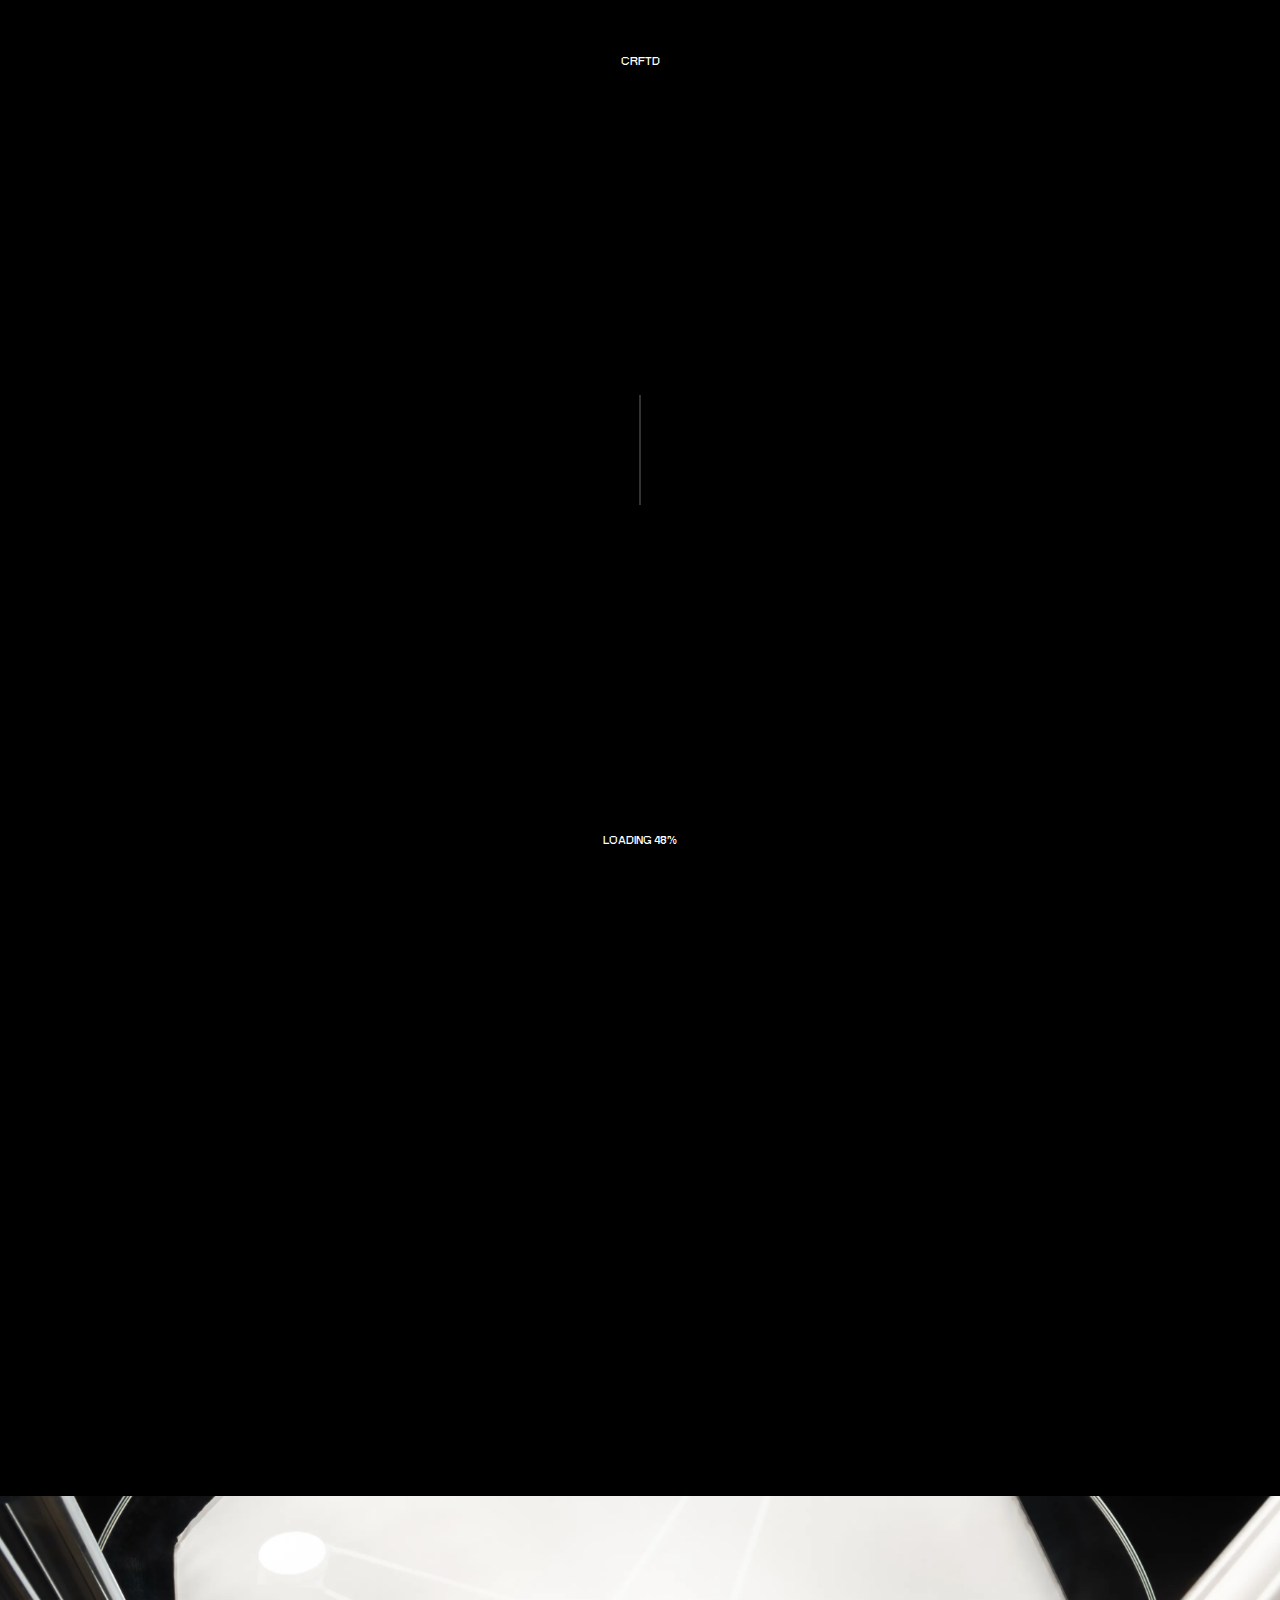
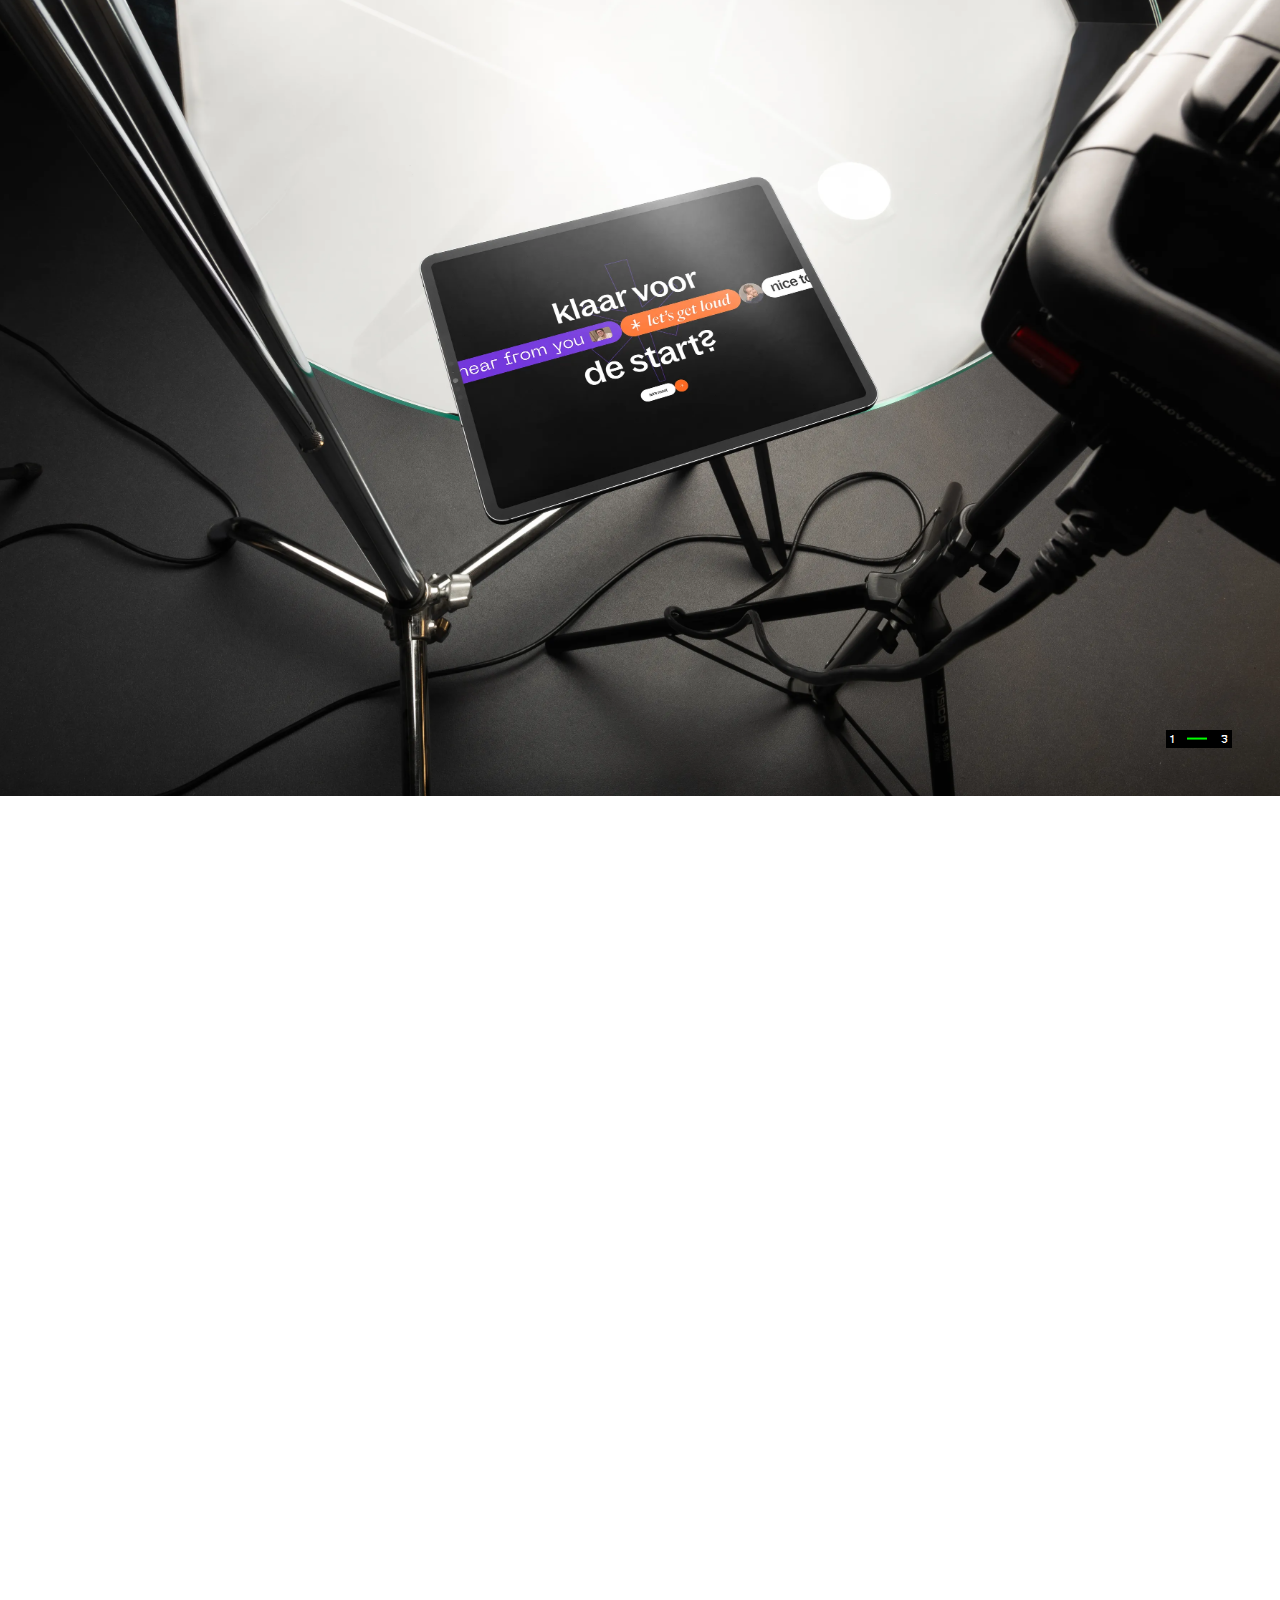
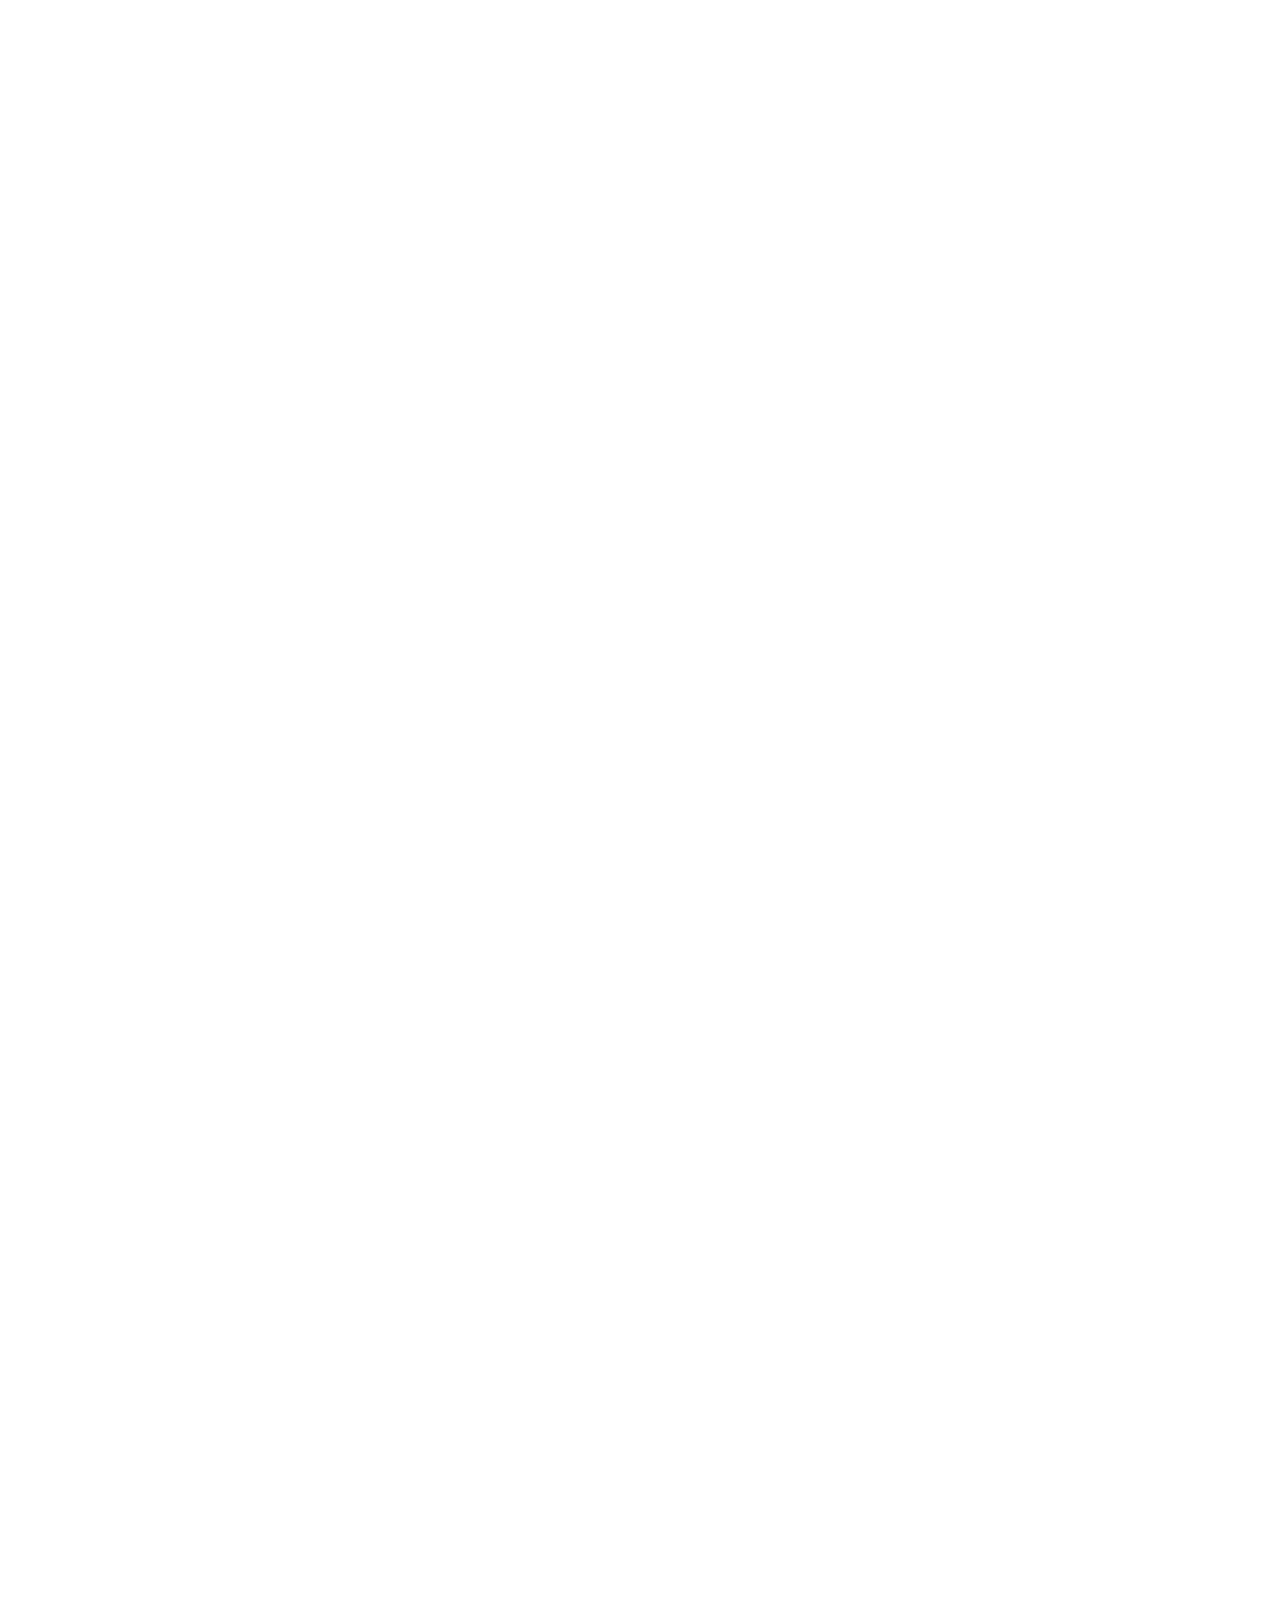
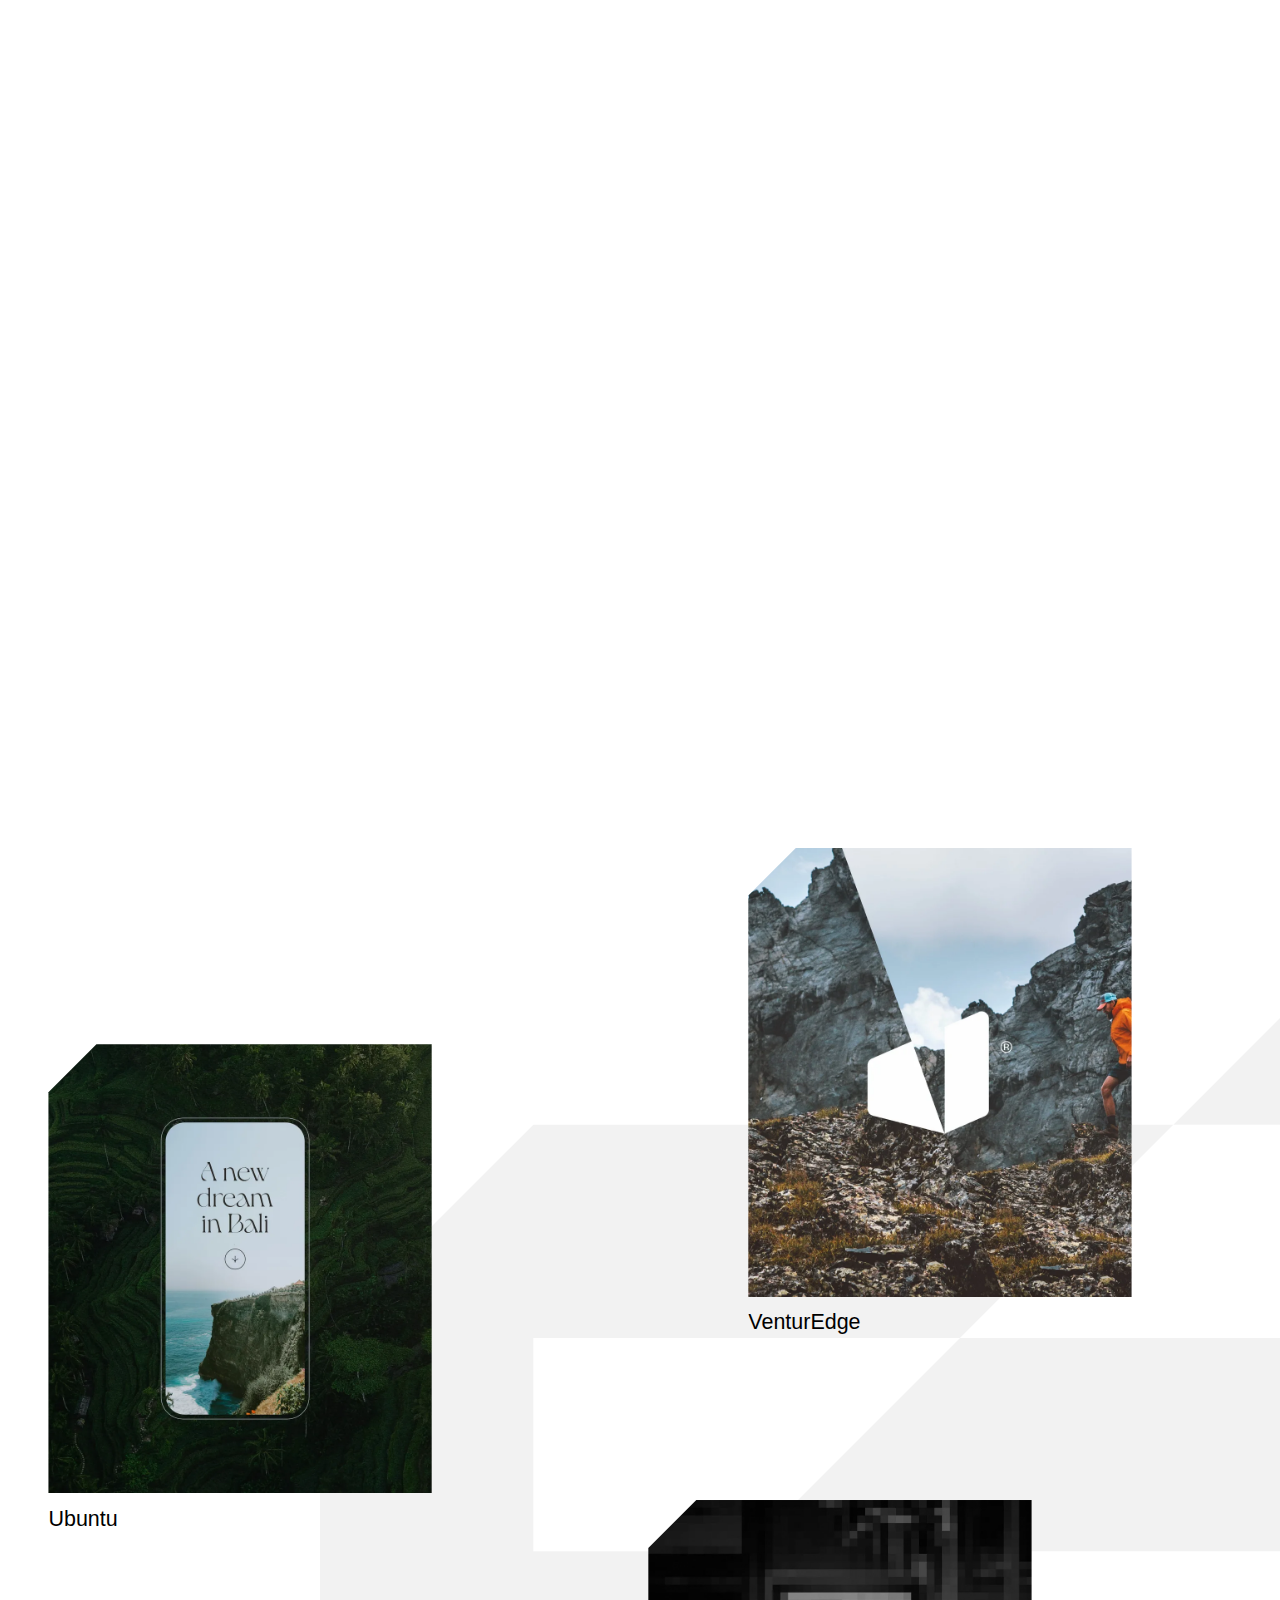
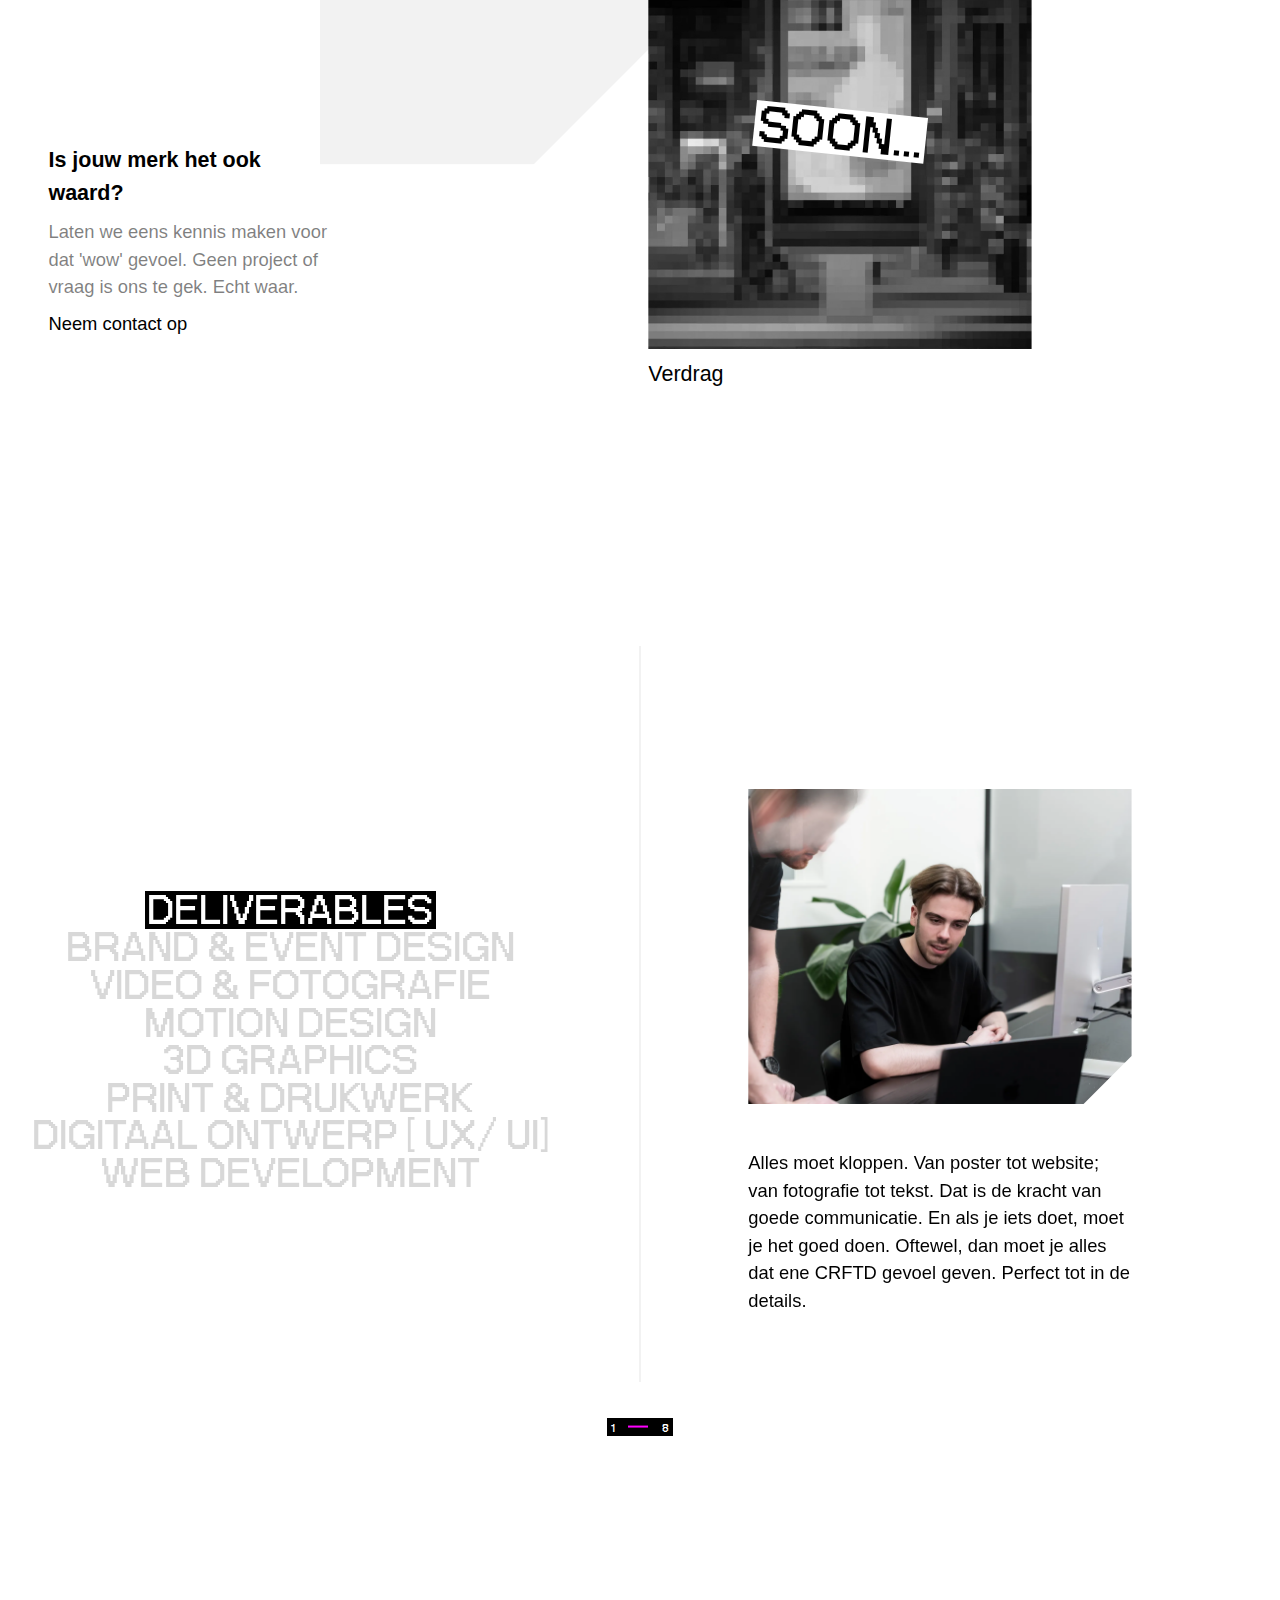
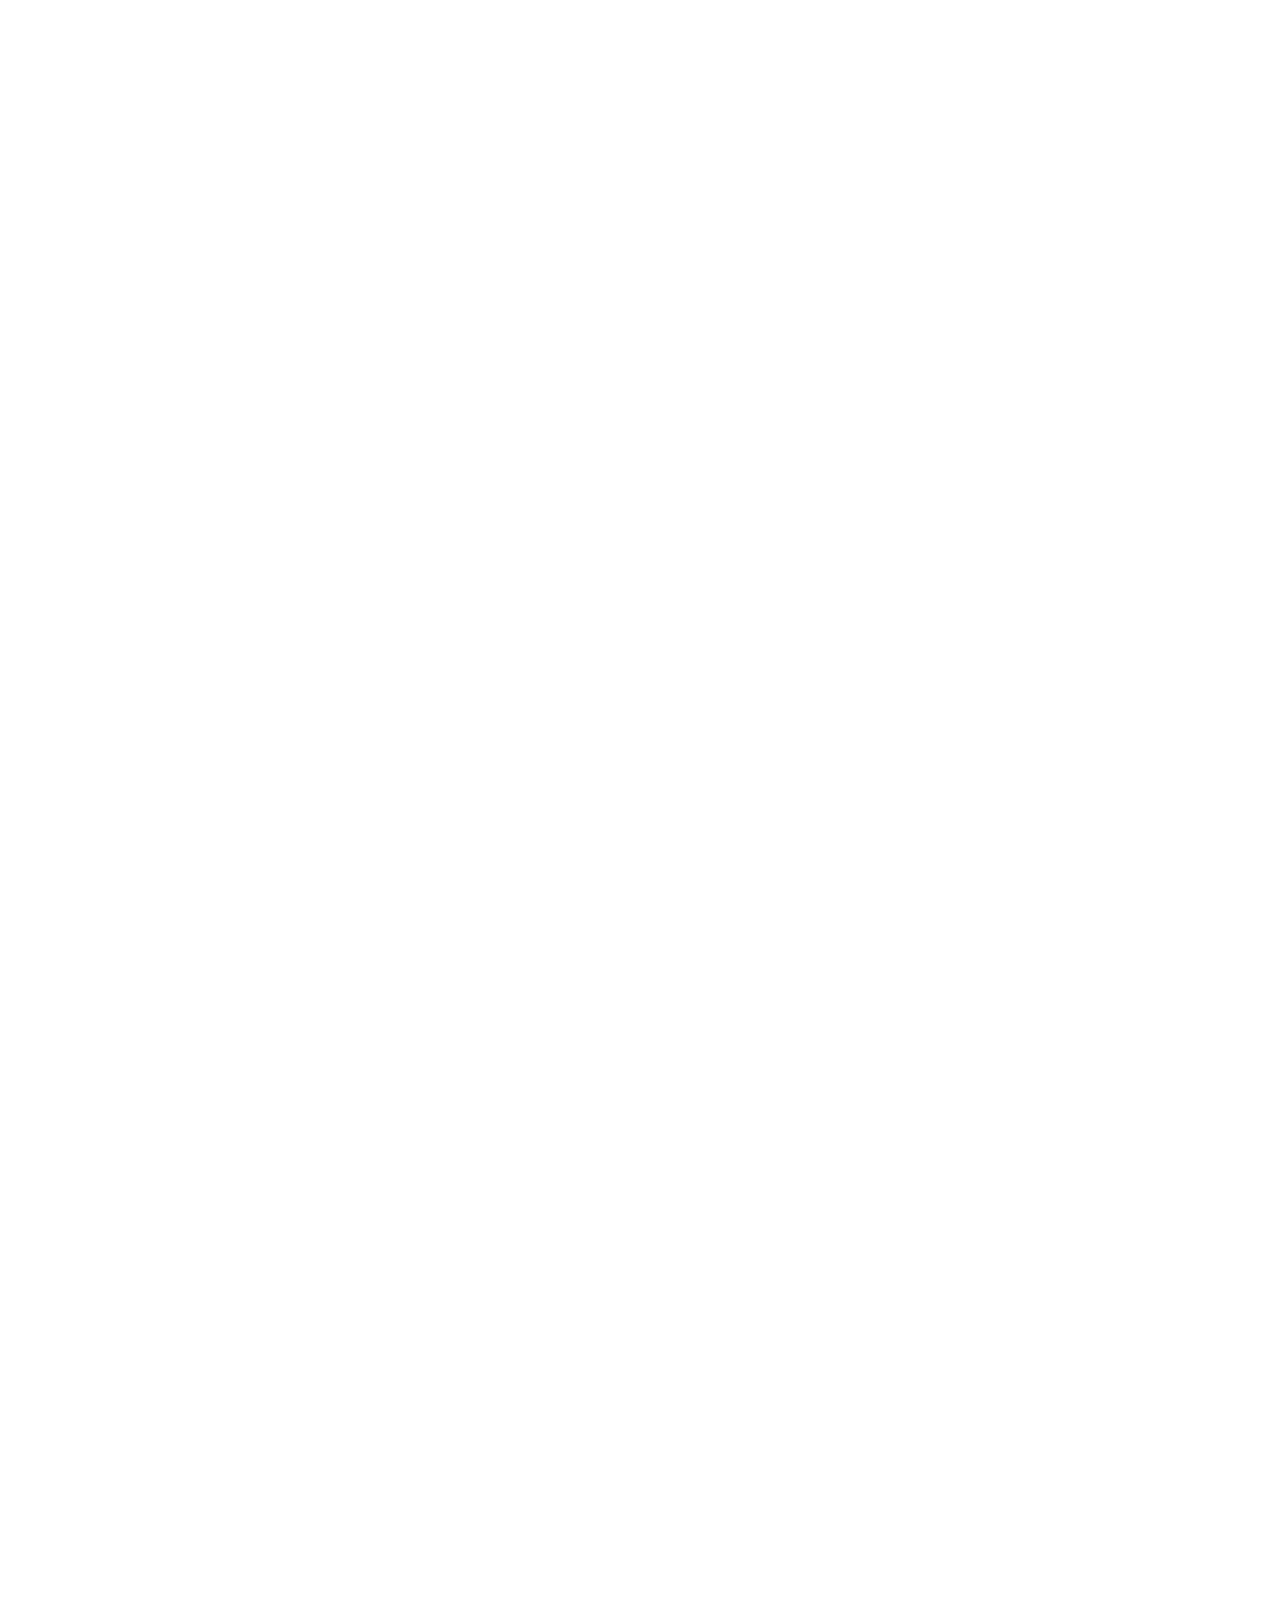
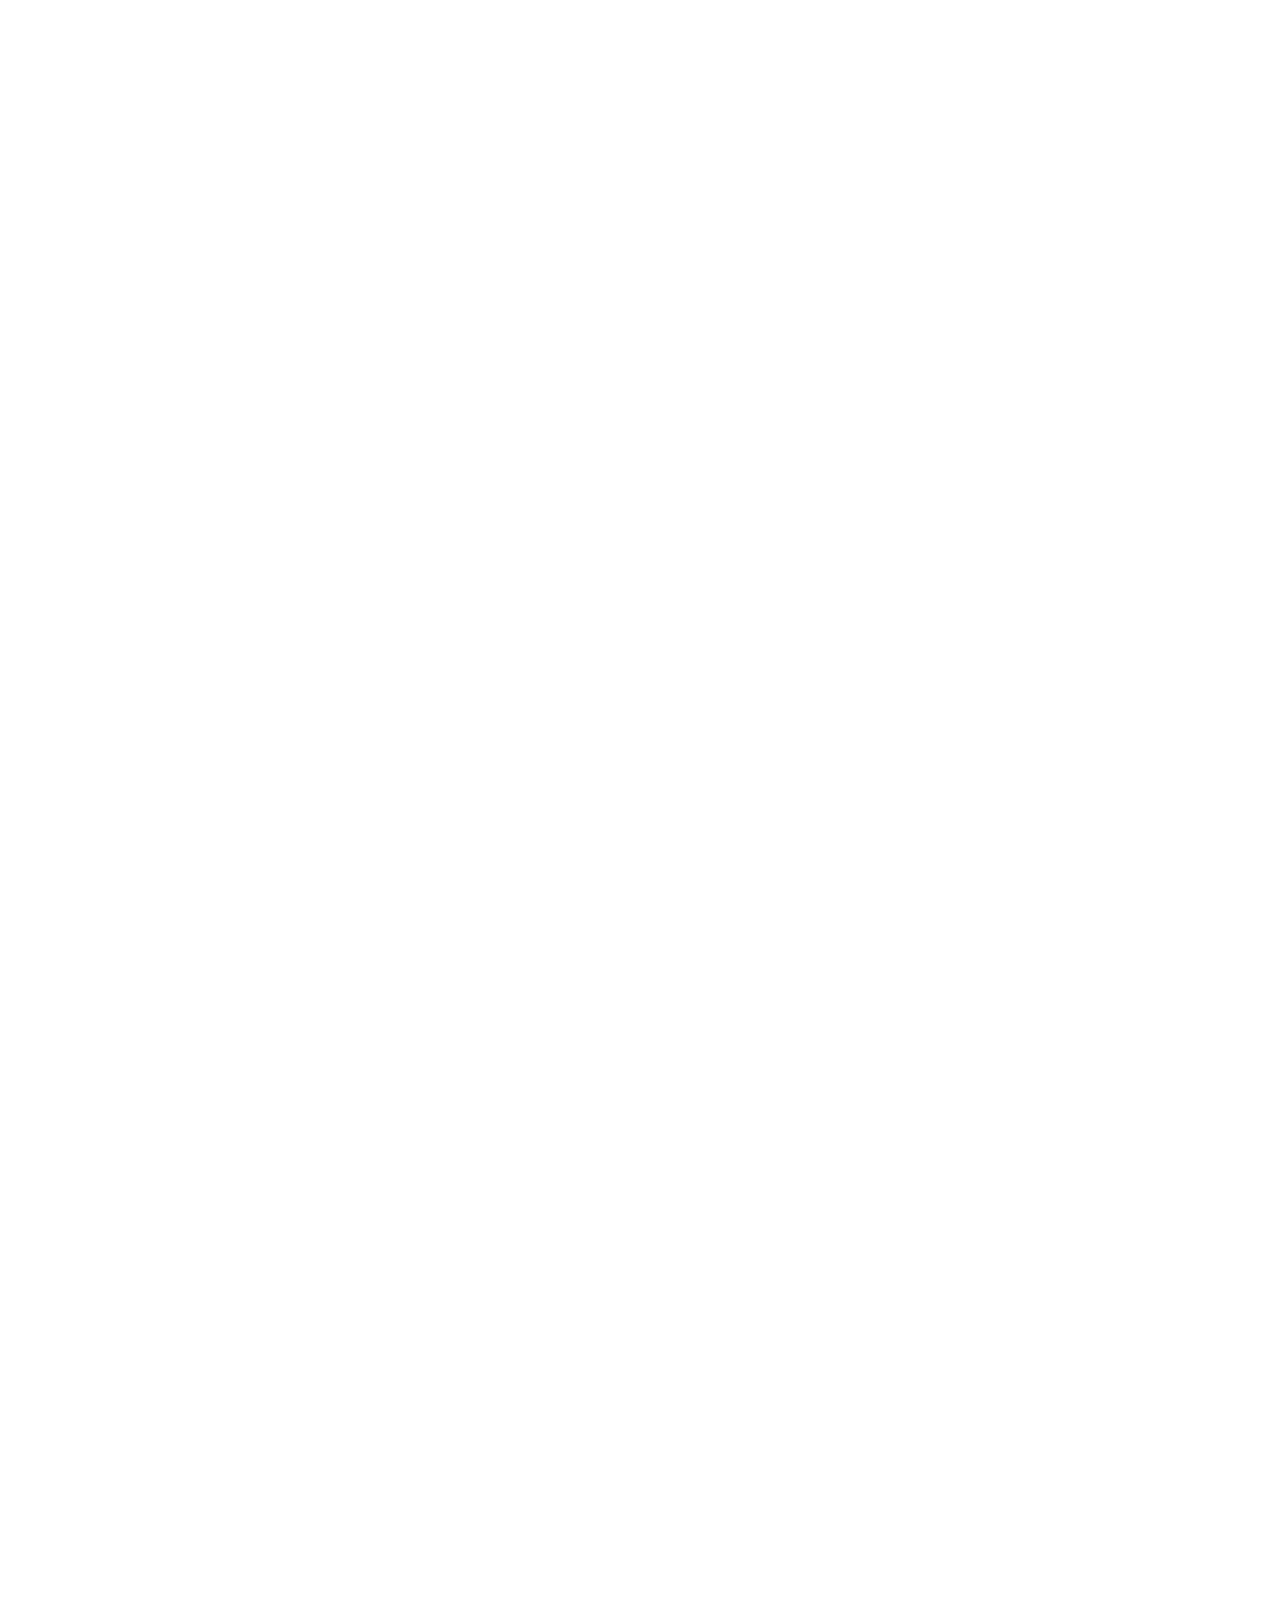
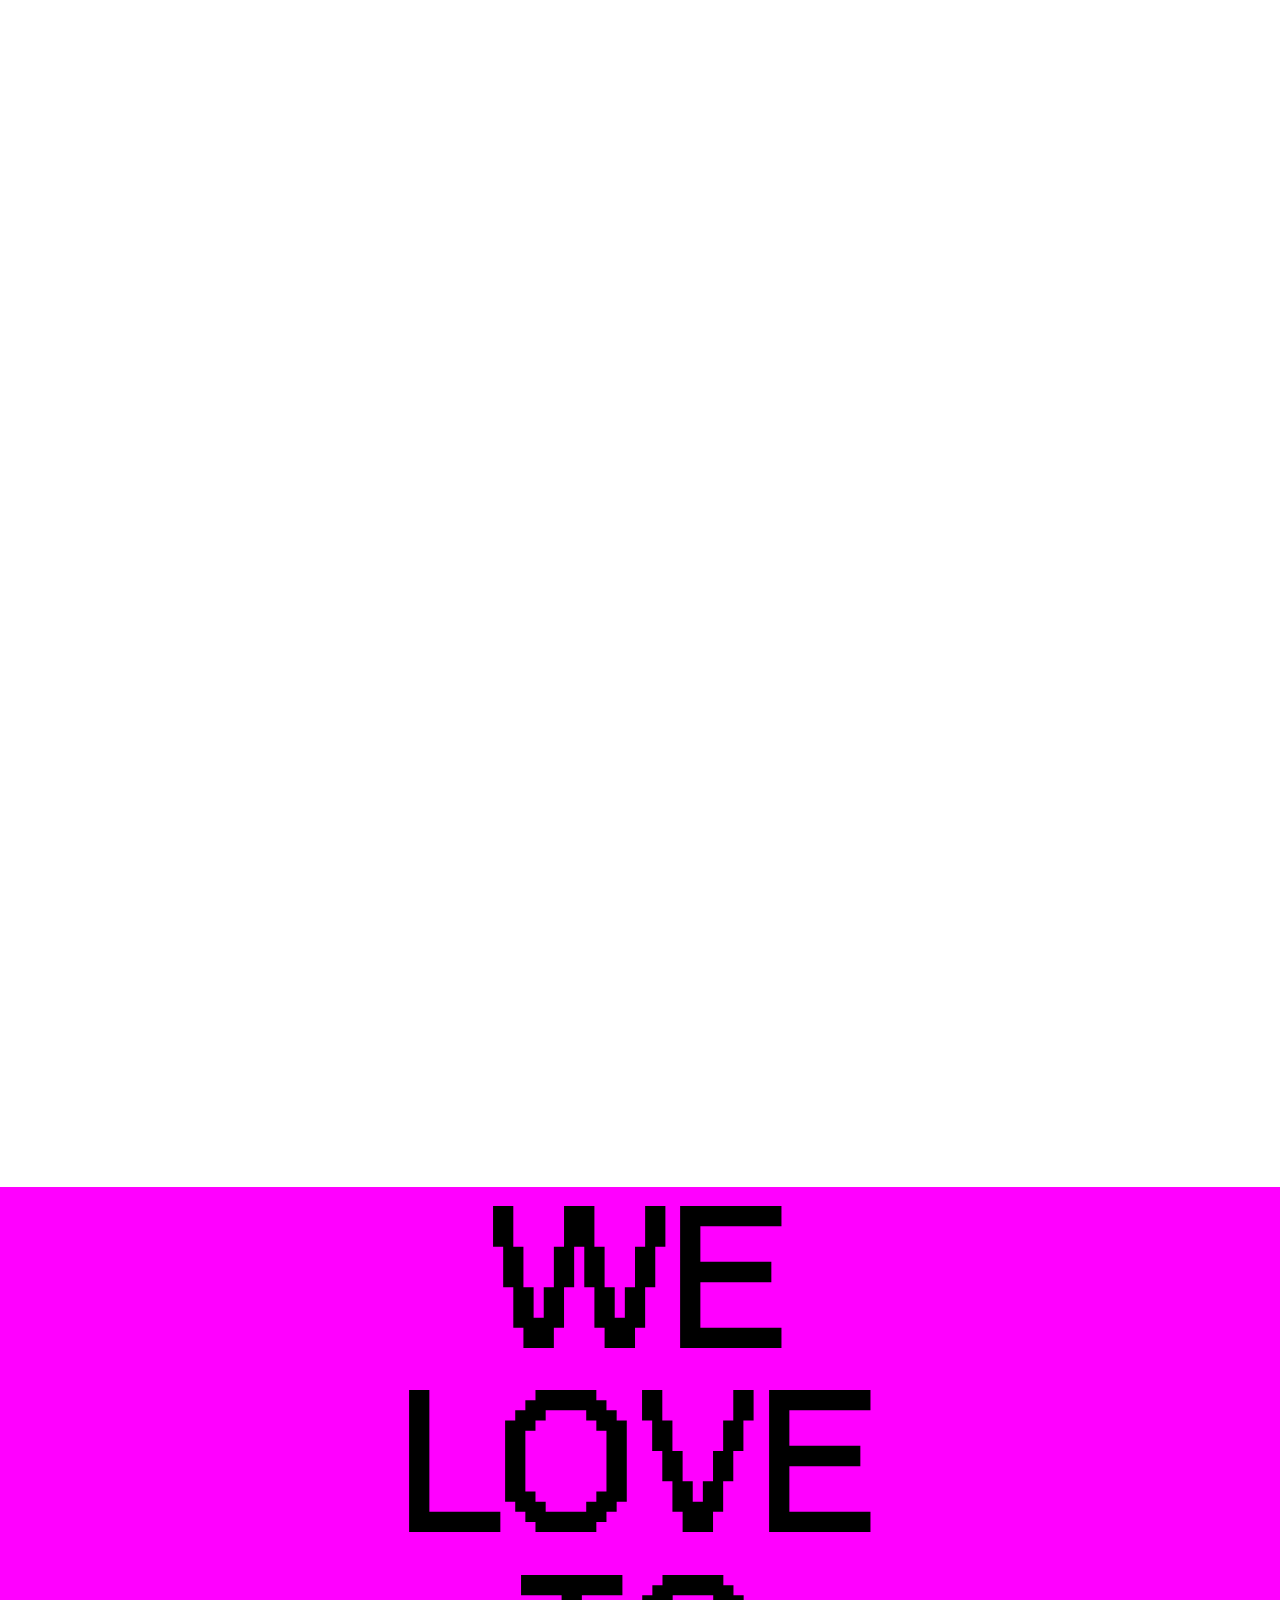
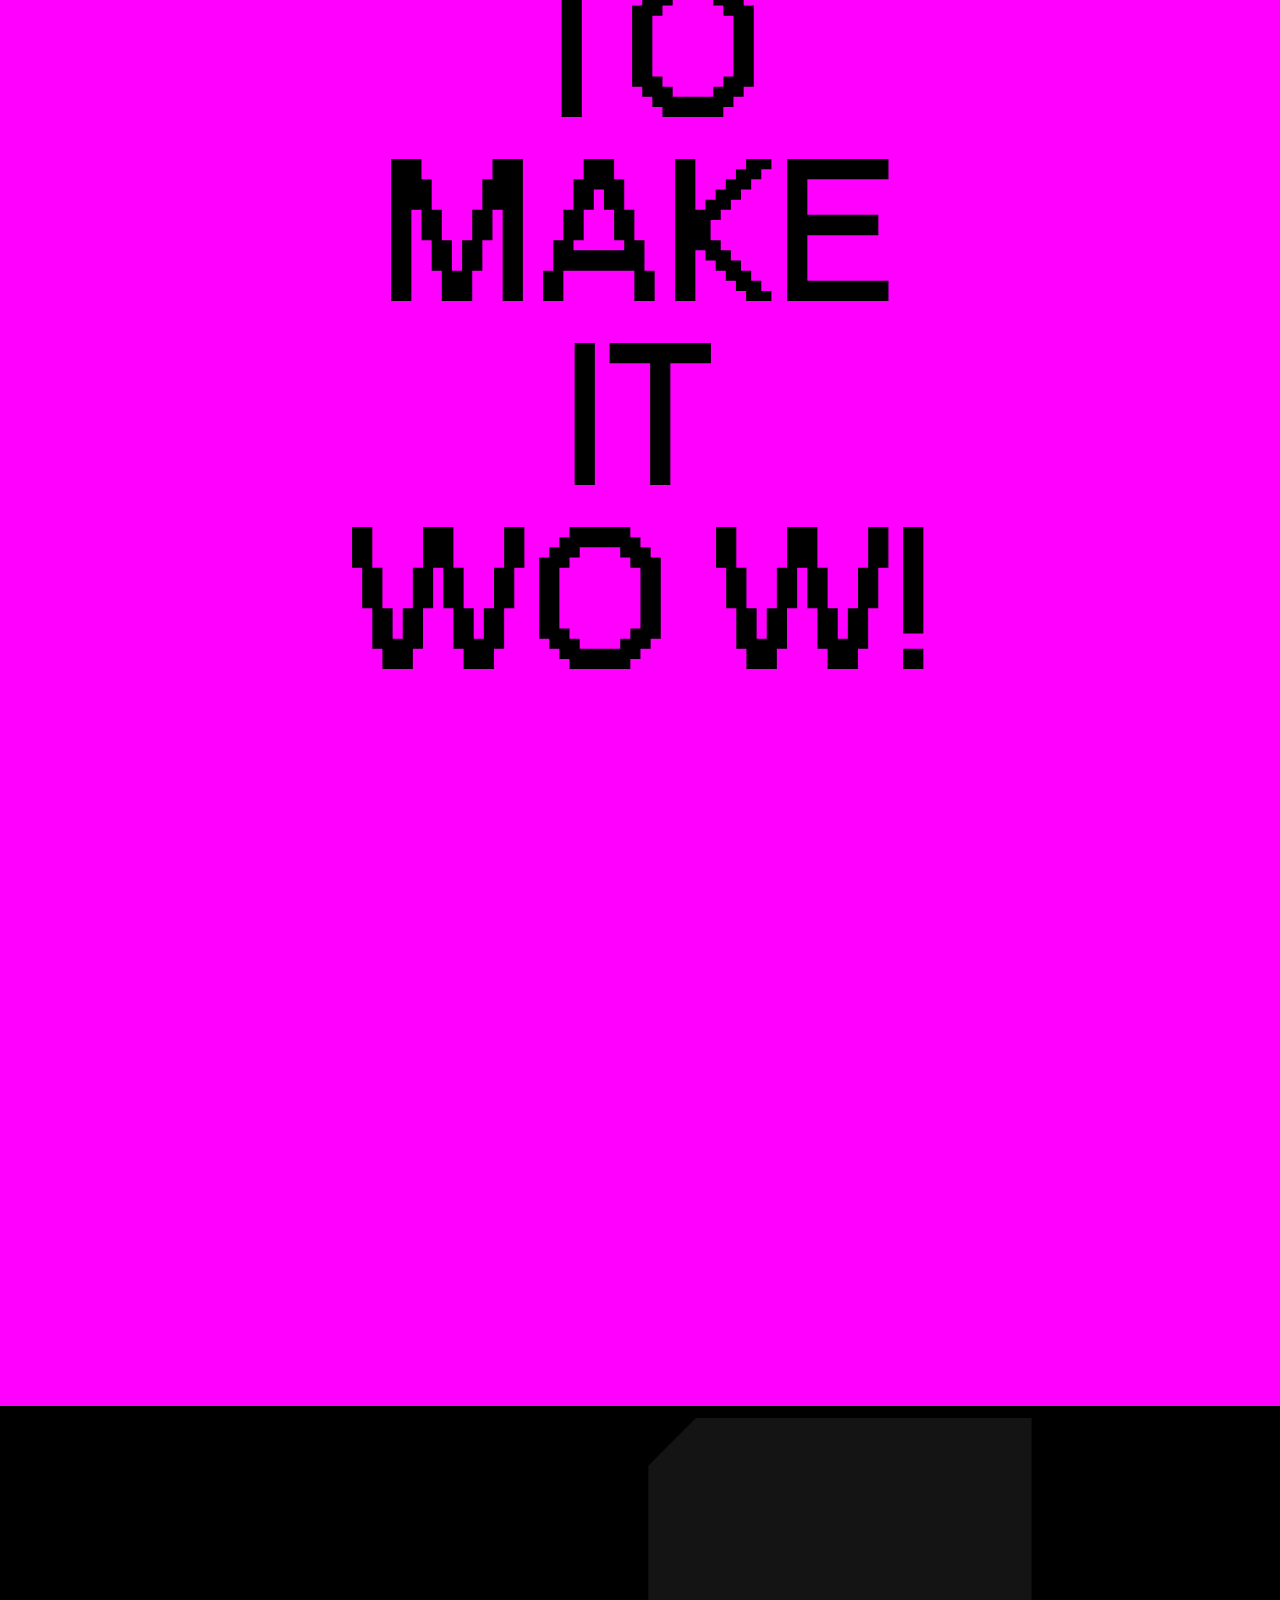
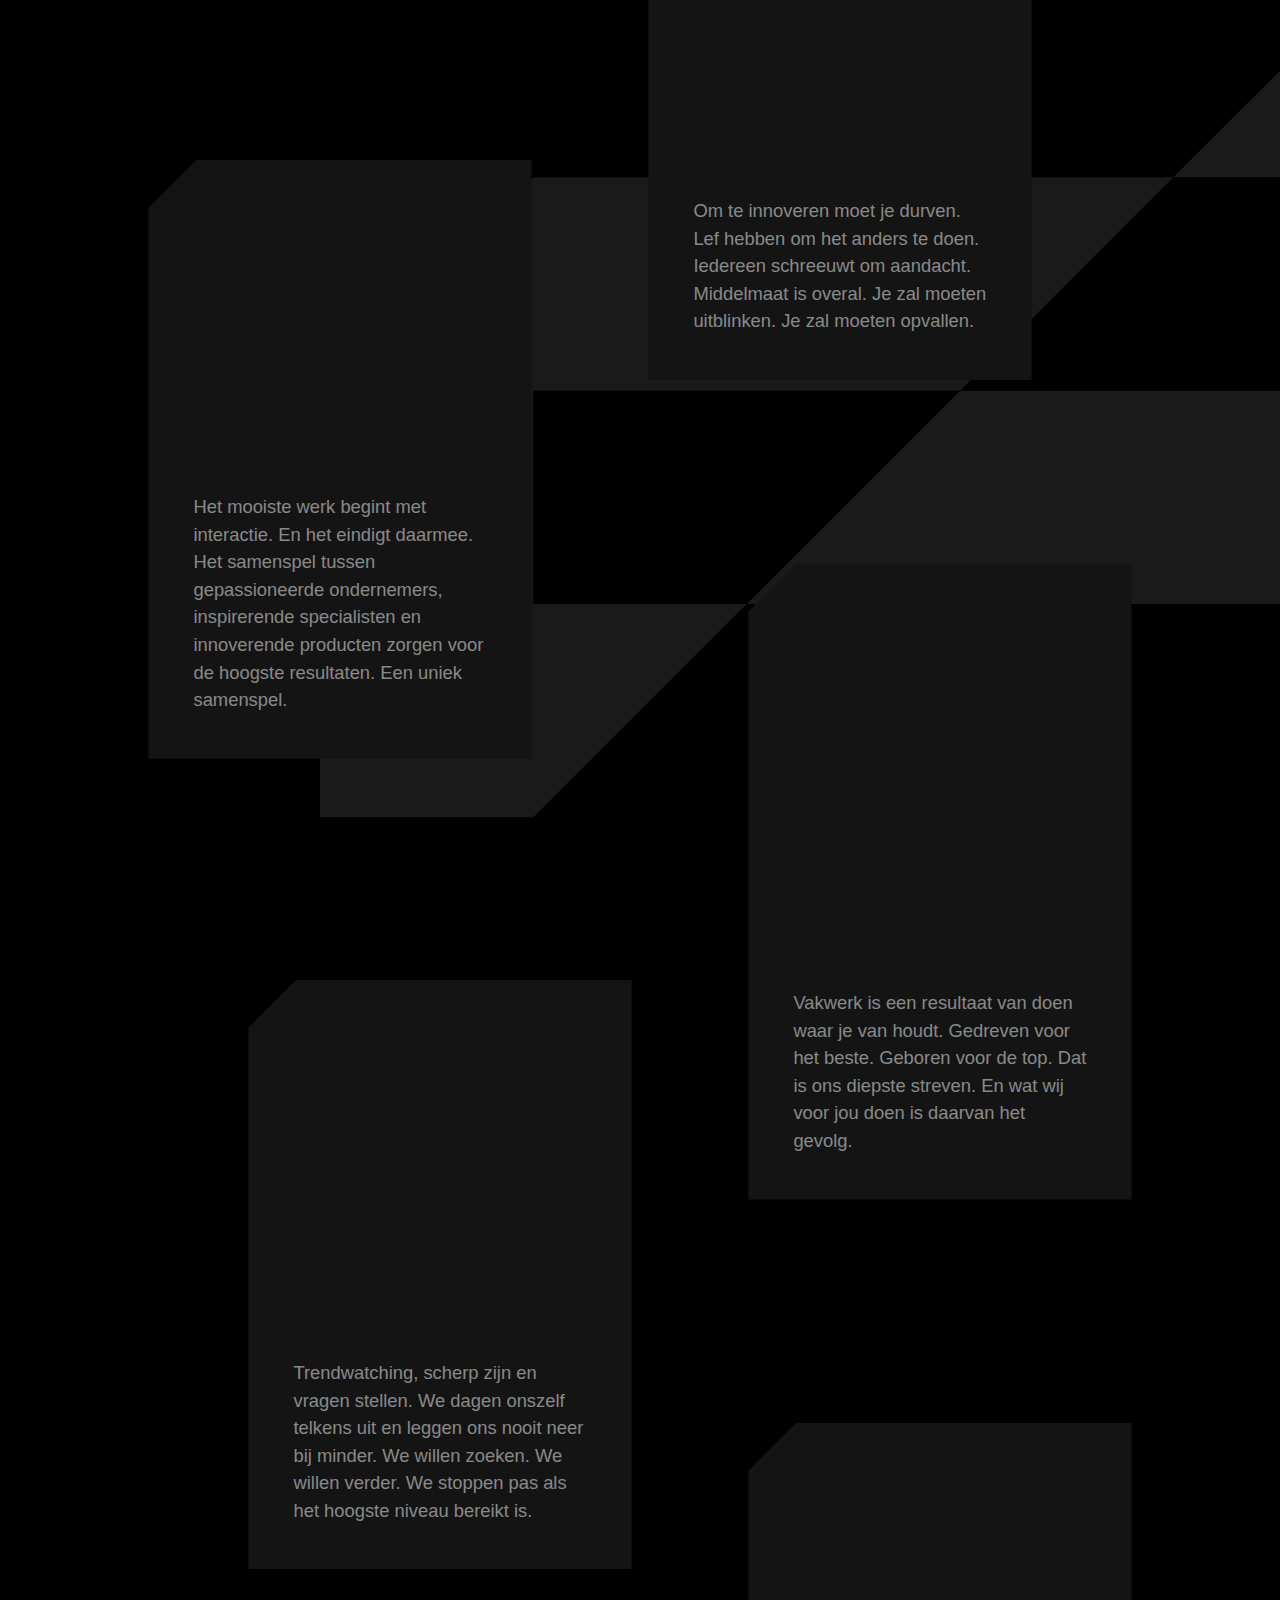
==== index.html @ ea227ff4 "first commit" ====
<!doctype html>
<html lang="nl" dir="ltr">

<head>
    <meta charset="utf-8" />
    <link rel="apple-touch-icon" sizes="180x180" href="./apple-touch-icon.png" />
    <link rel="icon" type="image/png" sizes="32x32" href="./favicon-32x32.png" />
    <link rel="icon" type="image/png" sizes="16x16" href="./favicon-16x16.png" />
    <link rel="manifest" href="./site.webmanifest" />
    <meta name="viewport" content="width=device-width, initial-scale=1" />
    <meta name="google-site-verification" content="JKqy3btdm1ldWCUQr496xWceFy8QjWAJX7ejB0Wadzo" />
    <link href="./_app/immutable/assets/0.gJ67KABk.css" rel="stylesheet">
    <link href="./_app/immutable/assets/2.BmrytFrW.css" rel="stylesheet">
    <link href="./_app/immutable/assets/index.CCahpbvf.css" rel="stylesheet">
    <title>CRFTD — Creatieve studio voor branding, websites en event design</title>
    <!-- HEAD_svelte-1bgrjj_START -->
    <meta name="theme-color" content="#000000">
    <link rel="preload" href="/_app/immutable/assets/neuebit-bold.QpQ09kGo.woff2" crossorigin="anonymous" as="font"
        type="font/woff2">
    <link rel="preload" href="/_app/immutable/assets/neuebit-regular.D8rwfQVM.woff2" crossorigin="anonymous" as="font"
        type="font/woff2">
    <link rel="preload" href="/_app/immutable/assets/tt-hoves-variable.CnSdG8-U.woff2" crossorigin="anonymous" as="font"
        type="font/woff2">
    <!-- HEAD_svelte-1bgrjj_END -->
    <!-- HEAD_svelte-djwtu5_START -->
    <link rel="alternate" hreflang="nl" href="https://www.crftd.nl/">
    <link rel="alternate" hreflang="en" href="https://www.crftd.nl/en">
    <!-- HEAD_svelte-djwtu5_END -->
    <!-- HEAD_svelte-1be2ygj_START -->
    <meta name="description"
        content="Maatwerk branding, innovatieve websites en verbluffend event design. CRFTD is the new kid on the block. Altijd perfect. Altijd van het hoogste niveau.">
    <meta property="og:type" content="website">
    <meta property="og:title" content="CRFTD — Creatieve studio voor branding, websites en event design">
    <meta property="og:description"
        content="Maatwerk branding, innovatieve websites en verbluffend event design. CRFTD is the new kid on the block. Altijd perfect. Altijd van het hoogste niveau.">
    <meta property="og:url" content="https://www.crftd.nl">
    <meta property="og:image" content="/opengraph/crftd-og-image.png">
    <meta property="og:site_name" content="CRFTD">
    <link rel="canonical" href="https://www.crftd.nl">
    <meta name="robots" content="index, follow">
    <meta name="author" content="CRFTD">
    <!-- HEAD_svelte-1be2ygj_END -->
</head>

<body class="bg-black" data-sveltekit-preload-data="hover">
    <div style="display: contents">
        <div
            class="module-preloader fixed inset-0 z-50 flex flex-col items-center justify-between bg-black py-fluid-xl text-white hover:cursor-wait svelte-pyk35b">
            <p class="title-xs fouc" data-svelte-h="svelte-14s6p12">CRFTD</p>
            <div
                class="loading fouc relative h-fluid-3xl w-0.5 overflow-hidden bg-white/20 before:absolute before:inset-0 before:bottom-0 before:translate-y-full before:bg-green svelte-pyk35b">
            </div>
            <p class="title-xs fouc">
                Loading <span data-svelte-h="svelte-17num87">0</span>
                %
            </p>
        </div>
        <canvas class="pointer-events-none fixed inset-0 z-50 h-screen w-screen mix-blend-difference"></canvas>
        <header class="module-navigation fouc pointer-events-none fixed top-fluid-l-xl z-40 w-full">
            <div class="container relative flex justify-end">
                <div class="pointer-events-auto">
                    <button class="ui-label-px-s relative flex items-center gap-x-fluid-2xs bg-green px-2 py-1.5">
                        <p class="max-l:hidden" data-svelte-h="svelte-1nch10z">Menu</p>
                        <div class="module-hamburger-icon flex h-[0.5625rem] w-6 items-center">
                            <div class="absolute h-0.5 w-6 bg-black transition-transform duration-300 ease-in-out"
                                style="transform: translateY(-2px);"></div>
                            <div class="absolute h-0.5 w-4 bg-black transition-transform duration-300 ease-in-out"
                                style="transform: translateY(2px);"></div>
                        </div>
                    </button>
                </div>
            </div>
        </header>
        <div class="module-canvas fouc pointer-events-none fixed -z-[1] h-lvh w-full">
            <canvas class="svelte-o3oskp"></canvas>
        </div>



        <section
            class="module-splash h-svh bg-gradient-to-b from-transparent via-transparent to-black/60 pb-fluid-l-xl text-white svelte-1w6gcc6"
            id="crftd">
            <div class="container content-grid h-full">
                <div class="col-span-full flex flex-col justify-end gap-y-fluid-6xl l:col-span-5">
                    <div class="flex items-center gap-fluid-s">
                        <div class="h-6 w-0.5 bg-green"></div>
                        <p class="title-xs uppercase">
                            <span class="mr-fluid-2xs" data-svelte-h="svelte-1cix38g">·</span>
                            Scroll en ontdek<span class="ml-fluid-2xs" data-svelte-h="svelte-fa9dq2">·</span>
                        </p>
                    </div>
                    <div>
                        <div class="mb-fluid-l l:hidden">
                            <div class="module-title-base flex flex-col gap-y-[0.16em]"
                                aria-label="Merk identiteiten Event design Digital experiences">
                                <span class="relative z-0 w-fit px-[0.04em] fouc title-xs       text-black">
                                    <span class="absolute inset-0 -z-10 bg-white"></span>
                                    <!-- HTML_TAG_START -->
                                    Merk identiteiten
                                    <!-- HTML_TAG_END -->
                                </span>
                                <span class="relative z-0 w-fit px-[0.04em] fouc title-xs       text-black">
                                    <span class="absolute inset-0 -z-10 bg-white"></span>
                                    <!-- HTML_TAG_START -->
                                    Event design
                                    <!-- HTML_TAG_END -->
                                </span>
                                <span class="relative z-0 w-fit px-[0.04em] fouc title-xs       text-black">
                                    <span class="absolute inset-0 -z-10 bg-white"></span>
                                    <!-- HTML_TAG_START -->
                                    Digital experiences
                                    <!-- HTML_TAG_END -->
                                </span>
                            </div>
                        </div>
                        <svg fill="#ffffff" xmlns="http://www.w3.org/2000/svg" viewBox="0 0 1083 364">
                            <g>
                                <path
                                    d="M0 232.801C0 159.823 52.8284 101.618 128.97 101.618C187.494 101.618 236.518 134.535 250.792 195.122L197.501 207.997C190.837 175.565 164.181 155.039 130.399 155.039C87.0942 155.039 57.6009 188.904 57.6009 232.801C57.6009 276.698 88.0619 310.563 130.883 310.563C164.665 310.563 191.321 290.522 197.985 258.09L251.275 270.965C237.002 331.552 187.978 363.984 129.454 363.984C51.8826 363.984 0.022015 305.779 0.022015 232.801">
                                </path>
                                <path
                                    d="M294.057 152.849V357.789H349.293V156.811H393.691L442.533 107.993H349.293V107.813H339.114L294.057 152.849Z">
                                </path>
                                <path
                                    d="M542.567 107.813V75.3808C542.567 57.7207 549.715 49.1441 567.31 49.1441H608.24V0H566.364C518.308 0 486.418 21.9374 486.418 74.8957V107.813H442.629V157.42H486.418V357.767H542.567V157.42H558.842L608.416 107.813H542.589H542.567Z">
                                </path>
                                <path
                                    d="M674.347 282.898V157.447H608.367V107.84H677.669V37.7063H730.959V107.84H801.382V157.447H730.959V282.435C730.959 300.095 738.085 307.723 755.217 307.723H798.523V357.816H754.734C706.194 357.816 674.303 335.878 674.303 282.92">
                                </path>
                                <path
                                    d="M829.96 232.801C829.96 158.39 878.016 101.617 945.118 101.617C989.369 101.617 1010.79 125.473 1021.74 139.782H1026.03V0H1082.18V357.789H1026.98V328.201H1022.69C1012.22 341.077 991.766 363.984 948.461 363.984C881.359 363.984 829.96 308.645 829.96 232.801ZM1027.44 233.286C1027.44 183.679 995.549 154.576 957.016 154.576C918.484 154.576 886.593 187.008 886.593 233.286C886.593 279.564 918.484 311.533 957.5 311.533C999.86 311.533 1027.46 275.75 1027.46 233.286">
                                </path>
                            </g>
                        </svg>
                    </div>
                    <h1 class="svelte-1w6gcc6">CRFTD — Creatieve studio voor branding, websites en event design</h1>
                </div>
                <div class="col-span-6 col-start-7 flex flex-col justify-end max-l:hidden">
                    <div class="module-title-base flex flex-col gap-y-[0.16em]"
                        aria-label="Merk identiteiten Event design Digital experiences">
                        <span class="relative z-0 w-fit px-[0.04em] fouc title-xs       text-black">
                            <span class="absolute inset-0 -z-10 bg-white"></span>
                            <!-- HTML_TAG_START -->
                            Merk identiteiten
                            <!-- HTML_TAG_END -->
                        </span>
                        <span class="relative z-0 w-fit px-[0.04em] fouc title-xs       text-black">
                            <span class="absolute inset-0 -z-10 bg-white"></span>
                            <!-- HTML_TAG_START -->
                            Event design
                            <!-- HTML_TAG_END -->
                        </span>
                        <span class="relative z-0 w-fit px-[0.04em] fouc title-xs       text-black">
                            <span class="absolute inset-0 -z-10 bg-white"></span>
                            <!-- HTML_TAG_START -->
                            Digital experiences
                            <!-- HTML_TAG_END -->
                        </span>
                    </div>
                </div>
            </div>
        </section>



        <section class="module-introduction bg-black/60 pb-fluid-3xl-6xl pt-fluid-2xl-4xl text-white">
            <div class="container content-grid">
                <div class="col-span-full flex flex-col gap-y-fluid-xs-s l:col-span-8">
                    <h2 class="module-title-base flex flex-col gap-y-[0.16em]" aria-label="Introductie">
                        <span class="relative z-0 w-fit px-[0.04em] fouc title-xs        text-white">
                            <span class="absolute inset-0 -z-10  bg-black"></span>
                            <!-- HTML_TAG_START -->
                            Introductie
                            <!-- HTML_TAG_END -->
                        </span>
                    </h2>
                    <p class="body-xl">CRFTD is dé creative studio voor branding, websites en event design van
                        uitzonderlijk niveau. Geen middelmaat, want middelmaat is saai. Daarom geloven wij in maatwerk.
                        Dat ene 'wow' gevoel. Dat is wie wij zijn. Dat is waar wij in geloven.</p>
                </div>
            </div>
        </section>



        <section class="module-what relative h-[400vh] bg-white">
            <div class="slide-wrapper sticky top-0 h-screen">
                <div class="slide absolute inset-0 flex flex-col justify-between pb-fluid-l-xl pt-fluid-xl">
                    <div class="image-wrapper absolute inset-0 overflow-hidden">
                        <img src="/_app/immutable/assets/websites___digitale_experiences.B1sZ8mkX.webp"
                            alt="Websites &amp; digitale experiences visual" class="h-full w-full object-cover">
                    </div>
                    <div class="container content-grid">
                        <p class="col-span-4 l:col-span-2">
                        <div class="module-title-base flex flex-col gap-y-[0.16em]" aria-label="Wat we doen">
                            <span class="relative z-0 w-fit px-[0.04em] fouc title-xs        text-white">
                                <span class="absolute inset-0 -z-10  bg-black"></span>
                                <!-- HTML_TAG_START -->
                                Wat we doen
                                <!-- HTML_TAG_END -->
                            </span>
                        </div>
                        </p>
                        <p class="col-span-8 l:col-span-2">
                        <div class="module-title-base flex flex-col gap-y-[0.16em]"
                            aria-label="Interactivity UX/UI Immersive Copy &amp; visual 3d &amp; motion graphics">
                            <span class="relative z-0 w-fit px-[0.04em] fouc title-xs        text-white">
                                <span class="absolute inset-0 -z-10  bg-black"></span>
                                <!-- HTML_TAG_START -->
                                Interactivity
                                <!-- HTML_TAG_END -->
                            </span>
                            <span class="relative z-0 w-fit px-[0.04em] fouc title-xs        text-white">
                                <span class="absolute inset-0 -z-10  bg-black"></span>
                                <!-- HTML_TAG_START -->
                                UX/UI
                                <!-- HTML_TAG_END -->
                            </span>
                            <span class="relative z-0 w-fit px-[0.04em] fouc title-xs        text-white">
                                <span class="absolute inset-0 -z-10  bg-black"></span>
                                <!-- HTML_TAG_START -->
                                Immersive
                                <!-- HTML_TAG_END -->
                            </span>
                            <span class="relative z-0 w-fit px-[0.04em] fouc title-xs        text-white">
                                <span class="absolute inset-0 -z-10  bg-black"></span>
                                <!-- HTML_TAG_START -->
                                Copy & visual
                                <!-- HTML_TAG_END -->
                            </span>
                            <span class="relative z-0 w-fit px-[0.04em] fouc title-xs        text-white">
                                <span class="absolute inset-0 -z-10  bg-black"></span>
                                <!-- HTML_TAG_START -->
                                3d & motion graphics
                                <!-- HTML_TAG_END -->
                            </span>
                        </div>
                        </p>
                    </div>
                    <div
                        class="container relative flex flex-col gap-y-fluid-xs l:flex-row l:items-end l:justify-between">
                        <div class="module-title-base flex flex-col gap-y-[0.16em]"
                            aria-label="Websites &amp; digitale experiences">
                            <span class="relative z-0 w-fit px-[0.04em] fouc      title-2xl   text-white">
                                <span class="absolute inset-0 -z-10  bg-black"></span>
                                <!-- HTML_TAG_START -->
                                Websites
                                <!-- HTML_TAG_END -->
                            </span>
                            <span class="relative z-0 w-fit px-[0.04em] fouc      title-2xl   text-white">
                                <span class="absolute inset-0 -z-10  bg-black"></span>
                                <!-- HTML_TAG_START -->
                                &digitale
                                <!-- HTML_TAG_END -->
                            </span>
                            <span class="relative z-0 w-fit px-[0.04em] fouc      title-2xl   text-white">
                                <span class="absolute inset-0 -z-10  bg-black"></span>
                                <!-- HTML_TAG_START -->
                                experiences
                                <!-- HTML_TAG_END -->
                            </span>
                        </div>
                        <div class="title-xs flex w-fit items-center gap-x-fluid-xs bg-black p-[0.2em] text-white ">
                            <p>1</p>
                            <div class="h-0.5 w-5 -translate-y-[0.025em] bg-green"></div>
                            <p>3</p>
                        </div>
                    </div>
                </div>
                <div class="slide absolute inset-0 flex flex-col justify-between pb-fluid-l-xl pt-fluid-xl">
                    <div class="image-wrapper absolute inset-0 overflow-hidden">
                        <img src="/_app/immutable/assets/brand_identity.CnEmY61n.webp" alt="Brand identity visual"
                            class="h-full w-full object-cover">
                    </div>
                    <div class="container content-grid">
                        <p class="col-span-4 l:col-span-2">
                        <div class="module-title-base flex flex-col gap-y-[0.16em]" aria-label="Wat we doen">
                            <span class="relative z-0 w-fit px-[0.04em] fouc title-xs        text-white">
                                <span class="absolute inset-0 -z-10  bg-black"></span>
                                <!-- HTML_TAG_START -->
                                Wat we doen
                                <!-- HTML_TAG_END -->
                            </span>
                        </div>
                        </p>
                        <p class="col-span-8 l:col-span-2">
                        <div class="module-title-base flex flex-col gap-y-[0.16em]"
                            aria-label="Logo design Printwork Brand books Motion design 3d &amp; motion graphics">
                            <span class="relative z-0 w-fit px-[0.04em] fouc title-xs        text-white">
                                <span class="absolute inset-0 -z-10  bg-black"></span>
                                <!-- HTML_TAG_START -->
                                Logo design
                                <!-- HTML_TAG_END -->
                            </span>
                            <span class="relative z-0 w-fit px-[0.04em] fouc title-xs        text-white">
                                <span class="absolute inset-0 -z-10  bg-black"></span>
                                <!-- HTML_TAG_START -->
                                Printwork
                                <!-- HTML_TAG_END -->
                            </span>
                            <span class="relative z-0 w-fit px-[0.04em] fouc title-xs        text-white">
                                <span class="absolute inset-0 -z-10  bg-black"></span>
                                <!-- HTML_TAG_START -->
                                Brand books
                                <!-- HTML_TAG_END -->
                            </span>
                            <span class="relative z-0 w-fit px-[0.04em] fouc title-xs        text-white">
                                <span class="absolute inset-0 -z-10  bg-black"></span>
                                <!-- HTML_TAG_START -->
                                Motion design
                                <!-- HTML_TAG_END -->
                            </span>
                            <span class="relative z-0 w-fit px-[0.04em] fouc title-xs        text-white">
                                <span class="absolute inset-0 -z-10  bg-black"></span>
                                <!-- HTML_TAG_START -->
                                3d & motion graphics
                                <!-- HTML_TAG_END -->
                            </span>
                        </div>
                        </p>
                    </div>
                    <div
                        class="container relative flex flex-col gap-y-fluid-xs l:flex-row l:items-end l:justify-between">
                        <div class="module-title-base flex flex-col gap-y-[0.16em]" aria-label="Brand identity">
                            <span class="relative z-0 w-fit px-[0.04em] fouc      title-2xl   text-white">
                                <span class="absolute inset-0 -z-10  bg-black"></span>
                                <!-- HTML_TAG_START -->
                                Brand
                                <!-- HTML_TAG_END -->
                            </span>
                            <span class="relative z-0 w-fit px-[0.04em] fouc      title-2xl   text-white">
                                <span class="absolute inset-0 -z-10  bg-black"></span>
                                <!-- HTML_TAG_START -->
                                identity
                                <!-- HTML_TAG_END -->
                            </span>
                        </div>
                        <div class="title-xs flex w-fit items-center gap-x-fluid-xs bg-black p-[0.2em] text-white ">
                            <p>2</p>
                            <div class="h-0.5 w-5 -translate-y-[0.025em] bg-green"></div>
                            <p>3</p>
                        </div>
                    </div>
                </div>
                <div class="slide absolute inset-0 flex flex-col justify-between pb-fluid-l-xl pt-fluid-xl">
                    <div class="image-wrapper absolute inset-0 overflow-hidden">
                        <video
                            src="https://player.vimeo.com/progressive_redirect/playback/1018430310/rendition/2160p/file.mp4?loc=external&amp;signature=ce6ac0e2266000c9b5441fd0cf27fb4d88e05614239421c40e6a60dc869e18e4"
                            class="h-full w-full object-cover" autoplay muted playsinline loop></video>
                    </div>
                    <div class="container content-grid">
                        <p class="col-span-4 l:col-span-2">
                        <div class="module-title-base flex flex-col gap-y-[0.16em]" aria-label="Wat we doen">
                            <span class="relative z-0 w-fit px-[0.04em] fouc title-xs        text-white">
                                <span class="absolute inset-0 -z-10  bg-black"></span>
                                <!-- HTML_TAG_START -->
                                Wat we doen
                                <!-- HTML_TAG_END -->
                            </span>
                        </div>
                        </p>
                        <p class="col-span-8 l:col-span-2">
                        <div class="module-title-base flex flex-col gap-y-[0.16em]"
                            aria-label="Logo design Experiential Storytelling Motion design Thematic consistency">
                            <span class="relative z-0 w-fit px-[0.04em] fouc title-xs        text-white">
                                <span class="absolute inset-0 -z-10  bg-black"></span>
                                <!-- HTML_TAG_START -->
                                Logo design
                                <!-- HTML_TAG_END -->
                            </span>
                            <span class="relative z-0 w-fit px-[0.04em] fouc title-xs        text-white">
                                <span class="absolute inset-0 -z-10  bg-black"></span>
                                <!-- HTML_TAG_START -->
                                Experiential
                                <!-- HTML_TAG_END -->
                            </span>
                            <span class="relative z-0 w-fit px-[0.04em] fouc title-xs        text-white">
                                <span class="absolute inset-0 -z-10  bg-black"></span>
                                <!-- HTML_TAG_START -->
                                Storytelling
                                <!-- HTML_TAG_END -->
                            </span>
                            <span class="relative z-0 w-fit px-[0.04em] fouc title-xs        text-white">
                                <span class="absolute inset-0 -z-10  bg-black"></span>
                                <!-- HTML_TAG_START -->
                                Motion design
                                <!-- HTML_TAG_END -->
                            </span>
                            <span class="relative z-0 w-fit px-[0.04em] fouc title-xs        text-white">
                                <span class="absolute inset-0 -z-10  bg-black"></span>
                                <!-- HTML_TAG_START -->
                                Thematic consistency
                                <!-- HTML_TAG_END -->
                            </span>
                        </div>
                        </p>
                    </div>
                    <div
                        class="container relative flex flex-col gap-y-fluid-xs l:flex-row l:items-end l:justify-between">
                        <div class="module-title-base flex flex-col gap-y-[0.16em]" aria-label="Event design">
                            <span class="relative z-0 w-fit px-[0.04em] fouc      title-2xl   text-white">
                                <span class="absolute inset-0 -z-10  bg-black"></span>
                                <!-- HTML_TAG_START -->
                                Event
                                <!-- HTML_TAG_END -->
                            </span>
                            <span class="relative z-0 w-fit px-[0.04em] fouc      title-2xl   text-white">
                                <span class="absolute inset-0 -z-10  bg-black"></span>
                                <!-- HTML_TAG_START -->
                                design
                                <!-- HTML_TAG_END -->
                            </span>
                        </div>
                        <div class="title-xs flex w-fit items-center gap-x-fluid-xs bg-black p-[0.2em] text-white ">
                            <p>3</p>
                            <div class="h-0.5 w-5 -translate-y-[0.025em] bg-green"></div>
                            <p>3</p>
                        </div>
                    </div>
                </div>
            </div>
        </section>



        <section class="module-expertise bg-white pt-fluid-3xl-4xl text-black" id="expertise">
            <div class="container content-grid">
                <div class="col-span-full flex flex-col gap-y-fluid-xs-s l:col-span-8">
                    <h2 class="module-title-base flex flex-col gap-y-[0.16em]" aria-label="Onze expertise">
                        <span class="relative z-0 w-fit px-[0.04em] fouc title-xs        text-white">
                            <span class="absolute inset-0 -z-10  bg-black"></span>
                            <!-- HTML_TAG_START -->
                            Onze expertise
                            <!-- HTML_TAG_END -->
                        </span>
                    </h2>
                    <p class="body-xl">Waar wij goed in zijn? Branding, design en websites. Maar dat roept iedereen.
                        Klopt. De expertise zit hem in perfectie. Uitblinken op de top van ons kunnen. Want eerlijk is
                        eerlijk, het kan altijd nóg beter.</p>
                </div>
            </div>
        </section>


        <section class="module-work relative overflow-hidden bg-white pb-fluid-3xl-6xl pt-fluid-2xl-6xl" id="work">
            <div
                class="pointer-events-none absolute bottom-1/4 w-full scale-200 fill-black/5 l:bottom-0 l:right-0 l:translate-x-1/4 l:scale-100">
                <svg xmlns="http://www.w3.org/2000/svg" viewBox="0 0 1620 1080">
                    <path d="m1350 0-270 270h540V0Z"></path>
                    <path d="M270 270 0 540v540h270l270-270H270V540h540l270-270Z"></path>
                    <path d="m540 810 270-270h540v270Z"></path>
                </svg>
            </div>
            <div class="container content-grid gap-y-fluid-2xl l:gap-y-0">
                <div class="col-span-full flex flex-col gap-y-fluid-2xl-5xl l:col-span-4">
                    <h2 class="module-title-base flex flex-col gap-y-[0.16em]" aria-label="Een selectie van ons werk">
                        <span class="relative z-0 w-fit px-[0.04em] fouc   title-m      text-white">
                            <span class="absolute inset-0 -z-10  bg-black"></span>
                            <!-- HTML_TAG_START -->
                            Een selectie
                            <!-- HTML_TAG_END -->
                        </span>
                        <span class="relative z-0 w-fit px-[0.04em] fouc   title-m      text-white">
                            <span class="absolute inset-0 -z-10  bg-black"></span>
                            <!-- HTML_TAG_START -->
                            van ons werk
                            <!-- HTML_TAG_END -->
                        </span>
                    </h2>
                    <button class="clipped-corner-top-left-m group relative flex flex-col gap-y-fluid-2xs">
                        <img src="/_app/immutable/assets/ubuntu_hero.Bvs7Bp0R.webp" alt="Ubuntu hero"
                            class="aspect-[29/34] h-full w-full object-cover">
                        <div class="flex flex-col items-start gap-y-fluid-2xs">
                            <p class="body-l">Ubuntu</p>
                            <div class="module-title-base flex flex-col gap-y-[0.16em]"
                                aria-label="Digitale experience">
                                <span class="relative z-0 w-fit px-[0.04em] fouc title-xs        text-white">
                                    <span class="absolute inset-0 -z-10  bg-black"></span>
                                    <!-- HTML_TAG_START -->
                                    Digitale experience
                                    <!-- HTML_TAG_END -->
                                </span>
                            </div>
                        </div>
                    </button>
                    <div class="clipped-corner-top-left-m fixed z-20 hidden">
                        <img src="/_app/immutable/assets/ubuntu_hero.Bvs7Bp0R.webp" alt="Ubuntu hero"
                            class="h-full w-full object-cover">
                    </div>
                </div>
                <div class="col-span-full l:col-span-4 l:col-start-8">
                    <button class="clipped-corner-top-left-m group relative flex flex-col gap-y-fluid-2xs">
                        <img src="/_app/immutable/assets/venturedge_hero.QYNgp7N7.webp" alt="VenturEdge hero"
                            class="aspect-[29/34] h-full w-full object-cover">
                        <div class="flex flex-col items-start gap-y-fluid-2xs">
                            <p class="body-l">VenturEdge</p>
                            <div class="module-title-base flex flex-col gap-y-[0.16em]" aria-label="Brand identity">
                                <span class="relative z-0 w-fit px-[0.04em] fouc title-xs        text-white">
                                    <span class="absolute inset-0 -z-10  bg-black"></span>
                                    <!-- HTML_TAG_START -->
                                    Brand identity
                                    <!-- HTML_TAG_END -->
                                </span>
                            </div>
                        </div>
                    </button>
                    <div class="clipped-corner-top-left-m fixed z-20 hidden">
                        <img src="/_app/immutable/assets/venturedge_hero.QYNgp7N7.webp" alt="VenturEdge hero"
                            class="h-full w-full object-cover">
                    </div>
                </div>
                <div
                    class="order-1 col-span-full flex flex-col justify-end gap-y-fluid-2xs l:order-none l:col-span-3 l:pb-fluid-2xl">
                    <p class="body-l font-semibold">Is jouw merk het ook waard?</p>
                    <p class="body-m text-black/50">Laten we eens kennis maken voor dat 'wow' gevoel. Geen project of
                        vraag is ons te gek. Echt waar.</p>
                    <a href="/#contact" class="button-variable w-fit body-m">Neem contact op</a>
                </div>
                <div class="col-span-full l:col-span-4 l:col-start-7 l:-mt-fluid-xl">
                    <button
                        class="clipped-corner-top-left-m group relative flex flex-col gap-y-fluid-2xs cursor-default">
                        <img src="/_app/immutable/assets/verdrag_hero.DwHEYj7R.webp" alt="Verdrag hero"
                            class="aspect-[29/34] h-full w-full object-cover grayscale">
                        <div
                            class="absolute left-1/2 top-1/2 -translate-x-1/2 -translate-y-full rotate-6 transition-transform duration-200 ease-in-out group-hover:scale-105">
                            <div class="module-title-base flex flex-col gap-y-[0.16em]" aria-label="Soon...">
                                <span class="relative z-0 w-fit px-[0.04em]      title-xl   text-black">
                                    <span class="absolute inset-0 -z-10 bg-white"></span>
                                    <!-- HTML_TAG_START -->
                                    Soon...
                                    <!-- HTML_TAG_END -->
                                </span>
                            </div>
                        </div>
                        <div class="flex flex-col items-start gap-y-fluid-2xs">
                            <p class="body-l">Verdrag</p>
                            <div class="module-title-base flex flex-col gap-y-[0.16em]" aria-label="Event design">
                                <span class="relative z-0 w-fit px-[0.04em] fouc title-xs        text-white">
                                    <span class="absolute inset-0 -z-10  bg-black"></span>
                                    <!-- HTML_TAG_START -->
                                    Event design
                                    <!-- HTML_TAG_END -->
                                </span>
                            </div>
                        </div>
                    </button>
                    <div class="clipped-corner-top-left-m fixed z-20 hidden">
                        <img src="/_app/immutable/assets/verdrag_hero.DwHEYj7R.webp" alt="Verdrag hero"
                            class="h-full w-full object-cover">
                    </div>
                </div>
            </div>
        </section>


        <section
            class="module-deliverables relative -mb-[130lvh] h-[700vh] overflow-clip bg-white text-black l:-mb-[140lvh] svelte-1f8l6ar"
            id="deliverables">
            <div class="fouc sticky top-0 flex h-screen pb-fluid-l pt-fluid-2xl l:py-fluid-xl">
                <div class="container content-grid items-center gap-y-0 svelte-1f8l6ar">
                    <div
                        class="relative flex h-[13vh] w-fit items-center gap-x-fluid-3xs before:absolute before:inset-0 before:bg-white l:col-span-5 l:h-fit l:w-auto l:flex-col l:justify-center l:before:-left-[10vw] l:before:-right-[10vw]">
                        <h2 class="module-title-base flex flex-col gap-y-[0.16em]" aria-label="Deliverables">
                            <button
                                class="relative z-0 w-fit px-[0.04em] whitespace-nowrap opacity-15 transition-opacity duration-300 ease-in-out hover:opacity-100     title-l    text-black">
                                <!-- HTML_TAG_START -->
                                Deliverables
                                <!-- HTML_TAG_END -->
                            </button>
                        </h2>
                        <h3 class="module-title-base flex flex-col gap-y-[0.16em]"
                            aria-label="Brand &amp; event design">
                            <button
                                class="relative z-0 w-fit px-[0.04em] whitespace-nowrap opacity-15 transition-opacity duration-300 ease-in-out hover:opacity-100     title-l    text-black">
                                <!-- HTML_TAG_START -->
                                Brand & event design
                                <!-- HTML_TAG_END -->
                            </button>
                        </h3>
                        <h3 class="module-title-base flex flex-col gap-y-[0.16em]" aria-label="Video &amp; fotografie">
                            <button
                                class="relative z-0 w-fit px-[0.04em] whitespace-nowrap opacity-15 transition-opacity duration-300 ease-in-out hover:opacity-100     title-l    text-black">
                                <!-- HTML_TAG_START -->
                                Video & fotografie
                                <!-- HTML_TAG_END -->
                            </button>
                        </h3>
                        <h3 class="module-title-base flex flex-col gap-y-[0.16em]" aria-label="Motion design">
                            <button
                                class="relative z-0 w-fit px-[0.04em] whitespace-nowrap opacity-15 transition-opacity duration-300 ease-in-out hover:opacity-100     title-l    text-black">
                                <!-- HTML_TAG_START -->
                                Motion design
                                <!-- HTML_TAG_END -->
                            </button>
                        </h3>
                        <h3 class="module-title-base flex flex-col gap-y-[0.16em]" aria-label="3D graphics">
                            <button
                                class="relative z-0 w-fit px-[0.04em] whitespace-nowrap opacity-15 transition-opacity duration-300 ease-in-out hover:opacity-100     title-l    text-black">
                                <!-- HTML_TAG_START -->
                                3D graphics
                                <!-- HTML_TAG_END -->
                            </button>
                        </h3>
                        <h3 class="module-title-base flex flex-col gap-y-[0.16em]" aria-label="Print &amp; drukwerk">
                            <button
                                class="relative z-0 w-fit px-[0.04em] whitespace-nowrap opacity-15 transition-opacity duration-300 ease-in-out hover:opacity-100     title-l    text-black">
                                <!-- HTML_TAG_START -->
                                Print & drukwerk
                                <!-- HTML_TAG_END -->
                            </button>
                        </h3>
                        <h3 class="module-title-base flex flex-col gap-y-[0.16em]"
                            aria-label="Digitaal ontwerp &lt;span class='bracket'>[&lt;/span>UX&lt;span class='slash'>/&lt;/span>UI&lt;span class='bracket'>]&lt;/span>">
                            <button
                                class="relative z-0 w-fit px-[0.04em] whitespace-nowrap opacity-15 transition-opacity duration-300 ease-in-out hover:opacity-100     title-l    text-black">
                                <!-- HTML_TAG_START -->
                                Digitaal ontwerp <span class='bracket'>[</span>
                                UX<span class='slash'>/</span>
                                UI<span class='bracket'>]</span>
                                <!-- HTML_TAG_END -->
                            </button>
                        </h3>
                        <h3 class="module-title-base flex flex-col gap-y-[0.16em]" aria-label="Web development">
                            <button
                                class="relative z-0 w-fit px-[0.04em] whitespace-nowrap opacity-15 transition-opacity duration-300 ease-in-out hover:opacity-100     title-l    text-black">
                                <!-- HTML_TAG_START -->
                                Web development
                                <!-- HTML_TAG_END -->
                            </button>
                        </h3>
                        <span class="pointer-events-none absolute top-0 bg-white mix-blend-difference"></span>
                    </div>
                    <div
                        class="col-span-full l:col-span-2 l:col-start-6 l:flex l:h-full l:flex-col l:items-center l:gap-y-fluid-l">
                        <div
                            class="progressbar relative h-0.5 w-full bg-black/5 before:absolute before:inset-0 before:bg-black l:h-full l:w-0.5 svelte-1f8l6ar">
                        </div>
                        <div
                            class="title-xs flex w-fit items-center gap-x-fluid-xs bg-black p-[0.2em] text-white hidden l:flex">
                            <p>1</p>
                            <div class="h-0.5 w-5 -translate-y-[0.025em]  bg-pink"></div>
                            <p>8</p>
                        </div>
                    </div>
                    <div class="col-span-full flex flex-col justify-center gap-y-fluid-m-xl l:col-span-4 l:col-start-8">
                        <div class="clipped-corner-bottom-right-m h-[27vh] overflow-hidden l:h-[35vh]">
                            <img src="/_app/immutable/assets/deliverables.L86lOfi8.webp" alt="Deliverables visual"
                                class="h-full w-full object-cover">
                            <img src="/_app/immutable/assets/brand_event_design.BrTMXGgs.webp"
                                alt="Brand &amp; event design visual" class="h-full w-full object-cover">
                            <img src="/_app/immutable/assets/video___fotografie.BpvdXD3K.webp"
                                alt="Video &amp; fotografie visual" class="h-full w-full object-cover">
                            <video
                                src="https://player.vimeo.com/progressive_redirect/playback/1019786186/rendition/2160p/file.mp4?loc=external&amp;signature=39ff7b8063177ed0c5b8e4d91ce058e66881367450025418442107a23ff55ff0"
                                class="h-full w-full object-cover" autoplay muted playsinline loop></video>
                            <video
                                src="https://player.vimeo.com/progressive_redirect/playback/1019546358/rendition/1080p/file.mp4?loc=external&amp;signature=bc83ac939822a8f6ccb629c0f5f1b22dff4cdb263b07b49717e6469d664b4615"
                                class="h-full w-full object-cover" autoplay muted playsinline loop></video>
                            <img src="/_app/immutable/assets/print___drukwerk.CvVJUq6u.webp"
                                alt="Print &amp; drukwerk visual" class="h-full w-full object-cover">
                            <img src="/_app/immutable/assets/digitaal_ontwerp.CQhPBQmD.webp"
                                alt="Digitaal ontwerp [UX/UI] visual" class="h-full w-full object-cover">
                            <img src="/_app/immutable/assets/web_development.DJc6aDC0.webp" alt="Web development visual"
                                class="h-full w-full object-cover">
                        </div>
                        <div class="body-m relative h-[144px]">
                            <p class="absolute">
                                <!-- HTML_TAG_START -->
                                Alles moet kloppen. Van poster tot website; van fotografie tot tekst. Dat is de kracht
                                van goede communicatie. En als je iets doet, moet je het goed doen. Oftewel, dan moet je
                                alles dat ene CRFTD gevoel geven. Perfect tot in de details.
                                <!-- HTML_TAG_END -->
                            </p>
                            <p class="absolute">
                                <!-- HTML_TAG_START -->
                                Jouw merk verdient een podium. Of het nu gaat om een bedrijf of een event, we vertalen
                                jouw visie naar een unieke uitstraling die indruk maakt. Van logo tot signing en van
                                print tot digitaal. Samen bouwen we een beleving die blijft hangen.
                                <!-- HTML_TAG_END -->
                            </p>
                            <p class="absolute">
                                <!-- HTML_TAG_START -->
                                Beelden vertellen verhalen. Wij zorgen dat jouw verhaal spreekt met fotografie en video
                                die authentiek en krachtig zijn. Van portretten die verbinden tot promotievideo’s die
                                overtuigen: elk beeld krijgt een eigen stem.
                                <!-- HTML_TAG_END -->
                            </p>
                            <p class="absolute">
                                <!-- HTML_TAG_START -->
                                Een digitale wereld is een bewegende wereld. Alles beweegt. Alles is dynamisch. Tijd om
                                jouw merk te laten bewegen. Letterlijk bewegen. Met motion design maken we logo
                                animaties, visuele effecten en bewegende graphics.
                                <!-- HTML_TAG_END -->
                            </p>
                            <p class="absolute">
                                <!-- HTML_TAG_START -->
                                Productvisualisaties, architectonische modelleringen of levensechte impressies? Een
                                beeld zegt meer dan duizend woorden. Zo platgetrapt als wat. Maar nog steeds waar. Het
                                vertelt precies wat het moet vertellen.
                                <!-- HTML_TAG_END -->
                            </p>
                            <p class="absolute">
                                <!-- HTML_TAG_START -->
                                Dat is toch old-school? Wacht even. Onderschat de kracht niet. In een wereld vol
                                digitale prikkels wint fysiek drukwerk aan waarde. Het is tastbaar, blijft hangen en
                                maakt een blijvende indruk.
                                <!-- HTML_TAG_END -->
                            </p>
                            <p class="absolute">
                                <!-- HTML_TAG_START -->
                                Een website ontwerpen is makkelijk. Een goede website ontwerpen is een uitdaging. Want
                                goed is de combinatie van de juiste flow in het juiste jasje. Websites met het 'wow'
                                gevoel zijn een gevolg van deze essentiële combinatie. Gestroomlijnd en verbluffend.
                                <!-- HTML_TAG_END -->
                            </p>
                            <p class="absolute">
                                <!-- HTML_TAG_START -->
                                We bouwen niet zomaar websites. Dat snap je ondertussen wel. Met de juiste bewegingen en
                                interacties maken we digitale meesterwerken. Innovatie staat centraal, en we blijven de
                                lat hoger leggen.
                                <!-- HTML_TAG_END -->
                            </p>
                        </div>
                    </div>
                    <div class="col-span-full flex justify-center l:hidden">
                        <div class="title-xs flex w-fit items-center gap-x-fluid-xs bg-black p-[0.2em] text-white ">
                            <p>1</p>
                            <div class="h-0.5 w-5 -translate-y-[0.025em]  bg-pink"></div>
                            <p>8</p>
                        </div>
                    </div>
                </div>
            </div>
        </section>



        <div class="pointer-events-none relative -mb-1 h-[30lvh] bg-pink l:h-[40lvh]"></div>
        
        <section class="module-wow relative overflow-hidden bg-pink">
            <div class="relative">
                <div class="z-40">
                    <div class="absolute left-1/2 top-0 -translate-x-1/2">
                        <div class="module-title-base flex flex-col gap-y-[0.16em] items-center"
                            aria-label="We love to make it wow!">
                            <span class="relative z-0 w-fit px-[0.04em]        title-3xl text-black">
                                <!-- HTML_TAG_START -->
                                We
                                <!-- HTML_TAG_END -->
                            </span>
                            <span class="relative z-0 w-fit px-[0.04em]        title-3xl text-black">
                                <!-- HTML_TAG_START -->
                                love
                                <!-- HTML_TAG_END -->
                            </span>
                            <span class="relative z-0 w-fit px-[0.04em]        title-3xl text-black">
                                <!-- HTML_TAG_START -->
                                to
                                <!-- HTML_TAG_END -->
                            </span>
                            <span class="relative z-0 w-fit px-[0.04em]        title-3xl text-black">
                                <!-- HTML_TAG_START -->
                                make
                                <!-- HTML_TAG_END -->
                            </span>
                            <span class="relative z-0 w-fit px-[0.04em]        title-3xl text-black">
                                <!-- HTML_TAG_START -->
                                it
                                <!-- HTML_TAG_END -->
                            </span>
                            <span class="relative z-0 w-fit px-[0.04em]        title-3xl text-black">
                                <!-- HTML_TAG_START -->
                                w<span id="wooooow">o</span>
                                w!
                                <!-- HTML_TAG_END -->
                            </span>
                        </div>
                    </div>
                    <div class="module-title-base flex flex-col gap-y-[0.16em] items-center"
                        aria-label="We love to make it wow!">
                        <span class="relative z-0 w-fit px-[0.04em]        title-3xl  text-white">
                            <span class="absolute inset-0 -z-10  bg-black"></span>
                            <!-- HTML_TAG_START -->
                            We
                            <!-- HTML_TAG_END -->
                        </span>
                        <span class="relative z-0 w-fit px-[0.04em]        title-3xl  text-white">
                            <span class="absolute inset-0 -z-10  bg-black"></span>
                            <!-- HTML_TAG_START -->
                            love
                            <!-- HTML_TAG_END -->
                        </span>
                        <span class="relative z-0 w-fit px-[0.04em]        title-3xl  text-white">
                            <span class="absolute inset-0 -z-10  bg-black"></span>
                            <!-- HTML_TAG_START -->
                            to
                            <!-- HTML_TAG_END -->
                        </span>
                        <span class="relative z-0 w-fit px-[0.04em]        title-3xl  text-white">
                            <span class="absolute inset-0 -z-10  bg-black"></span>
                            <!-- HTML_TAG_START -->
                            make
                            <!-- HTML_TAG_END -->
                        </span>
                        <span class="relative z-0 w-fit px-[0.04em]        title-3xl  text-white">
                            <span class="absolute inset-0 -z-10  bg-black"></span>
                            <!-- HTML_TAG_START -->
                            it
                            <!-- HTML_TAG_END -->
                        </span>
                        <span class="relative z-0 w-fit px-[0.04em]        title-3xl  text-white">
                            <span class="absolute inset-0 -z-10  bg-black"></span>
                            <!-- HTML_TAG_START -->
                            w<span id="wooooow">o</span>
                            w!
                            <!-- HTML_TAG_END -->
                        </span>
                    </div>
                </div>
            </div>
        </section>
        <div
            class="pointer-events-none relative z-20 -mb-[40lvh] -mt-1 h-[40lvh] rotate-180 bg-pink l:-mb-[60lvh] l:h-[80lvh]">
        </div>


        <section class="module-vision relative z-10 bg-black pb-fluid-2xl-6xl pt-fluid-3xl-4xl text-white" id="vision">
            <div class="container content-grid">
                <div class="col-span-full flex flex-col gap-y-fluid-xs-s l:col-span-8">
                    <h2 class="module-title-base flex flex-col gap-y-[0.16em]" aria-label="Onze visie">
                        <span class="relative z-0 w-fit px-[0.04em] fouc title-xs       text-black">
                            <span class="absolute inset-0 -z-10 bg-white"></span>
                            <!-- HTML_TAG_START -->
                            Onze visie
                            <!-- HTML_TAG_END -->
                        </span>
                    </h2>
                    <p class="body-xl">De vraag beantwoorden is één, dat overtreffen is de kunst. En dat is precies de
                        visie van CRFTD. Iedereen maakt branding. Iedereen maakt websites. Maar slechts weinig
                        overstijgen de middelmaat. Echt uitblinken.</p>
                </div>
            </div>
        </section>


        <section class="module-principles relative z-10 overflow-hidden bg-black pb-fluid-3xl-6xl text-white">
            <div
                class="pointer-events-none absolute top-1/2 w-full -translate-y-1/2 scale-200 fill-white/10 l:right-0 l:top-fluid-4xl l:translate-x-1/4 l:translate-y-0 l:scale-100">
                <svg xmlns="http://www.w3.org/2000/svg" viewBox="0 0 1620 1080">
                    <path d="m1350 0-270 270h540V0Z"></path>
                    <path d="M270 270 0 540v540h270l270-270H270V540h540l270-270Z"></path>
                    <path d="m540 810 270-270h540v270Z"></path>
                </svg>
            </div>
            <div class="container content-grid relative gap-y-fluid-2xl l:gap-y-0">
                <div class="col-span-full l:col-span-2">
                    <h2 class="module-title-base flex flex-col gap-y-[0.16em]" aria-label="Onze principes">
                        <span class="relative z-0 w-fit px-[0.04em] fouc   title-m     text-black">
                            <span class="absolute inset-0 -z-10 bg-white"></span>
                            <!-- HTML_TAG_START -->
                            Onze
                            <!-- HTML_TAG_END -->
                        </span>
                        <span class="relative z-0 w-fit px-[0.04em] fouc   title-m     text-black">
                            <span class="absolute inset-0 -z-10 bg-white"></span>
                            <!-- HTML_TAG_START -->
                            principes
                            <!-- HTML_TAG_END -->
                        </span>
                    </h2>
                </div>
                <div class="col-span-full l:col-span-4 l:col-start-7">
                    <div
                        class="clipped-corner-top-left-m flex flex-col gap-y-fluid-3xl-4xl bg-darkgrey p-fluid-m-xl pt-fluid-xl-2xl">
                        <div class="flex flex-col gap-y-fluid-s">
                            <div class="module-title-base flex flex-col gap-y-[0.16em]" aria-label="01">
                                <span class="relative z-0 w-fit px-[0.04em] fouc  title-s      text-black">
                                    <span class="absolute inset-0 -z-10    bg-pink"></span>
                                    <!-- HTML_TAG_START -->
                                    01
                                    <!-- HTML_TAG_END -->
                                </span>
                            </div>
                            <div class="module-title-base flex flex-col gap-y-[0.16em]"
                                aria-label="Opvallen doe je met lef">
                                <span class="relative z-0 w-fit px-[0.04em] fouc     title-xl    text-white">
                                    <!-- HTML_TAG_START -->
                                    Opvallen doe je met lef
                                    <!-- HTML_TAG_END -->
                                </span>
                            </div>
                        </div>
                        <p class="body-m text-white/50">Om te innoveren moet je durven. Lef hebben om het anders te
                            doen. Iedereen schreeuwt om aandacht. Middelmaat is overal. Je zal moeten uitblinken. Je zal
                            moeten opvallen.</p>
                    </div>
                </div>
                <div class="col-span-full l:col-span-4 l:col-start-2 l:-mt-fluid-6xl">
                    <div
                        class="clipped-corner-top-left-m flex flex-col gap-y-fluid-3xl-4xl bg-darkgrey p-fluid-m-xl pt-fluid-xl-2xl">
                        <div class="flex flex-col gap-y-fluid-s">
                            <div class="module-title-base flex flex-col gap-y-[0.16em]" aria-label="02">
                                <span class="relative z-0 w-fit px-[0.04em] fouc  title-s      text-black">
                                    <span class="absolute inset-0 -z-10    bg-pink"></span>
                                    <!-- HTML_TAG_START -->
                                    02
                                    <!-- HTML_TAG_END -->
                                </span>
                            </div>
                            <div class="module-title-base flex flex-col gap-y-[0.16em]" aria-label="Samenspel = key">
                                <span class="relative z-0 w-fit px-[0.04em] fouc     title-xl    text-white">
                                    <!-- HTML_TAG_START -->
                                    Samenspel = key
                                    <!-- HTML_TAG_END -->
                                </span>
                            </div>
                        </div>
                        <p class="body-m text-white/50">Het mooiste werk begint met interactie. En het eindigt daarmee.
                            Het samenspel tussen gepassioneerde ondernemers, inspirerende specialisten en innoverende
                            producten zorgen voor de hoogste resultaten. Een uniek samenspel.</p>
                    </div>
                </div>
                <div class="col-span-full l:col-span-4 l:col-start-8 l:mt-fluid-5xl">
                    <div
                        class="clipped-corner-top-left-m flex flex-col gap-y-fluid-3xl-4xl bg-darkgrey p-fluid-m-xl pt-fluid-xl-2xl">
                        <div class="flex flex-col gap-y-fluid-s">
                            <div class="module-title-base flex flex-col gap-y-[0.16em]" aria-label="03">
                                <span class="relative z-0 w-fit px-[0.04em] fouc  title-s      text-black">
                                    <span class="absolute inset-0 -z-10    bg-pink"></span>
                                    <!-- HTML_TAG_START -->
                                    03
                                    <!-- HTML_TAG_END -->
                                </span>
                            </div>
                            <div class="module-title-base flex flex-col gap-y-[0.16em]"
                                aria-label="Echt vakwerk is geen toeval">
                                <span class="relative z-0 w-fit px-[0.04em] fouc     title-xl    text-white">
                                    <!-- HTML_TAG_START -->
                                    Echt vakwerk is geen toeval
                                    <!-- HTML_TAG_END -->
                                </span>
                            </div>
                        </div>
                        <p class="body-m text-white/50">Vakwerk is een resultaat van doen waar je van houdt. Gedreven
                            voor het beste. Geboren voor de top. Dat is ons diepste streven. En wat wij voor jou doen is
                            daarvan het gevolg.</p>
                    </div>
                </div>
                <div class="col-span-full l:col-span-4 l:col-start-3 l:-mt-fluid-6xl">
                    <div
                        class="clipped-corner-top-left-m flex flex-col gap-y-fluid-3xl-4xl bg-darkgrey p-fluid-m-xl pt-fluid-xl-2xl">
                        <div class="flex flex-col gap-y-fluid-s">
                            <div class="module-title-base flex flex-col gap-y-[0.16em]" aria-label="04">
                                <span class="relative z-0 w-fit px-[0.04em] fouc  title-s      text-black">
                                    <span class="absolute inset-0 -z-10    bg-pink"></span>
                                    <!-- HTML_TAG_START -->
                                    04
                                    <!-- HTML_TAG_END -->
                                </span>
                            </div>
                            <div class="module-title-base flex flex-col gap-y-[0.16em]"
                                aria-label="Nieuws&amp;shy;gierig zijn is een must">
                                <span class="relative z-0 w-fit px-[0.04em] fouc     title-xl    text-white">
                                    <!-- HTML_TAG_START -->
                                    Nieuws &shy;gierig zijn is een must
                                    <!-- HTML_TAG_END -->
                                </span>
                            </div>
                        </div>
                        <p class="body-m text-white/50">Trendwatching, scherp zijn en vragen stellen. We dagen onszelf
                            telkens uit en leggen ons nooit neer bij minder. We willen zoeken. We willen verder. We
                            stoppen pas als het hoogste niveau bereikt is.</p>
                    </div>
                </div>
                <div
                    class="order-1 col-span-full flex flex-col justify-end gap-y-fluid-2xs l:order-none l:col-span-2 l:col-start-1 l:pb-fluid-m-xl">
                    <p class="body-l font-semibold">Onze principes in de praktijk?</p>
                    <p class="body-m text-white/50">Laten we jouw merk ook op de kaart zetten.</p>
                    <a href="/#contact" class="button-variable w-fit body-m">Neem contact op</a>
                </div>
                <div class="col-span-full l:col-span-4 l:col-start-8 l:-mt-fluid-4xl">
                    <div
                        class="clipped-corner-top-left-m flex flex-col gap-y-fluid-3xl-4xl bg-darkgrey p-fluid-m-xl pt-fluid-xl-2xl">
                        <div class="flex flex-col gap-y-fluid-s">
                            <div class="module-title-base flex flex-col gap-y-[0.16em]" aria-label="05">
                                <span class="relative z-0 w-fit px-[0.04em] fouc  title-s      text-black">
                                    <span class="absolute inset-0 -z-10    bg-pink"></span>
                                    <!-- HTML_TAG_START -->
                                    05
                                    <!-- HTML_TAG_END -->
                                </span>
                            </div>
                            <div class="module-title-base flex flex-col gap-y-[0.16em]"
                                aria-label="De 'WOW' is geen eindstation">
                                <span class="relative z-0 w-fit px-[0.04em] fouc     title-xl    text-white">
                                    <!-- HTML_TAG_START -->
                                    De 'WOW' is geen eindstation
                                    <!-- HTML_TAG_END -->
                                </span>
                            </div>
                        </div>
                        <p class="body-m text-white/50">Je zou denken dat het 'wow' gevoel het einde is. Fout. Het is
                            pas het begin. De lat ligt hoog. Zo hoog dat we pas gaan slapen als het 'wow' is. Maar wel
                            met één ding in ons achterhoofd: morgen moet de 'wow' overtroffen worden.</p>
                    </div>
                </div>
            </div>
        </section>


        <section class="module-studio relative overflow-hidden bg-purple pb-fluid-2xl pt-fluid-3xl-4xl text-black"
            id="studio">
            <div
                class="absolute bottom-1/4 w-full scale-200 fill-black/10 l:bottom-0 l:right-0 l:translate-x-1/4 l:scale-100">
                <svg xmlns="http://www.w3.org/2000/svg" viewBox="0 0 1620 1080">
                    <path d="m1350 0-270 270h540V0Z"></path>
                    <path d="M270 270 0 540v540h270l270-270H270V540h540l270-270Z"></path>
                    <path d="m540 810 270-270h540v270Z"></path>
                </svg>
            </div>
            <div class="container content-grid relative gap-y-0">
                <div class="col-span-full mb-fluid-2xl-6xl flex flex-col gap-y-fluid-xs-s l:col-span-8">
                    <h2 class="module-title-base flex flex-col gap-y-[0.16em]" aria-label="Studio">
                        <span class="relative z-0 w-fit px-[0.04em] fouc title-xs        text-white">
                            <span class="absolute inset-0 -z-10  bg-black"></span>
                            <!-- HTML_TAG_START -->
                            Studio
                            <!-- HTML_TAG_END -->
                        </span>
                    </h2>
                    <p class="body-xl">CRFTD is de new kid on the block. Geen troep. Geen middelmaat. Alleen het beste
                        is goed genoeg. En dat realiseren wij met een geselecteerd netwerk van creatieve makers. En je
                        snapt het al; dat zijn allemaal mensen met dezelfde drive en met hetzelfde doel. Het moet 'wow'
                        zijn.</p>
                </div>
                <div class="clipped-corner-top-left-m col-span-full mb-fluid-2xl-4xl aspect-[10/7] l:col-span-7"
                    data-svelte-h="svelte-1djo8y7">
                    <img class="h-full w-full object-cover" src="/_app/immutable/assets/crftd_studio_1.CaTq-zB0.webp"
                        alt="Foto van CRFTD team">
                </div>
                <div
                    class="col-span-8 flex flex-col items-end justify-end gap-y-fluid-3xs-2xs l:col-span-3 l:col-start-10">
                    <div class="clipped-corner-top-left-s aspect-4/5" data-svelte-h="svelte-1nfndf6">
                        <img class="h-full w-full object-cover"
                            src="/_app/immutable/assets/crftd_studio_2.CDjrd-1n.webp" alt="Portret van Olav Sajtos">
                    </div>
                    <p class="body-m" data-svelte-h="svelte-w0v7k3">Olav Sajtos</p>
                    <div class="module-title-base flex flex-col gap-y-[0.16em]" aria-label="Creation Manager">
                        <span class="relative z-0 w-fit px-[0.04em] fouc title-xs        text-white">
                            <span class="absolute inset-0 -z-10  bg-black"></span>
                            <!-- HTML_TAG_START -->
                            Creation Manager
                            <!-- HTML_TAG_END -->
                        </span>
                    </div>
                </div>
                <div class="col-span-full mt-fluid-2xl-6xl">
                    <h2 class="module-title-base flex flex-col gap-y-[0.16em]" aria-label="Music we crft to">
                        <span class="relative z-0 w-fit px-[0.04em] fouc   title-m     text-black">
                            <span class="absolute inset-0 -z-10 bg-white"></span>
                            <!-- HTML_TAG_START -->
                            Music we
                            <!-- HTML_TAG_END -->
                        </span>
                        <span class="relative z-0 w-fit px-[0.04em] fouc   title-m     text-black">
                            <span class="absolute inset-0 -z-10 bg-white"></span>
                            <!-- HTML_TAG_START -->
                            crft to
                            <!-- HTML_TAG_END -->
                        </span>
                    </h2>
                </div>
            </div>
        </section>



        <section class="module-music relative overflow-hidden bg-black py-fluid-l-xl text-white">
            <div class="pointer-events-none absolute inset-0 -translate-x-1/4 -translate-y-1/4"></div>
            <div class="container relative">
                <div class="flex justify-between">
                    <div class="flex items-center gap-x-3">
                        <div class="flex items-center gap-x-0.75 l:mt-0.25 l:gap-x-1">
                            <div class="h-0.75 w-0.5 bg-white l:h-1"></div>
                            <div class="h-0.75 w-0.5 bg-white l:h-1"></div>
                            <div class="h-0.75 w-0.5 bg-white l:h-1"></div>
                            <div class="h-0.75 w-0.5 bg-white l:h-1"></div>
                            <div class="h-0.75 w-0.5 bg-white l:h-1"></div>
                        </div>
                        <button class="ui-label-px-s" data-svelte-h="svelte-1535d92">Sound off</button>
                    </div>
                    <a class="ui-label-px-s group text-white/50" target="_blank" rel="noopener noreferrer">
                        SRC <span class="text-white group-hover:underline" data-svelte-h="svelte-1x4vqkz">YouTube</span>
                        <svg xmlns="http://www.w3.org/2000/svg" viewBox="0 0 12 10"
                            class="absolute -right-0.5 top-0 h-fluid-2xs translate-x-full -rotate-45 fill-white transition-all duration-200 ease-in-out group-hover:-right-1 group-hover:-top-0.5">
                            <path d="M9.226 5.996h-9V4.073h9z" />
                            <path fill-rule="evenodd"
                                d="m11.225 5.022.002-.002-.03-.029-1.385-1.33-.006.005L6.583.593l-1.415 1.36L8.386 5.02 5.168 8.087l1.414 1.36 3.224-3.073.007.006z"
                                clip-rule="evenodd" />
                        </svg>
                    </a>
                </div>
                <div class="my-fluid-4xl flex flex-col items-center l:my-fluid-3xl">
                    <span class="pointer-events-none absolute top-0 bg-black"></span>
                    <div class="module-title-base flex flex-col gap-y-[0.16em]"
                        aria-label="DJ HEARTSTRING - Don't stop">
                        <button
                            class="relative z-0 w-fit px-[0.04em] whitespace-nowrap opacity-25 transition-opacity duration-300 ease-in-out hover:opacity-100 !opacity-100   title-m      text-white">
                            <!-- HTML_TAG_START -->
                            DJ HEARTSTRING - Don't stop
                            <!-- HTML_TAG_END -->
                        </button>
                    </div>
                    <div class="module-title-base flex flex-col gap-y-[0.16em]" aria-label="Flume - Some minds">
                        <button
                            class="relative z-0 w-fit px-[0.04em] whitespace-nowrap opacity-25 transition-opacity duration-300 ease-in-out hover:opacity-100    title-m      text-white">
                            <!-- HTML_TAG_START -->
                            Flume - Some minds
                            <!-- HTML_TAG_END -->
                        </button>
                    </div>
                    <div class="module-title-base flex flex-col gap-y-[0.16em]" aria-label="Sven Vath - We are">
                        <button
                            class="relative z-0 w-fit px-[0.04em] whitespace-nowrap opacity-25 transition-opacity duration-300 ease-in-out hover:opacity-100    title-m      text-white">
                            <!-- HTML_TAG_START -->
                            Sven Vath - We are
                            <!-- HTML_TAG_END -->
                        </button>
                    </div>
                    <div class="module-title-base flex flex-col gap-y-[0.16em]" aria-label="BAYNK - Water">
                        <button
                            class="relative z-0 w-fit px-[0.04em] whitespace-nowrap opacity-25 transition-opacity duration-300 ease-in-out hover:opacity-100    title-m      text-white">
                            <!-- HTML_TAG_START -->
                            BAYNK - Water
                            <!-- HTML_TAG_END -->
                        </button>
                    </div>
                    <div class="module-title-base flex flex-col gap-y-[0.16em]" aria-label="Roxy Dekker - Sugardaddy">
                        <button
                            class="relative z-0 w-fit px-[0.04em] whitespace-nowrap opacity-25 transition-opacity duration-300 ease-in-out hover:opacity-100    title-m      text-white">
                            <!-- HTML_TAG_START -->
                            Roxy Dekker - Sugardaddy
                            <!-- HTML_TAG_END -->
                        </button>
                    </div>
                    <div class="module-title-base flex flex-col gap-y-[0.16em]" aria-label="Emmit Fenn - Who dat">
                        <button
                            class="relative z-0 w-fit px-[0.04em] whitespace-nowrap opacity-25 transition-opacity duration-300 ease-in-out hover:opacity-100    title-m      text-white">
                            <!-- HTML_TAG_START -->
                            Emmit Fenn - Who dat
                            <!-- HTML_TAG_END -->
                        </button>
                    </div>
                    <div class="module-title-base flex flex-col gap-y-[0.16em]" aria-label="Post Malone - Chemical">
                        <button
                            class="relative z-0 w-fit px-[0.04em] whitespace-nowrap opacity-25 transition-opacity duration-300 ease-in-out hover:opacity-100    title-m      text-white">
                            <!-- HTML_TAG_START -->
                            Post Malone - Chemical
                            <!-- HTML_TAG_END -->
                        </button>
                    </div>
                    <div class="module-title-base flex flex-col gap-y-[0.16em]" aria-label="RUFUS DU SOL - On my knees">
                        <button
                            class="relative z-0 w-fit px-[0.04em] whitespace-nowrap opacity-25 transition-opacity duration-300 ease-in-out hover:opacity-100    title-m      text-white">
                            <!-- HTML_TAG_START -->
                            RUFUS DU SOL - On my knees
                            <!-- HTML_TAG_END -->
                        </button>
                    </div>
                    <div class="module-title-base flex flex-col gap-y-[0.16em]" aria-label="Mac Miller - Self care">
                        <button
                            class="relative z-0 w-fit px-[0.04em] whitespace-nowrap opacity-25 transition-opacity duration-300 ease-in-out hover:opacity-100    title-m      text-white">
                            <!-- HTML_TAG_START -->
                            Mac Miller - Self care
                            <!-- HTML_TAG_END -->
                        </button>
                    </div>
                    <div class="module-title-base flex flex-col gap-y-[0.16em]" aria-label="A$AP Rocky - Tailor Swif">
                        <button
                            class="relative z-0 w-fit px-[0.04em] whitespace-nowrap opacity-25 transition-opacity duration-300 ease-in-out hover:opacity-100    title-m      text-white">
                            <!-- HTML_TAG_START -->
                            A$AP Rocky - Tailor Swif
                            <!-- HTML_TAG_END -->
                        </button>
                    </div>
                    <div class="module-title-base flex flex-col gap-y-[0.16em]" aria-label="Mall Grab - Love reigns">
                        <button
                            class="relative z-0 w-fit px-[0.04em] whitespace-nowrap opacity-25 transition-opacity duration-300 ease-in-out hover:opacity-100    title-m      text-white">
                            <!-- HTML_TAG_START -->
                            Mall Grab - Love reigns
                            <!-- HTML_TAG_END -->
                        </button>
                    </div>
                    <span class="pointer-events-none absolute top-0 bg-white mix-blend-difference"></span>
                </div>
                <div class="ui-label-px-s flex justify-between">
                    <p>00:00</p>
                    <p>00:00</p>
                </div>
            </div>
            <div class="absolute bottom-0 left-0 h-0.5 w-0 bg-green"></div>
        </section>


        <section class="module-contact pb-fluid-2xl-6xl pt-fluid-3xl-4xl text-white" id="contact">
            <div class="container content-grid gap-y-fluid-2xl-4xl">
                <div class="col-span-full flex flex-col gap-y-fluid-xs-s l:col-span-8">
                    <h2 class="module-title-base flex flex-col gap-y-[0.16em]" aria-label="Contact">
                        <span class="relative z-0 w-fit px-[0.04em] fouc title-xs       text-black">
                            <span class="absolute inset-0 -z-10 bg-white"></span>
                            <!-- HTML_TAG_START -->
                            Contact
                            <!-- HTML_TAG_END -->
                        </span>
                    </h2>
                    <p class="body-xl">
                        Tijd voor het hoogste niveau? Wacht niet langer. Vul het formulier in. Of <a
                            href="https://wa.me/+31626218714" target="_blank" rel="noopener noreferrer"
                            class="button-external-link w-fit transition-colors duration-200 ease-in-out hover:text-green text-white/50">app</a>
                        ons, dat is helemaal snel. Laten we gave shit maken.
                    </p>
                </div>
                <div class="col-span-full l:col-span-5">
                    <form method="POST" class="flex flex-col gap-y-fluid-xl text-white" novalidate>
                        <div>
                            <p class="ui-label mb-fluid-s">Diensten:</p>
                            <div class="flex flex-wrap gap-fluid-2xs text-white/25">
                                <input class="hidden" id="Brand design" name="tag" type="checkbox" value="Brand design">
                                <label
                                    class="ui-label-px-m cursor-pointer border px-[0.25em] pb-[3px] pt-[5px] transition-colors duration-200 ease-in-out hover:text-white l:px-[0.3125em] l:pb-[6px] l:pt-[7px]"
                                    for="Brand design">
                                    <!-- HTML_TAG_START -->
                                    Brand design
                                    <!-- HTML_TAG_END -->
                                </label>
                                <input class="hidden" id="Event design" name="tag" type="checkbox" value="Event design">
                                <label
                                    class="ui-label-px-m cursor-pointer border px-[0.25em] pb-[3px] pt-[5px] transition-colors duration-200 ease-in-out hover:text-white l:px-[0.3125em] l:pb-[6px] l:pt-[7px]"
                                    for="Event design">
                                    <!-- HTML_TAG_START -->
                                    Event design
                                    <!-- HTML_TAG_END -->
                                </label>
                                <input class="hidden" id="Digitaal ontwerp [UX/UI]" name="tag" type="checkbox"
                                    value="Digitaal ontwerp [UX/UI]">
                                <label
                                    class="ui-label-px-m cursor-pointer border px-[0.25em] pb-[3px] pt-[5px] transition-colors duration-200 ease-in-out hover:text-white l:px-[0.3125em] l:pb-[6px] l:pt-[7px]"
                                    for="Digitaal ontwerp [UX/UI]">
                                    <!-- HTML_TAG_START -->
                                    Digitaal ontwerp <span class='bracket'>[</span>
                                    UX<span class='slash'>/</span>
                                    UI<span class='bracket'>]</span>
                                    <!-- HTML_TAG_END -->
                                </label>
                                <input class="hidden" id="Web development" name="tag" type="checkbox"
                                    value="Web development">
                                <label
                                    class="ui-label-px-m cursor-pointer border px-[0.25em] pb-[3px] pt-[5px] transition-colors duration-200 ease-in-out hover:text-white l:px-[0.3125em] l:pb-[6px] l:pt-[7px]"
                                    for="Web development">
                                    <!-- HTML_TAG_START -->
                                    Web development
                                    <!-- HTML_TAG_END -->
                                </label>
                                <input class="hidden" id="Print &amp; drukwerk" name="tag" type="checkbox"
                                    value="Print &amp; drukwerk">
                                <label
                                    class="ui-label-px-m cursor-pointer border px-[0.25em] pb-[3px] pt-[5px] transition-colors duration-200 ease-in-out hover:text-white l:px-[0.3125em] l:pb-[6px] l:pt-[7px]"
                                    for="Print &amp; drukwerk">
                                    <!-- HTML_TAG_START -->
                                    Print & drukwerk
                                    <!-- HTML_TAG_END -->
                                </label>
                                <input class="hidden" id="3D graphics" name="tag" type="checkbox" value="3D graphics">
                                <label
                                    class="ui-label-px-m cursor-pointer border px-[0.25em] pb-[3px] pt-[5px] transition-colors duration-200 ease-in-out hover:text-white l:px-[0.3125em] l:pb-[6px] l:pt-[7px]"
                                    for="3D graphics">
                                    <!-- HTML_TAG_START -->
                                    3D graphics
                                    <!-- HTML_TAG_END -->
                                </label>
                                <input class="hidden" id="Video &amp; fotografie" name="tag" type="checkbox"
                                    value="Video &amp; fotografie">
                                <label
                                    class="ui-label-px-m cursor-pointer border px-[0.25em] pb-[3px] pt-[5px] transition-colors duration-200 ease-in-out hover:text-white l:px-[0.3125em] l:pb-[6px] l:pt-[7px]"
                                    for="Video &amp; fotografie">
                                    <!-- HTML_TAG_START -->
                                    Video & fotografie
                                    <!-- HTML_TAG_END -->
                                </label>
                                <input class="hidden" id="Motion design" name="tag" type="checkbox"
                                    value="Motion design">
                                <label
                                    class="ui-label-px-m cursor-pointer border px-[0.25em] pb-[3px] pt-[5px] transition-colors duration-200 ease-in-out hover:text-white l:px-[0.3125em] l:pb-[6px] l:pt-[7px]"
                                    for="Motion design">
                                    <!-- HTML_TAG_START -->
                                    Motion design
                                    <!-- HTML_TAG_END -->
                                </label>
                            </div>
                        </div>
                        <div class="ui-label flex flex-col gap-y-fluid-m">
                            <input name="name" placeholder="Naam" type="text"
                                class="rounded-none border-0 border-b-[1px] bg-transparent pb-[1.4em] pt-[1.25em] placeholder-white/25 outline-none transition-all duration-200 ease-in-out focus:border-white focus:pl-fluid-2xs border-white/25"
                                value="">
                            <input name="email" placeholder="Emailadres" type="email"
                                class="rounded-none border-0 border-b-[1px] bg-transparent pb-[1.4em] pt-[1.25em] placeholder-white/25 outline-none transition-all duration-200 ease-in-out focus:border-white focus:pl-fluid-2xs border-white/25"
                                value="">
                            <input name="details" placeholder="Details (optioneel)" type="text"
                                class="rounded-none border-0 border-b-[1px] bg-transparent pb-[1.4em] pt-[1.25em] placeholder-white/25 outline-none transition-all duration-200 ease-in-out focus:border-white focus:pl-fluid-2xs border-white/25"
                                value="">
                            <input type="hidden" value="">
                            <button
                                class="button-base ui-label relative border p-[1em] pt-[0.9em] transition-all duration-200 ease-in-out hover:bg-transparent border-darkgrey bg-darkgrey text-white/25 hover:text-white place-self-end"
                                role="button" tabindex="0">Versturen</button>
                        </div>
                    </form>
                </div>
            </div>
        </section>


        <footer class="module-footer relative pb-fluid-l-xl text-white">
            <div class="container content-grid gap-0 l:gap-y-fluid-xl">
                <div class="order-2 col-span-full l:order-1 l:col-span-5 max-l:mb-fluid-2xl">
                    <a class="button-base " href="/" role="button" tabindex="0">
                        <svg fill="#ffffff" xmlns="http://www.w3.org/2000/svg" viewBox="0 0 1083 364">
                            <g>
                                <path
                                    d="M0 232.801C0 159.823 52.8284 101.618 128.97 101.618C187.494 101.618 236.518 134.535 250.792 195.122L197.501 207.997C190.837 175.565 164.181 155.039 130.399 155.039C87.0942 155.039 57.6009 188.904 57.6009 232.801C57.6009 276.698 88.0619 310.563 130.883 310.563C164.665 310.563 191.321 290.522 197.985 258.09L251.275 270.965C237.002 331.552 187.978 363.984 129.454 363.984C51.8826 363.984 0.022015 305.779 0.022015 232.801">
                                </path>
                                <path
                                    d="M294.057 152.849V357.789H349.293V156.811H393.691L442.533 107.993H349.293V107.813H339.114L294.057 152.849Z">
                                </path>
                                <path
                                    d="M542.567 107.813V75.3808C542.567 57.7207 549.715 49.1441 567.31 49.1441H608.24V0H566.364C518.308 0 486.418 21.9374 486.418 74.8957V107.813H442.629V157.42H486.418V357.767H542.567V157.42H558.842L608.416 107.813H542.589H542.567Z">
                                </path>
                                <path
                                    d="M674.347 282.898V157.447H608.367V107.84H677.669V37.7063H730.959V107.84H801.382V157.447H730.959V282.435C730.959 300.095 738.085 307.723 755.217 307.723H798.523V357.816H754.734C706.194 357.816 674.303 335.878 674.303 282.92">
                                </path>
                                <path
                                    d="M829.96 232.801C829.96 158.39 878.016 101.617 945.118 101.617C989.369 101.617 1010.79 125.473 1021.74 139.782H1026.03V0H1082.18V357.789H1026.98V328.201H1022.69C1012.22 341.077 991.766 363.984 948.461 363.984C881.359 363.984 829.96 308.645 829.96 232.801ZM1027.44 233.286C1027.44 183.679 995.549 154.576 957.016 154.576C918.484 154.576 886.593 187.008 886.593 233.286C886.593 279.564 918.484 311.533 957.5 311.533C999.86 311.533 1027.46 275.75 1027.46 233.286">
                                </path>
                            </g>
                        </svg>
                    </a>
                </div>
                <div
                    class="order-1 col-span-full flex flex-col justify-end l:order-2 l:col-span-6 l:col-start-7 max-l:mb-fluid-xl">
                    <div class="module-title-base flex flex-col gap-y-[0.16em]"
                        aria-label="Merk identiteiten Event design Digital experiences">
                        <span class="relative z-0 w-fit px-[0.04em] fouc title-xs       text-black">
                            <span class="absolute inset-0 -z-10 bg-white"></span>
                            <!-- HTML_TAG_START -->
                            Merk identiteiten
                            <!-- HTML_TAG_END -->
                        </span>
                        <span class="relative z-0 w-fit px-[0.04em] fouc title-xs       text-black">
                            <span class="absolute inset-0 -z-10 bg-white"></span>
                            <!-- HTML_TAG_START -->
                            Event design
                            <!-- HTML_TAG_END -->
                        </span>
                        <span class="relative z-0 w-fit px-[0.04em] fouc title-xs       text-black">
                            <span class="absolute inset-0 -z-10 bg-white"></span>
                            <!-- HTML_TAG_START -->
                            Digital experiences
                            <!-- HTML_TAG_END -->
                        </span>
                    </div>
                </div>
                <div
                    class="body-s order-3 col-span-full flex items-end justify-between l:col-span-6 max-l:mb-fluid-l-xl">
                    <p>
                        <span></span>
                        <!-- HTML_TAG_START -->
                        ©
                        <span class='l:hidden'>
                            <br>
                        </span>
                        Alle rechten voorbehouden
                        <!-- HTML_TAG_END -->
                    </p>
                    <button
                        class="button-scroll-to-top group flex items-center gap-x-fluid-3xs text-white/50 transition-colors duration-200 ease-in-out hover:text-green l:hidden">
                        Back to top
                        <svg xmlns="http://www.w3.org/2000/svg" viewBox="0 0 11 16"
                            class="w-fluid-2xs  fill-white/50 transition-all duration-200 ease-in-out group-hover:-translate-y-0.5 group-hover:fill-green">
                            <path d="M6.403 2v14H4.48V2z" />
                            <path fill-rule="evenodd"
                                d="M10.854 5.644 5.427 0 0 5.644l1.36 1.414 4.067-4.23 4.067 4.23z"
                                clip-rule="evenodd" />
                        </svg>
                    </button>
                </div>
                <div class="body-s order-4 col-span-full flex justify-between l:col-span-6 l:col-start-7">
                    <button
                        class="button-scroll-to-top group flex items-center gap-x-fluid-3xs text-white/50 transition-colors duration-200 ease-in-out hover:text-green max-l:hidden">
                        Back to top
                        <svg xmlns="http://www.w3.org/2000/svg" viewBox="0 0 11 16"
                            class="w-fluid-2xs  fill-white/50 transition-all duration-200 ease-in-out group-hover:-translate-y-0.5 group-hover:fill-green">
                            <path d="M6.403 2v14H4.48V2z" />
                            <path fill-rule="evenodd"
                                d="M10.854 5.644 5.427 0 0 5.644l1.36 1.414 4.067-4.23 4.067 4.23z"
                                clip-rule="evenodd" />
                        </svg>
                    </button>
                    <ul
                        class="flex gap-x-fluid-m border-white/15 text-white/50 max-l:w-full max-l:justify-between max-l:border-t-[1px] max-l:pt-fluid-l-xl">
                        <li>
                            <a href="https://www.linkedin.com/company/crftd-nl/" target="_blank"
                                rel="noopener noreferrer"
                                class="button-external-link w-fit transition-colors duration-200 ease-in-out hover:text-green ">LinkedIn</a>
                        </li>
                        <li>
                            <a href="https://www.instagram.com/crftd.nl/" target="_blank" rel="noopener noreferrer"
                                class="button-external-link w-fit transition-colors duration-200 ease-in-out hover:text-green ">Instagram</a>
                        </li>
                        <li>
                            <button class="button-base transition-colors duration-200 ease-in-out hover:text-green"
                                role="button" tabindex="0">Disclaimer</button>
                        </li>
                    </ul>
                </div>
            </div>
        </footer>


        <div id="awwwards" style="position: fixed; transform: translateY(-50%); top: 50%; right: 0" class="fouc z-30">
            <a href="https://www.awwwards.com/sites/crftd" target="_blank">
                <svg width="53.08" height="171.358">
                    <path class="js-color-bg" fill="white" d="M0 0h53.08v171.358H0z"></path>
                    <g class="js-color-text" fill="black">
                        <path
                            d="M20.047 153.665v-1.9h3.888v-4.093h-3.888v-1.9h10.231v1.9h-4.59v4.093h4.59v1.9zM29.898 142.236c-.331.565-.784.997-1.359 1.294s-1.222.446-1.944.446c-.721 0-1.369-.149-1.943-.446a3.316 3.316 0 0 1-1.36-1.294c-.331-.564-.497-1.232-.497-2.002s.166-1.438.497-2.002a3.316 3.316 0 0 1 1.36-1.294c.574-.297 1.223-.445 1.943-.445.723 0 1.369.148 1.944.445a3.307 3.307 0 0 1 1.359 1.294c.331.564.497 1.232.497 2.002s-.166 1.438-.497 2.002m-1.703-3.347c-.435-.33-.967-.496-1.601-.496-.633 0-1.166.166-1.601.496-.433.332-.649.78-.649 1.346 0 .564.217 1.013.649 1.345.435.331.968.497 1.601.497.634 0 1.166-.166 1.601-.497.435-.332.649-.78.649-1.345.001-.566-.214-1.014-.649-1.346M22.911 134.852v-1.813h1.186a3.335 3.335 0 0 1-.951-1.009 2.423 2.423 0 0 1-.352-1.271c0-.682.19-1.229.57-1.645.381-.413.932-.621 1.652-.621h5.262v1.812h-4.721c-.419 0-.727.096-.921.285-.195.19-.292.447-.292.769 0 .302.115.58.35.833.234.254.577.458 1.03.613.454.156.993.234 1.616.234h2.938v1.813h-7.367zM29.898 125.136a3.314 3.314 0 0 1-1.359 1.294c-.575.297-1.222.445-1.944.445-.721 0-1.369-.148-1.943-.445a3.322 3.322 0 0 1-1.36-1.294c-.331-.565-.497-1.232-.497-2.002 0-.771.166-1.438.497-2.003a3.313 3.313 0 0 1 1.36-1.293c.574-.297 1.223-.446 1.943-.446.723 0 1.369.149 1.944.446s1.028.728 1.359 1.293.497 1.232.497 2.003c.001.769-.166 1.436-.497 2.002m-1.703-3.347c-.435-.331-.967-.497-1.601-.497-.633 0-1.166.166-1.601.497-.433.331-.649.778-.649 1.345 0 .564.217 1.013.649 1.344.435.332.968.498 1.601.498.634 0 1.166-.166 1.601-.498.435-.331.649-.779.649-1.344.001-.567-.214-1.014-.649-1.345M22.911 117.75v-1.812h1.199c-.419-.265-.742-.586-.972-.966s-.345-.784-.345-1.213c0-.272.05-.569.146-.892l1.682.336a1.429 1.429 0 0 0-.205.76c0 .576.261 1.048.783 1.418.521.37 1.342.557 2.461.557h2.617v1.812h-7.366zM29.812 111.252c-.391.511-.857.851-1.403 1.016l-.776-1.446c.381-.138.68-.329.893-.577.215-.249.321-.544.321-.885a1.2 1.2 0 0 0-.168-.658c-.112-.175-.294-.263-.548-.263-.225 0-.406.105-.548.313-.142.21-.291.534-.446.973-.019.068-.058.17-.117.307-.224.565-.506 1.004-.848 1.315-.34.313-.779.467-1.314.467-.381 0-.727-.102-1.039-.306a2.185 2.185 0 0 1-.744-.84 2.554 2.554 0 0 1-.279-1.207c0-.497.105-.949.314-1.359.211-.408.506-.725.886-.949l.993 1.082c-.43.292-.644.686-.644 1.184a.84.84 0 0 0 .154.504.471.471 0 0 0 .401.212c.176 0 .338-.103.49-.307.15-.205.334-.604.547-1.199.205-.564.474-1.001.805-1.308.332-.308.756-.46 1.271-.46.721 0 1.299.229 1.732.687s.65 1.057.65 1.797c.001.759-.194 1.396-.583 1.907M35.481 17.006l-4.782 14.969h-3.266l-2.584-9.682-2.584 9.682h-3.268l-4.782-14.969h3.713l2.673 10.276 2.525-10.276h3.445l2.524 10.276 2.674-10.276zM37.978 27.163c1.426 0 2.496 1.068 2.496 2.495 0 1.425-1.07 2.495-2.496 2.495-1.425 0-2.494-1.07-2.494-2.495-.001-1.427 1.069-2.495 2.494-2.495">
                        </path>
                    </g>
                </svg>
            </a>
        </div>


        <script>
            {
                __sveltekit_bzmbjt = {
                    base: new URL(".", location).pathname.slice(0, -1)
                };

                const element = document.currentScript.parentElement;

                const data = [null, {
                    "type": "data",
                    "data": null,
                    "uses": {}
                }];

                Promise.all([import("./_app/immutable/entry/start.D0kgK8lS.js"), 
                import("./_app/immutable/entry/app.DWdnLew-.js")]).then(([kit, app]) => {
                    kit.start(app, element, {
                        node_ids: [0, 2],
                        data,
                        form: null,
                        error: null
                    });
                }
                );
            }
        </script>
    </div>
</body>

</html>
---- _app/immutable/assets/0.gJ67KABk.css ----
.module-preloader.svelte-pyk35b .loading.svelte-pyk35b:before {
    transform: translateY(var(--preloaderProgress))
}

*,:before,:after {
    --tw-border-spacing-x: 0;
    --tw-border-spacing-y: 0;
    --tw-translate-x: 0;
    --tw-translate-y: 0;
    --tw-rotate: 0;
    --tw-skew-x: 0;
    --tw-skew-y: 0;
    --tw-scale-x: 1;
    --tw-scale-y: 1;
    --tw-pan-x: ;
    --tw-pan-y: ;
    --tw-pinch-zoom: ;
    --tw-scroll-snap-strictness: proximity;
    --tw-gradient-from-position: ;
    --tw-gradient-via-position: ;
    --tw-gradient-to-position: ;
    --tw-ordinal: ;
    --tw-slashed-zero: ;
    --tw-numeric-figure: ;
    --tw-numeric-spacing: ;
    --tw-numeric-fraction: ;
    --tw-ring-inset: ;
    --tw-ring-offset-width: 0px;
    --tw-ring-offset-color: #fff;
    --tw-ring-color: rgb(59 130 246 / .5);
    --tw-ring-offset-shadow: 0 0 #0000;
    --tw-ring-shadow: 0 0 #0000;
    --tw-shadow: 0 0 #0000;
    --tw-shadow-colored: 0 0 #0000;
    --tw-blur: ;
    --tw-brightness: ;
    --tw-contrast: ;
    --tw-grayscale: ;
    --tw-hue-rotate: ;
    --tw-invert: ;
    --tw-saturate: ;
    --tw-sepia: ;
    --tw-drop-shadow: ;
    --tw-backdrop-blur: ;
    --tw-backdrop-brightness: ;
    --tw-backdrop-contrast: ;
    --tw-backdrop-grayscale: ;
    --tw-backdrop-hue-rotate: ;
    --tw-backdrop-invert: ;
    --tw-backdrop-opacity: ;
    --tw-backdrop-saturate: ;
    --tw-backdrop-sepia: ;
    --tw-contain-size: ;
    --tw-contain-layout: ;
    --tw-contain-paint: ;
    --tw-contain-style:
}

::backdrop {
    --tw-border-spacing-x: 0;
    --tw-border-spacing-y: 0;
    --tw-translate-x: 0;
    --tw-translate-y: 0;
    --tw-rotate: 0;
    --tw-skew-x: 0;
    --tw-skew-y: 0;
    --tw-scale-x: 1;
    --tw-scale-y: 1;
    --tw-pan-x: ;
    --tw-pan-y: ;
    --tw-pinch-zoom: ;
    --tw-scroll-snap-strictness: proximity;
    --tw-gradient-from-position: ;
    --tw-gradient-via-position: ;
    --tw-gradient-to-position: ;
    --tw-ordinal: ;
    --tw-slashed-zero: ;
    --tw-numeric-figure: ;
    --tw-numeric-spacing: ;
    --tw-numeric-fraction: ;
    --tw-ring-inset: ;
    --tw-ring-offset-width: 0px;
    --tw-ring-offset-color: #fff;
    --tw-ring-color: rgb(59 130 246 / .5);
    --tw-ring-offset-shadow: 0 0 #0000;
    --tw-ring-shadow: 0 0 #0000;
    --tw-shadow: 0 0 #0000;
    --tw-shadow-colored: 0 0 #0000;
    --tw-blur: ;
    --tw-brightness: ;
    --tw-contrast: ;
    --tw-grayscale: ;
    --tw-hue-rotate: ;
    --tw-invert: ;
    --tw-saturate: ;
    --tw-sepia: ;
    --tw-drop-shadow: ;
    --tw-backdrop-blur: ;
    --tw-backdrop-brightness: ;
    --tw-backdrop-contrast: ;
    --tw-backdrop-grayscale: ;
    --tw-backdrop-hue-rotate: ;
    --tw-backdrop-invert: ;
    --tw-backdrop-opacity: ;
    --tw-backdrop-saturate: ;
    --tw-backdrop-sepia: ;
    --tw-contain-size: ;
    --tw-contain-layout: ;
    --tw-contain-paint: ;
    --tw-contain-style:
}

*,:before,:after {
    box-sizing: border-box;
    border-width: 0;
    border-style: solid;
    border-color: currentColor
}

:before,:after {
    --tw-content: ""
}

html,:host {
    line-height: 1.5;
    -webkit-text-size-adjust: 100%;
    -moz-tab-size: 4;
    -o-tab-size: 4;
    tab-size: 4;
    font-family: Hoves,sans-serif;
    font-feature-settings: normal;
    font-variation-settings: normal;
    -webkit-tap-highlight-color: transparent
}

body {
    margin: 0;
    line-height: inherit
}

hr {
    height: 0;
    color: inherit;
    border-top-width: 1px
}

abbr:where([title]) {
    -webkit-text-decoration: underline dotted;
    text-decoration: underline dotted
}

h1,h2,h3,h4,h5,h6 {
    font-size: inherit;
    font-weight: inherit
}

a {
    color: inherit;
    text-decoration: inherit
}

b,strong {
    font-weight: bolder
}

code,kbd,samp,pre {
    font-family: ui-monospace,SFMono-Regular,Menlo,Monaco,Consolas,Liberation Mono,Courier New,monospace;
    font-feature-settings: normal;
    font-variation-settings: normal;
    font-size: 1em
}

small {
    font-size: 80%
}

sub,sup {
    font-size: 75%;
    line-height: 0;
    position: relative;
    vertical-align: baseline
}

sub {
    bottom: -.25em
}

sup {
    top: -.5em
}

table {
    text-indent: 0;
    border-color: inherit;
    border-collapse: collapse
}

button,input,optgroup,select,textarea {
    font-family: inherit;
    font-feature-settings: inherit;
    font-variation-settings: inherit;
    font-size: 100%;
    font-weight: inherit;
    line-height: inherit;
    letter-spacing: inherit;
    color: inherit;
    margin: 0;
    padding: 0
}

button,select {
    text-transform: none
}

button,input:where([type=button]),input:where([type=reset]),input:where([type=submit]) {
    -webkit-appearance: button;
    background-color: transparent;
    background-image: none
}

:-moz-focusring {
    outline: auto
}

:-moz-ui-invalid {
    box-shadow: none
}

progress {
    vertical-align: baseline
}

::-webkit-inner-spin-button,::-webkit-outer-spin-button {
    height: auto
}

[type=search] {
    -webkit-appearance: textfield;
    outline-offset: -2px
}

::-webkit-search-decoration {
    -webkit-appearance: none
}

::-webkit-file-upload-button {
    -webkit-appearance: button;
    font: inherit
}

summary {
    display: list-item
}

blockquote,dl,dd,h1,h2,h3,h4,h5,h6,hr,figure,p,pre {
    margin: 0
}

fieldset {
    margin: 0;
    padding: 0
}

legend {
    padding: 0
}

ol,ul,menu {
    list-style: none;
    margin: 0;
    padding: 0
}

dialog {
    padding: 0
}

textarea {
    resize: vertical
}

input::-moz-placeholder,textarea::-moz-placeholder {
    opacity: 1;
    color: #9ca3af
}

input::placeholder,textarea::placeholder {
    opacity: 1;
    color: #9ca3af
}

button,[role=button] {
    cursor: pointer
}

:disabled {
    cursor: default
}

img,svg,video,canvas,audio,iframe,embed,object {
    display: block;
    vertical-align: middle
}

img,video {
    max-width: 100%;
    height: auto
}

[hidden] {
    display: none
}

:root {
    --fluid-min-width: 375;
    --fluid-max-width: 1920;
    --fluid-screen: 100vw;
    --fluid-bp: calc((var(--fluid-screen) - var(--fluid-min-width) / 16 * 1rem) / (var(--fluid-max-width) - var(--fluid-min-width)));
    --f-0-min: 16;
    --f-0-max: 20;
    --fc-3xs-multiplier: .25;
    --fc-3xs-min: (var(--fc-s-min) * var(--fc-3xs-multiplier));
    --fc-3xs-max: (var(--fc-s-max) * var(--fc-3xs-multiplier));
    --fc-2xs-multiplier: .5;
    --fc-2xs-min: (var(--fc-s-min) * var(--fc-2xs-multiplier));
    --fc-2xs-max: (var(--fc-s-max) * var(--fc-2xs-multiplier));
    --fc-xs-multiplier: .75;
    --fc-xs-min: (var(--fc-s-min) * var(--fc-xs-multiplier));
    --fc-xs-max: (var(--fc-s-max) * var(--fc-xs-multiplier));
    --fc-s-multiplier: 1;
    --fc-s-min: (var(--f-0-min, 16));
    --fc-s-max: (var(--f-0-max, 20));
    --fc-m-multiplier: 1.5;
    --fc-m-min: (var(--fc-s-min) * var(--fc-m-multiplier));
    --fc-m-max: (var(--fc-s-max) * var(--fc-m-multiplier));
    --fc-l-multiplier: 2;
    --fc-l-min: (var(--fc-s-min) * var(--fc-l-multiplier));
    --fc-l-max: (var(--fc-s-max) * var(--fc-l-multiplier));
    --fc-xl-multiplier: 3;
    --fc-xl-min: (var(--fc-s-min) * var(--fc-xl-multiplier));
    --fc-xl-max: (var(--fc-s-max) * var(--fc-xl-multiplier));
    --fc-2xl-multiplier: 4;
    --fc-2xl-min: (var(--fc-s-min) * var(--fc-2xl-multiplier));
    --fc-2xl-max: (var(--fc-s-max) * var(--fc-2xl-multiplier));
    --fc-2-5xl-multiplier: 5;
    --fc-2-5xl-min: (var(--fc-s-min) * var(--fc-2-5xl-multiplier));
    --fc-2-5xl-max: (var(--fc-s-max) * var(--fc-2-5xl-multiplier));
    --fc-3xl-multiplier: 6;
    --fc-3xl-min: (var(--fc-s-min) * var(--fc-3xl-multiplier));
    --fc-3xl-max: (var(--fc-s-max) * var(--fc-3xl-multiplier));
    --fc-4xl-multiplier: 8;
    --fc-4xl-min: (var(--fc-s-min) * var(--fc-4xl-multiplier));
    --fc-4xl-max: (var(--fc-s-max) * var(--fc-4xl-multiplier));
    --fc-5xl-multiplier: 10;
    --fc-5xl-min: (var(--fc-s-min) * var(--fc-5xl-multiplier));
    --fc-5xl-max: (var(--fc-s-max) * var(--fc-5xl-multiplier));
    --fc-6xl-multiplier: 12;
    --fc-6xl-min: (var(--fc-s-min) * var(--fc-6xl-multiplier));
    --fc-6xl-max: (var(--fc-s-max) * var(--fc-6xl-multiplier));
    --space-3xs: calc(((var(--fc-3xs-min) / 16) * 1rem) + (var(--fc-3xs-max) - var(--fc-3xs-min)) * var(--fluid-bp));
    --space-2xs: calc(((var(--fc-2xs-min) / 16) * 1rem) + (var(--fc-2xs-max) - var(--fc-2xs-min)) * var(--fluid-bp));
    --space-xs: calc(((var(--fc-xs-min) / 16) * 1rem) + (var(--fc-xs-max) - var(--fc-xs-min)) * var(--fluid-bp));
    --space-s: calc(((var(--fc-s-min) / 16) * 1rem) + (var(--fc-s-max) - var(--fc-s-min)) * var(--fluid-bp));
    --space-m: calc(((var(--fc-m-min) / 16) * 1rem) + (var(--fc-m-max) - var(--fc-m-min)) * var(--fluid-bp));
    --space-l: calc(((var(--fc-l-min) / 16) * 1rem) + (var(--fc-l-max) - var(--fc-l-min)) * var(--fluid-bp));
    --space-xl: calc(((var(--fc-xl-min) / 16) * 1rem) + (var(--fc-xl-max) - var(--fc-xl-min)) * var(--fluid-bp));
    --space-2xl: calc(((var(--fc-2xl-min) / 16) * 1rem) + (var(--fc-2xl-max) - var(--fc-2xl-min)) * var(--fluid-bp));
    --space-2-5xl: calc(((var(--fc-2-5xl-min) / 16) * 1rem) + (var(--fc-2-5xl-max) - var(--fc-2-5xl-min)) * var(--fluid-bp));
    --space-3xl: calc(((var(--fc-3xl-min) / 16) * 1rem) + (var(--fc-3xl-max) - var(--fc-3xl-min)) * var(--fluid-bp));
    --space-4xl: calc(((var(--fc-4xl-min) / 16) * 1rem) + (var(--fc-4xl-max) - var(--fc-4xl-min)) * var(--fluid-bp));
    --space-5xl: calc(((var(--fc-5xl-min) / 16) * 1rem) + (var(--fc-5xl-max) - var(--fc-5xl-min)) * var(--fluid-bp));
    --space-6xl: calc(((var(--fc-6xl-min) / 16) * 1rem) + (var(--fc-6xl-max) - var(--fc-6xl-min)) * var(--fluid-bp));
    --space-3xs-2xs: calc(((var(--fc-3xs-min) / 16) * 1rem) + (var(--fc-2xs-max) - var(--fc-3xs-min)) * var(--fluid-bp));
    --space-2xs-xs: calc(((var(--fc-2xs-min) / 16) * 1rem) + (var(--fc-xs-max) - var(--fc-2xs-min)) * var(--fluid-bp));
    --space-xs-s: calc(((var(--fc-xs-min) / 16) * 1rem) + (var(--fc-s-max) - var(--fc-xs-min)) * var(--fluid-bp));
    --space-s-m: calc(((var(--fc-s-min) / 16) * 1rem) + (var(--fc-m-max) - var(--fc-s-min)) * var(--fluid-bp));
    --space-m-l: calc(((var(--fc-m-min) / 16) * 1rem) + (var(--fc-l-max) - var(--fc-m-min)) * var(--fluid-bp));
    --space-l-xl: calc(((var(--fc-l-min) / 16) * 1rem) + (var(--fc-xl-max) - var(--fc-l-min)) * var(--fluid-bp));
    --space-xl-2xl: calc(((var(--fc-xl-min) / 16) * 1rem) + (var(--fc-2xl-max) - var(--fc-xl-min)) * var(--fluid-bp));
    --space-2xl-2-5xl: calc(((var(--fc-2xl-min) / 16) * 1rem) + (var(--fc-2-5xl-max) - var(--fc-2xl-min)) * var(--fluid-bp));
    --space-2-5xl-3xl: calc(((var(--fc-2-5xl-min) / 16) * 1rem) + (var(--fc-3xl-max) - var(--fc-2-5xl-min)) * var(--fluid-bp));
    --space-3xl-4xl: calc(((var(--fc-3xl-min) / 16) * 1rem) + (var(--fc-4xl-max) - var(--fc-3xl-min)) * var(--fluid-bp));
    --space-4xl-5xl: calc(((var(--fc-4xl-min) / 16) * 1rem) + (var(--fc-5xl-max) - var(--fc-4xl-min)) * var(--fluid-bp));
    --space-5xl-6xl: calc(((var(--fc-5xl-min) / 16) * 1rem) + (var(--fc-6xl-max) - var(--fc-5xl-min)) * var(--fluid-bp));
    --space-3xs-xs: calc(((var(--fc-3xs-min) / 16) * 1rem) + (var(--fc-xs-max) - var(--fc-3xs-min)) * var(--fluid-bp));
    --space-2xs-s: calc(((var(--fc-2xs-min) / 16) * 1rem) + (var(--fc-s-max) - var(--fc-2xs-min)) * var(--fluid-bp));
    --space-xs-m: calc(((var(--fc-xs-min) / 16) * 1rem) + (var(--fc-m-max) - var(--fc-xs-min)) * var(--fluid-bp));
    --space-s-l: calc(((var(--fc-s-min) / 16) * 1rem) + (var(--fc-l-max) - var(--fc-s-min)) * var(--fluid-bp));
    --space-m-xl: calc(((var(--fc-m-min) / 16) * 1rem) + (var(--fc-xl-max) - var(--fc-m-min)) * var(--fluid-bp));
    --space-l-2xl: calc(((var(--fc-l-min) / 16) * 1rem) + (var(--fc-2xl-max) - var(--fc-l-min)) * var(--fluid-bp));
    --space-xl-2-5xl: calc(((var(--fc-xl-min) / 16) * 1rem) + (var(--fc-2-5xl-max) - var(--fc-xl-min)) * var(--fluid-bp));
    --space-2xl-3xl: calc(((var(--fc-2xl-min) / 16) * 1rem) + (var(--fc-3xl-max) - var(--fc-2xl-min)) * var(--fluid-bp));
    --space-2-5xl-4xl: calc(((var(--fc-2-5xl-min) / 16) * 1rem) + (var(--fc-4xl-max) - var(--fc-2-5xl-min)) * var(--fluid-bp));
    --space-3xl-5xl: calc(((var(--fc-3xl-min) / 16) * 1rem) + (var(--fc-5xl-max) - var(--fc-3xl-min)) * var(--fluid-bp));
    --space-4xl-6xl: calc(((var(--fc-4xl-min) / 16) * 1rem) + (var(--fc-6xl-max) - var(--fc-4xl-min)) * var(--fluid-bp));
    --space-3xs-s: calc(((var(--fc-3xs-min) / 16) * 1rem) + (var(--fc-s-max) - var(--fc-3xs-min)) * var(--fluid-bp));
    --space-2xs-m: calc(((var(--fc-2xs-min) / 16) * 1rem) + (var(--fc-m-max) - var(--fc-2xs-min)) * var(--fluid-bp));
    --space-xs-l: calc(((var(--fc-xs-min) / 16) * 1rem) + (var(--fc-l-max) - var(--fc-xs-min)) * var(--fluid-bp));
    --space-s-xl: calc(((var(--fc-s-min) / 16) * 1rem) + (var(--fc-xl-max) - var(--fc-s-min)) * var(--fluid-bp));
    --space-m-2xl: calc(((var(--fc-m-min) / 16) * 1rem) + (var(--fc-2xl-max) - var(--fc-m-min)) * var(--fluid-bp));
    --space-l-2-5xl: calc(((var(--fc-l-min) / 16) * 1rem) + (var(--fc-2-5xl-max) - var(--fc-l-min)) * var(--fluid-bp));
    --space-xl-3xl: calc(((var(--fc-xl-min) / 16) * 1rem) + (var(--fc-3xl-max) - var(--fc-xl-min)) * var(--fluid-bp));
    --space-2xl-4xl: calc(((var(--fc-2xl-min) / 16) * 1rem) + (var(--fc-4xl-max) - var(--fc-2xl-min)) * var(--fluid-bp));
    --space-2-5xl-5xl: calc(((var(--fc-2-5xl-min) / 16) * 1rem) + (var(--fc-5xl-max) - var(--fc-2-5xl-min)) * var(--fluid-bp));
    --space-3xl-6xl: calc(((var(--fc-3xl-min) / 16) * 1rem) + (var(--fc-6xl-max) - var(--fc-3xl-min)) * var(--fluid-bp));
    --space-3xs-m: calc(((var(--fc-3xs-min) / 16) * 1rem) + (var(--fc-m-max) - var(--fc-3xs-min)) * var(--fluid-bp));
    --space-2xs-l: calc(((var(--fc-2xs-min) / 16) * 1rem) + (var(--fc-l-max) - var(--fc-2xs-min)) * var(--fluid-bp));
    --space-xs-xl: calc(((var(--fc-xs-min) / 16) * 1rem) + (var(--fc-xl-max) - var(--fc-xs-min)) * var(--fluid-bp));
    --space-s-2xl: calc(((var(--fc-s-min) / 16) * 1rem) + (var(--fc-2xl-max) - var(--fc-s-min)) * var(--fluid-bp));
    --space-m-2-5xl: calc(((var(--fc-m-min) / 16) * 1rem) + (var(--fc-2-5xl-max) - var(--fc-m-min)) * var(--fluid-bp));
    --space-l-3xl: calc(((var(--fc-l-min) / 16) * 1rem) + (var(--fc-3xl-max) - var(--fc-l-min)) * var(--fluid-bp));
    --space-xl-4xl: calc(((var(--fc-xl-min) / 16) * 1rem) + (var(--fc-4xl-max) - var(--fc-xl-min)) * var(--fluid-bp));
    --space-2xl-5xl: calc(((var(--fc-2xl-min) / 16) * 1rem) + (var(--fc-5xl-max) - var(--fc-2xl-min)) * var(--fluid-bp));
    --space-2-5xl-6xl: calc(((var(--fc-2-5xl-min) / 16) * 1rem) + (var(--fc-6xl-max) - var(--fc-2-5xl-min)) * var(--fluid-bp));
    --space-3xs-l: calc(((var(--fc-3xs-min) / 16) * 1rem) + (var(--fc-l-max) - var(--fc-3xs-min)) * var(--fluid-bp));
    --space-2xs-xl: calc(((var(--fc-2xs-min) / 16) * 1rem) + (var(--fc-xl-max) - var(--fc-2xs-min)) * var(--fluid-bp));
    --space-xs-2xl: calc(((var(--fc-xs-min) / 16) * 1rem) + (var(--fc-2xl-max) - var(--fc-xs-min)) * var(--fluid-bp));
    --space-s-2-5xl: calc(((var(--fc-s-min) / 16) * 1rem) + (var(--fc-2-5xl-max) - var(--fc-s-min)) * var(--fluid-bp));
    --space-m-3xl: calc(((var(--fc-m-min) / 16) * 1rem) + (var(--fc-3xl-max) - var(--fc-m-min)) * var(--fluid-bp));
    --space-l-4xl: calc(((var(--fc-l-min) / 16) * 1rem) + (var(--fc-4xl-max) - var(--fc-l-min)) * var(--fluid-bp));
    --space-xl-5xl: calc(((var(--fc-xl-min) / 16) * 1rem) + (var(--fc-5xl-max) - var(--fc-xl-min)) * var(--fluid-bp));
    --space-2xl-6xl: calc(((var(--fc-2xl-min) / 16) * 1rem) + (var(--fc-6xl-max) - var(--fc-2xl-min)) * var(--fluid-bp));
    --container-margin: max(2rem, 1.58rem + 1.81vw)
}

@font-face {
    font-family: Neuebit;
    src: url(./neuebit-bold.QpQ09kGo.woff2) format("woff2");
    font-display: block;
    font-weight: 700
}

@font-face {
    font-family: Neuebit;
    src: url(./neuebit-regular.D8rwfQVM.woff2) format("woff2");
    font-display: block;
    font-weight: 400
}

@font-face {
    font-family: Hoves;
    src: url(./tt-hoves-variable.CnSdG8-U.woff2) format("woff2");
    font-display: block;
    font-weight: 1 1000
}

:root {
    --container-width: calc(100vw - 2 * var(--container-margin));
    --grid-cols: 12;
    --grid-gap: var(--space-xs-s);
    --col-width: calc( (1 / (var(--grid-cols))) * (var(--container-width) - ((var(--grid-cols) - 1) * var(--grid-gap))) );
    text-underline-offset: .2em
}

::-moz-selection {
    --tw-bg-opacity: 1;
    background-color: rgb(0 255 0 / var(--tw-bg-opacity));
    --tw-text-opacity: 1;
    color: rgb(255 255 255 / var(--tw-text-opacity))
}

::selection {
    --tw-bg-opacity: 1;
    background-color: rgb(0 255 0 / var(--tw-bg-opacity));
    --tw-text-opacity: 1;
    color: rgb(255 255 255 / var(--tw-text-opacity))
}

html,body {
    overscroll-behavior: none
}

html {
    -webkit-font-smoothing: antialiased;
    -moz-osx-font-smoothing: grayscale
}

html.lenis {
    height: auto
}

.lenis.lenis-smooth {
    scroll-behavior: auto!important
}

.lenis.lenis-smooth [data-lenis-prevent] {
    overscroll-behavior: contain
}

.lenis.lenis-stopped {
    overflow: hidden
}

.lenis.lenis-scrolling iframe {
    pointer-events: none
}

.container:not(.w-full) {
    margin-left: var(--container-margin);
    margin-right: var(--container-margin)
}

.content-grid {
    gap: var(--grid-gap);
    display: grid;
    grid-template-columns: repeat(12,minmax(0,1fr))
}

.pt-grid-gap {
    padding-top: var(--grid-gap)
}

.pb-grid-gap {
    padding-bottom: var(--grid-gap)
}

.extend-both {
    margin-left: calc(-1 * var(--container-margin));
    margin-right: calc(-1 * var(--container-margin))
}

.title {
    font-family: Neuebit,bitmap;
    font-weight: 700;
    text-transform: uppercase;
    line-height: .64
}

.title-3xl {
    font-family: Neuebit,bitmap;
    font-weight: 700;
    text-transform: uppercase;
    line-height: .64;
    font-size: max(7.5rem,3.25rem + 18.12vw)
}

.title-2xl {
    font-family: Neuebit,bitmap;
    font-weight: 700;
    text-transform: uppercase;
    line-height: .64;
    font-size: max(3.75rem,2.23rem + 6.47vw)
}

.title-xl {
    font-family: Neuebit,bitmap;
    font-weight: 700;
    text-transform: uppercase;
    line-height: .64;
    font-size: max(3.125rem,2.55rem + 2.46vw)
}

.title-l {
    font-family: Neuebit,bitmap;
    font-weight: 700;
    text-transform: uppercase;
    line-height: .64;
    font-size: max(2.25rem,1.66rem + 2.52vw)
}

.title-m {
    font-family: Neuebit,bitmap;
    font-weight: 700;
    text-transform: uppercase;
    line-height: .64;
    font-size: max(1.875rem,1.63rem + 1.04vw)
}

.title-s {
    font-family: Neuebit,bitmap;
    font-weight: 700;
    text-transform: uppercase;
    line-height: .64;
    font-size: max(1.875rem,1.75rem + .52vw)
}

.title-xs {
    font-family: Neuebit,bitmap;
    font-weight: 700;
    text-transform: uppercase;
    line-height: .64;
    font-size: max(1rem,.97rem + .13vw)
}

.body-xl {
    font-size: max(1.5rem,1.2rem + 1.29vw);
    line-height: 1.25
}

.body-l {
    font-size: max(1.125rem,1.03rem + .39vw);
    font-weight: 500;
    line-height: 1.5
}

.body-m {
    font-size: max(1rem,.94rem + .26vw);
    line-height: 1.5
}

.body-s {
    font-size: max(.875rem,.84rem + .13vw);
    line-height: 1.5
}

.ui-label {
    font-size: max(1.125rem,1.09rem + .13vw);
    font-weight: 500;
    line-height: 1
}

.ui-label-px-s {
    font-family: Neuebit,bitmap;
    font-weight: 700;
    text-transform: uppercase;
    line-height: .64;
    font-size: max(1.125rem,1.13rem + 0vw)
}

.ui-label-px-m {
    font-family: Neuebit,bitmap;
    font-weight: 700;
    text-transform: uppercase;
    line-height: .64;
    font-size: max(1.5rem,1.38rem + .52vw)
}

.ui-label-px-l {
    font-family: Neuebit,bitmap;
    font-weight: 700;
    text-transform: uppercase;
    line-height: .64;
    font-size: max(2.875rem,2.88rem + 0vw)
}

.pointer-events-none {
    pointer-events: none
}

.pointer-events-auto {
    pointer-events: auto
}

.visible {
    visibility: visible
}

.fixed {
    position: fixed
}

.absolute {
    position: absolute
}

.relative {
    position: relative
}

.sticky {
    position: sticky
}

.inset-0 {
    top: 0;
    right: 0;
    bottom: 0;
    left: 0
}

.-right-0\.5 {
    right: -.125rem
}

.bottom-0 {
    bottom: 0
}

.bottom-1\/4 {
    bottom: 25%
}

.bottom-fluid-s {
    bottom: var(--space-s)
}

.left-0 {
    left: 0
}

.left-1\/2 {
    left: 50%
}

.left-2 {
    left: .5rem
}

.right-0 {
    right: 0
}

.right-fluid-s {
    right: var(--space-s)
}

.top-0 {
    top: 0
}

.top-1\.5 {
    top: .375rem
}

.top-1\/2 {
    top: 50%
}

.top-fluid-l-xl {
    top: var(--space-l-xl)
}

.-z-10 {
    z-index: -10
}

.-z-\[1\] {
    z-index: -1
}

.z-0 {
    z-index: 0
}

.z-10 {
    z-index: 10
}

.z-20 {
    z-index: 20
}

.z-30 {
    z-index: 30
}

.z-40 {
    z-index: 40
}

.z-50 {
    z-index: 50
}

.order-1 {
    order: 1
}

.order-2 {
    order: 2
}

.order-3 {
    order: 3
}

.order-4 {
    order: 4
}

.col-span-4 {
    grid-column: span 4 / span 4
}

.col-span-6 {
    grid-column: span 6 / span 6
}

.col-span-8 {
    grid-column: span 8 / span 8
}

.col-span-full {
    grid-column: 1 / -1
}

.col-start-7 {
    grid-column-start: 7
}

.my-fluid-4xl {
    margin-top: var(--space-4xl);
    margin-bottom: var(--space-4xl)
}

.-mb-1 {
    margin-bottom: -.25rem
}

.-mb-\[130lvh\] {
    margin-bottom: -130lvh
}

.-mb-\[40lvh\] {
    margin-bottom: -40lvh
}

.-mt-1 {
    margin-top: -.25rem
}

.mb-fluid-2xl-4xl {
    margin-bottom: var(--space-2xl-4xl)
}

.mb-fluid-2xl-5xl {
    margin-bottom: var(--space-2xl-5xl)
}

.mb-fluid-2xl-6xl {
    margin-bottom: var(--space-2xl-6xl)
}

.mb-fluid-l {
    margin-bottom: var(--space-l)
}

.mb-fluid-s {
    margin-bottom: var(--space-s)
}

.ml-fluid-2xs {
    margin-left: var(--space-2xs)
}

.mr-fluid-2xs {
    margin-right: var(--space-2xs)
}

.mt-fluid-2xl-5xl {
    margin-top: var(--space-2xl-5xl)
}

.mt-fluid-2xl-6xl {
    margin-top: var(--space-2xl-6xl)
}

.mt-fluid-l-3xl {
    margin-top: var(--space-l-3xl)
}

.block {
    display: block
}

.flex {
    display: flex
}

.grid {
    display: grid
}

.contents {
    display: contents
}

.hidden {
    display: none
}

.aspect-4\/5 {
    aspect-ratio: 4 / 5
}

.aspect-\[10\/7\] {
    aspect-ratio: 10/7
}

.aspect-\[29\/34\] {
    aspect-ratio: 29/34
}

.h-0 {
    height: 0px
}

.h-0\.5 {
    height: .125rem
}

.h-0\.75 {
    height: .1875rem
}

.h-6 {
    height: 1.5rem
}

.h-\[0\.5625rem\] {
    height: .5625rem
}

.h-\[101\%\] {
    height: 101%
}

.h-\[13vh\] {
    height: 13vh
}

.h-\[144px\] {
    height: 144px
}

.h-\[24vh\] {
    height: 24vh
}

.h-\[27vh\] {
    height: 27vh
}

.h-\[30lvh\] {
    height: 30lvh
}

.h-\[400vh\] {
    height: 400vh
}

.h-\[40lvh\] {
    height: 40lvh
}

.h-\[700vh\] {
    height: 700vh
}

.h-\[80vh\] {
    height: 80vh
}

.h-auto {
    height: auto
}

.h-dvh {
    height: 100dvh
}

.h-fluid-2xs {
    height: var(--space-2xs)
}

.h-fluid-3xl {
    height: var(--space-3xl)
}

.h-full {
    height: 100%
}

.h-lvh {
    height: 100lvh
}

.h-screen {
    height: 100vh
}

.h-svh {
    height: 100svh
}

.w-0 {
    width: 0px
}

.w-0\.5 {
    width: .125rem
}

.w-4 {
    width: 1rem
}

.w-5 {
    width: 1.25rem
}

.w-6 {
    width: 1.5rem
}

.w-\[140vw\] {
    width: 140vw
}

.w-\[60vw\] {
    width: 60vw
}

.w-fit {
    width: -moz-fit-content;
    width: fit-content
}

.w-fluid-2xs {
    width: var(--space-2xs)
}

.w-full {
    width: 100%
}

.w-screen {
    width: 100vw
}

.origin-left {
    transform-origin: left
}

.-translate-x-1\/2 {
    --tw-translate-x: -50%;
    transform: translate(var(--tw-translate-x),var(--tw-translate-y)) rotate(var(--tw-rotate)) skew(var(--tw-skew-x)) skewY(var(--tw-skew-y)) scaleX(var(--tw-scale-x)) scaleY(var(--tw-scale-y))
}

.-translate-x-1\/3 {
    --tw-translate-x: -33.333333%;
    transform: translate(var(--tw-translate-x),var(--tw-translate-y)) rotate(var(--tw-rotate)) skew(var(--tw-skew-x)) skewY(var(--tw-skew-y)) scaleX(var(--tw-scale-x)) scaleY(var(--tw-scale-y))
}

.-translate-x-1\/4 {
    --tw-translate-x: -25%;
    transform: translate(var(--tw-translate-x),var(--tw-translate-y)) rotate(var(--tw-rotate)) skew(var(--tw-skew-x)) skewY(var(--tw-skew-y)) scaleX(var(--tw-scale-x)) scaleY(var(--tw-scale-y))
}

.-translate-y-1\/2 {
    --tw-translate-y: -50%;
    transform: translate(var(--tw-translate-x),var(--tw-translate-y)) rotate(var(--tw-rotate)) skew(var(--tw-skew-x)) skewY(var(--tw-skew-y)) scaleX(var(--tw-scale-x)) scaleY(var(--tw-scale-y))
}

.-translate-y-1\/4 {
    --tw-translate-y: -25%;
    transform: translate(var(--tw-translate-x),var(--tw-translate-y)) rotate(var(--tw-rotate)) skew(var(--tw-skew-x)) skewY(var(--tw-skew-y)) scaleX(var(--tw-scale-x)) scaleY(var(--tw-scale-y))
}

.-translate-y-\[0\.025em\] {
    --tw-translate-y: -.025em;
    transform: translate(var(--tw-translate-x),var(--tw-translate-y)) rotate(var(--tw-rotate)) skew(var(--tw-skew-x)) skewY(var(--tw-skew-y)) scaleX(var(--tw-scale-x)) scaleY(var(--tw-scale-y))
}

.-translate-y-full {
    --tw-translate-y: -100%;
    transform: translate(var(--tw-translate-x),var(--tw-translate-y)) rotate(var(--tw-rotate)) skew(var(--tw-skew-x)) skewY(var(--tw-skew-y)) scaleX(var(--tw-scale-x)) scaleY(var(--tw-scale-y))
}

.translate-x-\[40\%\] {
    --tw-translate-x: 40%;
    transform: translate(var(--tw-translate-x),var(--tw-translate-y)) rotate(var(--tw-rotate)) skew(var(--tw-skew-x)) skewY(var(--tw-skew-y)) scaleX(var(--tw-scale-x)) scaleY(var(--tw-scale-y))
}

.translate-x-full {
    --tw-translate-x: 100%;
    transform: translate(var(--tw-translate-x),var(--tw-translate-y)) rotate(var(--tw-rotate)) skew(var(--tw-skew-x)) skewY(var(--tw-skew-y)) scaleX(var(--tw-scale-x)) scaleY(var(--tw-scale-y))
}

.-rotate-45 {
    --tw-rotate: -45deg;
    transform: translate(var(--tw-translate-x),var(--tw-translate-y)) rotate(var(--tw-rotate)) skew(var(--tw-skew-x)) skewY(var(--tw-skew-y)) scaleX(var(--tw-scale-x)) scaleY(var(--tw-scale-y))
}

.rotate-180 {
    --tw-rotate: 180deg;
    transform: translate(var(--tw-translate-x),var(--tw-translate-y)) rotate(var(--tw-rotate)) skew(var(--tw-skew-x)) skewY(var(--tw-skew-y)) scaleX(var(--tw-scale-x)) scaleY(var(--tw-scale-y))
}

.rotate-6 {
    --tw-rotate: 6deg;
    transform: translate(var(--tw-translate-x),var(--tw-translate-y)) rotate(var(--tw-rotate)) skew(var(--tw-skew-x)) skewY(var(--tw-skew-y)) scaleX(var(--tw-scale-x)) scaleY(var(--tw-scale-y))
}

.scale-200 {
    --tw-scale-x: 2;
    --tw-scale-y: 2;
    transform: translate(var(--tw-translate-x),var(--tw-translate-y)) rotate(var(--tw-rotate)) skew(var(--tw-skew-x)) skewY(var(--tw-skew-y)) scaleX(var(--tw-scale-x)) scaleY(var(--tw-scale-y))
}

.scale-x-0 {
    --tw-scale-x: 0;
    transform: translate(var(--tw-translate-x),var(--tw-translate-y)) rotate(var(--tw-rotate)) skew(var(--tw-skew-x)) skewY(var(--tw-skew-y)) scaleX(var(--tw-scale-x)) scaleY(var(--tw-scale-y))
}

.transform {
    transform: translate(var(--tw-translate-x),var(--tw-translate-y)) rotate(var(--tw-rotate)) skew(var(--tw-skew-x)) skewY(var(--tw-skew-y)) scaleX(var(--tw-scale-x)) scaleY(var(--tw-scale-y))
}

.cursor-default {
    cursor: default
}

.cursor-pointer {
    cursor: pointer
}

.cursor-wait {
    cursor: wait
}

.resize {
    resize: both
}

.grid-cols-4 {
    grid-template-columns: repeat(4,minmax(0,1fr))
}

.flex-col {
    flex-direction: column
}

.flex-wrap {
    flex-wrap: wrap
}

.items-start {
    align-items: flex-start
}

.items-end {
    align-items: flex-end
}

.items-center {
    align-items: center
}

.justify-end {
    justify-content: flex-end
}

.justify-center {
    justify-content: center
}

.justify-between {
    justify-content: space-between
}

.gap-0 {
    gap: 0px
}

.gap-fluid-2xs {
    gap: var(--space-2xs)
}

.gap-fluid-s {
    gap: var(--space-s)
}

.gap-x-0\.75 {
    -moz-column-gap: .1875rem;
    column-gap: .1875rem
}

.gap-x-3 {
    -moz-column-gap: .75rem;
    column-gap: .75rem
}

.gap-x-fluid-2xs {
    -moz-column-gap: var(--space-2xs);
    column-gap: var(--space-2xs)
}

.gap-x-fluid-3xs {
    -moz-column-gap: var(--space-3xs);
    column-gap: var(--space-3xs)
}

.gap-x-fluid-m {
    -moz-column-gap: var(--space-m);
    column-gap: var(--space-m)
}

.gap-x-fluid-xs {
    -moz-column-gap: var(--space-xs);
    column-gap: var(--space-xs)
}

.gap-y-0 {
    row-gap: 0px
}

.gap-y-\[0\.16em\] {
    row-gap: .16em
}

.gap-y-fluid-2xl {
    row-gap: var(--space-2xl)
}

.gap-y-fluid-2xl-4xl {
    row-gap: var(--space-2xl-4xl)
}

.gap-y-fluid-2xl-5xl {
    row-gap: var(--space-2xl-5xl)
}

.gap-y-fluid-2xs {
    row-gap: var(--space-2xs)
}

.gap-y-fluid-3xl-4xl {
    row-gap: var(--space-3xl-4xl)
}

.gap-y-fluid-3xs {
    row-gap: var(--space-3xs)
}

.gap-y-fluid-3xs-2xs {
    row-gap: var(--space-3xs-2xs)
}

.gap-y-fluid-6xl {
    row-gap: var(--space-6xl)
}

.gap-y-fluid-l {
    row-gap: var(--space-l)
}

.gap-y-fluid-m {
    row-gap: var(--space-m)
}

.gap-y-fluid-m-xl {
    row-gap: var(--space-m-xl)
}

.gap-y-fluid-s {
    row-gap: var(--space-s)
}

.gap-y-fluid-xl {
    row-gap: var(--space-xl)
}

.gap-y-fluid-xs {
    row-gap: var(--space-xs)
}

.gap-y-fluid-xs-s {
    row-gap: var(--space-xs-s)
}

.place-self-end {
    place-self: end
}

.overflow-hidden {
    overflow: hidden
}

.overflow-clip {
    overflow: clip
}

.whitespace-nowrap {
    white-space: nowrap
}

.rounded-none {
    border-radius: 0
}

.border {
    border-width: 1px
}

.border-0 {
    border-width: 0px
}

.border-b-\[1px\] {
    border-bottom-width: 1px
}

.\!border-red {
    --tw-border-opacity: 1 !important;
    border-color: rgb(224 36 36 / var(--tw-border-opacity))!important
}

.border-darkgrey {
    --tw-border-opacity: 1;
    border-color: rgb(20 20 20 / var(--tw-border-opacity))
}

.border-green {
    --tw-border-opacity: 1;
    border-color: rgb(0 255 0 / var(--tw-border-opacity))
}

.border-white {
    --tw-border-opacity: 1;
    border-color: rgb(255 255 255 / var(--tw-border-opacity))
}

.border-white\/15 {
    border-color: #ffffff26
}

.border-white\/25 {
    border-color: #ffffff40
}

.bg-black {
    --tw-bg-opacity: 1;
    background-color: rgb(0 0 0 / var(--tw-bg-opacity))
}

.bg-black\/5 {
    background-color: #0000000d
}

.bg-black\/60 {
    background-color: #0009
}

.bg-current {
    background-color: currentColor
}

.bg-darkgrey {
    --tw-bg-opacity: 1;
    background-color: rgb(20 20 20 / var(--tw-bg-opacity))
}

.bg-green {
    --tw-bg-opacity: 1;
    background-color: rgb(0 255 0 / var(--tw-bg-opacity))
}

.bg-pink {
    --tw-bg-opacity: 1;
    background-color: rgb(255 0 255 / var(--tw-bg-opacity))
}

.bg-purple {
    --tw-bg-opacity: 1;
    background-color: rgb(156 145 247 / var(--tw-bg-opacity))
}

.bg-transparent {
    background-color: transparent
}

.bg-venturedge {
    --tw-bg-opacity: 1;
    background-color: rgb(36 39 54 / var(--tw-bg-opacity))
}

.bg-white {
    --tw-bg-opacity: 1;
    background-color: rgb(255 255 255 / var(--tw-bg-opacity))
}

.bg-white\/15 {
    background-color: #ffffff26
}

.bg-white\/20 {
    background-color: #fff3
}

.bg-gradient-to-b {
    background-image: linear-gradient(to bottom,var(--tw-gradient-stops))
}

.from-transparent {
    --tw-gradient-from: transparent var(--tw-gradient-from-position);
    --tw-gradient-to: rgb(0 0 0 / 0) var(--tw-gradient-to-position);
    --tw-gradient-stops: var(--tw-gradient-from), var(--tw-gradient-to)
}

.via-transparent {
    --tw-gradient-to: rgb(0 0 0 / 0) var(--tw-gradient-to-position);
    --tw-gradient-stops: var(--tw-gradient-from), transparent var(--tw-gradient-via-position), var(--tw-gradient-to)
}

.to-black\/60 {
    --tw-gradient-to: rgb(0 0 0 / .6) var(--tw-gradient-to-position)
}

.fill-black\/10 {
    fill: #0000001a
}

.fill-black\/5 {
    fill: #0000000d
}

.fill-white {
    fill: #fff
}

.fill-white\/10 {
    fill: #ffffff1a
}

.fill-white\/50 {
    fill: #ffffff80
}

.object-cover {
    -o-object-fit: cover;
    object-fit: cover
}

.p-\[0\.2em\] {
    padding: .2em
}

.p-\[1em\] {
    padding: 1em
}

.p-fluid-3xs {
    padding: var(--space-3xs)
}

.p-fluid-l-2xl {
    padding: var(--space-l-2xl)
}

.p-fluid-m-xl {
    padding: var(--space-m-xl)
}

.px-2 {
    padding-left: .5rem;
    padding-right: .5rem
}

.px-\[0\.04em\] {
    padding-left: .04em;
    padding-right: .04em
}

.px-\[0\.25em\] {
    padding-left: .25em;
    padding-right: .25em
}

.px-fluid-m {
    padding-left: var(--space-m);
    padding-right: var(--space-m)
}

.py-1\.5 {
    padding-top: .375rem;
    padding-bottom: .375rem
}

.py-\[0\.04em\] {
    padding-top: .04em;
    padding-bottom: .04em
}

.py-fluid-2xl-5xl {
    padding-top: var(--space-2xl-5xl);
    padding-bottom: var(--space-2xl-5xl)
}

.py-fluid-l-xl {
    padding-top: var(--space-l-xl);
    padding-bottom: var(--space-l-xl)
}

.py-fluid-xl {
    padding-top: var(--space-xl);
    padding-bottom: var(--space-xl)
}

.pb-\[1\.4em\] {
    padding-bottom: 1.4em
}

.pb-\[3px\] {
    padding-bottom: 3px
}

.pb-fluid-2xl {
    padding-bottom: var(--space-2xl)
}

.pb-fluid-2xl-2-5xl {
    padding-bottom: var(--space-2xl-2-5xl)
}

.pb-fluid-2xl-6xl {
    padding-bottom: var(--space-2xl-6xl)
}

.pb-fluid-3xl-5xl {
    padding-bottom: var(--space-3xl-5xl)
}

.pb-fluid-3xl-6xl {
    padding-bottom: var(--space-3xl-6xl)
}

.pb-fluid-l {
    padding-bottom: var(--space-l)
}

.pb-fluid-l-xl {
    padding-bottom: var(--space-l-xl)
}

.pl-\[0\.06em\] {
    padding-left: .06em
}

.pr-fluid-xs {
    padding-right: var(--space-xs)
}

.pt-\[0\.9em\] {
    padding-top: .9em
}

.pt-\[1\.25em\] {
    padding-top: 1.25em
}

.pt-\[5px\] {
    padding-top: 5px
}

.pt-fluid-2xl {
    padding-top: var(--space-2xl)
}

.pt-fluid-2xl-4xl {
    padding-top: var(--space-2xl-4xl)
}

.pt-fluid-2xl-5xl {
    padding-top: var(--space-2xl-5xl)
}

.pt-fluid-2xl-6xl {
    padding-top: var(--space-2xl-6xl)
}

.pt-fluid-3xl-4xl {
    padding-top: var(--space-3xl-4xl)
}

.pt-fluid-l-xl {
    padding-top: var(--space-l-xl)
}

.pt-fluid-xl {
    padding-top: var(--space-xl)
}

.pt-fluid-xl-2xl {
    padding-top: var(--space-xl-2xl)
}

.font-semibold {
    font-weight: 600
}

.uppercase {
    text-transform: uppercase
}

.\!text-green {
    --tw-text-opacity: 1 !important;
    color: rgb(0 255 0 / var(--tw-text-opacity))!important
}

.text-black {
    --tw-text-opacity: 1;
    color: rgb(0 0 0 / var(--tw-text-opacity))
}

.text-black\/50 {
    color: #00000080
}

.text-green {
    --tw-text-opacity: 1;
    color: rgb(0 255 0 / var(--tw-text-opacity))
}

.text-white {
    --tw-text-opacity: 1;
    color: rgb(255 255 255 / var(--tw-text-opacity))
}

.text-white\/25 {
    color: #ffffff40
}

.text-white\/50 {
    color: #ffffff80
}

.placeholder-white\/25::-moz-placeholder {
    color: #ffffff40
}

.placeholder-white\/25::placeholder {
    color: #ffffff40
}

.\!opacity-100 {
    opacity: 1!important
}

.opacity-0 {
    opacity: 0
}

.opacity-15 {
    opacity: .15
}

.opacity-25 {
    opacity: .25
}

.opacity-30 {
    opacity: .3
}

.opacity-50 {
    opacity: .5
}

.mix-blend-difference {
    mix-blend-mode: difference
}

.outline-none {
    outline: 2px solid transparent;
    outline-offset: 2px
}

.grayscale {
    --tw-grayscale: grayscale(100%);
    filter: var(--tw-blur) var(--tw-brightness) var(--tw-contrast) var(--tw-grayscale) var(--tw-hue-rotate) var(--tw-invert) var(--tw-saturate) var(--tw-sepia) var(--tw-drop-shadow)
}

.filter {
    filter: var(--tw-blur) var(--tw-brightness) var(--tw-contrast) var(--tw-grayscale) var(--tw-hue-rotate) var(--tw-invert) var(--tw-saturate) var(--tw-sepia) var(--tw-drop-shadow)
}

.transition-all {
    transition-property: all;
    transition-timing-function: cubic-bezier(.4,0,.2,1);
    transition-duration: .15s
}

.transition-colors {
    transition-property: color,background-color,border-color,text-decoration-color,fill,stroke;
    transition-timing-function: cubic-bezier(.4,0,.2,1);
    transition-duration: .15s
}

.transition-opacity {
    transition-property: opacity;
    transition-timing-function: cubic-bezier(.4,0,.2,1);
    transition-duration: .15s
}

.transition-transform {
    transition-property: transform;
    transition-timing-function: cubic-bezier(.4,0,.2,1);
    transition-duration: .15s
}

.duration-200 {
    transition-duration: .2s
}

.duration-300 {
    transition-duration: .3s
}

.ease-in-out {
    transition-timing-function: cubic-bezier(.4,0,.2,1)
}

input:-webkit-autofill,input:-webkit-autofill:hover,input:-webkit-autofill:focus,textarea:-webkit-autofill,textarea:-webkit-autofill:hover,textarea:-webkit-autofill:focus,select:-webkit-autofill,select:-webkit-autofill:hover,select:-webkit-autofill:focus {
    -webkit-text-fill-color: white!important;
    -webkit-box-shadow: 0 0 0px 1000px transparent inset!important;
    background-color: transparent!important;
    -webkit-transition: background-color 5000s ease-in-out 0s;
    transition: background-color 5000s ease-in-out 0s
}

.fouc {
    opacity: 0;
    visibility: hidden
}

.clipped-corner-top-left-m {
    clip-path: polygon(32px 0,100% 0,100% 100%,0 100%,0 32px)
}

@media (min-width: 1024px) {
    .clipped-corner-top-left-m {
        clip-path:polygon(48px 0,100% 0,100% 100%,0 100%,0 48px)
    }
}

.clipped-corner-top-left-s {
    clip-path: polygon(16px 0,100% 0,100% 100%,0 100%,0 16px)
}

@media (min-width: 1024px) {
    .clipped-corner-top-left-s {
        clip-path:polygon(24px 0,100% 0,100% 100%,0 100%,0 24px)
    }
}

.clipped-corner-bottom-right-m {
    clip-path: polygon(100% 0,100% calc(100% - 32px),calc(100% - 32px) 100%,0 100%,0 0)
}

@media (min-width: 1024px) {
    .clipped-corner-bottom-right-m {
        clip-path:polygon(100% 0,100% calc(100% - 48px),calc(100% - 48px) 100%,0 100%,0 0)
    }
}

.clipped-corner-bottom-right-s {
    clip-path: polygon(100% 0,100% calc(100% - 16px),calc(100% - 16px) 100%,0 100%,0 0)
}

@media (min-width: 1024px) {
    .clipped-corner-bottom-right-s {
        clip-path:polygon(100% 0,100% calc(100% - 24px),calc(100% - 24px) 100%,0 100%,0 0)
    }
}

.bracket {
    display: inline-block;
    --tw-translate-y: -.09em;
    transform: translate(var(--tw-translate-x),var(--tw-translate-y)) rotate(var(--tw-rotate)) skew(var(--tw-skew-x)) skewY(var(--tw-skew-y)) scaleX(var(--tw-scale-x)) scaleY(var(--tw-scale-y));
    font-size: .9em
}

.slash {
    display: inline-block;
    --tw-translate-y: .04em;
    transform: translate(var(--tw-translate-x),var(--tw-translate-y)) rotate(var(--tw-rotate)) skew(var(--tw-skew-x)) skewY(var(--tw-skew-y)) scaleX(var(--tw-scale-x)) scaleY(var(--tw-scale-y))
}

img {
    -webkit-user-select: none;
    -moz-user-select: none;
    user-select: none;
    -webkit-user-drag: none;
    -khtml-user-drag: none;
    -moz-user-drag: none;
    -o-user-drag: none;
    user-drag: none
}

@media (min-width: 1024px) {
    .l\:container:not(.w-full) {
        margin-left:var(--container-margin);
        margin-right: var(--container-margin)
    }

    .l\:content-grid {
        gap: var(--grid-gap);
        display: grid;
        grid-template-columns: repeat(12,minmax(0,1fr))
    }

    .l\:extend-r {
        margin-right: calc(-1 * var(--container-margin))
    }
}

.before\:absolute:before {
    content: var(--tw-content);
    position: absolute
}

.before\:inset-0:before {
    content: var(--tw-content);
    top: 0;
    right: 0;
    bottom: 0;
    left: 0
}

.before\:bottom-0:before {
    content: var(--tw-content);
    bottom: 0
}

.before\:translate-y-full:before {
    content: var(--tw-content);
    --tw-translate-y: 100%;
    transform: translate(var(--tw-translate-x),var(--tw-translate-y)) rotate(var(--tw-rotate)) skew(var(--tw-skew-x)) skewY(var(--tw-skew-y)) scaleX(var(--tw-scale-x)) scaleY(var(--tw-scale-y))
}

.before\:bg-black:before {
    content: var(--tw-content);
    --tw-bg-opacity: 1;
    background-color: rgb(0 0 0 / var(--tw-bg-opacity))
}

.before\:bg-green:before {
    content: var(--tw-content);
    --tw-bg-opacity: 1;
    background-color: rgb(0 255 0 / var(--tw-bg-opacity))
}

.before\:bg-white:before {
    content: var(--tw-content);
    --tw-bg-opacity: 1;
    background-color: rgb(255 255 255 / var(--tw-bg-opacity))
}

.hover\:cursor-wait:hover {
    cursor: wait
}

.hover\:bg-transparent:hover {
    background-color: transparent
}

.hover\:text-green:hover {
    --tw-text-opacity: 1;
    color: rgb(0 255 0 / var(--tw-text-opacity))
}

.hover\:text-white:hover {
    --tw-text-opacity: 1;
    color: rgb(255 255 255 / var(--tw-text-opacity))
}

.hover\:underline:hover {
    text-decoration-line: underline
}

.hover\:opacity-100:hover {
    opacity: 1
}

.focus\:border-white:focus {
    --tw-border-opacity: 1;
    border-color: rgb(255 255 255 / var(--tw-border-opacity))
}

.focus\:pl-fluid-2xs:focus {
    padding-left: var(--space-2xs)
}

.group:hover .group-hover\:-right-1 {
    right: -.25rem
}

.group:hover .group-hover\:-top-0\.5 {
    top: -.125rem
}

.group:hover .group-hover\:ml-fluid-2xs {
    margin-left: var(--space-2xs)
}

.group:hover .group-hover\:w-6 {
    width: 1.5rem
}

.group:hover .group-hover\:-translate-y-0\.5 {
    --tw-translate-y: -.125rem;
    transform: translate(var(--tw-translate-x),var(--tw-translate-y)) rotate(var(--tw-rotate)) skew(var(--tw-skew-x)) skewY(var(--tw-skew-y)) scaleX(var(--tw-scale-x)) scaleY(var(--tw-scale-y))
}

.group:hover .group-hover\:scale-105 {
    --tw-scale-x: 1.05;
    --tw-scale-y: 1.05;
    transform: translate(var(--tw-translate-x),var(--tw-translate-y)) rotate(var(--tw-rotate)) skew(var(--tw-skew-x)) skewY(var(--tw-skew-y)) scaleX(var(--tw-scale-x)) scaleY(var(--tw-scale-y))
}

.group:hover .group-hover\:scale-x-100 {
    --tw-scale-x: 1;
    transform: translate(var(--tw-translate-x),var(--tw-translate-y)) rotate(var(--tw-rotate)) skew(var(--tw-skew-x)) skewY(var(--tw-skew-y)) scaleX(var(--tw-scale-x)) scaleY(var(--tw-scale-y))
}

.group:hover .group-hover\:fill-green {
    fill: #0f0
}

.group:hover .group-hover\:underline {
    text-decoration-line: underline
}

@media (min-width: 1024px) {
    .l\:bottom-0 {
        bottom:0
    }

    .l\:right-0 {
        right: 0
    }

    .l\:top-fluid-4xl {
        top: var(--space-4xl)
    }

    .l\:order-1 {
        order: 1
    }

    .l\:order-2 {
        order: 2
    }

    .l\:order-none {
        order: 0
    }

    .l\:col-span-2 {
        grid-column: span 2 / span 2
    }

    .l\:col-span-3 {
        grid-column: span 3 / span 3
    }

    .l\:col-span-4 {
        grid-column: span 4 / span 4
    }

    .l\:col-span-5 {
        grid-column: span 5 / span 5
    }

    .l\:col-span-6 {
        grid-column: span 6 / span 6
    }

    .l\:col-span-7 {
        grid-column: span 7 / span 7
    }

    .l\:col-span-8 {
        grid-column: span 8 / span 8
    }

    .l\:col-start-1 {
        grid-column-start: 1
    }

    .l\:col-start-10 {
        grid-column-start: 10
    }

    .l\:col-start-2 {
        grid-column-start: 2
    }

    .l\:col-start-3 {
        grid-column-start: 3
    }

    .l\:col-start-5 {
        grid-column-start: 5
    }

    .l\:col-start-6 {
        grid-column-start: 6
    }

    .l\:col-start-7 {
        grid-column-start: 7
    }

    .l\:col-start-8 {
        grid-column-start: 8
    }

    .l\:col-start-9 {
        grid-column-start: 9
    }

    .l\:my-fluid-3xl {
        margin-top: var(--space-3xl);
        margin-bottom: var(--space-3xl)
    }

    .l\:-mb-\[140lvh\] {
        margin-bottom: -140lvh
    }

    .l\:-mb-\[60lvh\] {
        margin-bottom: -60lvh
    }

    .l\:-mt-fluid-4xl {
        margin-top: calc(var(--space-4xl) * -1)
    }

    .l\:-mt-fluid-6xl {
        margin-top: calc(var(--space-6xl) * -1)
    }

    .l\:-mt-fluid-xl {
        margin-top: calc(var(--space-xl) * -1)
    }

    .l\:mt-0\.25 {
        margin-top: .0625rem
    }

    .l\:mt-fluid-5xl {
        margin-top: var(--space-5xl)
    }

    .l\:block {
        display: block
    }

    .l\:flex {
        display: flex
    }

    .l\:hidden {
        display: none
    }

    .l\:h-1 {
        height: .25rem
    }

    .l\:h-\[140vh\] {
        height: 140vh
    }

    .l\:h-\[35vh\] {
        height: 35vh
    }

    .l\:h-\[40lvh\] {
        height: 40lvh
    }

    .l\:h-\[80lvh\] {
        height: 80lvh
    }

    .l\:h-fit {
        height: -moz-fit-content;
        height: fit-content
    }

    .l\:h-full {
        height: 100%
    }

    .l\:h-screen {
        height: 100vh
    }

    .l\:w-0\.5 {
        width: .125rem
    }

    .l\:w-\[40vw\] {
        width: 40vw
    }

    .l\:w-auto {
        width: auto
    }

    .l\:translate-x-1\/4 {
        --tw-translate-x: 25%;
        transform: translate(var(--tw-translate-x),var(--tw-translate-y)) rotate(var(--tw-rotate)) skew(var(--tw-skew-x)) skewY(var(--tw-skew-y)) scaleX(var(--tw-scale-x)) scaleY(var(--tw-scale-y))
    }

    .l\:translate-y-0 {
        --tw-translate-y: 0px;
        transform: translate(var(--tw-translate-x),var(--tw-translate-y)) rotate(var(--tw-rotate)) skew(var(--tw-skew-x)) skewY(var(--tw-skew-y)) scaleX(var(--tw-scale-x)) scaleY(var(--tw-scale-y))
    }

    .l\:scale-100 {
        --tw-scale-x: 1;
        --tw-scale-y: 1;
        transform: translate(var(--tw-translate-x),var(--tw-translate-y)) rotate(var(--tw-rotate)) skew(var(--tw-skew-x)) skewY(var(--tw-skew-y)) scaleX(var(--tw-scale-x)) scaleY(var(--tw-scale-y))
    }

    .l\:grid-cols-8 {
        grid-template-columns: repeat(8,minmax(0,1fr))
    }

    .l\:flex-row {
        flex-direction: row
    }

    .l\:flex-col {
        flex-direction: column
    }

    .l\:items-end {
        align-items: flex-end
    }

    .l\:items-center {
        align-items: center
    }

    .l\:justify-center {
        justify-content: center
    }

    .l\:justify-between {
        justify-content: space-between
    }

    .l\:gap-x-1 {
        -moz-column-gap: .25rem;
        column-gap: .25rem
    }

    .l\:gap-y-0 {
        row-gap: 0px
    }

    .l\:gap-y-fluid-l {
        row-gap: var(--space-l)
    }

    .l\:gap-y-fluid-xl {
        row-gap: var(--space-xl)
    }

    .l\:px-\[0\.3125em\] {
        padding-left: .3125em;
        padding-right: .3125em
    }

    .l\:py-fluid-xl {
        padding-top: var(--space-xl);
        padding-bottom: var(--space-xl)
    }

    .l\:pb-\[6px\] {
        padding-bottom: 6px
    }

    .l\:pb-fluid-2xl {
        padding-bottom: var(--space-2xl)
    }

    .l\:pb-fluid-m-xl {
        padding-bottom: var(--space-m-xl)
    }

    .l\:pt-\[7px\] {
        padding-top: 7px
    }

    .l\:before\:-left-\[10vw\]:before {
        content: var(--tw-content);
        left: -10vw
    }

    .l\:before\:-right-\[10vw\]:before {
        content: var(--tw-content);
        right: -10vw
    }
}

@media (max-width: 1023px) {
    .max-l\:left-0 {
        left:0
    }

    .max-l\:mb-fluid-2xl {
        margin-bottom: var(--space-2xl)
    }

    .max-l\:mb-fluid-l-xl {
        margin-bottom: var(--space-l-xl)
    }

    .max-l\:mb-fluid-xl {
        margin-bottom: var(--space-xl)
    }

    .max-l\:hidden {
        display: none
    }

    .max-l\:w-full {
        width: 100%
    }

    .max-l\:-translate-x-\[10\%\] {
        --tw-translate-x: -10%;
        transform: translate(var(--tw-translate-x),var(--tw-translate-y)) rotate(var(--tw-rotate)) skew(var(--tw-skew-x)) skewY(var(--tw-skew-y)) scaleX(var(--tw-scale-x)) scaleY(var(--tw-scale-y))
    }

    .max-l\:-translate-x-\[36\%\] {
        --tw-translate-x: -36%;
        transform: translate(var(--tw-translate-x),var(--tw-translate-y)) rotate(var(--tw-rotate)) skew(var(--tw-skew-x)) skewY(var(--tw-skew-y)) scaleX(var(--tw-scale-x)) scaleY(var(--tw-scale-y))
    }

    .max-l\:scale-200 {
        --tw-scale-x: 2;
        --tw-scale-y: 2;
        transform: translate(var(--tw-translate-x),var(--tw-translate-y)) rotate(var(--tw-rotate)) skew(var(--tw-skew-x)) skewY(var(--tw-skew-y)) scaleX(var(--tw-scale-x)) scaleY(var(--tw-scale-y))
    }

    .max-l\:justify-between {
        justify-content: space-between
    }

    .max-l\:border-t-\[1px\] {
        border-top-width: 1px
    }

    .max-l\:pt-fluid-l-xl {
        padding-top: var(--space-l-xl)
    }
}
---- _app/immutable/assets/2.BmrytFrW.css ----
.module-deliverables.svelte-1f8l6ar.svelte-1f8l6ar {
    --progress: 0%
}

.module-deliverables.svelte-1f8l6ar .content-grid.svelte-1f8l6ar {
    grid-template-rows: auto auto 1fr auto
}

@media (min-width: 1024px) {
    .module-deliverables.svelte-1f8l6ar .content-grid.svelte-1f8l6ar {
        grid-template-rows:auto
    }
}

.module-deliverables.svelte-1f8l6ar .progressbar.svelte-1f8l6ar:before {
    width: var(--progress);
    height: .125rem
}

@media (min-width: 1024px) {
    .module-deliverables.svelte-1f8l6ar .progressbar.svelte-1f8l6ar:before {
        height:var(--progress);
        width: .125rem
    }
}

.module-splash.svelte-1w6gcc6 h1.svelte-1w6gcc6 {
    position: absolute;
    clip: rect(1px,1px,1px,1px);
    clip-path: inset(0px 0px 99.9% 99.9%);
    overflow: hidden;
    height: 1px;
    width: 1px;
    padding: 0;
    border: 0
}
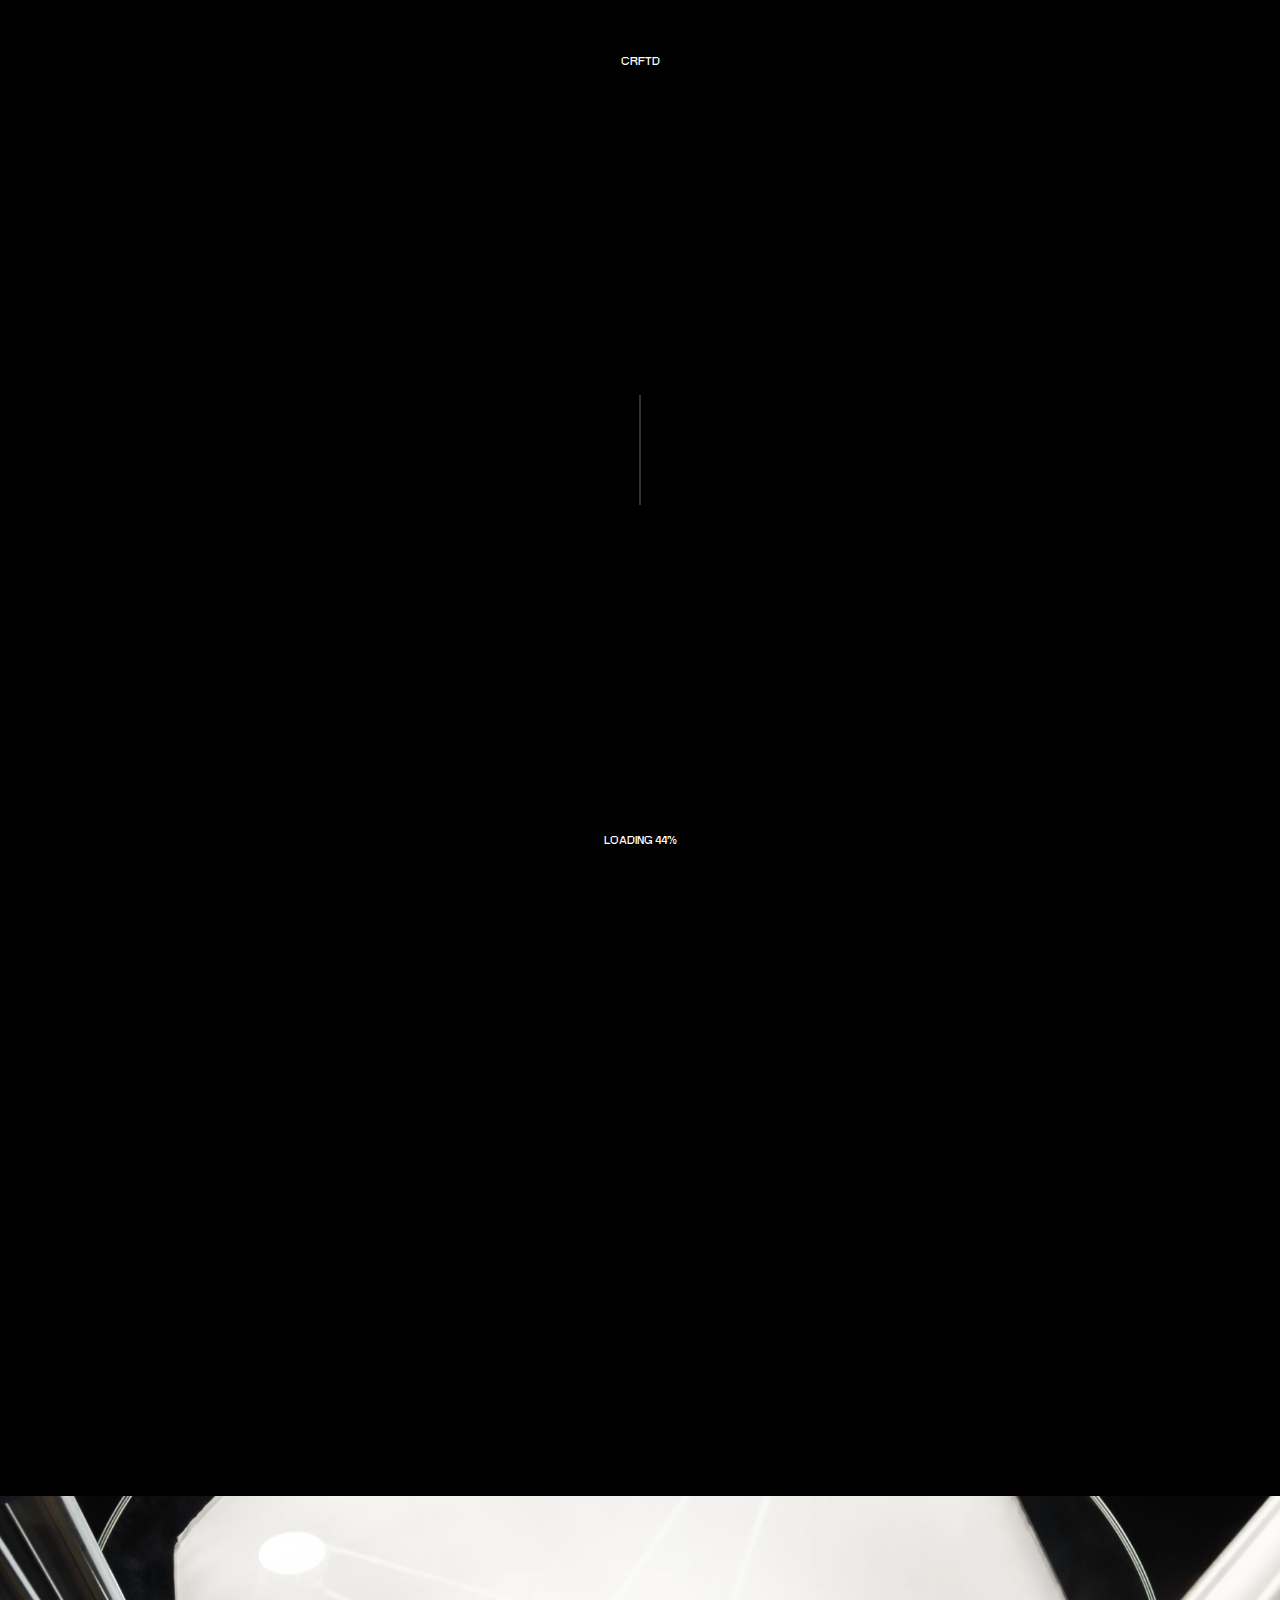
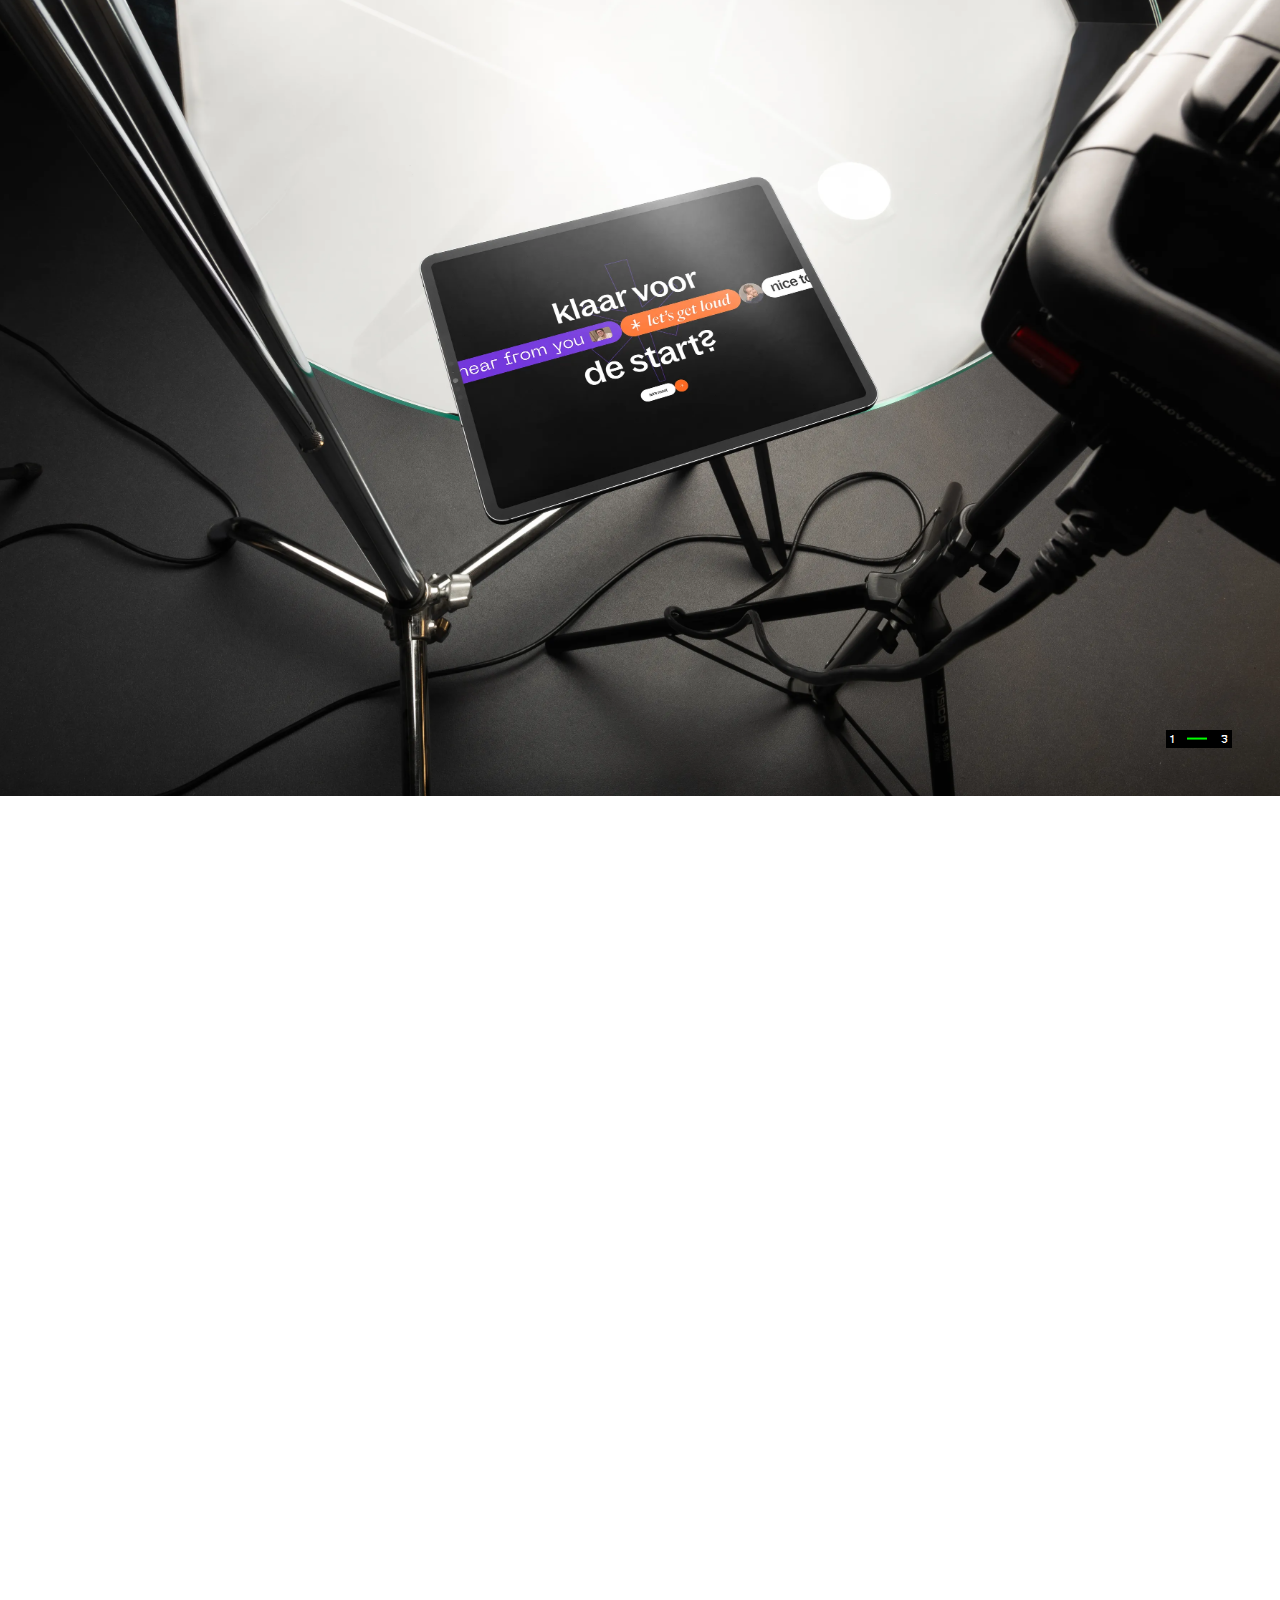
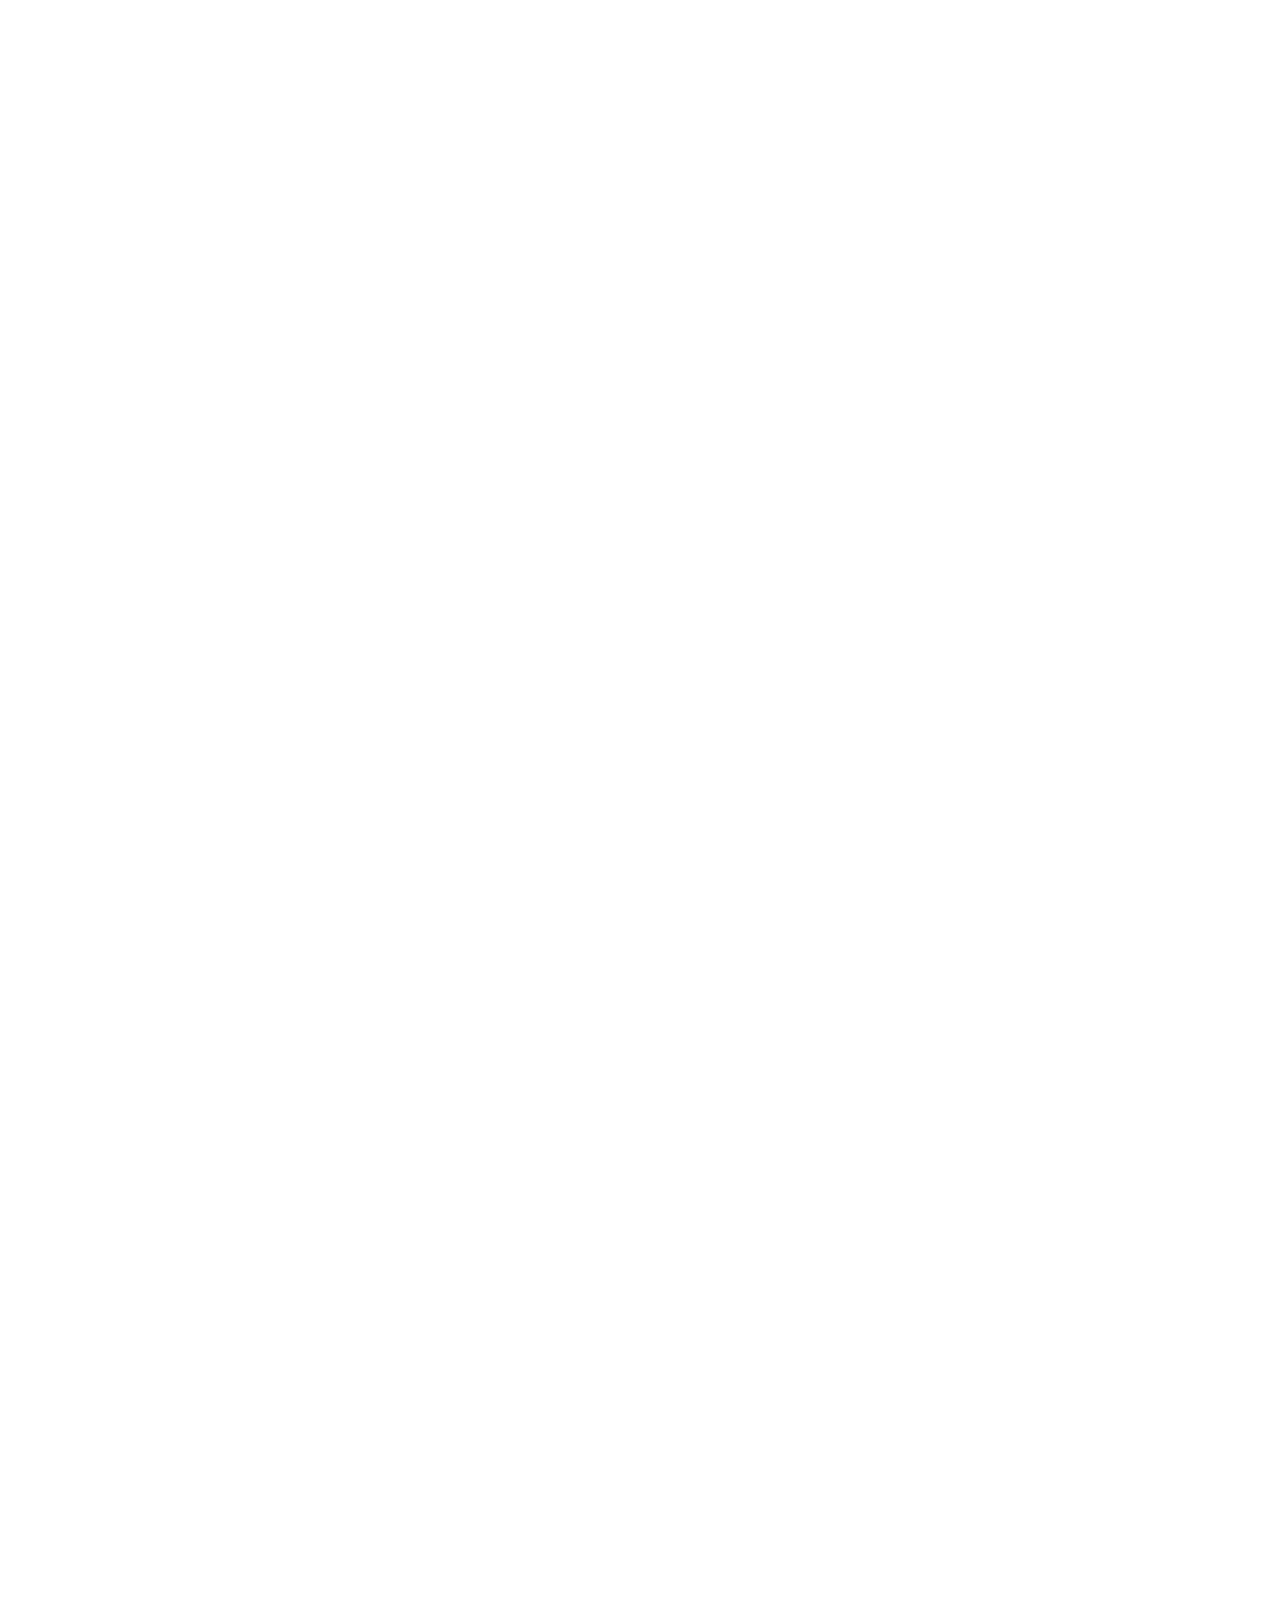
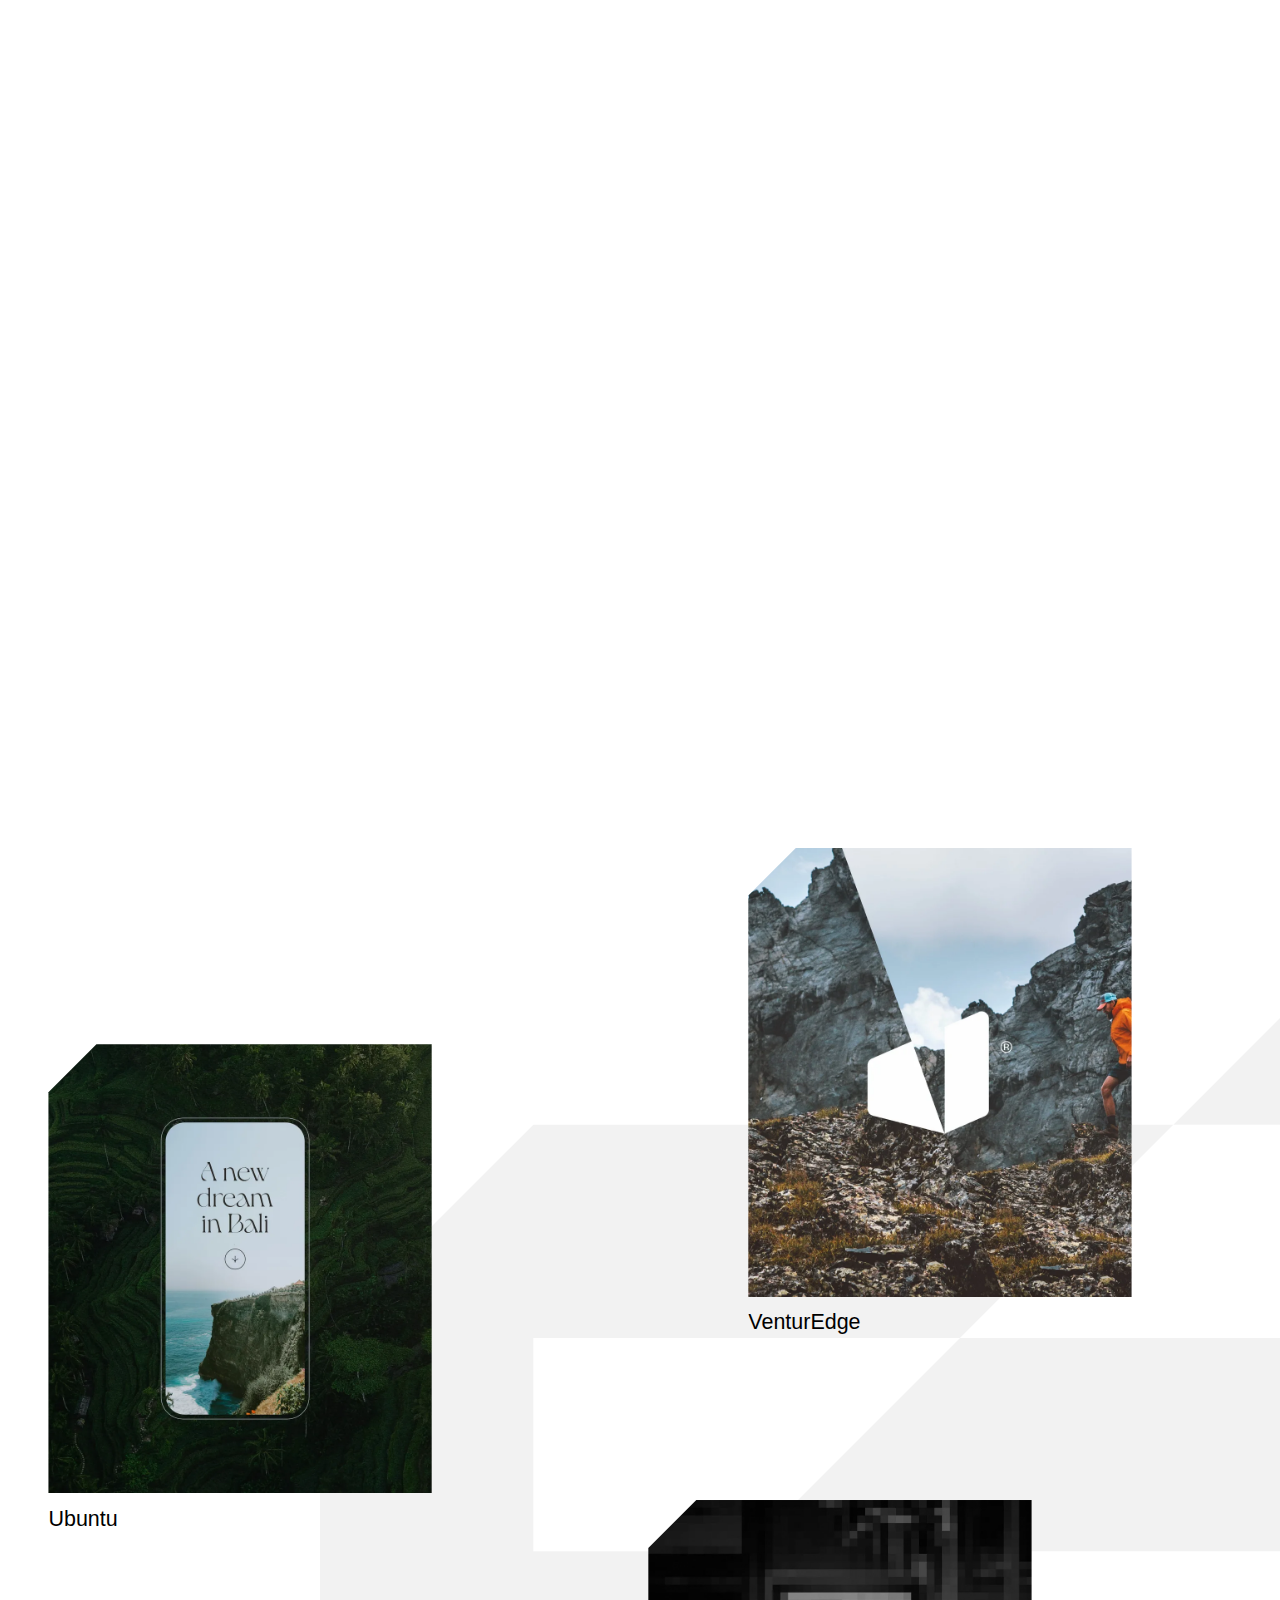
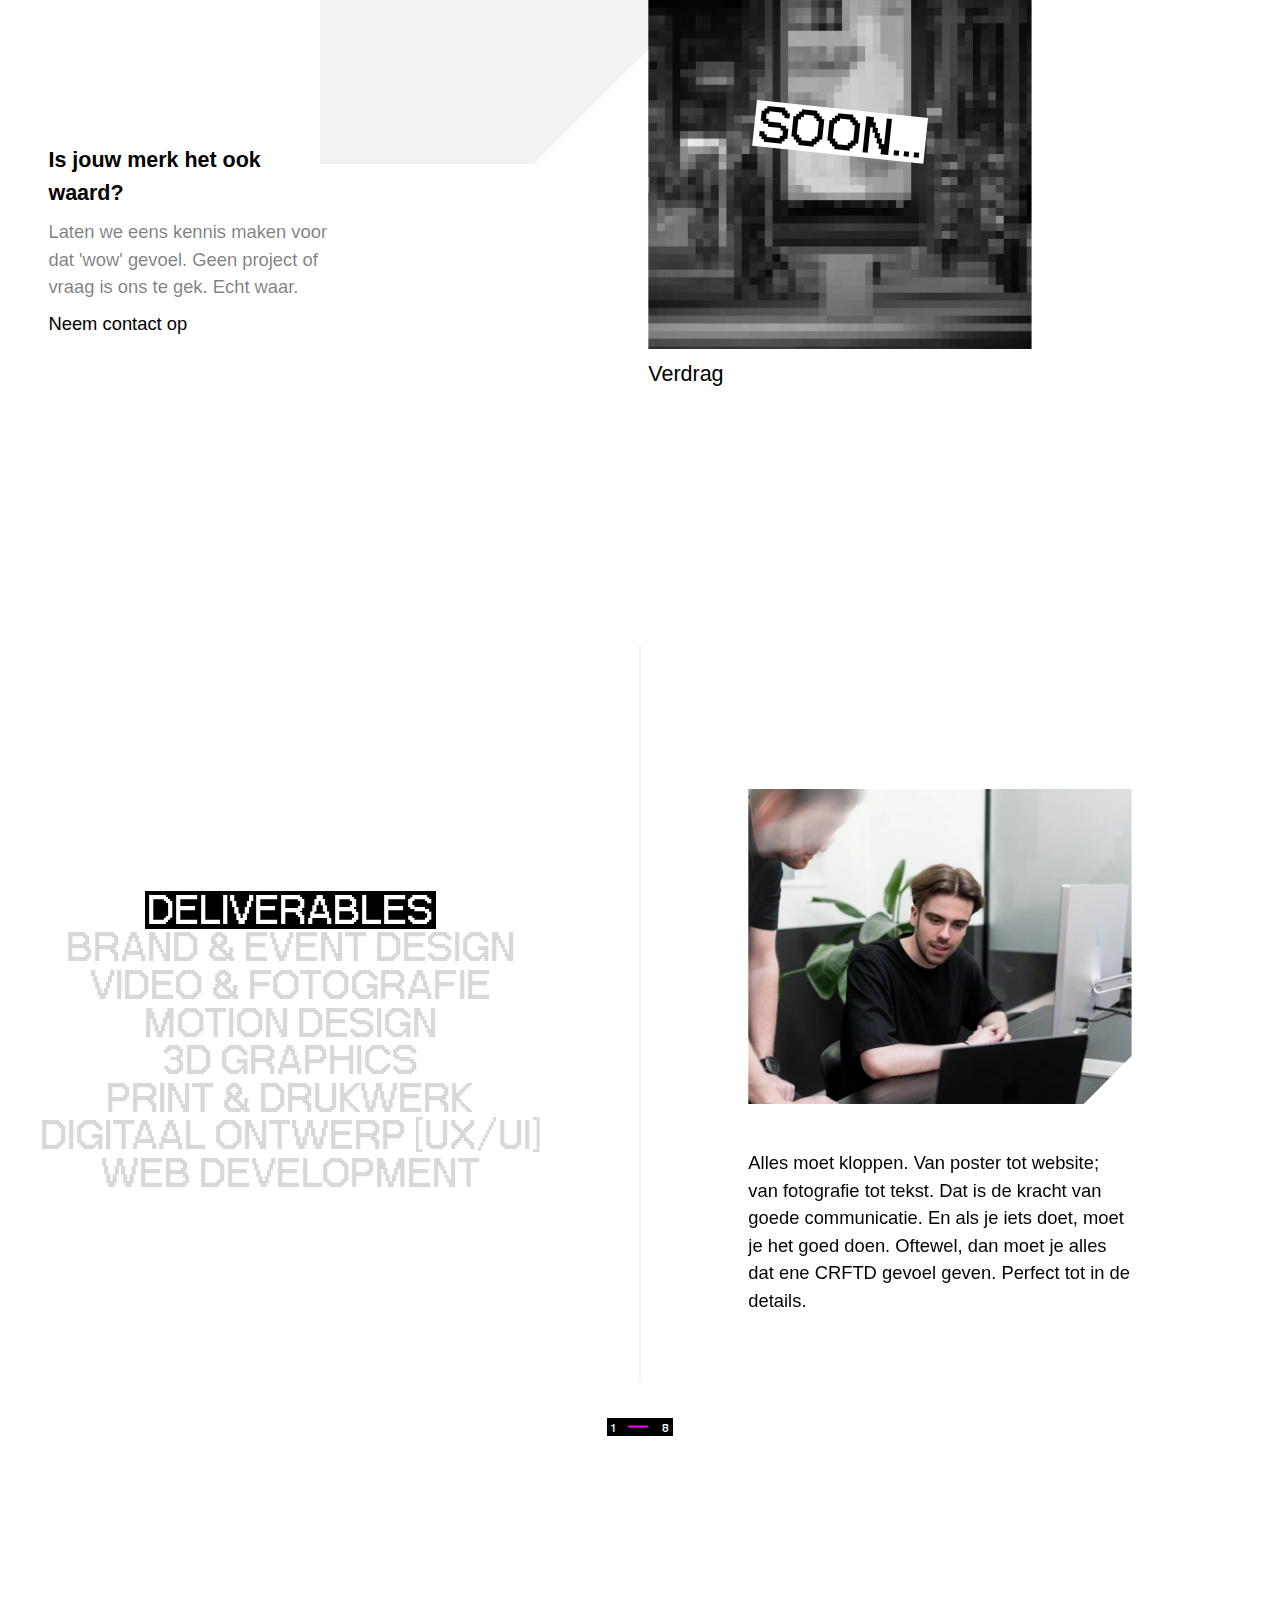
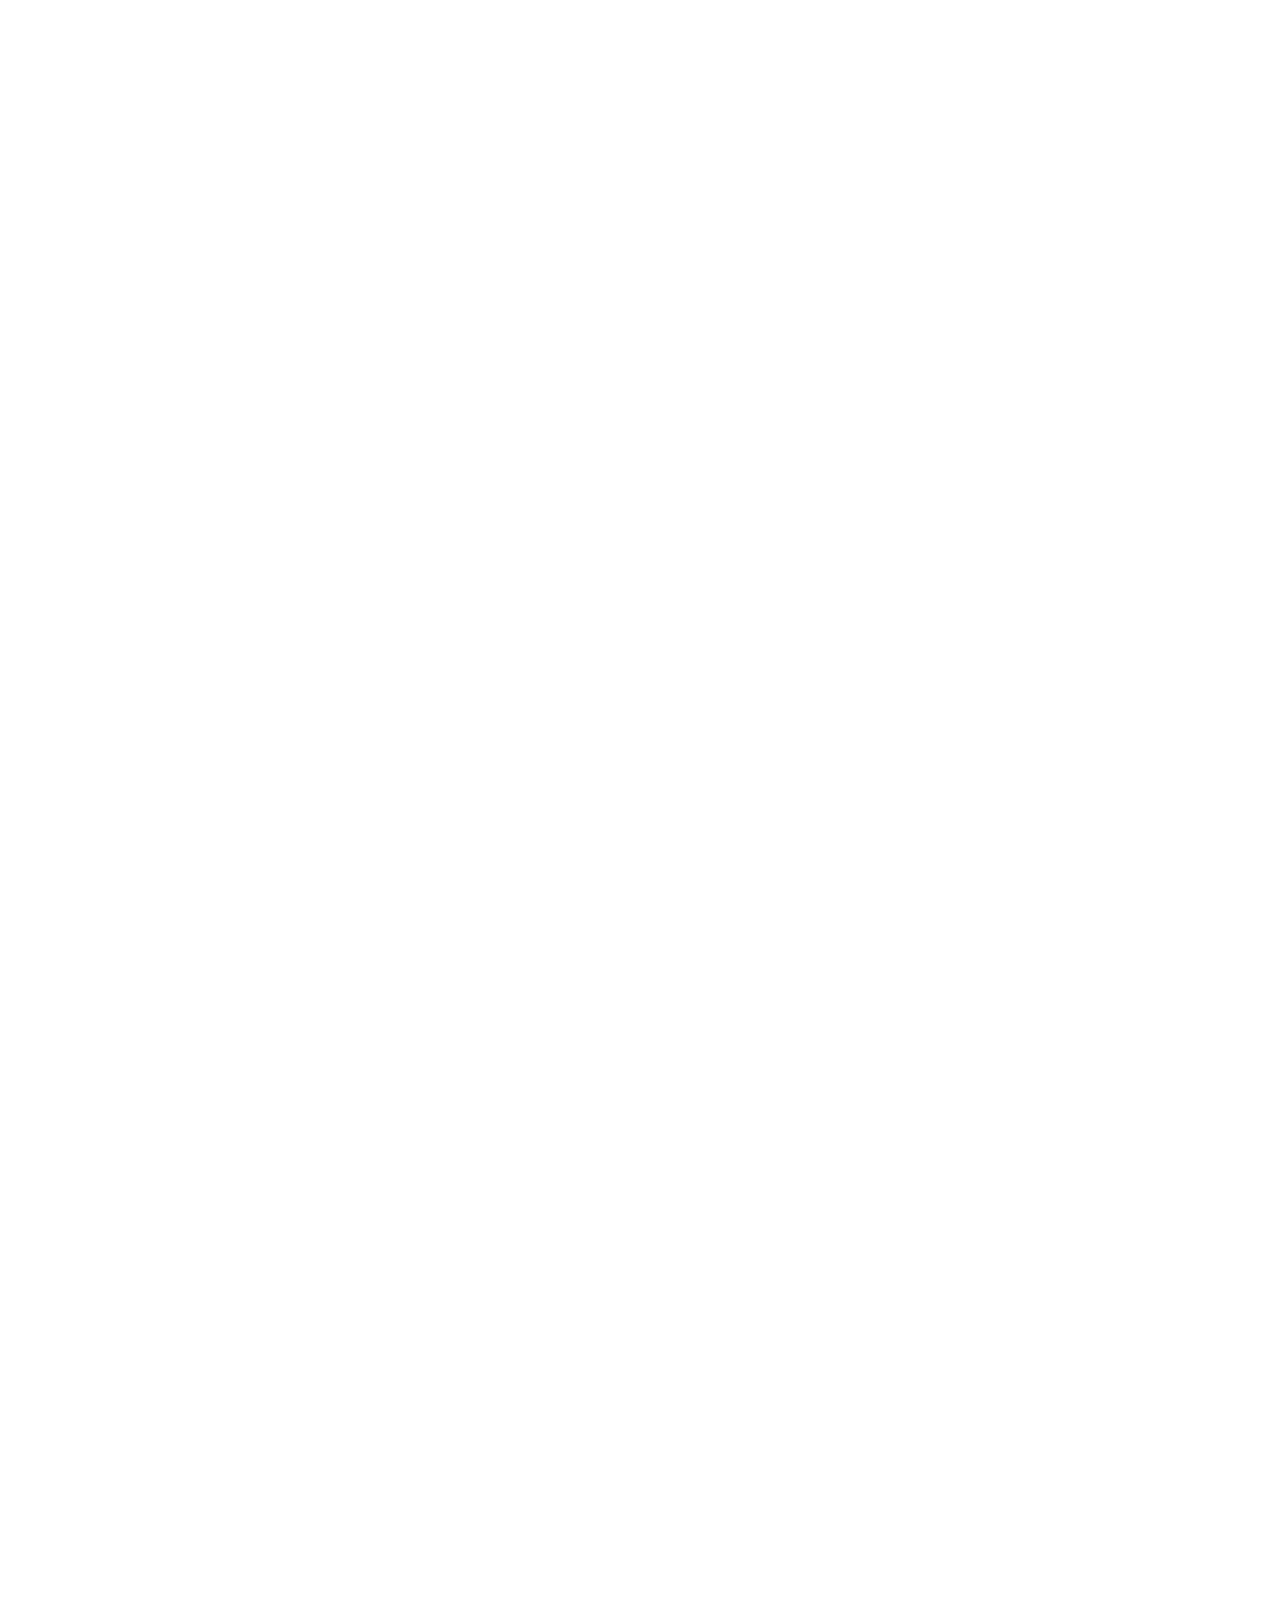
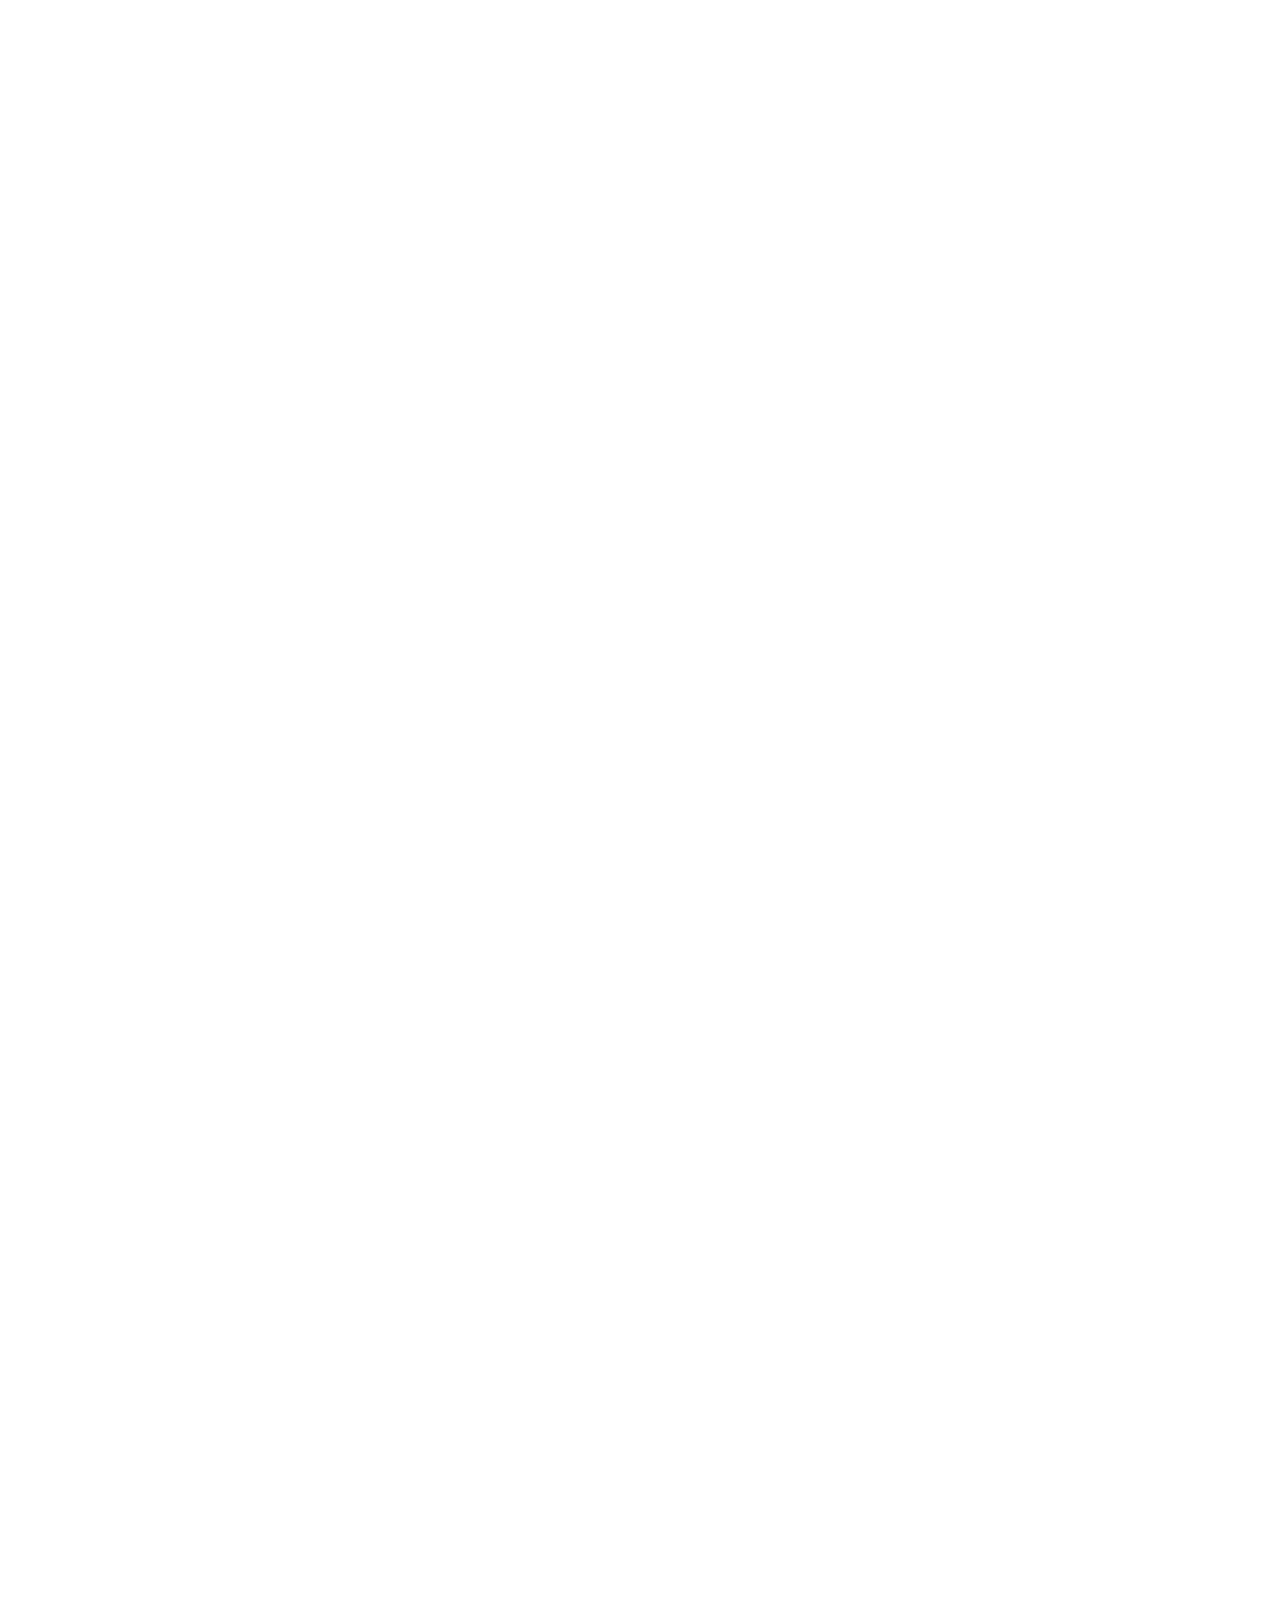
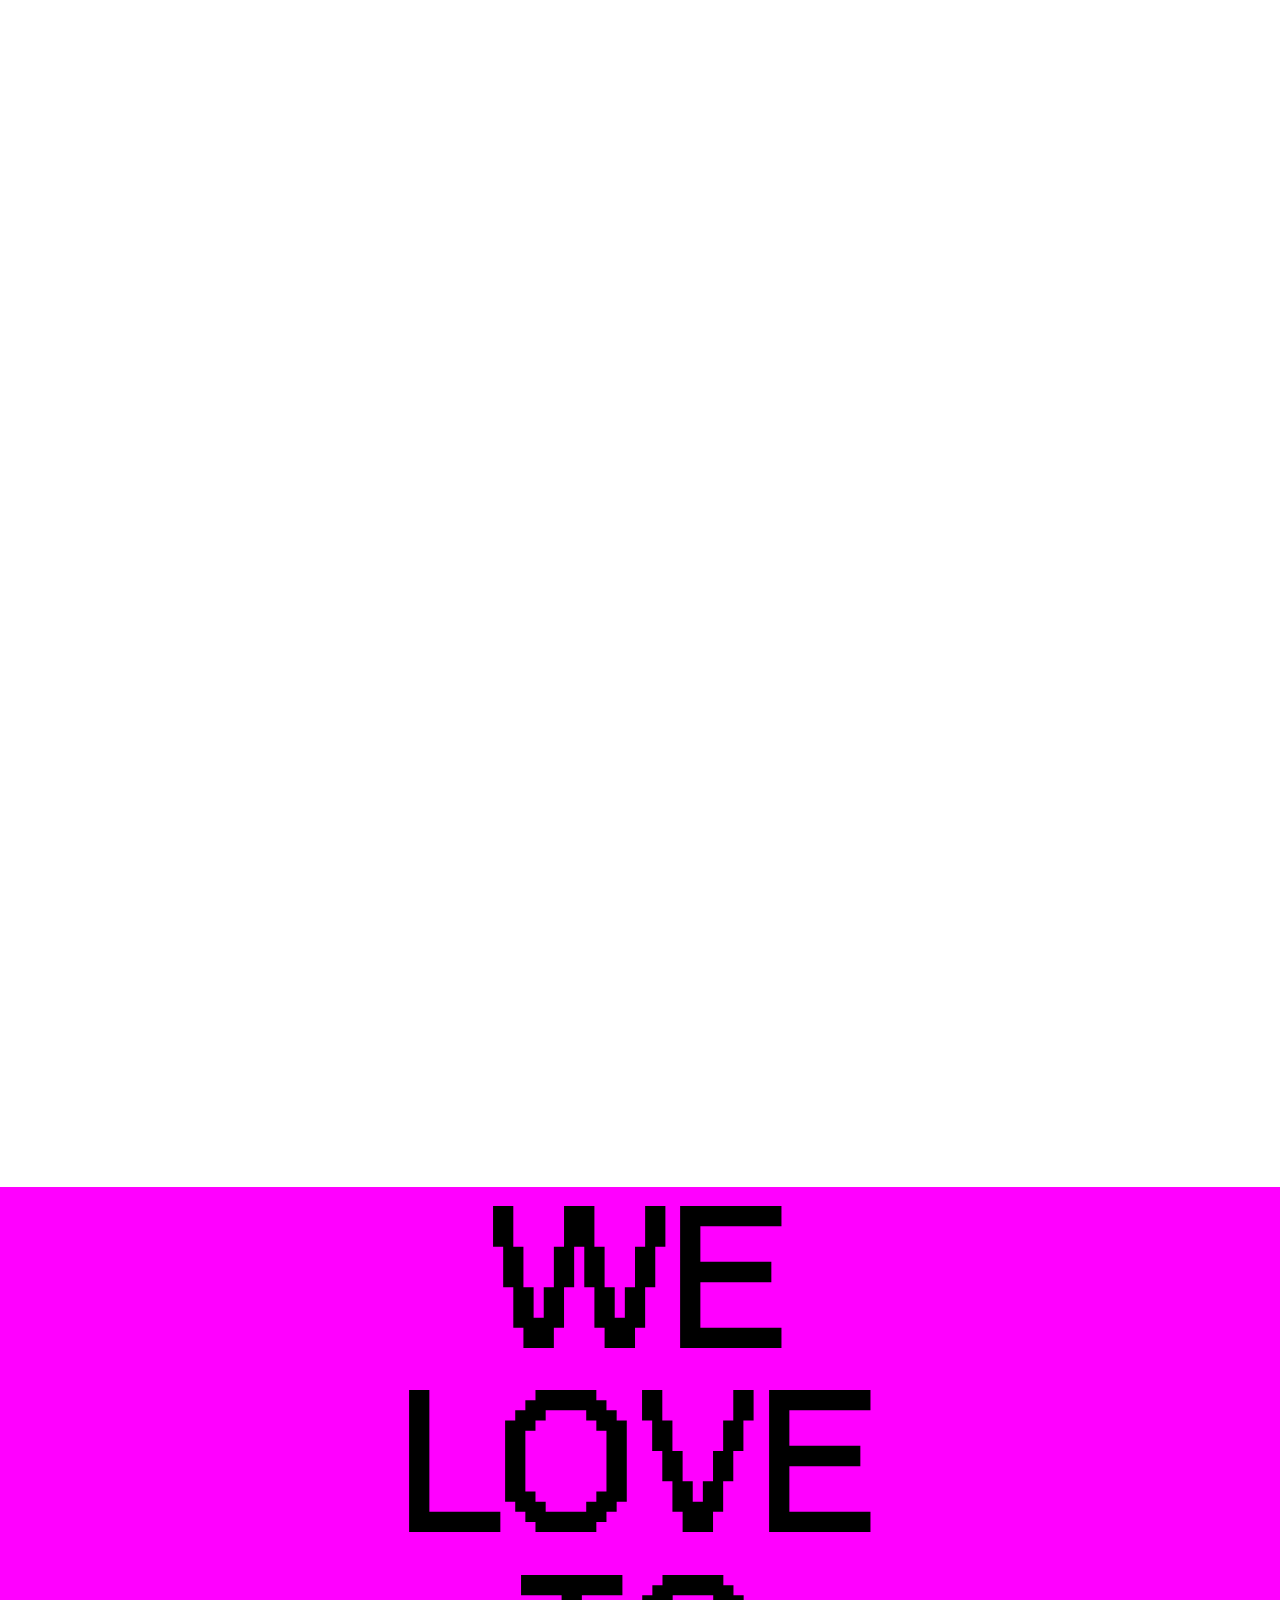
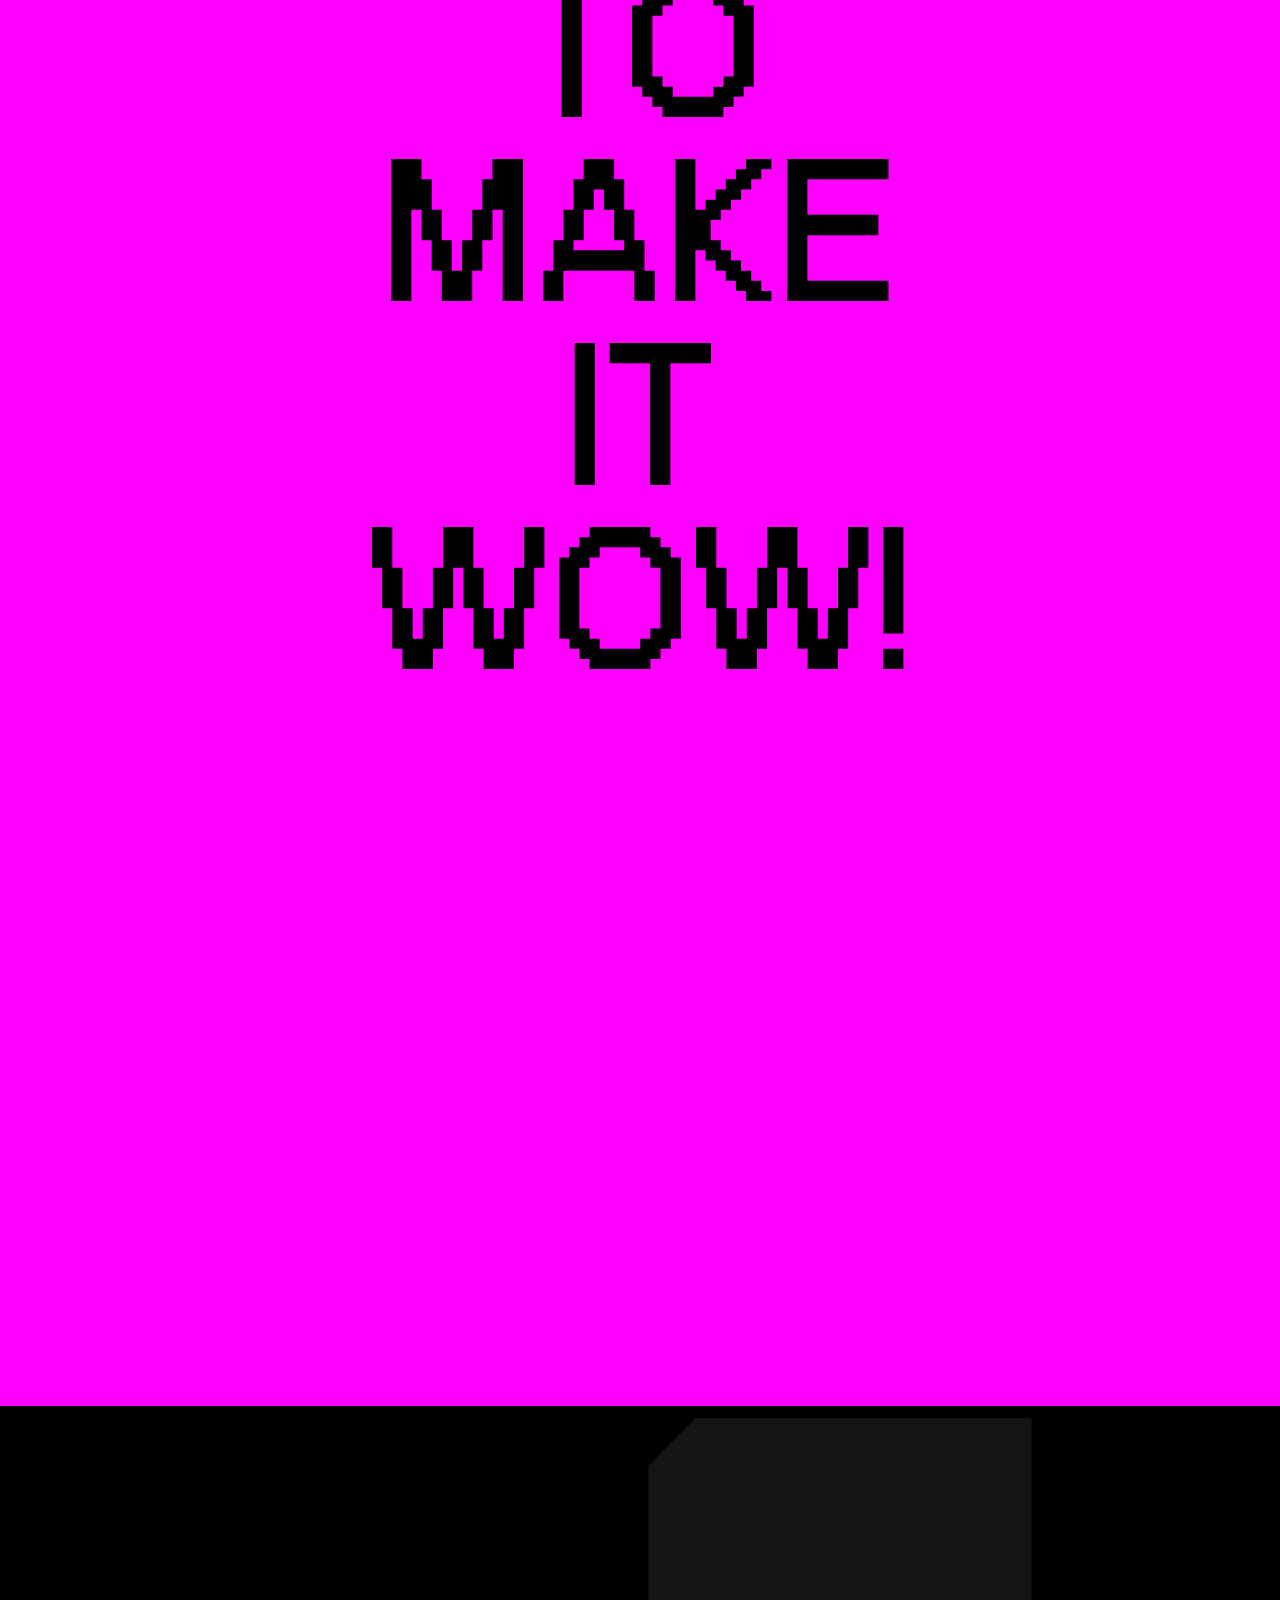
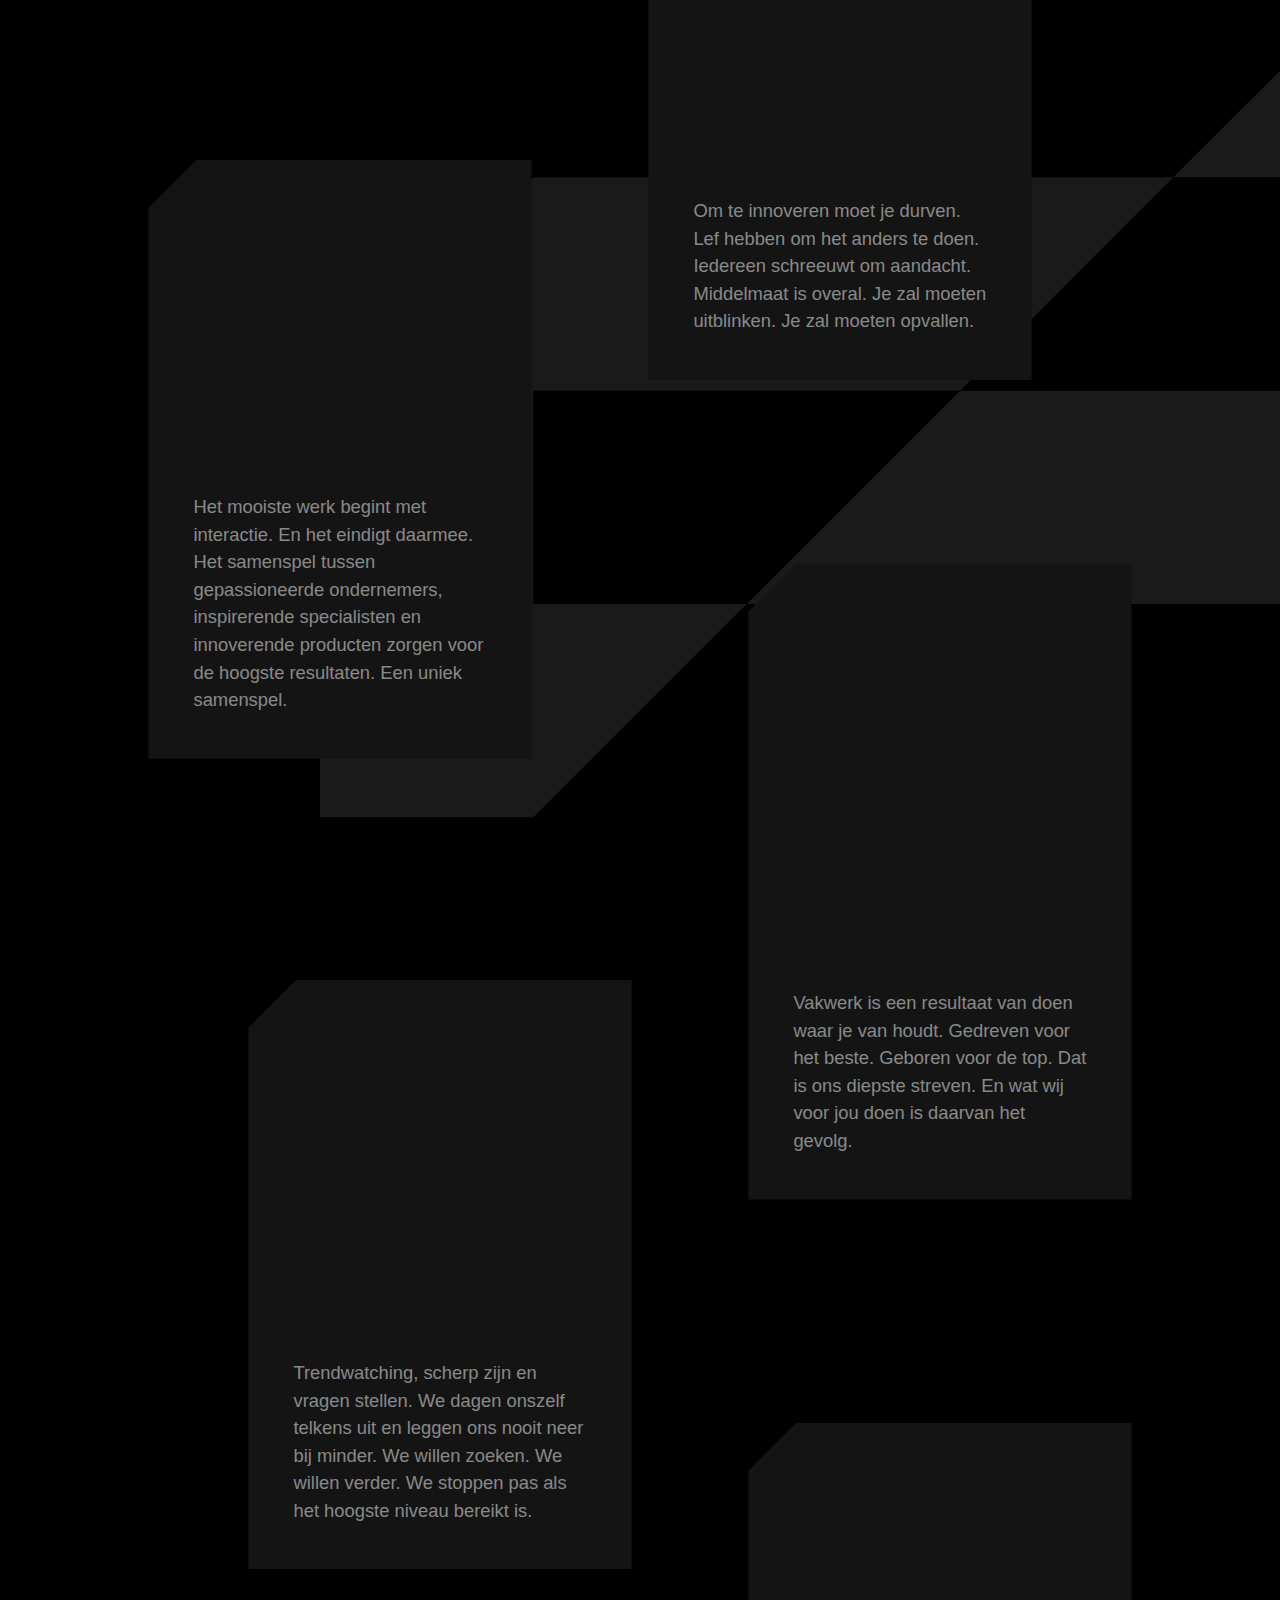
==== commit 67afd058: "new files added" ====
--- a/index.html
+++ b/index.html
@@ -3,47 +3,21 @@
 
 <head>
     <meta charset="utf-8" />
-    <link rel="apple-touch-icon" sizes="180x180" href="./apple-touch-icon.png" />
-    <link rel="icon" type="image/png" sizes="32x32" href="./favicon-32x32.png" />
-    <link rel="icon" type="image/png" sizes="16x16" href="./favicon-16x16.png" />
-    <link rel="manifest" href="./site.webmanifest" />
     <meta name="viewport" content="width=device-width, initial-scale=1" />
-    <meta name="google-site-verification" content="JKqy3btdm1ldWCUQr496xWceFy8QjWAJX7ejB0Wadzo" />
-    <link href="./_app/immutable/assets/0.gJ67KABk.css" rel="stylesheet">
-    <link href="./_app/immutable/assets/2.BmrytFrW.css" rel="stylesheet">
-    <link href="./_app/immutable/assets/index.CCahpbvf.css" rel="stylesheet">
+    <link href="./public/assets/0.gJ67KABk.css" rel="stylesheet">
+    <link href="./public/assets/2.BmrytFrW.css" rel="stylesheet">
+    <link href="./public/assets/index.CCahpbvf.css" rel="stylesheet">
     <title>CRFTD — Creatieve studio voor branding, websites en event design</title>
-    <!-- HEAD_svelte-1bgrjj_START -->
     <meta name="theme-color" content="#000000">
-    <link rel="preload" href="/_app/immutable/assets/neuebit-bold.QpQ09kGo.woff2" crossorigin="anonymous" as="font"
+    <link rel="preload" href="./public/assets/neuebit-bold.QpQ09kGo.woff2" crossorigin="anonymous" as="font"
         type="font/woff2">
-    <link rel="preload" href="/_app/immutable/assets/neuebit-regular.D8rwfQVM.woff2" crossorigin="anonymous" as="font"
-        type="font/woff2">
-    <link rel="preload" href="/_app/immutable/assets/tt-hoves-variable.CnSdG8-U.woff2" crossorigin="anonymous" as="font"
-        type="font/woff2">
-    <!-- HEAD_svelte-1bgrjj_END -->
-    <!-- HEAD_svelte-djwtu5_START -->
     <link rel="alternate" hreflang="nl" href="https://www.crftd.nl/">
     <link rel="alternate" hreflang="en" href="https://www.crftd.nl/en">
-    <!-- HEAD_svelte-djwtu5_END -->
-    <!-- HEAD_svelte-1be2ygj_START -->
-    <meta name="description"
-        content="Maatwerk branding, innovatieve websites en verbluffend event design. CRFTD is the new kid on the block. Altijd perfect. Altijd van het hoogste niveau.">
-    <meta property="og:type" content="website">
-    <meta property="og:title" content="CRFTD — Creatieve studio voor branding, websites en event design">
-    <meta property="og:description"
-        content="Maatwerk branding, innovatieve websites en verbluffend event design. CRFTD is the new kid on the block. Altijd perfect. Altijd van het hoogste niveau.">
-    <meta property="og:url" content="https://www.crftd.nl">
-    <meta property="og:image" content="/opengraph/crftd-og-image.png">
-    <meta property="og:site_name" content="CRFTD">
-    <link rel="canonical" href="https://www.crftd.nl">
-    <meta name="robots" content="index, follow">
-    <meta name="author" content="CRFTD">
-    <!-- HEAD_svelte-1be2ygj_END -->
+
 </head>
 
 <body class="bg-black" data-sveltekit-preload-data="hover">
-    <div style="display: contents">
+    <div class="body-wrapper" style="display: contents">
         <div
             class="module-preloader fixed inset-0 z-50 flex flex-col items-center justify-between bg-black py-fluid-xl text-white hover:cursor-wait svelte-pyk35b">
             <p class="title-xs fouc" data-svelte-h="svelte-14s6p12">CRFTD</p>
@@ -55,7 +29,10 @@
                 %
             </p>
         </div>
+        
         <canvas class="pointer-events-none fixed inset-0 z-50 h-screen w-screen mix-blend-difference"></canvas>
+
+
         <header class="module-navigation fouc pointer-events-none fixed top-fluid-l-xl z-40 w-full">
             <div class="container relative flex justify-end">
                 <div class="pointer-events-auto">
@@ -71,11 +48,11 @@
                 </div>
             </div>
         </header>
+
+
         <div class="module-canvas fouc pointer-events-none fixed -z-[1] h-lvh w-full">
             <canvas class="svelte-o3oskp"></canvas>
         </div>
-
-
 
         <section
             class="module-splash h-svh bg-gradient-to-b from-transparent via-transparent to-black/60 pb-fluid-l-xl text-white svelte-1w6gcc6"
@@ -95,21 +72,21 @@
                                 aria-label="Merk identiteiten Event design Digital experiences">
                                 <span class="relative z-0 w-fit px-[0.04em] fouc title-xs       text-black">
                                     <span class="absolute inset-0 -z-10 bg-white"></span>
-                                    <!-- HTML_TAG_START -->
+                                    
                                     Merk identiteiten
-                                    <!-- HTML_TAG_END -->
+                                   
                                 </span>
                                 <span class="relative z-0 w-fit px-[0.04em] fouc title-xs       text-black">
                                     <span class="absolute inset-0 -z-10 bg-white"></span>
-                                    <!-- HTML_TAG_START -->
+                                    
                                     Event design
-                                    <!-- HTML_TAG_END -->
+                                   
                                 </span>
                                 <span class="relative z-0 w-fit px-[0.04em] fouc title-xs       text-black">
                                     <span class="absolute inset-0 -z-10 bg-white"></span>
-                                    <!-- HTML_TAG_START -->
+                                    
                                     Digital experiences
-                                    <!-- HTML_TAG_END -->
+                                   
                                 </span>
                             </div>
                         </div>
@@ -140,21 +117,21 @@
                         aria-label="Merk identiteiten Event design Digital experiences">
                         <span class="relative z-0 w-fit px-[0.04em] fouc title-xs       text-black">
                             <span class="absolute inset-0 -z-10 bg-white"></span>
-                            <!-- HTML_TAG_START -->
+                            
                             Merk identiteiten
-                            <!-- HTML_TAG_END -->
+                           
                         </span>
                         <span class="relative z-0 w-fit px-[0.04em] fouc title-xs       text-black">
                             <span class="absolute inset-0 -z-10 bg-white"></span>
-                            <!-- HTML_TAG_START -->
+                            
                             Event design
-                            <!-- HTML_TAG_END -->
+                           
                         </span>
                         <span class="relative z-0 w-fit px-[0.04em] fouc title-xs       text-black">
                             <span class="absolute inset-0 -z-10 bg-white"></span>
-                            <!-- HTML_TAG_START -->
+                            
                             Digital experiences
-                            <!-- HTML_TAG_END -->
+                           
                         </span>
                     </div>
                 </div>
@@ -169,9 +146,9 @@
                     <h2 class="module-title-base flex flex-col gap-y-[0.16em]" aria-label="Introductie">
                         <span class="relative z-0 w-fit px-[0.04em] fouc title-xs        text-white">
                             <span class="absolute inset-0 -z-10  bg-black"></span>
-                            <!-- HTML_TAG_START -->
+                            
                             Introductie
-                            <!-- HTML_TAG_END -->
+                           
                         </span>
                     </h2>
                     <p class="body-xl">CRFTD is dé creative studio voor branding, websites en event design van
@@ -182,1247 +159,6 @@
         </section>
 
 
-
-        <section class="module-what relative h-[400vh] bg-white">
-            <div class="slide-wrapper sticky top-0 h-screen">
-                <div class="slide absolute inset-0 flex flex-col justify-between pb-fluid-l-xl pt-fluid-xl">
-                    <div class="image-wrapper absolute inset-0 overflow-hidden">
-                        <img src="/_app/immutable/assets/websites___digitale_experiences.B1sZ8mkX.webp"
-                            alt="Websites &amp; digitale experiences visual" class="h-full w-full object-cover">
-                    </div>
-                    <div class="container content-grid">
-                        <p class="col-span-4 l:col-span-2">
-                        <div class="module-title-base flex flex-col gap-y-[0.16em]" aria-label="Wat we doen">
-                            <span class="relative z-0 w-fit px-[0.04em] fouc title-xs        text-white">
-                                <span class="absolute inset-0 -z-10  bg-black"></span>
-                                <!-- HTML_TAG_START -->
-                                Wat we doen
-                                <!-- HTML_TAG_END -->
-                            </span>
-                        </div>
-                        </p>
-                        <p class="col-span-8 l:col-span-2">
-                        <div class="module-title-base flex flex-col gap-y-[0.16em]"
-                            aria-label="Interactivity UX/UI Immersive Copy &amp; visual 3d &amp; motion graphics">
-                            <span class="relative z-0 w-fit px-[0.04em] fouc title-xs        text-white">
-                                <span class="absolute inset-0 -z-10  bg-black"></span>
-                                <!-- HTML_TAG_START -->
-                                Interactivity
-                                <!-- HTML_TAG_END -->
-                            </span>
-                            <span class="relative z-0 w-fit px-[0.04em] fouc title-xs        text-white">
-                                <span class="absolute inset-0 -z-10  bg-black"></span>
-                                <!-- HTML_TAG_START -->
-                                UX/UI
-                                <!-- HTML_TAG_END -->
-                            </span>
-                            <span class="relative z-0 w-fit px-[0.04em] fouc title-xs        text-white">
-                                <span class="absolute inset-0 -z-10  bg-black"></span>
-                                <!-- HTML_TAG_START -->
-                                Immersive
-                                <!-- HTML_TAG_END -->
-                            </span>
-                            <span class="relative z-0 w-fit px-[0.04em] fouc title-xs        text-white">
-                                <span class="absolute inset-0 -z-10  bg-black"></span>
-                                <!-- HTML_TAG_START -->
-                                Copy & visual
-                                <!-- HTML_TAG_END -->
-                            </span>
-                            <span class="relative z-0 w-fit px-[0.04em] fouc title-xs        text-white">
-                                <span class="absolute inset-0 -z-10  bg-black"></span>
-                                <!-- HTML_TAG_START -->
-                                3d & motion graphics
-                                <!-- HTML_TAG_END -->
-                            </span>
-                        </div>
-                        </p>
-                    </div>
-                    <div
-                        class="container relative flex flex-col gap-y-fluid-xs l:flex-row l:items-end l:justify-between">
-                        <div class="module-title-base flex flex-col gap-y-[0.16em]"
-                            aria-label="Websites &amp; digitale experiences">
-                            <span class="relative z-0 w-fit px-[0.04em] fouc      title-2xl   text-white">
-                                <span class="absolute inset-0 -z-10  bg-black"></span>
-                                <!-- HTML_TAG_START -->
-                                Websites
-                                <!-- HTML_TAG_END -->
-                            </span>
-                            <span class="relative z-0 w-fit px-[0.04em] fouc      title-2xl   text-white">
-                                <span class="absolute inset-0 -z-10  bg-black"></span>
-                                <!-- HTML_TAG_START -->
-                                &digitale
-                                <!-- HTML_TAG_END -->
-                            </span>
-                            <span class="relative z-0 w-fit px-[0.04em] fouc      title-2xl   text-white">
-                                <span class="absolute inset-0 -z-10  bg-black"></span>
-                                <!-- HTML_TAG_START -->
-                                experiences
-                                <!-- HTML_TAG_END -->
-                            </span>
-                        </div>
-                        <div class="title-xs flex w-fit items-center gap-x-fluid-xs bg-black p-[0.2em] text-white ">
-                            <p>1</p>
-                            <div class="h-0.5 w-5 -translate-y-[0.025em] bg-green"></div>
-                            <p>3</p>
-                        </div>
-                    </div>
-                </div>
-                <div class="slide absolute inset-0 flex flex-col justify-between pb-fluid-l-xl pt-fluid-xl">
-                    <div class="image-wrapper absolute inset-0 overflow-hidden">
-                        <img src="/_app/immutable/assets/brand_identity.CnEmY61n.webp" alt="Brand identity visual"
-                            class="h-full w-full object-cover">
-                    </div>
-                    <div class="container content-grid">
-                        <p class="col-span-4 l:col-span-2">
-                        <div class="module-title-base flex flex-col gap-y-[0.16em]" aria-label="Wat we doen">
-                            <span class="relative z-0 w-fit px-[0.04em] fouc title-xs        text-white">
-                                <span class="absolute inset-0 -z-10  bg-black"></span>
-                                <!-- HTML_TAG_START -->
-                                Wat we doen
-                                <!-- HTML_TAG_END -->
-                            </span>
-                        </div>
-                        </p>
-                        <p class="col-span-8 l:col-span-2">
-                        <div class="module-title-base flex flex-col gap-y-[0.16em]"
-                            aria-label="Logo design Printwork Brand books Motion design 3d &amp; motion graphics">
-                            <span class="relative z-0 w-fit px-[0.04em] fouc title-xs        text-white">
-                                <span class="absolute inset-0 -z-10  bg-black"></span>
-                                <!-- HTML_TAG_START -->
-                                Logo design
-                                <!-- HTML_TAG_END -->
-                            </span>
-                            <span class="relative z-0 w-fit px-[0.04em] fouc title-xs        text-white">
-                                <span class="absolute inset-0 -z-10  bg-black"></span>
-                                <!-- HTML_TAG_START -->
-                                Printwork
-                                <!-- HTML_TAG_END -->
-                            </span>
-                            <span class="relative z-0 w-fit px-[0.04em] fouc title-xs        text-white">
-                                <span class="absolute inset-0 -z-10  bg-black"></span>
-                                <!-- HTML_TAG_START -->
-                                Brand books
-                                <!-- HTML_TAG_END -->
-                            </span>
-                            <span class="relative z-0 w-fit px-[0.04em] fouc title-xs        text-white">
-                                <span class="absolute inset-0 -z-10  bg-black"></span>
-                                <!-- HTML_TAG_START -->
-                                Motion design
-                                <!-- HTML_TAG_END -->
-                            </span>
-                            <span class="relative z-0 w-fit px-[0.04em] fouc title-xs        text-white">
-                                <span class="absolute inset-0 -z-10  bg-black"></span>
-                                <!-- HTML_TAG_START -->
-                                3d & motion graphics
-                                <!-- HTML_TAG_END -->
-                            </span>
-                        </div>
-                        </p>
-                    </div>
-                    <div
-                        class="container relative flex flex-col gap-y-fluid-xs l:flex-row l:items-end l:justify-between">
-                        <div class="module-title-base flex flex-col gap-y-[0.16em]" aria-label="Brand identity">
-                            <span class="relative z-0 w-fit px-[0.04em] fouc      title-2xl   text-white">
-                                <span class="absolute inset-0 -z-10  bg-black"></span>
-                                <!-- HTML_TAG_START -->
-                                Brand
-                                <!-- HTML_TAG_END -->
-                            </span>
-                            <span class="relative z-0 w-fit px-[0.04em] fouc      title-2xl   text-white">
-                                <span class="absolute inset-0 -z-10  bg-black"></span>
-                                <!-- HTML_TAG_START -->
-                                identity
-                                <!-- HTML_TAG_END -->
-                            </span>
-                        </div>
-                        <div class="title-xs flex w-fit items-center gap-x-fluid-xs bg-black p-[0.2em] text-white ">
-                            <p>2</p>
-                            <div class="h-0.5 w-5 -translate-y-[0.025em] bg-green"></div>
-                            <p>3</p>
-                        </div>
-                    </div>
-                </div>
-                <div class="slide absolute inset-0 flex flex-col justify-between pb-fluid-l-xl pt-fluid-xl">
-                    <div class="image-wrapper absolute inset-0 overflow-hidden">
-                        <video
-                            src="https://player.vimeo.com/progressive_redirect/playback/1018430310/rendition/2160p/file.mp4?loc=external&amp;signature=ce6ac0e2266000c9b5441fd0cf27fb4d88e05614239421c40e6a60dc869e18e4"
-                            class="h-full w-full object-cover" autoplay muted playsinline loop></video>
-                    </div>
-                    <div class="container content-grid">
-                        <p class="col-span-4 l:col-span-2">
-                        <div class="module-title-base flex flex-col gap-y-[0.16em]" aria-label="Wat we doen">
-                            <span class="relative z-0 w-fit px-[0.04em] fouc title-xs        text-white">
-                                <span class="absolute inset-0 -z-10  bg-black"></span>
-                                <!-- HTML_TAG_START -->
-                                Wat we doen
-                                <!-- HTML_TAG_END -->
-                            </span>
-                        </div>
-                        </p>
-                        <p class="col-span-8 l:col-span-2">
-                        <div class="module-title-base flex flex-col gap-y-[0.16em]"
-                            aria-label="Logo design Experiential Storytelling Motion design Thematic consistency">
-                            <span class="relative z-0 w-fit px-[0.04em] fouc title-xs        text-white">
-                                <span class="absolute inset-0 -z-10  bg-black"></span>
-                                <!-- HTML_TAG_START -->
-                                Logo design
-                                <!-- HTML_TAG_END -->
-                            </span>
-                            <span class="relative z-0 w-fit px-[0.04em] fouc title-xs        text-white">
-                                <span class="absolute inset-0 -z-10  bg-black"></span>
-                                <!-- HTML_TAG_START -->
-                                Experiential
-                                <!-- HTML_TAG_END -->
-                            </span>
-                            <span class="relative z-0 w-fit px-[0.04em] fouc title-xs        text-white">
-                                <span class="absolute inset-0 -z-10  bg-black"></span>
-                                <!-- HTML_TAG_START -->
-                                Storytelling
-                                <!-- HTML_TAG_END -->
-                            </span>
-                            <span class="relative z-0 w-fit px-[0.04em] fouc title-xs        text-white">
-                                <span class="absolute inset-0 -z-10  bg-black"></span>
-                                <!-- HTML_TAG_START -->
-                                Motion design
-                                <!-- HTML_TAG_END -->
-                            </span>
-                            <span class="relative z-0 w-fit px-[0.04em] fouc title-xs        text-white">
-                                <span class="absolute inset-0 -z-10  bg-black"></span>
-                                <!-- HTML_TAG_START -->
-                                Thematic consistency
-                                <!-- HTML_TAG_END -->
-                            </span>
-                        </div>
-                        </p>
-                    </div>
-                    <div
-                        class="container relative flex flex-col gap-y-fluid-xs l:flex-row l:items-end l:justify-between">
-                        <div class="module-title-base flex flex-col gap-y-[0.16em]" aria-label="Event design">
-                            <span class="relative z-0 w-fit px-[0.04em] fouc      title-2xl   text-white">
-                                <span class="absolute inset-0 -z-10  bg-black"></span>
-                                <!-- HTML_TAG_START -->
-                                Event
-                                <!-- HTML_TAG_END -->
-                            </span>
-                            <span class="relative z-0 w-fit px-[0.04em] fouc      title-2xl   text-white">
-                                <span class="absolute inset-0 -z-10  bg-black"></span>
-                                <!-- HTML_TAG_START -->
-                                design
-                                <!-- HTML_TAG_END -->
-                            </span>
-                        </div>
-                        <div class="title-xs flex w-fit items-center gap-x-fluid-xs bg-black p-[0.2em] text-white ">
-                            <p>3</p>
-                            <div class="h-0.5 w-5 -translate-y-[0.025em] bg-green"></div>
-                            <p>3</p>
-                        </div>
-                    </div>
-                </div>
-            </div>
-        </section>
-
-
-
-        <section class="module-expertise bg-white pt-fluid-3xl-4xl text-black" id="expertise">
-            <div class="container content-grid">
-                <div class="col-span-full flex flex-col gap-y-fluid-xs-s l:col-span-8">
-                    <h2 class="module-title-base flex flex-col gap-y-[0.16em]" aria-label="Onze expertise">
-                        <span class="relative z-0 w-fit px-[0.04em] fouc title-xs        text-white">
-                            <span class="absolute inset-0 -z-10  bg-black"></span>
-                            <!-- HTML_TAG_START -->
-                            Onze expertise
-                            <!-- HTML_TAG_END -->
-                        </span>
-                    </h2>
-                    <p class="body-xl">Waar wij goed in zijn? Branding, design en websites. Maar dat roept iedereen.
-                        Klopt. De expertise zit hem in perfectie. Uitblinken op de top van ons kunnen. Want eerlijk is
-                        eerlijk, het kan altijd nóg beter.</p>
-                </div>
-            </div>
-        </section>
-
-
-        <section class="module-work relative overflow-hidden bg-white pb-fluid-3xl-6xl pt-fluid-2xl-6xl" id="work">
-            <div
-                class="pointer-events-none absolute bottom-1/4 w-full scale-200 fill-black/5 l:bottom-0 l:right-0 l:translate-x-1/4 l:scale-100">
-                <svg xmlns="http://www.w3.org/2000/svg" viewBox="0 0 1620 1080">
-                    <path d="m1350 0-270 270h540V0Z"></path>
-                    <path d="M270 270 0 540v540h270l270-270H270V540h540l270-270Z"></path>
-                    <path d="m540 810 270-270h540v270Z"></path>
-                </svg>
-            </div>
-            <div class="container content-grid gap-y-fluid-2xl l:gap-y-0">
-                <div class="col-span-full flex flex-col gap-y-fluid-2xl-5xl l:col-span-4">
-                    <h2 class="module-title-base flex flex-col gap-y-[0.16em]" aria-label="Een selectie van ons werk">
-                        <span class="relative z-0 w-fit px-[0.04em] fouc   title-m      text-white">
-                            <span class="absolute inset-0 -z-10  bg-black"></span>
-                            <!-- HTML_TAG_START -->
-                            Een selectie
-                            <!-- HTML_TAG_END -->
-                        </span>
-                        <span class="relative z-0 w-fit px-[0.04em] fouc   title-m      text-white">
-                            <span class="absolute inset-0 -z-10  bg-black"></span>
-                            <!-- HTML_TAG_START -->
-                            van ons werk
-                            <!-- HTML_TAG_END -->
-                        </span>
-                    </h2>
-                    <button class="clipped-corner-top-left-m group relative flex flex-col gap-y-fluid-2xs">
-                        <img src="/_app/immutable/assets/ubuntu_hero.Bvs7Bp0R.webp" alt="Ubuntu hero"
-                            class="aspect-[29/34] h-full w-full object-cover">
-                        <div class="flex flex-col items-start gap-y-fluid-2xs">
-                            <p class="body-l">Ubuntu</p>
-                            <div class="module-title-base flex flex-col gap-y-[0.16em]"
-                                aria-label="Digitale experience">
-                                <span class="relative z-0 w-fit px-[0.04em] fouc title-xs        text-white">
-                                    <span class="absolute inset-0 -z-10  bg-black"></span>
-                                    <!-- HTML_TAG_START -->
-                                    Digitale experience
-                                    <!-- HTML_TAG_END -->
-                                </span>
-                            </div>
-                        </div>
-                    </button>
-                    <div class="clipped-corner-top-left-m fixed z-20 hidden">
-                        <img src="/_app/immutable/assets/ubuntu_hero.Bvs7Bp0R.webp" alt="Ubuntu hero"
-                            class="h-full w-full object-cover">
-                    </div>
-                </div>
-                <div class="col-span-full l:col-span-4 l:col-start-8">
-                    <button class="clipped-corner-top-left-m group relative flex flex-col gap-y-fluid-2xs">
-                        <img src="/_app/immutable/assets/venturedge_hero.QYNgp7N7.webp" alt="VenturEdge hero"
-                            class="aspect-[29/34] h-full w-full object-cover">
-                        <div class="flex flex-col items-start gap-y-fluid-2xs">
-                            <p class="body-l">VenturEdge</p>
-                            <div class="module-title-base flex flex-col gap-y-[0.16em]" aria-label="Brand identity">
-                                <span class="relative z-0 w-fit px-[0.04em] fouc title-xs        text-white">
-                                    <span class="absolute inset-0 -z-10  bg-black"></span>
-                                    <!-- HTML_TAG_START -->
-                                    Brand identity
-                                    <!-- HTML_TAG_END -->
-                                </span>
-                            </div>
-                        </div>
-                    </button>
-                    <div class="clipped-corner-top-left-m fixed z-20 hidden">
-                        <img src="/_app/immutable/assets/venturedge_hero.QYNgp7N7.webp" alt="VenturEdge hero"
-                            class="h-full w-full object-cover">
-                    </div>
-                </div>
-                <div
-                    class="order-1 col-span-full flex flex-col justify-end gap-y-fluid-2xs l:order-none l:col-span-3 l:pb-fluid-2xl">
-                    <p class="body-l font-semibold">Is jouw merk het ook waard?</p>
-                    <p class="body-m text-black/50">Laten we eens kennis maken voor dat 'wow' gevoel. Geen project of
-                        vraag is ons te gek. Echt waar.</p>
-                    <a href="/#contact" class="button-variable w-fit body-m">Neem contact op</a>
-                </div>
-                <div class="col-span-full l:col-span-4 l:col-start-7 l:-mt-fluid-xl">
-                    <button
-                        class="clipped-corner-top-left-m group relative flex flex-col gap-y-fluid-2xs cursor-default">
-                        <img src="/_app/immutable/assets/verdrag_hero.DwHEYj7R.webp" alt="Verdrag hero"
-                            class="aspect-[29/34] h-full w-full object-cover grayscale">
-                        <div
-                            class="absolute left-1/2 top-1/2 -translate-x-1/2 -translate-y-full rotate-6 transition-transform duration-200 ease-in-out group-hover:scale-105">
-                            <div class="module-title-base flex flex-col gap-y-[0.16em]" aria-label="Soon...">
-                                <span class="relative z-0 w-fit px-[0.04em]      title-xl   text-black">
-                                    <span class="absolute inset-0 -z-10 bg-white"></span>
-                                    <!-- HTML_TAG_START -->
-                                    Soon...
-                                    <!-- HTML_TAG_END -->
-                                </span>
-                            </div>
-                        </div>
-                        <div class="flex flex-col items-start gap-y-fluid-2xs">
-                            <p class="body-l">Verdrag</p>
-                            <div class="module-title-base flex flex-col gap-y-[0.16em]" aria-label="Event design">
-                                <span class="relative z-0 w-fit px-[0.04em] fouc title-xs        text-white">
-                                    <span class="absolute inset-0 -z-10  bg-black"></span>
-                                    <!-- HTML_TAG_START -->
-                                    Event design
-                                    <!-- HTML_TAG_END -->
-                                </span>
-                            </div>
-                        </div>
-                    </button>
-                    <div class="clipped-corner-top-left-m fixed z-20 hidden">
-                        <img src="/_app/immutable/assets/verdrag_hero.DwHEYj7R.webp" alt="Verdrag hero"
-                            class="h-full w-full object-cover">
-                    </div>
-                </div>
-            </div>
-        </section>
-
-
-        <section
-            class="module-deliverables relative -mb-[130lvh] h-[700vh] overflow-clip bg-white text-black l:-mb-[140lvh] svelte-1f8l6ar"
-            id="deliverables">
-            <div class="fouc sticky top-0 flex h-screen pb-fluid-l pt-fluid-2xl l:py-fluid-xl">
-                <div class="container content-grid items-center gap-y-0 svelte-1f8l6ar">
-                    <div
-                        class="relative flex h-[13vh] w-fit items-center gap-x-fluid-3xs before:absolute before:inset-0 before:bg-white l:col-span-5 l:h-fit l:w-auto l:flex-col l:justify-center l:before:-left-[10vw] l:before:-right-[10vw]">
-                        <h2 class="module-title-base flex flex-col gap-y-[0.16em]" aria-label="Deliverables">
-                            <button
-                                class="relative z-0 w-fit px-[0.04em] whitespace-nowrap opacity-15 transition-opacity duration-300 ease-in-out hover:opacity-100     title-l    text-black">
-                                <!-- HTML_TAG_START -->
-                                Deliverables
-                                <!-- HTML_TAG_END -->
-                            </button>
-                        </h2>
-                        <h3 class="module-title-base flex flex-col gap-y-[0.16em]"
-                            aria-label="Brand &amp; event design">
-                            <button
-                                class="relative z-0 w-fit px-[0.04em] whitespace-nowrap opacity-15 transition-opacity duration-300 ease-in-out hover:opacity-100     title-l    text-black">
-                                <!-- HTML_TAG_START -->
-                                Brand & event design
-                                <!-- HTML_TAG_END -->
-                            </button>
-                        </h3>
-                        <h3 class="module-title-base flex flex-col gap-y-[0.16em]" aria-label="Video &amp; fotografie">
-                            <button
-                                class="relative z-0 w-fit px-[0.04em] whitespace-nowrap opacity-15 transition-opacity duration-300 ease-in-out hover:opacity-100     title-l    text-black">
-                                <!-- HTML_TAG_START -->
-                                Video & fotografie
-                                <!-- HTML_TAG_END -->
-                            </button>
-                        </h3>
-                        <h3 class="module-title-base flex flex-col gap-y-[0.16em]" aria-label="Motion design">
-                            <button
-                                class="relative z-0 w-fit px-[0.04em] whitespace-nowrap opacity-15 transition-opacity duration-300 ease-in-out hover:opacity-100     title-l    text-black">
-                                <!-- HTML_TAG_START -->
-                                Motion design
-                                <!-- HTML_TAG_END -->
-                            </button>
-                        </h3>
-                        <h3 class="module-title-base flex flex-col gap-y-[0.16em]" aria-label="3D graphics">
-                            <button
-                                class="relative z-0 w-fit px-[0.04em] whitespace-nowrap opacity-15 transition-opacity duration-300 ease-in-out hover:opacity-100     title-l    text-black">
-                                <!-- HTML_TAG_START -->
-                                3D graphics
-                                <!-- HTML_TAG_END -->
-                            </button>
-                        </h3>
-                        <h3 class="module-title-base flex flex-col gap-y-[0.16em]" aria-label="Print &amp; drukwerk">
-                            <button
-                                class="relative z-0 w-fit px-[0.04em] whitespace-nowrap opacity-15 transition-opacity duration-300 ease-in-out hover:opacity-100     title-l    text-black">
-                                <!-- HTML_TAG_START -->
-                                Print & drukwerk
-                                <!-- HTML_TAG_END -->
-                            </button>
-                        </h3>
-                        <h3 class="module-title-base flex flex-col gap-y-[0.16em]"
-                            aria-label="Digitaal ontwerp &lt;span class='bracket'>[&lt;/span>UX&lt;span class='slash'>/&lt;/span>UI&lt;span class='bracket'>]&lt;/span>">
-                            <button
-                                class="relative z-0 w-fit px-[0.04em] whitespace-nowrap opacity-15 transition-opacity duration-300 ease-in-out hover:opacity-100     title-l    text-black">
-                                <!-- HTML_TAG_START -->
-                                Digitaal ontwerp <span class='bracket'>[</span>
-                                UX<span class='slash'>/</span>
-                                UI<span class='bracket'>]</span>
-                                <!-- HTML_TAG_END -->
-                            </button>
-                        </h3>
-                        <h3 class="module-title-base flex flex-col gap-y-[0.16em]" aria-label="Web development">
-                            <button
-                                class="relative z-0 w-fit px-[0.04em] whitespace-nowrap opacity-15 transition-opacity duration-300 ease-in-out hover:opacity-100     title-l    text-black">
-                                <!-- HTML_TAG_START -->
-                                Web development
-                                <!-- HTML_TAG_END -->
-                            </button>
-                        </h3>
-                        <span class="pointer-events-none absolute top-0 bg-white mix-blend-difference"></span>
-                    </div>
-                    <div
-                        class="col-span-full l:col-span-2 l:col-start-6 l:flex l:h-full l:flex-col l:items-center l:gap-y-fluid-l">
-                        <div
-                            class="progressbar relative h-0.5 w-full bg-black/5 before:absolute before:inset-0 before:bg-black l:h-full l:w-0.5 svelte-1f8l6ar">
-                        </div>
-                        <div
-                            class="title-xs flex w-fit items-center gap-x-fluid-xs bg-black p-[0.2em] text-white hidden l:flex">
-                            <p>1</p>
-                            <div class="h-0.5 w-5 -translate-y-[0.025em]  bg-pink"></div>
-                            <p>8</p>
-                        </div>
-                    </div>
-                    <div class="col-span-full flex flex-col justify-center gap-y-fluid-m-xl l:col-span-4 l:col-start-8">
-                        <div class="clipped-corner-bottom-right-m h-[27vh] overflow-hidden l:h-[35vh]">
-                            <img src="/_app/immutable/assets/deliverables.L86lOfi8.webp" alt="Deliverables visual"
-                                class="h-full w-full object-cover">
-                            <img src="/_app/immutable/assets/brand_event_design.BrTMXGgs.webp"
-                                alt="Brand &amp; event design visual" class="h-full w-full object-cover">
-                            <img src="/_app/immutable/assets/video___fotografie.BpvdXD3K.webp"
-                                alt="Video &amp; fotografie visual" class="h-full w-full object-cover">
-                            <video
-                                src="https://player.vimeo.com/progressive_redirect/playback/1019786186/rendition/2160p/file.mp4?loc=external&amp;signature=39ff7b8063177ed0c5b8e4d91ce058e66881367450025418442107a23ff55ff0"
-                                class="h-full w-full object-cover" autoplay muted playsinline loop></video>
-                            <video
-                                src="https://player.vimeo.com/progressive_redirect/playback/1019546358/rendition/1080p/file.mp4?loc=external&amp;signature=bc83ac939822a8f6ccb629c0f5f1b22dff4cdb263b07b49717e6469d664b4615"
-                                class="h-full w-full object-cover" autoplay muted playsinline loop></video>
-                            <img src="/_app/immutable/assets/print___drukwerk.CvVJUq6u.webp"
-                                alt="Print &amp; drukwerk visual" class="h-full w-full object-cover">
-                            <img src="/_app/immutable/assets/digitaal_ontwerp.CQhPBQmD.webp"
-                                alt="Digitaal ontwerp [UX/UI] visual" class="h-full w-full object-cover">
-                            <img src="/_app/immutable/assets/web_development.DJc6aDC0.webp" alt="Web development visual"
-                                class="h-full w-full object-cover">
-                        </div>
-                        <div class="body-m relative h-[144px]">
-                            <p class="absolute">
-                                <!-- HTML_TAG_START -->
-                                Alles moet kloppen. Van poster tot website; van fotografie tot tekst. Dat is de kracht
-                                van goede communicatie. En als je iets doet, moet je het goed doen. Oftewel, dan moet je
-                                alles dat ene CRFTD gevoel geven. Perfect tot in de details.
-                                <!-- HTML_TAG_END -->
-                            </p>
-                            <p class="absolute">
-                                <!-- HTML_TAG_START -->
-                                Jouw merk verdient een podium. Of het nu gaat om een bedrijf of een event, we vertalen
-                                jouw visie naar een unieke uitstraling die indruk maakt. Van logo tot signing en van
-                                print tot digitaal. Samen bouwen we een beleving die blijft hangen.
-                                <!-- HTML_TAG_END -->
-                            </p>
-                            <p class="absolute">
-                                <!-- HTML_TAG_START -->
-                                Beelden vertellen verhalen. Wij zorgen dat jouw verhaal spreekt met fotografie en video
-                                die authentiek en krachtig zijn. Van portretten die verbinden tot promotievideo’s die
-                                overtuigen: elk beeld krijgt een eigen stem.
-                                <!-- HTML_TAG_END -->
-                            </p>
-                            <p class="absolute">
-                                <!-- HTML_TAG_START -->
-                                Een digitale wereld is een bewegende wereld. Alles beweegt. Alles is dynamisch. Tijd om
-                                jouw merk te laten bewegen. Letterlijk bewegen. Met motion design maken we logo
-                                animaties, visuele effecten en bewegende graphics.
-                                <!-- HTML_TAG_END -->
-                            </p>
-                            <p class="absolute">
-                                <!-- HTML_TAG_START -->
-                                Productvisualisaties, architectonische modelleringen of levensechte impressies? Een
-                                beeld zegt meer dan duizend woorden. Zo platgetrapt als wat. Maar nog steeds waar. Het
-                                vertelt precies wat het moet vertellen.
-                                <!-- HTML_TAG_END -->
-                            </p>
-                            <p class="absolute">
-                                <!-- HTML_TAG_START -->
-                                Dat is toch old-school? Wacht even. Onderschat de kracht niet. In een wereld vol
-                                digitale prikkels wint fysiek drukwerk aan waarde. Het is tastbaar, blijft hangen en
-                                maakt een blijvende indruk.
-                                <!-- HTML_TAG_END -->
-                            </p>
-                            <p class="absolute">
-                                <!-- HTML_TAG_START -->
-                                Een website ontwerpen is makkelijk. Een goede website ontwerpen is een uitdaging. Want
-                                goed is de combinatie van de juiste flow in het juiste jasje. Websites met het 'wow'
-                                gevoel zijn een gevolg van deze essentiële combinatie. Gestroomlijnd en verbluffend.
-                                <!-- HTML_TAG_END -->
-                            </p>
-                            <p class="absolute">
-                                <!-- HTML_TAG_START -->
-                                We bouwen niet zomaar websites. Dat snap je ondertussen wel. Met de juiste bewegingen en
-                                interacties maken we digitale meesterwerken. Innovatie staat centraal, en we blijven de
-                                lat hoger leggen.
-                                <!-- HTML_TAG_END -->
-                            </p>
-                        </div>
-                    </div>
-                    <div class="col-span-full flex justify-center l:hidden">
-                        <div class="title-xs flex w-fit items-center gap-x-fluid-xs bg-black p-[0.2em] text-white ">
-                            <p>1</p>
-                            <div class="h-0.5 w-5 -translate-y-[0.025em]  bg-pink"></div>
-                            <p>8</p>
-                        </div>
-                    </div>
-                </div>
-            </div>
-        </section>
-
-
-
-        <div class="pointer-events-none relative -mb-1 h-[30lvh] bg-pink l:h-[40lvh]"></div>
-        
-        <section class="module-wow relative overflow-hidden bg-pink">
-            <div class="relative">
-                <div class="z-40">
-                    <div class="absolute left-1/2 top-0 -translate-x-1/2">
-                        <div class="module-title-base flex flex-col gap-y-[0.16em] items-center"
-                            aria-label="We love to make it wow!">
-                            <span class="relative z-0 w-fit px-[0.04em]        title-3xl text-black">
-                                <!-- HTML_TAG_START -->
-                                We
-                                <!-- HTML_TAG_END -->
-                            </span>
-                            <span class="relative z-0 w-fit px-[0.04em]        title-3xl text-black">
-                                <!-- HTML_TAG_START -->
-                                love
-                                <!-- HTML_TAG_END -->
-                            </span>
-                            <span class="relative z-0 w-fit px-[0.04em]        title-3xl text-black">
-                                <!-- HTML_TAG_START -->
-                                to
-                                <!-- HTML_TAG_END -->
-                            </span>
-                            <span class="relative z-0 w-fit px-[0.04em]        title-3xl text-black">
-                                <!-- HTML_TAG_START -->
-                                make
-                                <!-- HTML_TAG_END -->
-                            </span>
-                            <span class="relative z-0 w-fit px-[0.04em]        title-3xl text-black">
-                                <!-- HTML_TAG_START -->
-                                it
-                                <!-- HTML_TAG_END -->
-                            </span>
-                            <span class="relative z-0 w-fit px-[0.04em]        title-3xl text-black">
-                                <!-- HTML_TAG_START -->
-                                w<span id="wooooow">o</span>
-                                w!
-                                <!-- HTML_TAG_END -->
-                            </span>
-                        </div>
-                    </div>
-                    <div class="module-title-base flex flex-col gap-y-[0.16em] items-center"
-                        aria-label="We love to make it wow!">
-                        <span class="relative z-0 w-fit px-[0.04em]        title-3xl  text-white">
-                            <span class="absolute inset-0 -z-10  bg-black"></span>
-                            <!-- HTML_TAG_START -->
-                            We
-                            <!-- HTML_TAG_END -->
-                        </span>
-                        <span class="relative z-0 w-fit px-[0.04em]        title-3xl  text-white">
-                            <span class="absolute inset-0 -z-10  bg-black"></span>
-                            <!-- HTML_TAG_START -->
-                            love
-                            <!-- HTML_TAG_END -->
-                        </span>
-                        <span class="relative z-0 w-fit px-[0.04em]        title-3xl  text-white">
-                            <span class="absolute inset-0 -z-10  bg-black"></span>
-                            <!-- HTML_TAG_START -->
-                            to
-                            <!-- HTML_TAG_END -->
-                        </span>
-                        <span class="relative z-0 w-fit px-[0.04em]        title-3xl  text-white">
-                            <span class="absolute inset-0 -z-10  bg-black"></span>
-                            <!-- HTML_TAG_START -->
-                            make
-                            <!-- HTML_TAG_END -->
-                        </span>
-                        <span class="relative z-0 w-fit px-[0.04em]        title-3xl  text-white">
-                            <span class="absolute inset-0 -z-10  bg-black"></span>
-                            <!-- HTML_TAG_START -->
-                            it
-                            <!-- HTML_TAG_END -->
-                        </span>
-                        <span class="relative z-0 w-fit px-[0.04em]        title-3xl  text-white">
-                            <span class="absolute inset-0 -z-10  bg-black"></span>
-                            <!-- HTML_TAG_START -->
-                            w<span id="wooooow">o</span>
-                            w!
-                            <!-- HTML_TAG_END -->
-                        </span>
-                    </div>
-                </div>
-            </div>
-        </section>
-        <div
-            class="pointer-events-none relative z-20 -mb-[40lvh] -mt-1 h-[40lvh] rotate-180 bg-pink l:-mb-[60lvh] l:h-[80lvh]">
-        </div>
-
-
-        <section class="module-vision relative z-10 bg-black pb-fluid-2xl-6xl pt-fluid-3xl-4xl text-white" id="vision">
-            <div class="container content-grid">
-                <div class="col-span-full flex flex-col gap-y-fluid-xs-s l:col-span-8">
-                    <h2 class="module-title-base flex flex-col gap-y-[0.16em]" aria-label="Onze visie">
-                        <span class="relative z-0 w-fit px-[0.04em] fouc title-xs       text-black">
-                            <span class="absolute inset-0 -z-10 bg-white"></span>
-                            <!-- HTML_TAG_START -->
-                            Onze visie
-                            <!-- HTML_TAG_END -->
-                        </span>
-                    </h2>
-                    <p class="body-xl">De vraag beantwoorden is één, dat overtreffen is de kunst. En dat is precies de
-                        visie van CRFTD. Iedereen maakt branding. Iedereen maakt websites. Maar slechts weinig
-                        overstijgen de middelmaat. Echt uitblinken.</p>
-                </div>
-            </div>
-        </section>
-
-
-        <section class="module-principles relative z-10 overflow-hidden bg-black pb-fluid-3xl-6xl text-white">
-            <div
-                class="pointer-events-none absolute top-1/2 w-full -translate-y-1/2 scale-200 fill-white/10 l:right-0 l:top-fluid-4xl l:translate-x-1/4 l:translate-y-0 l:scale-100">
-                <svg xmlns="http://www.w3.org/2000/svg" viewBox="0 0 1620 1080">
-                    <path d="m1350 0-270 270h540V0Z"></path>
-                    <path d="M270 270 0 540v540h270l270-270H270V540h540l270-270Z"></path>
-                    <path d="m540 810 270-270h540v270Z"></path>
-                </svg>
-            </div>
-            <div class="container content-grid relative gap-y-fluid-2xl l:gap-y-0">
-                <div class="col-span-full l:col-span-2">
-                    <h2 class="module-title-base flex flex-col gap-y-[0.16em]" aria-label="Onze principes">
-                        <span class="relative z-0 w-fit px-[0.04em] fouc   title-m     text-black">
-                            <span class="absolute inset-0 -z-10 bg-white"></span>
-                            <!-- HTML_TAG_START -->
-                            Onze
-                            <!-- HTML_TAG_END -->
-                        </span>
-                        <span class="relative z-0 w-fit px-[0.04em] fouc   title-m     text-black">
-                            <span class="absolute inset-0 -z-10 bg-white"></span>
-                            <!-- HTML_TAG_START -->
-                            principes
-                            <!-- HTML_TAG_END -->
-                        </span>
-                    </h2>
-                </div>
-                <div class="col-span-full l:col-span-4 l:col-start-7">
-                    <div
-                        class="clipped-corner-top-left-m flex flex-col gap-y-fluid-3xl-4xl bg-darkgrey p-fluid-m-xl pt-fluid-xl-2xl">
-                        <div class="flex flex-col gap-y-fluid-s">
-                            <div class="module-title-base flex flex-col gap-y-[0.16em]" aria-label="01">
-                                <span class="relative z-0 w-fit px-[0.04em] fouc  title-s      text-black">
-                                    <span class="absolute inset-0 -z-10    bg-pink"></span>
-                                    <!-- HTML_TAG_START -->
-                                    01
-                                    <!-- HTML_TAG_END -->
-                                </span>
-                            </div>
-                            <div class="module-title-base flex flex-col gap-y-[0.16em]"
-                                aria-label="Opvallen doe je met lef">
-                                <span class="relative z-0 w-fit px-[0.04em] fouc     title-xl    text-white">
-                                    <!-- HTML_TAG_START -->
-                                    Opvallen doe je met lef
-                                    <!-- HTML_TAG_END -->
-                                </span>
-                            </div>
-                        </div>
-                        <p class="body-m text-white/50">Om te innoveren moet je durven. Lef hebben om het anders te
-                            doen. Iedereen schreeuwt om aandacht. Middelmaat is overal. Je zal moeten uitblinken. Je zal
-                            moeten opvallen.</p>
-                    </div>
-                </div>
-                <div class="col-span-full l:col-span-4 l:col-start-2 l:-mt-fluid-6xl">
-                    <div
-                        class="clipped-corner-top-left-m flex flex-col gap-y-fluid-3xl-4xl bg-darkgrey p-fluid-m-xl pt-fluid-xl-2xl">
-                        <div class="flex flex-col gap-y-fluid-s">
-                            <div class="module-title-base flex flex-col gap-y-[0.16em]" aria-label="02">
-                                <span class="relative z-0 w-fit px-[0.04em] fouc  title-s      text-black">
-                                    <span class="absolute inset-0 -z-10    bg-pink"></span>
-                                    <!-- HTML_TAG_START -->
-                                    02
-                                    <!-- HTML_TAG_END -->
-                                </span>
-                            </div>
-                            <div class="module-title-base flex flex-col gap-y-[0.16em]" aria-label="Samenspel = key">
-                                <span class="relative z-0 w-fit px-[0.04em] fouc     title-xl    text-white">
-                                    <!-- HTML_TAG_START -->
-                                    Samenspel = key
-                                    <!-- HTML_TAG_END -->
-                                </span>
-                            </div>
-                        </div>
-                        <p class="body-m text-white/50">Het mooiste werk begint met interactie. En het eindigt daarmee.
-                            Het samenspel tussen gepassioneerde ondernemers, inspirerende specialisten en innoverende
-                            producten zorgen voor de hoogste resultaten. Een uniek samenspel.</p>
-                    </div>
-                </div>
-                <div class="col-span-full l:col-span-4 l:col-start-8 l:mt-fluid-5xl">
-                    <div
-                        class="clipped-corner-top-left-m flex flex-col gap-y-fluid-3xl-4xl bg-darkgrey p-fluid-m-xl pt-fluid-xl-2xl">
-                        <div class="flex flex-col gap-y-fluid-s">
-                            <div class="module-title-base flex flex-col gap-y-[0.16em]" aria-label="03">
-                                <span class="relative z-0 w-fit px-[0.04em] fouc  title-s      text-black">
-                                    <span class="absolute inset-0 -z-10    bg-pink"></span>
-                                    <!-- HTML_TAG_START -->
-                                    03
-                                    <!-- HTML_TAG_END -->
-                                </span>
-                            </div>
-                            <div class="module-title-base flex flex-col gap-y-[0.16em]"
-                                aria-label="Echt vakwerk is geen toeval">
-                                <span class="relative z-0 w-fit px-[0.04em] fouc     title-xl    text-white">
-                                    <!-- HTML_TAG_START -->
-                                    Echt vakwerk is geen toeval
-                                    <!-- HTML_TAG_END -->
-                                </span>
-                            </div>
-                        </div>
-                        <p class="body-m text-white/50">Vakwerk is een resultaat van doen waar je van houdt. Gedreven
-                            voor het beste. Geboren voor de top. Dat is ons diepste streven. En wat wij voor jou doen is
-                            daarvan het gevolg.</p>
-                    </div>
-                </div>
-                <div class="col-span-full l:col-span-4 l:col-start-3 l:-mt-fluid-6xl">
-                    <div
-                        class="clipped-corner-top-left-m flex flex-col gap-y-fluid-3xl-4xl bg-darkgrey p-fluid-m-xl pt-fluid-xl-2xl">
-                        <div class="flex flex-col gap-y-fluid-s">
-                            <div class="module-title-base flex flex-col gap-y-[0.16em]" aria-label="04">
-                                <span class="relative z-0 w-fit px-[0.04em] fouc  title-s      text-black">
-                                    <span class="absolute inset-0 -z-10    bg-pink"></span>
-                                    <!-- HTML_TAG_START -->
-                                    04
-                                    <!-- HTML_TAG_END -->
-                                </span>
-                            </div>
-                            <div class="module-title-base flex flex-col gap-y-[0.16em]"
-                                aria-label="Nieuws&amp;shy;gierig zijn is een must">
-                                <span class="relative z-0 w-fit px-[0.04em] fouc     title-xl    text-white">
-                                    <!-- HTML_TAG_START -->
-                                    Nieuws &shy;gierig zijn is een must
-                                    <!-- HTML_TAG_END -->
-                                </span>
-                            </div>
-                        </div>
-                        <p class="body-m text-white/50">Trendwatching, scherp zijn en vragen stellen. We dagen onszelf
-                            telkens uit en leggen ons nooit neer bij minder. We willen zoeken. We willen verder. We
-                            stoppen pas als het hoogste niveau bereikt is.</p>
-                    </div>
-                </div>
-                <div
-                    class="order-1 col-span-full flex flex-col justify-end gap-y-fluid-2xs l:order-none l:col-span-2 l:col-start-1 l:pb-fluid-m-xl">
-                    <p class="body-l font-semibold">Onze principes in de praktijk?</p>
-                    <p class="body-m text-white/50">Laten we jouw merk ook op de kaart zetten.</p>
-                    <a href="/#contact" class="button-variable w-fit body-m">Neem contact op</a>
-                </div>
-                <div class="col-span-full l:col-span-4 l:col-start-8 l:-mt-fluid-4xl">
-                    <div
-                        class="clipped-corner-top-left-m flex flex-col gap-y-fluid-3xl-4xl bg-darkgrey p-fluid-m-xl pt-fluid-xl-2xl">
-                        <div class="flex flex-col gap-y-fluid-s">
-                            <div class="module-title-base flex flex-col gap-y-[0.16em]" aria-label="05">
-                                <span class="relative z-0 w-fit px-[0.04em] fouc  title-s      text-black">
-                                    <span class="absolute inset-0 -z-10    bg-pink"></span>
-                                    <!-- HTML_TAG_START -->
-                                    05
-                                    <!-- HTML_TAG_END -->
-                                </span>
-                            </div>
-                            <div class="module-title-base flex flex-col gap-y-[0.16em]"
-                                aria-label="De 'WOW' is geen eindstation">
-                                <span class="relative z-0 w-fit px-[0.04em] fouc     title-xl    text-white">
-                                    <!-- HTML_TAG_START -->
-                                    De 'WOW' is geen eindstation
-                                    <!-- HTML_TAG_END -->
-                                </span>
-                            </div>
-                        </div>
-                        <p class="body-m text-white/50">Je zou denken dat het 'wow' gevoel het einde is. Fout. Het is
-                            pas het begin. De lat ligt hoog. Zo hoog dat we pas gaan slapen als het 'wow' is. Maar wel
-                            met één ding in ons achterhoofd: morgen moet de 'wow' overtroffen worden.</p>
-                    </div>
-                </div>
-            </div>
-        </section>
-
-
-        <section class="module-studio relative overflow-hidden bg-purple pb-fluid-2xl pt-fluid-3xl-4xl text-black"
-            id="studio">
-            <div
-                class="absolute bottom-1/4 w-full scale-200 fill-black/10 l:bottom-0 l:right-0 l:translate-x-1/4 l:scale-100">
-                <svg xmlns="http://www.w3.org/2000/svg" viewBox="0 0 1620 1080">
-                    <path d="m1350 0-270 270h540V0Z"></path>
-                    <path d="M270 270 0 540v540h270l270-270H270V540h540l270-270Z"></path>
-                    <path d="m540 810 270-270h540v270Z"></path>
-                </svg>
-            </div>
-            <div class="container content-grid relative gap-y-0">
-                <div class="col-span-full mb-fluid-2xl-6xl flex flex-col gap-y-fluid-xs-s l:col-span-8">
-                    <h2 class="module-title-base flex flex-col gap-y-[0.16em]" aria-label="Studio">
-                        <span class="relative z-0 w-fit px-[0.04em] fouc title-xs        text-white">
-                            <span class="absolute inset-0 -z-10  bg-black"></span>
-                            <!-- HTML_TAG_START -->
-                            Studio
-                            <!-- HTML_TAG_END -->
-                        </span>
-                    </h2>
-                    <p class="body-xl">CRFTD is de new kid on the block. Geen troep. Geen middelmaat. Alleen het beste
-                        is goed genoeg. En dat realiseren wij met een geselecteerd netwerk van creatieve makers. En je
-                        snapt het al; dat zijn allemaal mensen met dezelfde drive en met hetzelfde doel. Het moet 'wow'
-                        zijn.</p>
-                </div>
-                <div class="clipped-corner-top-left-m col-span-full mb-fluid-2xl-4xl aspect-[10/7] l:col-span-7"
-                    data-svelte-h="svelte-1djo8y7">
-                    <img class="h-full w-full object-cover" src="/_app/immutable/assets/crftd_studio_1.CaTq-zB0.webp"
-                        alt="Foto van CRFTD team">
-                </div>
-                <div
-                    class="col-span-8 flex flex-col items-end justify-end gap-y-fluid-3xs-2xs l:col-span-3 l:col-start-10">
-                    <div class="clipped-corner-top-left-s aspect-4/5" data-svelte-h="svelte-1nfndf6">
-                        <img class="h-full w-full object-cover"
-                            src="/_app/immutable/assets/crftd_studio_2.CDjrd-1n.webp" alt="Portret van Olav Sajtos">
-                    </div>
-                    <p class="body-m" data-svelte-h="svelte-w0v7k3">Olav Sajtos</p>
-                    <div class="module-title-base flex flex-col gap-y-[0.16em]" aria-label="Creation Manager">
-                        <span class="relative z-0 w-fit px-[0.04em] fouc title-xs        text-white">
-                            <span class="absolute inset-0 -z-10  bg-black"></span>
-                            <!-- HTML_TAG_START -->
-                            Creation Manager
-                            <!-- HTML_TAG_END -->
-                        </span>
-                    </div>
-                </div>
-                <div class="col-span-full mt-fluid-2xl-6xl">
-                    <h2 class="module-title-base flex flex-col gap-y-[0.16em]" aria-label="Music we crft to">
-                        <span class="relative z-0 w-fit px-[0.04em] fouc   title-m     text-black">
-                            <span class="absolute inset-0 -z-10 bg-white"></span>
-                            <!-- HTML_TAG_START -->
-                            Music we
-                            <!-- HTML_TAG_END -->
-                        </span>
-                        <span class="relative z-0 w-fit px-[0.04em] fouc   title-m     text-black">
-                            <span class="absolute inset-0 -z-10 bg-white"></span>
-                            <!-- HTML_TAG_START -->
-                            crft to
-                            <!-- HTML_TAG_END -->
-                        </span>
-                    </h2>
-                </div>
-            </div>
-        </section>
-
-
-
-        <section class="module-music relative overflow-hidden bg-black py-fluid-l-xl text-white">
-            <div class="pointer-events-none absolute inset-0 -translate-x-1/4 -translate-y-1/4"></div>
-            <div class="container relative">
-                <div class="flex justify-between">
-                    <div class="flex items-center gap-x-3">
-                        <div class="flex items-center gap-x-0.75 l:mt-0.25 l:gap-x-1">
-                            <div class="h-0.75 w-0.5 bg-white l:h-1"></div>
-                            <div class="h-0.75 w-0.5 bg-white l:h-1"></div>
-                            <div class="h-0.75 w-0.5 bg-white l:h-1"></div>
-                            <div class="h-0.75 w-0.5 bg-white l:h-1"></div>
-                            <div class="h-0.75 w-0.5 bg-white l:h-1"></div>
-                        </div>
-                        <button class="ui-label-px-s" data-svelte-h="svelte-1535d92">Sound off</button>
-                    </div>
-                    <a class="ui-label-px-s group text-white/50" target="_blank" rel="noopener noreferrer">
-                        SRC <span class="text-white group-hover:underline" data-svelte-h="svelte-1x4vqkz">YouTube</span>
-                        <svg xmlns="http://www.w3.org/2000/svg" viewBox="0 0 12 10"
-                            class="absolute -right-0.5 top-0 h-fluid-2xs translate-x-full -rotate-45 fill-white transition-all duration-200 ease-in-out group-hover:-right-1 group-hover:-top-0.5">
-                            <path d="M9.226 5.996h-9V4.073h9z" />
-                            <path fill-rule="evenodd"
-                                d="m11.225 5.022.002-.002-.03-.029-1.385-1.33-.006.005L6.583.593l-1.415 1.36L8.386 5.02 5.168 8.087l1.414 1.36 3.224-3.073.007.006z"
-                                clip-rule="evenodd" />
-                        </svg>
-                    </a>
-                </div>
-                <div class="my-fluid-4xl flex flex-col items-center l:my-fluid-3xl">
-                    <span class="pointer-events-none absolute top-0 bg-black"></span>
-                    <div class="module-title-base flex flex-col gap-y-[0.16em]"
-                        aria-label="DJ HEARTSTRING - Don't stop">
-                        <button
-                            class="relative z-0 w-fit px-[0.04em] whitespace-nowrap opacity-25 transition-opacity duration-300 ease-in-out hover:opacity-100 !opacity-100   title-m      text-white">
-                            <!-- HTML_TAG_START -->
-                            DJ HEARTSTRING - Don't stop
-                            <!-- HTML_TAG_END -->
-                        </button>
-                    </div>
-                    <div class="module-title-base flex flex-col gap-y-[0.16em]" aria-label="Flume - Some minds">
-                        <button
-                            class="relative z-0 w-fit px-[0.04em] whitespace-nowrap opacity-25 transition-opacity duration-300 ease-in-out hover:opacity-100    title-m      text-white">
-                            <!-- HTML_TAG_START -->
-                            Flume - Some minds
-                            <!-- HTML_TAG_END -->
-                        </button>
-                    </div>
-                    <div class="module-title-base flex flex-col gap-y-[0.16em]" aria-label="Sven Vath - We are">
-                        <button
-                            class="relative z-0 w-fit px-[0.04em] whitespace-nowrap opacity-25 transition-opacity duration-300 ease-in-out hover:opacity-100    title-m      text-white">
-                            <!-- HTML_TAG_START -->
-                            Sven Vath - We are
-                            <!-- HTML_TAG_END -->
-                        </button>
-                    </div>
-                    <div class="module-title-base flex flex-col gap-y-[0.16em]" aria-label="BAYNK - Water">
-                        <button
-                            class="relative z-0 w-fit px-[0.04em] whitespace-nowrap opacity-25 transition-opacity duration-300 ease-in-out hover:opacity-100    title-m      text-white">
-                            <!-- HTML_TAG_START -->
-                            BAYNK - Water
-                            <!-- HTML_TAG_END -->
-                        </button>
-                    </div>
-                    <div class="module-title-base flex flex-col gap-y-[0.16em]" aria-label="Roxy Dekker - Sugardaddy">
-                        <button
-                            class="relative z-0 w-fit px-[0.04em] whitespace-nowrap opacity-25 transition-opacity duration-300 ease-in-out hover:opacity-100    title-m      text-white">
-                            <!-- HTML_TAG_START -->
-                            Roxy Dekker - Sugardaddy
-                            <!-- HTML_TAG_END -->
-                        </button>
-                    </div>
-                    <div class="module-title-base flex flex-col gap-y-[0.16em]" aria-label="Emmit Fenn - Who dat">
-                        <button
-                            class="relative z-0 w-fit px-[0.04em] whitespace-nowrap opacity-25 transition-opacity duration-300 ease-in-out hover:opacity-100    title-m      text-white">
-                            <!-- HTML_TAG_START -->
-                            Emmit Fenn - Who dat
-                            <!-- HTML_TAG_END -->
-                        </button>
-                    </div>
-                    <div class="module-title-base flex flex-col gap-y-[0.16em]" aria-label="Post Malone - Chemical">
-                        <button
-                            class="relative z-0 w-fit px-[0.04em] whitespace-nowrap opacity-25 transition-opacity duration-300 ease-in-out hover:opacity-100    title-m      text-white">
-                            <!-- HTML_TAG_START -->
-                            Post Malone - Chemical
-                            <!-- HTML_TAG_END -->
-                        </button>
-                    </div>
-                    <div class="module-title-base flex flex-col gap-y-[0.16em]" aria-label="RUFUS DU SOL - On my knees">
-                        <button
-                            class="relative z-0 w-fit px-[0.04em] whitespace-nowrap opacity-25 transition-opacity duration-300 ease-in-out hover:opacity-100    title-m      text-white">
-                            <!-- HTML_TAG_START -->
-                            RUFUS DU SOL - On my knees
-                            <!-- HTML_TAG_END -->
-                        </button>
-                    </div>
-                    <div class="module-title-base flex flex-col gap-y-[0.16em]" aria-label="Mac Miller - Self care">
-                        <button
-                            class="relative z-0 w-fit px-[0.04em] whitespace-nowrap opacity-25 transition-opacity duration-300 ease-in-out hover:opacity-100    title-m      text-white">
-                            <!-- HTML_TAG_START -->
-                            Mac Miller - Self care
-                            <!-- HTML_TAG_END -->
-                        </button>
-                    </div>
-                    <div class="module-title-base flex flex-col gap-y-[0.16em]" aria-label="A$AP Rocky - Tailor Swif">
-                        <button
-                            class="relative z-0 w-fit px-[0.04em] whitespace-nowrap opacity-25 transition-opacity duration-300 ease-in-out hover:opacity-100    title-m      text-white">
-                            <!-- HTML_TAG_START -->
-                            A$AP Rocky - Tailor Swif
-                            <!-- HTML_TAG_END -->
-                        </button>
-                    </div>
-                    <div class="module-title-base flex flex-col gap-y-[0.16em]" aria-label="Mall Grab - Love reigns">
-                        <button
-                            class="relative z-0 w-fit px-[0.04em] whitespace-nowrap opacity-25 transition-opacity duration-300 ease-in-out hover:opacity-100    title-m      text-white">
-                            <!-- HTML_TAG_START -->
-                            Mall Grab - Love reigns
-                            <!-- HTML_TAG_END -->
-                        </button>
-                    </div>
-                    <span class="pointer-events-none absolute top-0 bg-white mix-blend-difference"></span>
-                </div>
-                <div class="ui-label-px-s flex justify-between">
-                    <p>00:00</p>
-                    <p>00:00</p>
-                </div>
-            </div>
-            <div class="absolute bottom-0 left-0 h-0.5 w-0 bg-green"></div>
-        </section>
-
-
-        <section class="module-contact pb-fluid-2xl-6xl pt-fluid-3xl-4xl text-white" id="contact">
-            <div class="container content-grid gap-y-fluid-2xl-4xl">
-                <div class="col-span-full flex flex-col gap-y-fluid-xs-s l:col-span-8">
-                    <h2 class="module-title-base flex flex-col gap-y-[0.16em]" aria-label="Contact">
-                        <span class="relative z-0 w-fit px-[0.04em] fouc title-xs       text-black">
-                            <span class="absolute inset-0 -z-10 bg-white"></span>
-                            <!-- HTML_TAG_START -->
-                            Contact
-                            <!-- HTML_TAG_END -->
-                        </span>
-                    </h2>
-                    <p class="body-xl">
-                        Tijd voor het hoogste niveau? Wacht niet langer. Vul het formulier in. Of <a
-                            href="https://wa.me/+31626218714" target="_blank" rel="noopener noreferrer"
-                            class="button-external-link w-fit transition-colors duration-200 ease-in-out hover:text-green text-white/50">app</a>
-                        ons, dat is helemaal snel. Laten we gave shit maken.
-                    </p>
-                </div>
-                <div class="col-span-full l:col-span-5">
-                    <form method="POST" class="flex flex-col gap-y-fluid-xl text-white" novalidate>
-                        <div>
-                            <p class="ui-label mb-fluid-s">Diensten:</p>
-                            <div class="flex flex-wrap gap-fluid-2xs text-white/25">
-                                <input class="hidden" id="Brand design" name="tag" type="checkbox" value="Brand design">
-                                <label
-                                    class="ui-label-px-m cursor-pointer border px-[0.25em] pb-[3px] pt-[5px] transition-colors duration-200 ease-in-out hover:text-white l:px-[0.3125em] l:pb-[6px] l:pt-[7px]"
-                                    for="Brand design">
-                                    <!-- HTML_TAG_START -->
-                                    Brand design
-                                    <!-- HTML_TAG_END -->
-                                </label>
-                                <input class="hidden" id="Event design" name="tag" type="checkbox" value="Event design">
-                                <label
-                                    class="ui-label-px-m cursor-pointer border px-[0.25em] pb-[3px] pt-[5px] transition-colors duration-200 ease-in-out hover:text-white l:px-[0.3125em] l:pb-[6px] l:pt-[7px]"
-                                    for="Event design">
-                                    <!-- HTML_TAG_START -->
-                                    Event design
-                                    <!-- HTML_TAG_END -->
-                                </label>
-                                <input class="hidden" id="Digitaal ontwerp [UX/UI]" name="tag" type="checkbox"
-                                    value="Digitaal ontwerp [UX/UI]">
-                                <label
-                                    class="ui-label-px-m cursor-pointer border px-[0.25em] pb-[3px] pt-[5px] transition-colors duration-200 ease-in-out hover:text-white l:px-[0.3125em] l:pb-[6px] l:pt-[7px]"
-                                    for="Digitaal ontwerp [UX/UI]">
-                                    <!-- HTML_TAG_START -->
-                                    Digitaal ontwerp <span class='bracket'>[</span>
-                                    UX<span class='slash'>/</span>
-                                    UI<span class='bracket'>]</span>
-                                    <!-- HTML_TAG_END -->
-                                </label>
-                                <input class="hidden" id="Web development" name="tag" type="checkbox"
-                                    value="Web development">
-                                <label
-                                    class="ui-label-px-m cursor-pointer border px-[0.25em] pb-[3px] pt-[5px] transition-colors duration-200 ease-in-out hover:text-white l:px-[0.3125em] l:pb-[6px] l:pt-[7px]"
-                                    for="Web development">
-                                    <!-- HTML_TAG_START -->
-                                    Web development
-                                    <!-- HTML_TAG_END -->
-                                </label>
-                                <input class="hidden" id="Print &amp; drukwerk" name="tag" type="checkbox"
-                                    value="Print &amp; drukwerk">
-                                <label
-                                    class="ui-label-px-m cursor-pointer border px-[0.25em] pb-[3px] pt-[5px] transition-colors duration-200 ease-in-out hover:text-white l:px-[0.3125em] l:pb-[6px] l:pt-[7px]"
-                                    for="Print &amp; drukwerk">
-                                    <!-- HTML_TAG_START -->
-                                    Print & drukwerk
-                                    <!-- HTML_TAG_END -->
-                                </label>
-                                <input class="hidden" id="3D graphics" name="tag" type="checkbox" value="3D graphics">
-                                <label
-                                    class="ui-label-px-m cursor-pointer border px-[0.25em] pb-[3px] pt-[5px] transition-colors duration-200 ease-in-out hover:text-white l:px-[0.3125em] l:pb-[6px] l:pt-[7px]"
-                                    for="3D graphics">
-                                    <!-- HTML_TAG_START -->
-                                    3D graphics
-                                    <!-- HTML_TAG_END -->
-                                </label>
-                                <input class="hidden" id="Video &amp; fotografie" name="tag" type="checkbox"
-                                    value="Video &amp; fotografie">
-                                <label
-                                    class="ui-label-px-m cursor-pointer border px-[0.25em] pb-[3px] pt-[5px] transition-colors duration-200 ease-in-out hover:text-white l:px-[0.3125em] l:pb-[6px] l:pt-[7px]"
-                                    for="Video &amp; fotografie">
-                                    <!-- HTML_TAG_START -->
-                                    Video & fotografie
-                                    <!-- HTML_TAG_END -->
-                                </label>
-                                <input class="hidden" id="Motion design" name="tag" type="checkbox"
-                                    value="Motion design">
-                                <label
-                                    class="ui-label-px-m cursor-pointer border px-[0.25em] pb-[3px] pt-[5px] transition-colors duration-200 ease-in-out hover:text-white l:px-[0.3125em] l:pb-[6px] l:pt-[7px]"
-                                    for="Motion design">
-                                    <!-- HTML_TAG_START -->
-                                    Motion design
-                                    <!-- HTML_TAG_END -->
-                                </label>
-                            </div>
-                        </div>
-                        <div class="ui-label flex flex-col gap-y-fluid-m">
-                            <input name="name" placeholder="Naam" type="text"
-                                class="rounded-none border-0 border-b-[1px] bg-transparent pb-[1.4em] pt-[1.25em] placeholder-white/25 outline-none transition-all duration-200 ease-in-out focus:border-white focus:pl-fluid-2xs border-white/25"
-                                value="">
-                            <input name="email" placeholder="Emailadres" type="email"
-                                class="rounded-none border-0 border-b-[1px] bg-transparent pb-[1.4em] pt-[1.25em] placeholder-white/25 outline-none transition-all duration-200 ease-in-out focus:border-white focus:pl-fluid-2xs border-white/25"
-                                value="">
-                            <input name="details" placeholder="Details (optioneel)" type="text"
-                                class="rounded-none border-0 border-b-[1px] bg-transparent pb-[1.4em] pt-[1.25em] placeholder-white/25 outline-none transition-all duration-200 ease-in-out focus:border-white focus:pl-fluid-2xs border-white/25"
-                                value="">
-                            <input type="hidden" value="">
-                            <button
-                                class="button-base ui-label relative border p-[1em] pt-[0.9em] transition-all duration-200 ease-in-out hover:bg-transparent border-darkgrey bg-darkgrey text-white/25 hover:text-white place-self-end"
-                                role="button" tabindex="0">Versturen</button>
-                        </div>
-                    </form>
-                </div>
-            </div>
-        </section>
-
-
-        <footer class="module-footer relative pb-fluid-l-xl text-white">
-            <div class="container content-grid gap-0 l:gap-y-fluid-xl">
-                <div class="order-2 col-span-full l:order-1 l:col-span-5 max-l:mb-fluid-2xl">
-                    <a class="button-base " href="/" role="button" tabindex="0">
-                        <svg fill="#ffffff" xmlns="http://www.w3.org/2000/svg" viewBox="0 0 1083 364">
-                            <g>
-                                <path
-                                    d="M0 232.801C0 159.823 52.8284 101.618 128.97 101.618C187.494 101.618 236.518 134.535 250.792 195.122L197.501 207.997C190.837 175.565 164.181 155.039 130.399 155.039C87.0942 155.039 57.6009 188.904 57.6009 232.801C57.6009 276.698 88.0619 310.563 130.883 310.563C164.665 310.563 191.321 290.522 197.985 258.09L251.275 270.965C237.002 331.552 187.978 363.984 129.454 363.984C51.8826 363.984 0.022015 305.779 0.022015 232.801">
-                                </path>
-                                <path
-                                    d="M294.057 152.849V357.789H349.293V156.811H393.691L442.533 107.993H349.293V107.813H339.114L294.057 152.849Z">
-                                </path>
-                                <path
-                                    d="M542.567 107.813V75.3808C542.567 57.7207 549.715 49.1441 567.31 49.1441H608.24V0H566.364C518.308 0 486.418 21.9374 486.418 74.8957V107.813H442.629V157.42H486.418V357.767H542.567V157.42H558.842L608.416 107.813H542.589H542.567Z">
-                                </path>
-                                <path
-                                    d="M674.347 282.898V157.447H608.367V107.84H677.669V37.7063H730.959V107.84H801.382V157.447H730.959V282.435C730.959 300.095 738.085 307.723 755.217 307.723H798.523V357.816H754.734C706.194 357.816 674.303 335.878 674.303 282.92">
-                                </path>
-                                <path
-                                    d="M829.96 232.801C829.96 158.39 878.016 101.617 945.118 101.617C989.369 101.617 1010.79 125.473 1021.74 139.782H1026.03V0H1082.18V357.789H1026.98V328.201H1022.69C1012.22 341.077 991.766 363.984 948.461 363.984C881.359 363.984 829.96 308.645 829.96 232.801ZM1027.44 233.286C1027.44 183.679 995.549 154.576 957.016 154.576C918.484 154.576 886.593 187.008 886.593 233.286C886.593 279.564 918.484 311.533 957.5 311.533C999.86 311.533 1027.46 275.75 1027.46 233.286">
-                                </path>
-                            </g>
-                        </svg>
-                    </a>
-                </div>
-                <div
-                    class="order-1 col-span-full flex flex-col justify-end l:order-2 l:col-span-6 l:col-start-7 max-l:mb-fluid-xl">
-                    <div class="module-title-base flex flex-col gap-y-[0.16em]"
-                        aria-label="Merk identiteiten Event design Digital experiences">
-                        <span class="relative z-0 w-fit px-[0.04em] fouc title-xs       text-black">
-                            <span class="absolute inset-0 -z-10 bg-white"></span>
-                            <!-- HTML_TAG_START -->
-                            Merk identiteiten
-                            <!-- HTML_TAG_END -->
-                        </span>
-                        <span class="relative z-0 w-fit px-[0.04em] fouc title-xs       text-black">
-                            <span class="absolute inset-0 -z-10 bg-white"></span>
-                            <!-- HTML_TAG_START -->
-                            Event design
-                            <!-- HTML_TAG_END -->
-                        </span>
-                        <span class="relative z-0 w-fit px-[0.04em] fouc title-xs       text-black">
-                            <span class="absolute inset-0 -z-10 bg-white"></span>
-                            <!-- HTML_TAG_START -->
-                            Digital experiences
-                            <!-- HTML_TAG_END -->
-                        </span>
-                    </div>
-                </div>
-                <div
-                    class="body-s order-3 col-span-full flex items-end justify-between l:col-span-6 max-l:mb-fluid-l-xl">
-                    <p>
-                        <span></span>
-                        <!-- HTML_TAG_START -->
-                        ©
-                        <span class='l:hidden'>
-                            <br>
-                        </span>
-                        Alle rechten voorbehouden
-                        <!-- HTML_TAG_END -->
-                    </p>
-                    <button
-                        class="button-scroll-to-top group flex items-center gap-x-fluid-3xs text-white/50 transition-colors duration-200 ease-in-out hover:text-green l:hidden">
-                        Back to top
-                        <svg xmlns="http://www.w3.org/2000/svg" viewBox="0 0 11 16"
-                            class="w-fluid-2xs  fill-white/50 transition-all duration-200 ease-in-out group-hover:-translate-y-0.5 group-hover:fill-green">
-                            <path d="M6.403 2v14H4.48V2z" />
-                            <path fill-rule="evenodd"
-                                d="M10.854 5.644 5.427 0 0 5.644l1.36 1.414 4.067-4.23 4.067 4.23z"
-                                clip-rule="evenodd" />
-                        </svg>
-                    </button>
-                </div>
-                <div class="body-s order-4 col-span-full flex justify-between l:col-span-6 l:col-start-7">
-                    <button
-                        class="button-scroll-to-top group flex items-center gap-x-fluid-3xs text-white/50 transition-colors duration-200 ease-in-out hover:text-green max-l:hidden">
-                        Back to top
-                        <svg xmlns="http://www.w3.org/2000/svg" viewBox="0 0 11 16"
-                            class="w-fluid-2xs  fill-white/50 transition-all duration-200 ease-in-out group-hover:-translate-y-0.5 group-hover:fill-green">
-                            <path d="M6.403 2v14H4.48V2z" />
-                            <path fill-rule="evenodd"
-                                d="M10.854 5.644 5.427 0 0 5.644l1.36 1.414 4.067-4.23 4.067 4.23z"
-                                clip-rule="evenodd" />
-                        </svg>
-                    </button>
-                    <ul
-                        class="flex gap-x-fluid-m border-white/15 text-white/50 max-l:w-full max-l:justify-between max-l:border-t-[1px] max-l:pt-fluid-l-xl">
-                        <li>
-                            <a href="https://www.linkedin.com/company/crftd-nl/" target="_blank"
-                                rel="noopener noreferrer"
-                                class="button-external-link w-fit transition-colors duration-200 ease-in-out hover:text-green ">LinkedIn</a>
-                        </li>
-                        <li>
-                            <a href="https://www.instagram.com/crftd.nl/" target="_blank" rel="noopener noreferrer"
-                                class="button-external-link w-fit transition-colors duration-200 ease-in-out hover:text-green ">Instagram</a>
-                        </li>
-                        <li>
-                            <button class="button-base transition-colors duration-200 ease-in-out hover:text-green"
-                                role="button" tabindex="0">Disclaimer</button>
-                        </li>
-                    </ul>
-                </div>
-            </div>
-        </footer>
 
 
         <div id="awwwards" style="position: fixed; transform: translateY(-50%); top: 50%; right: 0" class="fouc z-30">
@@ -1445,7 +181,8 @@
                     base: new URL(".", location).pathname.slice(0, -1)
                 };
 
-                const element = document.currentScript.parentElement;
+
+                const element = document.querySelector('.body-wrapper'); 
 
                 const data = [null, {
                     "type": "data",
@@ -1453,8 +190,8 @@
                     "uses": {}
                 }];
 
-                Promise.all([import("./_app/immutable/entry/start.D0kgK8lS.js"), 
-                import("./_app/immutable/entry/app.DWdnLew-.js")]).then(([kit, app]) => {
+                Promise.all([import("/public/entry/start.D0kgK8lS.js"), 
+                import("./public/entry/app.DWdnLew-.js")]).then(([kit, app]) => {
                     kit.start(app, element, {
                         node_ids: [0, 2],
                         data,
--- a/public/assets/0.gJ67KABk.css
+++ b/public/assets/0.gJ67KABk.css
@@ -0,0 +1,2231 @@
+.module-preloader.svelte-pyk35b .loading.svelte-pyk35b:before {
+    transform: translateY(var(--preloaderProgress))
+}
+
+*,:before,:after {
+    --tw-border-spacing-x: 0;
+    --tw-border-spacing-y: 0;
+    --tw-translate-x: 0;
+    --tw-translate-y: 0;
+    --tw-rotate: 0;
+    --tw-skew-x: 0;
+    --tw-skew-y: 0;
+    --tw-scale-x: 1;
+    --tw-scale-y: 1;
+    --tw-pan-x: ;
+    --tw-pan-y: ;
+    --tw-pinch-zoom: ;
+    --tw-scroll-snap-strictness: proximity;
+    --tw-gradient-from-position: ;
+    --tw-gradient-via-position: ;
+    --tw-gradient-to-position: ;
+    --tw-ordinal: ;
+    --tw-slashed-zero: ;
+    --tw-numeric-figure: ;
+    --tw-numeric-spacing: ;
+    --tw-numeric-fraction: ;
+    --tw-ring-inset: ;
+    --tw-ring-offset-width: 0px;
+    --tw-ring-offset-color: #fff;
+    --tw-ring-color: rgb(59 130 246 / .5);
+    --tw-ring-offset-shadow: 0 0 #0000;
+    --tw-ring-shadow: 0 0 #0000;
+    --tw-shadow: 0 0 #0000;
+    --tw-shadow-colored: 0 0 #0000;
+    --tw-blur: ;
+    --tw-brightness: ;
+    --tw-contrast: ;
+    --tw-grayscale: ;
+    --tw-hue-rotate: ;
+    --tw-invert: ;
+    --tw-saturate: ;
+    --tw-sepia: ;
+    --tw-drop-shadow: ;
+    --tw-backdrop-blur: ;
+    --tw-backdrop-brightness: ;
+    --tw-backdrop-contrast: ;
+    --tw-backdrop-grayscale: ;
+    --tw-backdrop-hue-rotate: ;
+    --tw-backdrop-invert: ;
+    --tw-backdrop-opacity: ;
+    --tw-backdrop-saturate: ;
+    --tw-backdrop-sepia: ;
+    --tw-contain-size: ;
+    --tw-contain-layout: ;
+    --tw-contain-paint: ;
+    --tw-contain-style:
+}
+
+::backdrop {
+    --tw-border-spacing-x: 0;
+    --tw-border-spacing-y: 0;
+    --tw-translate-x: 0;
+    --tw-translate-y: 0;
+    --tw-rotate: 0;
+    --tw-skew-x: 0;
+    --tw-skew-y: 0;
+    --tw-scale-x: 1;
+    --tw-scale-y: 1;
+    --tw-pan-x: ;
+    --tw-pan-y: ;
+    --tw-pinch-zoom: ;
+    --tw-scroll-snap-strictness: proximity;
+    --tw-gradient-from-position: ;
+    --tw-gradient-via-position: ;
+    --tw-gradient-to-position: ;
+    --tw-ordinal: ;
+    --tw-slashed-zero: ;
+    --tw-numeric-figure: ;
+    --tw-numeric-spacing: ;
+    --tw-numeric-fraction: ;
+    --tw-ring-inset: ;
+    --tw-ring-offset-width: 0px;
+    --tw-ring-offset-color: #fff;
+    --tw-ring-color: rgb(59 130 246 / .5);
+    --tw-ring-offset-shadow: 0 0 #0000;
+    --tw-ring-shadow: 0 0 #0000;
+    --tw-shadow: 0 0 #0000;
+    --tw-shadow-colored: 0 0 #0000;
+    --tw-blur: ;
+    --tw-brightness: ;
+    --tw-contrast: ;
+    --tw-grayscale: ;
+    --tw-hue-rotate: ;
+    --tw-invert: ;
+    --tw-saturate: ;
+    --tw-sepia: ;
+    --tw-drop-shadow: ;
+    --tw-backdrop-blur: ;
+    --tw-backdrop-brightness: ;
+    --tw-backdrop-contrast: ;
+    --tw-backdrop-grayscale: ;
+    --tw-backdrop-hue-rotate: ;
+    --tw-backdrop-invert: ;
+    --tw-backdrop-opacity: ;
+    --tw-backdrop-saturate: ;
+    --tw-backdrop-sepia: ;
+    --tw-contain-size: ;
+    --tw-contain-layout: ;
+    --tw-contain-paint: ;
+    --tw-contain-style:
+}
+
+*,:before,:after {
+    box-sizing: border-box;
+    border-width: 0;
+    border-style: solid;
+    border-color: currentColor
+}
+
+:before,:after {
+    --tw-content: ""
+}
+
+html,:host {
+    line-height: 1.5;
+    -webkit-text-size-adjust: 100%;
+    -moz-tab-size: 4;
+    -o-tab-size: 4;
+    tab-size: 4;
+    font-family: Hoves,sans-serif;
+    font-feature-settings: normal;
+    font-variation-settings: normal;
+    -webkit-tap-highlight-color: transparent
+}
+
+body {
+    margin: 0;
+    line-height: inherit
+}
+
+hr {
+    height: 0;
+    color: inherit;
+    border-top-width: 1px
+}
+
+abbr:where([title]) {
+    -webkit-text-decoration: underline dotted;
+    text-decoration: underline dotted
+}
+
+h1,h2,h3,h4,h5,h6 {
+    font-size: inherit;
+    font-weight: inherit
+}
+
+a {
+    color: inherit;
+    text-decoration: inherit
+}
+
+b,strong {
+    font-weight: bolder
+}
+
+code,kbd,samp,pre {
+    font-family: ui-monospace,SFMono-Regular,Menlo,Monaco,Consolas,Liberation Mono,Courier New,monospace;
+    font-feature-settings: normal;
+    font-variation-settings: normal;
+    font-size: 1em
+}
+
+small {
+    font-size: 80%
+}
+
+sub,sup {
+    font-size: 75%;
+    line-height: 0;
+    position: relative;
+    vertical-align: baseline
+}
+
+sub {
+    bottom: -.25em
+}
+
+sup {
+    top: -.5em
+}
+
+table {
+    text-indent: 0;
+    border-color: inherit;
+    border-collapse: collapse
+}
+
+button,input,optgroup,select,textarea {
+    font-family: inherit;
+    font-feature-settings: inherit;
+    font-variation-settings: inherit;
+    font-size: 100%;
+    font-weight: inherit;
+    line-height: inherit;
+    letter-spacing: inherit;
+    color: inherit;
+    margin: 0;
+    padding: 0
+}
+
+button,select {
+    text-transform: none
+}
+
+button,input:where([type=button]),input:where([type=reset]),input:where([type=submit]) {
+    -webkit-appearance: button;
+    background-color: transparent;
+    background-image: none
+}
+
+:-moz-focusring {
+    outline: auto
+}
+
+:-moz-ui-invalid {
+    box-shadow: none
+}
+
+progress {
+    vertical-align: baseline
+}
+
+::-webkit-inner-spin-button,::-webkit-outer-spin-button {
+    height: auto
+}
+
+[type=search] {
+    -webkit-appearance: textfield;
+    outline-offset: -2px
+}
+
+::-webkit-search-decoration {
+    -webkit-appearance: none
+}
+
+::-webkit-file-upload-button {
+    -webkit-appearance: button;
+    font: inherit
+}
+
+summary {
+    display: list-item
+}
+
+blockquote,dl,dd,h1,h2,h3,h4,h5,h6,hr,figure,p,pre {
+    margin: 0
+}
+
+fieldset {
+    margin: 0;
+    padding: 0
+}
+
+legend {
+    padding: 0
+}
+
+ol,ul,menu {
+    list-style: none;
+    margin: 0;
+    padding: 0
+}
+
+dialog {
+    padding: 0
+}
+
+textarea {
+    resize: vertical
+}
+
+input::-moz-placeholder,textarea::-moz-placeholder {
+    opacity: 1;
+    color: #9ca3af
+}
+
+input::placeholder,textarea::placeholder {
+    opacity: 1;
+    color: #9ca3af
+}
+
+button,[role=button] {
+    cursor: pointer
+}
+
+:disabled {
+    cursor: default
+}
+
+img,svg,video,canvas,audio,iframe,embed,object {
+    display: block;
+    vertical-align: middle
+}
+
+img,video {
+    max-width: 100%;
+    height: auto
+}
+
+[hidden] {
+    display: none
+}
+
+:root {
+    --fluid-min-width: 375;
+    --fluid-max-width: 1920;
+    --fluid-screen: 100vw;
+    --fluid-bp: calc((var(--fluid-screen) - var(--fluid-min-width) / 16 * 1rem) / (var(--fluid-max-width) - var(--fluid-min-width)));
+    --f-0-min: 16;
+    --f-0-max: 20;
+    --fc-3xs-multiplier: .25;
+    --fc-3xs-min: (var(--fc-s-min) * var(--fc-3xs-multiplier));
+    --fc-3xs-max: (var(--fc-s-max) * var(--fc-3xs-multiplier));
+    --fc-2xs-multiplier: .5;
+    --fc-2xs-min: (var(--fc-s-min) * var(--fc-2xs-multiplier));
+    --fc-2xs-max: (var(--fc-s-max) * var(--fc-2xs-multiplier));
+    --fc-xs-multiplier: .75;
+    --fc-xs-min: (var(--fc-s-min) * var(--fc-xs-multiplier));
+    --fc-xs-max: (var(--fc-s-max) * var(--fc-xs-multiplier));
+    --fc-s-multiplier: 1;
+    --fc-s-min: (var(--f-0-min, 16));
+    --fc-s-max: (var(--f-0-max, 20));
+    --fc-m-multiplier: 1.5;
+    --fc-m-min: (var(--fc-s-min) * var(--fc-m-multiplier));
+    --fc-m-max: (var(--fc-s-max) * var(--fc-m-multiplier));
+    --fc-l-multiplier: 2;
+    --fc-l-min: (var(--fc-s-min) * var(--fc-l-multiplier));
+    --fc-l-max: (var(--fc-s-max) * var(--fc-l-multiplier));
+    --fc-xl-multiplier: 3;
+    --fc-xl-min: (var(--fc-s-min) * var(--fc-xl-multiplier));
+    --fc-xl-max: (var(--fc-s-max) * var(--fc-xl-multiplier));
+    --fc-2xl-multiplier: 4;
+    --fc-2xl-min: (var(--fc-s-min) * var(--fc-2xl-multiplier));
+    --fc-2xl-max: (var(--fc-s-max) * var(--fc-2xl-multiplier));
+    --fc-2-5xl-multiplier: 5;
+    --fc-2-5xl-min: (var(--fc-s-min) * var(--fc-2-5xl-multiplier));
+    --fc-2-5xl-max: (var(--fc-s-max) * var(--fc-2-5xl-multiplier));
+    --fc-3xl-multiplier: 6;
+    --fc-3xl-min: (var(--fc-s-min) * var(--fc-3xl-multiplier));
+    --fc-3xl-max: (var(--fc-s-max) * var(--fc-3xl-multiplier));
+    --fc-4xl-multiplier: 8;
+    --fc-4xl-min: (var(--fc-s-min) * var(--fc-4xl-multiplier));
+    --fc-4xl-max: (var(--fc-s-max) * var(--fc-4xl-multiplier));
+    --fc-5xl-multiplier: 10;
+    --fc-5xl-min: (var(--fc-s-min) * var(--fc-5xl-multiplier));
+    --fc-5xl-max: (var(--fc-s-max) * var(--fc-5xl-multiplier));
+    --fc-6xl-multiplier: 12;
+    --fc-6xl-min: (var(--fc-s-min) * var(--fc-6xl-multiplier));
+    --fc-6xl-max: (var(--fc-s-max) * var(--fc-6xl-multiplier));
+    --space-3xs: calc(((var(--fc-3xs-min) / 16) * 1rem) + (var(--fc-3xs-max) - var(--fc-3xs-min)) * var(--fluid-bp));
+    --space-2xs: calc(((var(--fc-2xs-min) / 16) * 1rem) + (var(--fc-2xs-max) - var(--fc-2xs-min)) * var(--fluid-bp));
+    --space-xs: calc(((var(--fc-xs-min) / 16) * 1rem) + (var(--fc-xs-max) - var(--fc-xs-min)) * var(--fluid-bp));
+    --space-s: calc(((var(--fc-s-min) / 16) * 1rem) + (var(--fc-s-max) - var(--fc-s-min)) * var(--fluid-bp));
+    --space-m: calc(((var(--fc-m-min) / 16) * 1rem) + (var(--fc-m-max) - var(--fc-m-min)) * var(--fluid-bp));
+    --space-l: calc(((var(--fc-l-min) / 16) * 1rem) + (var(--fc-l-max) - var(--fc-l-min)) * var(--fluid-bp));
+    --space-xl: calc(((var(--fc-xl-min) / 16) * 1rem) + (var(--fc-xl-max) - var(--fc-xl-min)) * var(--fluid-bp));
+    --space-2xl: calc(((var(--fc-2xl-min) / 16) * 1rem) + (var(--fc-2xl-max) - var(--fc-2xl-min)) * var(--fluid-bp));
+    --space-2-5xl: calc(((var(--fc-2-5xl-min) / 16) * 1rem) + (var(--fc-2-5xl-max) - var(--fc-2-5xl-min)) * var(--fluid-bp));
+    --space-3xl: calc(((var(--fc-3xl-min) / 16) * 1rem) + (var(--fc-3xl-max) - var(--fc-3xl-min)) * var(--fluid-bp));
+    --space-4xl: calc(((var(--fc-4xl-min) / 16) * 1rem) + (var(--fc-4xl-max) - var(--fc-4xl-min)) * var(--fluid-bp));
+    --space-5xl: calc(((var(--fc-5xl-min) / 16) * 1rem) + (var(--fc-5xl-max) - var(--fc-5xl-min)) * var(--fluid-bp));
+    --space-6xl: calc(((var(--fc-6xl-min) / 16) * 1rem) + (var(--fc-6xl-max) - var(--fc-6xl-min)) * var(--fluid-bp));
+    --space-3xs-2xs: calc(((var(--fc-3xs-min) / 16) * 1rem) + (var(--fc-2xs-max) - var(--fc-3xs-min)) * var(--fluid-bp));
+    --space-2xs-xs: calc(((var(--fc-2xs-min) / 16) * 1rem) + (var(--fc-xs-max) - var(--fc-2xs-min)) * var(--fluid-bp));
+    --space-xs-s: calc(((var(--fc-xs-min) / 16) * 1rem) + (var(--fc-s-max) - var(--fc-xs-min)) * var(--fluid-bp));
+    --space-s-m: calc(((var(--fc-s-min) / 16) * 1rem) + (var(--fc-m-max) - var(--fc-s-min)) * var(--fluid-bp));
+    --space-m-l: calc(((var(--fc-m-min) / 16) * 1rem) + (var(--fc-l-max) - var(--fc-m-min)) * var(--fluid-bp));
+    --space-l-xl: calc(((var(--fc-l-min) / 16) * 1rem) + (var(--fc-xl-max) - var(--fc-l-min)) * var(--fluid-bp));
+    --space-xl-2xl: calc(((var(--fc-xl-min) / 16) * 1rem) + (var(--fc-2xl-max) - var(--fc-xl-min)) * var(--fluid-bp));
+    --space-2xl-2-5xl: calc(((var(--fc-2xl-min) / 16) * 1rem) + (var(--fc-2-5xl-max) - var(--fc-2xl-min)) * var(--fluid-bp));
+    --space-2-5xl-3xl: calc(((var(--fc-2-5xl-min) / 16) * 1rem) + (var(--fc-3xl-max) - var(--fc-2-5xl-min)) * var(--fluid-bp));
+    --space-3xl-4xl: calc(((var(--fc-3xl-min) / 16) * 1rem) + (var(--fc-4xl-max) - var(--fc-3xl-min)) * var(--fluid-bp));
+    --space-4xl-5xl: calc(((var(--fc-4xl-min) / 16) * 1rem) + (var(--fc-5xl-max) - var(--fc-4xl-min)) * var(--fluid-bp));
+    --space-5xl-6xl: calc(((var(--fc-5xl-min) / 16) * 1rem) + (var(--fc-6xl-max) - var(--fc-5xl-min)) * var(--fluid-bp));
+    --space-3xs-xs: calc(((var(--fc-3xs-min) / 16) * 1rem) + (var(--fc-xs-max) - var(--fc-3xs-min)) * var(--fluid-bp));
+    --space-2xs-s: calc(((var(--fc-2xs-min) / 16) * 1rem) + (var(--fc-s-max) - var(--fc-2xs-min)) * var(--fluid-bp));
+    --space-xs-m: calc(((var(--fc-xs-min) / 16) * 1rem) + (var(--fc-m-max) - var(--fc-xs-min)) * var(--fluid-bp));
+    --space-s-l: calc(((var(--fc-s-min) / 16) * 1rem) + (var(--fc-l-max) - var(--fc-s-min)) * var(--fluid-bp));
+    --space-m-xl: calc(((var(--fc-m-min) / 16) * 1rem) + (var(--fc-xl-max) - var(--fc-m-min)) * var(--fluid-bp));
+    --space-l-2xl: calc(((var(--fc-l-min) / 16) * 1rem) + (var(--fc-2xl-max) - var(--fc-l-min)) * var(--fluid-bp));
+    --space-xl-2-5xl: calc(((var(--fc-xl-min) / 16) * 1rem) + (var(--fc-2-5xl-max) - var(--fc-xl-min)) * var(--fluid-bp));
+    --space-2xl-3xl: calc(((var(--fc-2xl-min) / 16) * 1rem) + (var(--fc-3xl-max) - var(--fc-2xl-min)) * var(--fluid-bp));
+    --space-2-5xl-4xl: calc(((var(--fc-2-5xl-min) / 16) * 1rem) + (var(--fc-4xl-max) - var(--fc-2-5xl-min)) * var(--fluid-bp));
+    --space-3xl-5xl: calc(((var(--fc-3xl-min) / 16) * 1rem) + (var(--fc-5xl-max) - var(--fc-3xl-min)) * var(--fluid-bp));
+    --space-4xl-6xl: calc(((var(--fc-4xl-min) / 16) * 1rem) + (var(--fc-6xl-max) - var(--fc-4xl-min)) * var(--fluid-bp));
+    --space-3xs-s: calc(((var(--fc-3xs-min) / 16) * 1rem) + (var(--fc-s-max) - var(--fc-3xs-min)) * var(--fluid-bp));
+    --space-2xs-m: calc(((var(--fc-2xs-min) / 16) * 1rem) + (var(--fc-m-max) - var(--fc-2xs-min)) * var(--fluid-bp));
+    --space-xs-l: calc(((var(--fc-xs-min) / 16) * 1rem) + (var(--fc-l-max) - var(--fc-xs-min)) * var(--fluid-bp));
+    --space-s-xl: calc(((var(--fc-s-min) / 16) * 1rem) + (var(--fc-xl-max) - var(--fc-s-min)) * var(--fluid-bp));
+    --space-m-2xl: calc(((var(--fc-m-min) / 16) * 1rem) + (var(--fc-2xl-max) - var(--fc-m-min)) * var(--fluid-bp));
+    --space-l-2-5xl: calc(((var(--fc-l-min) / 16) * 1rem) + (var(--fc-2-5xl-max) - var(--fc-l-min)) * var(--fluid-bp));
+    --space-xl-3xl: calc(((var(--fc-xl-min) / 16) * 1rem) + (var(--fc-3xl-max) - var(--fc-xl-min)) * var(--fluid-bp));
+    --space-2xl-4xl: calc(((var(--fc-2xl-min) / 16) * 1rem) + (var(--fc-4xl-max) - var(--fc-2xl-min)) * var(--fluid-bp));
+    --space-2-5xl-5xl: calc(((var(--fc-2-5xl-min) / 16) * 1rem) + (var(--fc-5xl-max) - var(--fc-2-5xl-min)) * var(--fluid-bp));
+    --space-3xl-6xl: calc(((var(--fc-3xl-min) / 16) * 1rem) + (var(--fc-6xl-max) - var(--fc-3xl-min)) * var(--fluid-bp));
+    --space-3xs-m: calc(((var(--fc-3xs-min) / 16) * 1rem) + (var(--fc-m-max) - var(--fc-3xs-min)) * var(--fluid-bp));
+    --space-2xs-l: calc(((var(--fc-2xs-min) / 16) * 1rem) + (var(--fc-l-max) - var(--fc-2xs-min)) * var(--fluid-bp));
+    --space-xs-xl: calc(((var(--fc-xs-min) / 16) * 1rem) + (var(--fc-xl-max) - var(--fc-xs-min)) * var(--fluid-bp));
+    --space-s-2xl: calc(((var(--fc-s-min) / 16) * 1rem) + (var(--fc-2xl-max) - var(--fc-s-min)) * var(--fluid-bp));
+    --space-m-2-5xl: calc(((var(--fc-m-min) / 16) * 1rem) + (var(--fc-2-5xl-max) - var(--fc-m-min)) * var(--fluid-bp));
+    --space-l-3xl: calc(((var(--fc-l-min) / 16) * 1rem) + (var(--fc-3xl-max) - var(--fc-l-min)) * var(--fluid-bp));
+    --space-xl-4xl: calc(((var(--fc-xl-min) / 16) * 1rem) + (var(--fc-4xl-max) - var(--fc-xl-min)) * var(--fluid-bp));
+    --space-2xl-5xl: calc(((var(--fc-2xl-min) / 16) * 1rem) + (var(--fc-5xl-max) - var(--fc-2xl-min)) * var(--fluid-bp));
+    --space-2-5xl-6xl: calc(((var(--fc-2-5xl-min) / 16) * 1rem) + (var(--fc-6xl-max) - var(--fc-2-5xl-min)) * var(--fluid-bp));
+    --space-3xs-l: calc(((var(--fc-3xs-min) / 16) * 1rem) + (var(--fc-l-max) - var(--fc-3xs-min)) * var(--fluid-bp));
+    --space-2xs-xl: calc(((var(--fc-2xs-min) / 16) * 1rem) + (var(--fc-xl-max) - var(--fc-2xs-min)) * var(--fluid-bp));
+    --space-xs-2xl: calc(((var(--fc-xs-min) / 16) * 1rem) + (var(--fc-2xl-max) - var(--fc-xs-min)) * var(--fluid-bp));
+    --space-s-2-5xl: calc(((var(--fc-s-min) / 16) * 1rem) + (var(--fc-2-5xl-max) - var(--fc-s-min)) * var(--fluid-bp));
+    --space-m-3xl: calc(((var(--fc-m-min) / 16) * 1rem) + (var(--fc-3xl-max) - var(--fc-m-min)) * var(--fluid-bp));
+    --space-l-4xl: calc(((var(--fc-l-min) / 16) * 1rem) + (var(--fc-4xl-max) - var(--fc-l-min)) * var(--fluid-bp));
+    --space-xl-5xl: calc(((var(--fc-xl-min) / 16) * 1rem) + (var(--fc-5xl-max) - var(--fc-xl-min)) * var(--fluid-bp));
+    --space-2xl-6xl: calc(((var(--fc-2xl-min) / 16) * 1rem) + (var(--fc-6xl-max) - var(--fc-2xl-min)) * var(--fluid-bp));
+    --container-margin: max(2rem, 1.58rem + 1.81vw)
+}
+
+@font-face {
+    font-family: Neuebit;
+    src: url(./neuebit-bold.QpQ09kGo.woff2) format("woff2");
+    font-display: block;
+    font-weight: 700
+}
+
+
+:root {
+    --container-width: calc(100vw - 2 * var(--container-margin));
+    --grid-cols: 12;
+    --grid-gap: var(--space-xs-s);
+    --col-width: calc( (1 / (var(--grid-cols))) * (var(--container-width) - ((var(--grid-cols) - 1) * var(--grid-gap))) );
+    text-underline-offset: .2em
+}
+
+::-moz-selection {
+    --tw-bg-opacity: 1;
+    background-color: rgb(0 255 0 / var(--tw-bg-opacity));
+    --tw-text-opacity: 1;
+    color: rgb(255 255 255 / var(--tw-text-opacity))
+}
+
+::selection {
+    --tw-bg-opacity: 1;
+    background-color: rgb(0 255 0 / var(--tw-bg-opacity));
+    --tw-text-opacity: 1;
+    color: rgb(255 255 255 / var(--tw-text-opacity))
+}
+
+html,body {
+    overscroll-behavior: none
+}
+
+html {
+    -webkit-font-smoothing: antialiased;
+    -moz-osx-font-smoothing: grayscale
+}
+
+html.lenis {
+    height: auto
+}
+
+.lenis.lenis-smooth {
+    scroll-behavior: auto!important
+}
+
+.lenis.lenis-smooth [data-lenis-prevent] {
+    overscroll-behavior: contain
+}
+
+.lenis.lenis-stopped {
+    overflow: hidden
+}
+
+.lenis.lenis-scrolling iframe {
+    pointer-events: none
+}
+
+.container:not(.w-full) {
+    margin-left: var(--container-margin);
+    margin-right: var(--container-margin)
+}
+
+.content-grid {
+    gap: var(--grid-gap);
+    display: grid;
+    grid-template-columns: repeat(12,minmax(0,1fr))
+}
+
+.pt-grid-gap {
+    padding-top: var(--grid-gap)
+}
+
+.pb-grid-gap {
+    padding-bottom: var(--grid-gap)
+}
+
+.extend-both {
+    margin-left: calc(-1 * var(--container-margin));
+    margin-right: calc(-1 * var(--container-margin))
+}
+
+.title {
+    font-family: Neuebit,bitmap;
+    font-weight: 700;
+    text-transform: uppercase;
+    line-height: .64
+}
+
+.title-3xl {
+    font-family: Neuebit,bitmap;
+    font-weight: 700;
+    text-transform: uppercase;
+    line-height: .64;
+    font-size: max(7.5rem,3.25rem + 18.12vw)
+}
+
+.title-2xl {
+    font-family: Neuebit,bitmap;
+    font-weight: 700;
+    text-transform: uppercase;
+    line-height: .64;
+    font-size: max(3.75rem,2.23rem + 6.47vw)
+}
+
+.title-xl {
+    font-family: Neuebit,bitmap;
+    font-weight: 700;
+    text-transform: uppercase;
+    line-height: .64;
+    font-size: max(3.125rem,2.55rem + 2.46vw)
+}
+
+.title-l {
+    font-family: Neuebit,bitmap;
+    font-weight: 700;
+    text-transform: uppercase;
+    line-height: .64;
+    font-size: max(2.25rem,1.66rem + 2.52vw)
+}
+
+.title-m {
+    font-family: Neuebit,bitmap;
+    font-weight: 700;
+    text-transform: uppercase;
+    line-height: .64;
+    font-size: max(1.875rem,1.63rem + 1.04vw)
+}
+
+.title-s {
+    font-family: Neuebit,bitmap;
+    font-weight: 700;
+    text-transform: uppercase;
+    line-height: .64;
+    font-size: max(1.875rem,1.75rem + .52vw)
+}
+
+.title-xs {
+    font-family: Neuebit,bitmap;
+    font-weight: 700;
+    text-transform: uppercase;
+    line-height: .64;
+    font-size: max(1rem,.97rem + .13vw)
+}
+
+.body-xl {
+    font-size: max(1.5rem,1.2rem + 1.29vw);
+    line-height: 1.25
+}
+
+.body-l {
+    font-size: max(1.125rem,1.03rem + .39vw);
+    font-weight: 500;
+    line-height: 1.5
+}
+
+.body-m {
+    font-size: max(1rem,.94rem + .26vw);
+    line-height: 1.5
+}
+
+.body-s {
+    font-size: max(.875rem,.84rem + .13vw);
+    line-height: 1.5
+}
+
+.ui-label {
+    font-size: max(1.125rem,1.09rem + .13vw);
+    font-weight: 500;
+    line-height: 1
+}
+
+.ui-label-px-s {
+    font-family: Neuebit,bitmap;
+    font-weight: 700;
+    text-transform: uppercase;
+    line-height: .64;
+    font-size: max(1.125rem,1.13rem + 0vw)
+}
+
+.ui-label-px-m {
+    font-family: Neuebit,bitmap;
+    font-weight: 700;
+    text-transform: uppercase;
+    line-height: .64;
+    font-size: max(1.5rem,1.38rem + .52vw)
+}
+
+.ui-label-px-l {
+    font-family: Neuebit,bitmap;
+    font-weight: 700;
+    text-transform: uppercase;
+    line-height: .64;
+    font-size: max(2.875rem,2.88rem + 0vw)
+}
+
+.pointer-events-none {
+    pointer-events: none
+}
+
+.pointer-events-auto {
+    pointer-events: auto
+}
+
+.visible {
+    visibility: visible
+}
+
+.fixed {
+    position: fixed
+}
+
+.absolute {
+    position: absolute
+}
+
+.relative {
+    position: relative
+}
+
+.sticky {
+    position: sticky
+}
+
+.inset-0 {
+    top: 0;
+    right: 0;
+    bottom: 0;
+    left: 0
+}
+
+.-right-0\.5 {
+    right: -.125rem
+}
+
+.bottom-0 {
+    bottom: 0
+}
+
+.bottom-1\/4 {
+    bottom: 25%
+}
+
+.bottom-fluid-s {
+    bottom: var(--space-s)
+}
+
+.left-0 {
+    left: 0
+}
+
+.left-1\/2 {
+    left: 50%
+}
+
+.left-2 {
+    left: .5rem
+}
+
+.right-0 {
+    right: 0
+}
+
+.right-fluid-s {
+    right: var(--space-s)
+}
+
+.top-0 {
+    top: 0
+}
+
+.top-1\.5 {
+    top: .375rem
+}
+
+.top-1\/2 {
+    top: 50%
+}
+
+.top-fluid-l-xl {
+    top: var(--space-l-xl)
+}
+
+.-z-10 {
+    z-index: -10
+}
+
+.-z-\[1\] {
+    z-index: -1
+}
+
+.z-0 {
+    z-index: 0
+}
+
+.z-10 {
+    z-index: 10
+}
+
+.z-20 {
+    z-index: 20
+}
+
+.z-30 {
+    z-index: 30
+}
+
+.z-40 {
+    z-index: 40
+}
+
+.z-50 {
+    z-index: 50
+}
+
+.order-1 {
+    order: 1
+}
+
+.order-2 {
+    order: 2
+}
+
+.order-3 {
+    order: 3
+}
+
+.order-4 {
+    order: 4
+}
+
+.col-span-4 {
+    grid-column: span 4 / span 4
+}
+
+.col-span-6 {
+    grid-column: span 6 / span 6
+}
+
+.col-span-8 {
+    grid-column: span 8 / span 8
+}
+
+.col-span-full {
+    grid-column: 1 / -1
+}
+
+.col-start-7 {
+    grid-column-start: 7
+}
+
+.my-fluid-4xl {
+    margin-top: var(--space-4xl);
+    margin-bottom: var(--space-4xl)
+}
+
+.-mb-1 {
+    margin-bottom: -.25rem
+}
+
+.-mb-\[130lvh\] {
+    margin-bottom: -130lvh
+}
+
+.-mb-\[40lvh\] {
+    margin-bottom: -40lvh
+}
+
+.-mt-1 {
+    margin-top: -.25rem
+}
+
+.mb-fluid-2xl-4xl {
+    margin-bottom: var(--space-2xl-4xl)
+}
+
+.mb-fluid-2xl-5xl {
+    margin-bottom: var(--space-2xl-5xl)
+}
+
+.mb-fluid-2xl-6xl {
+    margin-bottom: var(--space-2xl-6xl)
+}
+
+.mb-fluid-l {
+    margin-bottom: var(--space-l)
+}
+
+.mb-fluid-s {
+    margin-bottom: var(--space-s)
+}
+
+.ml-fluid-2xs {
+    margin-left: var(--space-2xs)
+}
+
+.mr-fluid-2xs {
+    margin-right: var(--space-2xs)
+}
+
+.mt-fluid-2xl-5xl {
+    margin-top: var(--space-2xl-5xl)
+}
+
+.mt-fluid-2xl-6xl {
+    margin-top: var(--space-2xl-6xl)
+}
+
+.mt-fluid-l-3xl {
+    margin-top: var(--space-l-3xl)
+}
+
+.block {
+    display: block
+}
+
+.flex {
+    display: flex
+}
+
+.grid {
+    display: grid
+}
+
+.contents {
+    display: contents
+}
+
+.hidden {
+    display: none
+}
+
+.aspect-4\/5 {
+    aspect-ratio: 4 / 5
+}
+
+.aspect-\[10\/7\] {
+    aspect-ratio: 10/7
+}
+
+.aspect-\[29\/34\] {
+    aspect-ratio: 29/34
+}
+
+.h-0 {
+    height: 0px
+}
+
+.h-0\.5 {
+    height: .125rem
+}
+
+.h-0\.75 {
+    height: .1875rem
+}
+
+.h-6 {
+    height: 1.5rem
+}
+
+.h-\[0\.5625rem\] {
+    height: .5625rem
+}
+
+.h-\[101\%\] {
+    height: 101%
+}
+
+.h-\[13vh\] {
+    height: 13vh
+}
+
+.h-\[144px\] {
+    height: 144px
+}
+
+.h-\[24vh\] {
+    height: 24vh
+}
+
+.h-\[27vh\] {
+    height: 27vh
+}
+
+.h-\[30lvh\] {
+    height: 30lvh
+}
+
+.h-\[400vh\] {
+    height: 400vh
+}
+
+.h-\[40lvh\] {
+    height: 40lvh
+}
+
+.h-\[700vh\] {
+    height: 700vh
+}
+
+.h-\[80vh\] {
+    height: 80vh
+}
+
+.h-auto {
+    height: auto
+}
+
+.h-dvh {
+    height: 100dvh
+}
+
+.h-fluid-2xs {
+    height: var(--space-2xs)
+}
+
+.h-fluid-3xl {
+    height: var(--space-3xl)
+}
+
+.h-full {
+    height: 100%
+}
+
+.h-lvh {
+    height: 100lvh
+}
+
+.h-screen {
+    height: 100vh
+}
+
+.h-svh {
+    height: 100svh
+}
+
+.w-0 {
+    width: 0px
+}
+
+.w-0\.5 {
+    width: .125rem
+}
+
+.w-4 {
+    width: 1rem
+}
+
+.w-5 {
+    width: 1.25rem
+}
+
+.w-6 {
+    width: 1.5rem
+}
+
+.w-\[140vw\] {
+    width: 140vw
+}
+
+.w-\[60vw\] {
+    width: 60vw
+}
+
+.w-fit {
+    width: -moz-fit-content;
+    width: fit-content
+}
+
+.w-fluid-2xs {
+    width: var(--space-2xs)
+}
+
+.w-full {
+    width: 100%
+}
+
+.w-screen {
+    width: 100vw
+}
+
+.origin-left {
+    transform-origin: left
+}
+
+.-translate-x-1\/2 {
+    --tw-translate-x: -50%;
+    transform: translate(var(--tw-translate-x),var(--tw-translate-y)) rotate(var(--tw-rotate)) skew(var(--tw-skew-x)) skewY(var(--tw-skew-y)) scaleX(var(--tw-scale-x)) scaleY(var(--tw-scale-y))
+}
+
+.-translate-x-1\/3 {
+    --tw-translate-x: -33.333333%;
+    transform: translate(var(--tw-translate-x),var(--tw-translate-y)) rotate(var(--tw-rotate)) skew(var(--tw-skew-x)) skewY(var(--tw-skew-y)) scaleX(var(--tw-scale-x)) scaleY(var(--tw-scale-y))
+}
+
+.-translate-x-1\/4 {
+    --tw-translate-x: -25%;
+    transform: translate(var(--tw-translate-x),var(--tw-translate-y)) rotate(var(--tw-rotate)) skew(var(--tw-skew-x)) skewY(var(--tw-skew-y)) scaleX(var(--tw-scale-x)) scaleY(var(--tw-scale-y))
+}
+
+.-translate-y-1\/2 {
+    --tw-translate-y: -50%;
+    transform: translate(var(--tw-translate-x),var(--tw-translate-y)) rotate(var(--tw-rotate)) skew(var(--tw-skew-x)) skewY(var(--tw-skew-y)) scaleX(var(--tw-scale-x)) scaleY(var(--tw-scale-y))
+}
+
+.-translate-y-1\/4 {
+    --tw-translate-y: -25%;
+    transform: translate(var(--tw-translate-x),var(--tw-translate-y)) rotate(var(--tw-rotate)) skew(var(--tw-skew-x)) skewY(var(--tw-skew-y)) scaleX(var(--tw-scale-x)) scaleY(var(--tw-scale-y))
+}
+
+.-translate-y-\[0\.025em\] {
+    --tw-translate-y: -.025em;
+    transform: translate(var(--tw-translate-x),var(--tw-translate-y)) rotate(var(--tw-rotate)) skew(var(--tw-skew-x)) skewY(var(--tw-skew-y)) scaleX(var(--tw-scale-x)) scaleY(var(--tw-scale-y))
+}
+
+.-translate-y-full {
+    --tw-translate-y: -100%;
+    transform: translate(var(--tw-translate-x),var(--tw-translate-y)) rotate(var(--tw-rotate)) skew(var(--tw-skew-x)) skewY(var(--tw-skew-y)) scaleX(var(--tw-scale-x)) scaleY(var(--tw-scale-y))
+}
+
+.translate-x-\[40\%\] {
+    --tw-translate-x: 40%;
+    transform: translate(var(--tw-translate-x),var(--tw-translate-y)) rotate(var(--tw-rotate)) skew(var(--tw-skew-x)) skewY(var(--tw-skew-y)) scaleX(var(--tw-scale-x)) scaleY(var(--tw-scale-y))
+}
+
+.translate-x-full {
+    --tw-translate-x: 100%;
+    transform: translate(var(--tw-translate-x),var(--tw-translate-y)) rotate(var(--tw-rotate)) skew(var(--tw-skew-x)) skewY(var(--tw-skew-y)) scaleX(var(--tw-scale-x)) scaleY(var(--tw-scale-y))
+}
+
+.-rotate-45 {
+    --tw-rotate: -45deg;
+    transform: translate(var(--tw-translate-x),var(--tw-translate-y)) rotate(var(--tw-rotate)) skew(var(--tw-skew-x)) skewY(var(--tw-skew-y)) scaleX(var(--tw-scale-x)) scaleY(var(--tw-scale-y))
+}
+
+.rotate-180 {
+    --tw-rotate: 180deg;
+    transform: translate(var(--tw-translate-x),var(--tw-translate-y)) rotate(var(--tw-rotate)) skew(var(--tw-skew-x)) skewY(var(--tw-skew-y)) scaleX(var(--tw-scale-x)) scaleY(var(--tw-scale-y))
+}
+
+.rotate-6 {
+    --tw-rotate: 6deg;
+    transform: translate(var(--tw-translate-x),var(--tw-translate-y)) rotate(var(--tw-rotate)) skew(var(--tw-skew-x)) skewY(var(--tw-skew-y)) scaleX(var(--tw-scale-x)) scaleY(var(--tw-scale-y))
+}
+
+.scale-200 {
+    --tw-scale-x: 2;
+    --tw-scale-y: 2;
+    transform: translate(var(--tw-translate-x),var(--tw-translate-y)) rotate(var(--tw-rotate)) skew(var(--tw-skew-x)) skewY(var(--tw-skew-y)) scaleX(var(--tw-scale-x)) scaleY(var(--tw-scale-y))
+}
+
+.scale-x-0 {
+    --tw-scale-x: 0;
+    transform: translate(var(--tw-translate-x),var(--tw-translate-y)) rotate(var(--tw-rotate)) skew(var(--tw-skew-x)) skewY(var(--tw-skew-y)) scaleX(var(--tw-scale-x)) scaleY(var(--tw-scale-y))
+}
+
+.transform {
+    transform: translate(var(--tw-translate-x),var(--tw-translate-y)) rotate(var(--tw-rotate)) skew(var(--tw-skew-x)) skewY(var(--tw-skew-y)) scaleX(var(--tw-scale-x)) scaleY(var(--tw-scale-y))
+}
+
+.cursor-default {
+    cursor: default
+}
+
+.cursor-pointer {
+    cursor: pointer
+}
+
+.cursor-wait {
+    cursor: wait
+}
+
+.resize {
+    resize: both
+}
+
+.grid-cols-4 {
+    grid-template-columns: repeat(4,minmax(0,1fr))
+}
+
+.flex-col {
+    flex-direction: column
+}
+
+.flex-wrap {
+    flex-wrap: wrap
+}
+
+.items-start {
+    align-items: flex-start
+}
+
+.items-end {
+    align-items: flex-end
+}
+
+.items-center {
+    align-items: center
+}
+
+.justify-end {
+    justify-content: flex-end
+}
+
+.justify-center {
+    justify-content: center
+}
+
+.justify-between {
+    justify-content: space-between
+}
+
+.gap-0 {
+    gap: 0px
+}
+
+.gap-fluid-2xs {
+    gap: var(--space-2xs)
+}
+
+.gap-fluid-s {
+    gap: var(--space-s)
+}
+
+.gap-x-0\.75 {
+    -moz-column-gap: .1875rem;
+    column-gap: .1875rem
+}
+
+.gap-x-3 {
+    -moz-column-gap: .75rem;
+    column-gap: .75rem
+}
+
+.gap-x-fluid-2xs {
+    -moz-column-gap: var(--space-2xs);
+    column-gap: var(--space-2xs)
+}
+
+.gap-x-fluid-3xs {
+    -moz-column-gap: var(--space-3xs);
+    column-gap: var(--space-3xs)
+}
+
+.gap-x-fluid-m {
+    -moz-column-gap: var(--space-m);
+    column-gap: var(--space-m)
+}
+
+.gap-x-fluid-xs {
+    -moz-column-gap: var(--space-xs);
+    column-gap: var(--space-xs)
+}
+
+.gap-y-0 {
+    row-gap: 0px
+}
+
+.gap-y-\[0\.16em\] {
+    row-gap: .16em
+}
+
+.gap-y-fluid-2xl {
+    row-gap: var(--space-2xl)
+}
+
+.gap-y-fluid-2xl-4xl {
+    row-gap: var(--space-2xl-4xl)
+}
+
+.gap-y-fluid-2xl-5xl {
+    row-gap: var(--space-2xl-5xl)
+}
+
+.gap-y-fluid-2xs {
+    row-gap: var(--space-2xs)
+}
+
+.gap-y-fluid-3xl-4xl {
+    row-gap: var(--space-3xl-4xl)
+}
+
+.gap-y-fluid-3xs {
+    row-gap: var(--space-3xs)
+}
+
+.gap-y-fluid-3xs-2xs {
+    row-gap: var(--space-3xs-2xs)
+}
+
+.gap-y-fluid-6xl {
+    row-gap: var(--space-6xl)
+}
+
+.gap-y-fluid-l {
+    row-gap: var(--space-l)
+}
+
+.gap-y-fluid-m {
+    row-gap: var(--space-m)
+}
+
+.gap-y-fluid-m-xl {
+    row-gap: var(--space-m-xl)
+}
+
+.gap-y-fluid-s {
+    row-gap: var(--space-s)
+}
+
+.gap-y-fluid-xl {
+    row-gap: var(--space-xl)
+}
+
+.gap-y-fluid-xs {
+    row-gap: var(--space-xs)
+}
+
+.gap-y-fluid-xs-s {
+    row-gap: var(--space-xs-s)
+}
+
+.place-self-end {
+    place-self: end
+}
+
+.overflow-hidden {
+    overflow: hidden
+}
+
+.overflow-clip {
+    overflow: clip
+}
+
+.whitespace-nowrap {
+    white-space: nowrap
+}
+
+.rounded-none {
+    border-radius: 0
+}
+
+.border {
+    border-width: 1px
+}
+
+.border-0 {
+    border-width: 0px
+}
+
+.border-b-\[1px\] {
+    border-bottom-width: 1px
+}
+
+.\!border-red {
+    --tw-border-opacity: 1 !important;
+    border-color: rgb(224 36 36 / var(--tw-border-opacity))!important
+}
+
+.border-darkgrey {
+    --tw-border-opacity: 1;
+    border-color: rgb(20 20 20 / var(--tw-border-opacity))
+}
+
+.border-green {
+    --tw-border-opacity: 1;
+    border-color: rgb(0 255 0 / var(--tw-border-opacity))
+}
+
+.border-white {
+    --tw-border-opacity: 1;
+    border-color: rgb(255 255 255 / var(--tw-border-opacity))
+}
+
+.border-white\/15 {
+    border-color: #ffffff26
+}
+
+.border-white\/25 {
+    border-color: #ffffff40
+}
+
+.bg-black {
+    --tw-bg-opacity: 1;
+    background-color: rgb(0 0 0 / var(--tw-bg-opacity))
+}
+
+.bg-black\/5 {
+    background-color: #0000000d
+}
+
+.bg-black\/60 {
+    background-color: #0009
+}
+
+.bg-current {
+    background-color: currentColor
+}
+
+.bg-darkgrey {
+    --tw-bg-opacity: 1;
+    background-color: rgb(20 20 20 / var(--tw-bg-opacity))
+}
+
+.bg-green {
+    --tw-bg-opacity: 1;
+    background-color: rgb(0 255 0 / var(--tw-bg-opacity))
+}
+
+.bg-pink {
+    --tw-bg-opacity: 1;
+    background-color: rgb(255 0 255 / var(--tw-bg-opacity))
+}
+
+.bg-purple {
+    --tw-bg-opacity: 1;
+    background-color: rgb(156 145 247 / var(--tw-bg-opacity))
+}
+
+.bg-transparent {
+    background-color: transparent
+}
+
+.bg-venturedge {
+    --tw-bg-opacity: 1;
+    background-color: rgb(36 39 54 / var(--tw-bg-opacity))
+}
+
+.bg-white {
+    --tw-bg-opacity: 1;
+    background-color: rgb(255 255 255 / var(--tw-bg-opacity))
+}
+
+.bg-white\/15 {
+    background-color: #ffffff26
+}
+
+.bg-white\/20 {
+    background-color: #fff3
+}
+
+.bg-gradient-to-b {
+    background-image: linear-gradient(to bottom,var(--tw-gradient-stops))
+}
+
+.from-transparent {
+    --tw-gradient-from: transparent var(--tw-gradient-from-position);
+    --tw-gradient-to: rgb(0 0 0 / 0) var(--tw-gradient-to-position);
+    --tw-gradient-stops: var(--tw-gradient-from), var(--tw-gradient-to)
+}
+
+.via-transparent {
+    --tw-gradient-to: rgb(0 0 0 / 0) var(--tw-gradient-to-position);
+    --tw-gradient-stops: var(--tw-gradient-from), transparent var(--tw-gradient-via-position), var(--tw-gradient-to)
+}
+
+.to-black\/60 {
+    --tw-gradient-to: rgb(0 0 0 / .6) var(--tw-gradient-to-position)
+}
+
+.fill-black\/10 {
+    fill: #0000001a
+}
+
+.fill-black\/5 {
+    fill: #0000000d
+}
+
+.fill-white {
+    fill: #fff
+}
+
+.fill-white\/10 {
+    fill: #ffffff1a
+}
+
+.fill-white\/50 {
+    fill: #ffffff80
+}
+
+.object-cover {
+    -o-object-fit: cover;
+    object-fit: cover
+}
+
+.p-\[0\.2em\] {
+    padding: .2em
+}
+
+.p-\[1em\] {
+    padding: 1em
+}
+
+.p-fluid-3xs {
+    padding: var(--space-3xs)
+}
+
+.p-fluid-l-2xl {
+    padding: var(--space-l-2xl)
+}
+
+.p-fluid-m-xl {
+    padding: var(--space-m-xl)
+}
+
+.px-2 {
+    padding-left: .5rem;
+    padding-right: .5rem
+}
+
+.px-\[0\.04em\] {
+    padding-left: .04em;
+    padding-right: .04em
+}
+
+.px-\[0\.25em\] {
+    padding-left: .25em;
+    padding-right: .25em
+}
+
+.px-fluid-m {
+    padding-left: var(--space-m);
+    padding-right: var(--space-m)
+}
+
+.py-1\.5 {
+    padding-top: .375rem;
+    padding-bottom: .375rem
+}
+
+.py-\[0\.04em\] {
+    padding-top: .04em;
+    padding-bottom: .04em
+}
+
+.py-fluid-2xl-5xl {
+    padding-top: var(--space-2xl-5xl);
+    padding-bottom: var(--space-2xl-5xl)
+}
+
+.py-fluid-l-xl {
+    padding-top: var(--space-l-xl);
+    padding-bottom: var(--space-l-xl)
+}
+
+.py-fluid-xl {
+    padding-top: var(--space-xl);
+    padding-bottom: var(--space-xl)
+}
+
+.pb-\[1\.4em\] {
+    padding-bottom: 1.4em
+}
+
+.pb-\[3px\] {
+    padding-bottom: 3px
+}
+
+.pb-fluid-2xl {
+    padding-bottom: var(--space-2xl)
+}
+
+.pb-fluid-2xl-2-5xl {
+    padding-bottom: var(--space-2xl-2-5xl)
+}
+
+.pb-fluid-2xl-6xl {
+    padding-bottom: var(--space-2xl-6xl)
+}
+
+.pb-fluid-3xl-5xl {
+    padding-bottom: var(--space-3xl-5xl)
+}
+
+.pb-fluid-3xl-6xl {
+    padding-bottom: var(--space-3xl-6xl)
+}
+
+.pb-fluid-l {
+    padding-bottom: var(--space-l)
+}
+
+.pb-fluid-l-xl {
+    padding-bottom: var(--space-l-xl)
+}
+
+.pl-\[0\.06em\] {
+    padding-left: .06em
+}
+
+.pr-fluid-xs {
+    padding-right: var(--space-xs)
+}
+
+.pt-\[0\.9em\] {
+    padding-top: .9em
+}
+
+.pt-\[1\.25em\] {
+    padding-top: 1.25em
+}
+
+.pt-\[5px\] {
+    padding-top: 5px
+}
+
+.pt-fluid-2xl {
+    padding-top: var(--space-2xl)
+}
+
+.pt-fluid-2xl-4xl {
+    padding-top: var(--space-2xl-4xl)
+}
+
+.pt-fluid-2xl-5xl {
+    padding-top: var(--space-2xl-5xl)
+}
+
+.pt-fluid-2xl-6xl {
+    padding-top: var(--space-2xl-6xl)
+}
+
+.pt-fluid-3xl-4xl {
+    padding-top: var(--space-3xl-4xl)
+}
+
+.pt-fluid-l-xl {
+    padding-top: var(--space-l-xl)
+}
+
+.pt-fluid-xl {
+    padding-top: var(--space-xl)
+}
+
+.pt-fluid-xl-2xl {
+    padding-top: var(--space-xl-2xl)
+}
+
+.font-semibold {
+    font-weight: 600
+}
+
+.uppercase {
+    text-transform: uppercase
+}
+
+.\!text-green {
+    --tw-text-opacity: 1 !important;
+    color: rgb(0 255 0 / var(--tw-text-opacity))!important
+}
+
+.text-black {
+    --tw-text-opacity: 1;
+    color: rgb(0 0 0 / var(--tw-text-opacity))
+}
+
+.text-black\/50 {
+    color: #00000080
+}
+
+.text-green {
+    --tw-text-opacity: 1;
+    color: rgb(0 255 0 / var(--tw-text-opacity))
+}
+
+.text-white {
+    --tw-text-opacity: 1;
+    color: rgb(255 255 255 / var(--tw-text-opacity))
+}
+
+.text-white\/25 {
+    color: #ffffff40
+}
+
+.text-white\/50 {
+    color: #ffffff80
+}
+
+.placeholder-white\/25::-moz-placeholder {
+    color: #ffffff40
+}
+
+.placeholder-white\/25::placeholder {
+    color: #ffffff40
+}
+
+.\!opacity-100 {
+    opacity: 1!important
+}
+
+.opacity-0 {
+    opacity: 0
+}
+
+.opacity-15 {
+    opacity: .15
+}
+
+.opacity-25 {
+    opacity: .25
+}
+
+.opacity-30 {
+    opacity: .3
+}
+
+.opacity-50 {
+    opacity: .5
+}
+
+.mix-blend-difference {
+    mix-blend-mode: difference
+}
+
+.outline-none {
+    outline: 2px solid transparent;
+    outline-offset: 2px
+}
+
+.grayscale {
+    --tw-grayscale: grayscale(100%);
+    filter: var(--tw-blur) var(--tw-brightness) var(--tw-contrast) var(--tw-grayscale) var(--tw-hue-rotate) var(--tw-invert) var(--tw-saturate) var(--tw-sepia) var(--tw-drop-shadow)
+}
+
+.filter {
+    filter: var(--tw-blur) var(--tw-brightness) var(--tw-contrast) var(--tw-grayscale) var(--tw-hue-rotate) var(--tw-invert) var(--tw-saturate) var(--tw-sepia) var(--tw-drop-shadow)
+}
+
+.transition-all {
+    transition-property: all;
+    transition-timing-function: cubic-bezier(.4,0,.2,1);
+    transition-duration: .15s
+}
+
+.transition-colors {
+    transition-property: color,background-color,border-color,text-decoration-color,fill,stroke;
+    transition-timing-function: cubic-bezier(.4,0,.2,1);
+    transition-duration: .15s
+}
+
+.transition-opacity {
+    transition-property: opacity;
+    transition-timing-function: cubic-bezier(.4,0,.2,1);
+    transition-duration: .15s
+}
+
+.transition-transform {
+    transition-property: transform;
+    transition-timing-function: cubic-bezier(.4,0,.2,1);
+    transition-duration: .15s
+}
+
+.duration-200 {
+    transition-duration: .2s
+}
+
+.duration-300 {
+    transition-duration: .3s
+}
+
+.ease-in-out {
+    transition-timing-function: cubic-bezier(.4,0,.2,1)
+}
+
+input:-webkit-autofill,input:-webkit-autofill:hover,input:-webkit-autofill:focus,textarea:-webkit-autofill,textarea:-webkit-autofill:hover,textarea:-webkit-autofill:focus,select:-webkit-autofill,select:-webkit-autofill:hover,select:-webkit-autofill:focus {
+    -webkit-text-fill-color: white!important;
+    -webkit-box-shadow: 0 0 0px 1000px transparent inset!important;
+    background-color: transparent!important;
+    -webkit-transition: background-color 5000s ease-in-out 0s;
+    transition: background-color 5000s ease-in-out 0s
+}
+
+.fouc {
+    opacity: 0;
+    visibility: hidden
+}
+
+.clipped-corner-top-left-m {
+    clip-path: polygon(32px 0,100% 0,100% 100%,0 100%,0 32px)
+}
+
+@media (min-width: 1024px) {
+    .clipped-corner-top-left-m {
+        clip-path:polygon(48px 0,100% 0,100% 100%,0 100%,0 48px)
+    }
+}
+
+.clipped-corner-top-left-s {
+    clip-path: polygon(16px 0,100% 0,100% 100%,0 100%,0 16px)
+}
+
+@media (min-width: 1024px) {
+    .clipped-corner-top-left-s {
+        clip-path:polygon(24px 0,100% 0,100% 100%,0 100%,0 24px)
+    }
+}
+
+.clipped-corner-bottom-right-m {
+    clip-path: polygon(100% 0,100% calc(100% - 32px),calc(100% - 32px) 100%,0 100%,0 0)
+}
+
+@media (min-width: 1024px) {
+    .clipped-corner-bottom-right-m {
+        clip-path:polygon(100% 0,100% calc(100% - 48px),calc(100% - 48px) 100%,0 100%,0 0)
+    }
+}
+
+.clipped-corner-bottom-right-s {
+    clip-path: polygon(100% 0,100% calc(100% - 16px),calc(100% - 16px) 100%,0 100%,0 0)
+}
+
+@media (min-width: 1024px) {
+    .clipped-corner-bottom-right-s {
+        clip-path:polygon(100% 0,100% calc(100% - 24px),calc(100% - 24px) 100%,0 100%,0 0)
+    }
+}
+
+.bracket {
+    display: inline-block;
+    --tw-translate-y: -.09em;
+    transform: translate(var(--tw-translate-x),var(--tw-translate-y)) rotate(var(--tw-rotate)) skew(var(--tw-skew-x)) skewY(var(--tw-skew-y)) scaleX(var(--tw-scale-x)) scaleY(var(--tw-scale-y));
+    font-size: .9em
+}
+
+.slash {
+    display: inline-block;
+    --tw-translate-y: .04em;
+    transform: translate(var(--tw-translate-x),var(--tw-translate-y)) rotate(var(--tw-rotate)) skew(var(--tw-skew-x)) skewY(var(--tw-skew-y)) scaleX(var(--tw-scale-x)) scaleY(var(--tw-scale-y))
+}
+
+img {
+    -webkit-user-select: none;
+    -moz-user-select: none;
+    user-select: none;
+    -webkit-user-drag: none;
+    -khtml-user-drag: none;
+    -moz-user-drag: none;
+    -o-user-drag: none;
+    user-drag: none
+}
+
+@media (min-width: 1024px) {
+    .l\:container:not(.w-full) {
+        margin-left:var(--container-margin);
+        margin-right: var(--container-margin)
+    }
+
+    .l\:content-grid {
+        gap: var(--grid-gap);
+        display: grid;
+        grid-template-columns: repeat(12,minmax(0,1fr))
+    }
+
+    .l\:extend-r {
+        margin-right: calc(-1 * var(--container-margin))
+    }
+}
+
+.before\:absolute:before {
+    content: var(--tw-content);
+    position: absolute
+}
+
+.before\:inset-0:before {
+    content: var(--tw-content);
+    top: 0;
+    right: 0;
+    bottom: 0;
+    left: 0
+}
+
+.before\:bottom-0:before {
+    content: var(--tw-content);
+    bottom: 0
+}
+
+.before\:translate-y-full:before {
+    content: var(--tw-content);
+    --tw-translate-y: 100%;
+    transform: translate(var(--tw-translate-x),var(--tw-translate-y)) rotate(var(--tw-rotate)) skew(var(--tw-skew-x)) skewY(var(--tw-skew-y)) scaleX(var(--tw-scale-x)) scaleY(var(--tw-scale-y))
+}
+
+.before\:bg-black:before {
+    content: var(--tw-content);
+    --tw-bg-opacity: 1;
+    background-color: rgb(0 0 0 / var(--tw-bg-opacity))
+}
+
+.before\:bg-green:before {
+    content: var(--tw-content);
+    --tw-bg-opacity: 1;
+    background-color: rgb(0 255 0 / var(--tw-bg-opacity))
+}
+
+.before\:bg-white:before {
+    content: var(--tw-content);
+    --tw-bg-opacity: 1;
+    background-color: rgb(255 255 255 / var(--tw-bg-opacity))
+}
+
+.hover\:cursor-wait:hover {
+    cursor: wait
+}
+
+.hover\:bg-transparent:hover {
+    background-color: transparent
+}
+
+.hover\:text-green:hover {
+    --tw-text-opacity: 1;
+    color: rgb(0 255 0 / var(--tw-text-opacity))
+}
+
+.hover\:text-white:hover {
+    --tw-text-opacity: 1;
+    color: rgb(255 255 255 / var(--tw-text-opacity))
+}
+
+.hover\:underline:hover {
+    text-decoration-line: underline
+}
+
+.hover\:opacity-100:hover {
+    opacity: 1
+}
+
+.focus\:border-white:focus {
+    --tw-border-opacity: 1;
+    border-color: rgb(255 255 255 / var(--tw-border-opacity))
+}
+
+.focus\:pl-fluid-2xs:focus {
+    padding-left: var(--space-2xs)
+}
+
+.group:hover .group-hover\:-right-1 {
+    right: -.25rem
+}
+
+.group:hover .group-hover\:-top-0\.5 {
+    top: -.125rem
+}
+
+.group:hover .group-hover\:ml-fluid-2xs {
+    margin-left: var(--space-2xs)
+}
+
+.group:hover .group-hover\:w-6 {
+    width: 1.5rem
+}
+
+.group:hover .group-hover\:-translate-y-0\.5 {
+    --tw-translate-y: -.125rem;
+    transform: translate(var(--tw-translate-x),var(--tw-translate-y)) rotate(var(--tw-rotate)) skew(var(--tw-skew-x)) skewY(var(--tw-skew-y)) scaleX(var(--tw-scale-x)) scaleY(var(--tw-scale-y))
+}
+
+.group:hover .group-hover\:scale-105 {
+    --tw-scale-x: 1.05;
+    --tw-scale-y: 1.05;
+    transform: translate(var(--tw-translate-x),var(--tw-translate-y)) rotate(var(--tw-rotate)) skew(var(--tw-skew-x)) skewY(var(--tw-skew-y)) scaleX(var(--tw-scale-x)) scaleY(var(--tw-scale-y))
+}
+
+.group:hover .group-hover\:scale-x-100 {
+    --tw-scale-x: 1;
+    transform: translate(var(--tw-translate-x),var(--tw-translate-y)) rotate(var(--tw-rotate)) skew(var(--tw-skew-x)) skewY(var(--tw-skew-y)) scaleX(var(--tw-scale-x)) scaleY(var(--tw-scale-y))
+}
+
+.group:hover .group-hover\:fill-green {
+    fill: #0f0
+}
+
+.group:hover .group-hover\:underline {
+    text-decoration-line: underline
+}
+
+@media (min-width: 1024px) {
+    .l\:bottom-0 {
+        bottom:0
+    }
+
+    .l\:right-0 {
+        right: 0
+    }
+
+    .l\:top-fluid-4xl {
+        top: var(--space-4xl)
+    }
+
+    .l\:order-1 {
+        order: 1
+    }
+
+    .l\:order-2 {
+        order: 2
+    }
+
+    .l\:order-none {
+        order: 0
+    }
+
+    .l\:col-span-2 {
+        grid-column: span 2 / span 2
+    }
+
+    .l\:col-span-3 {
+        grid-column: span 3 / span 3
+    }
+
+    .l\:col-span-4 {
+        grid-column: span 4 / span 4
+    }
+
+    .l\:col-span-5 {
+        grid-column: span 5 / span 5
+    }
+
+    .l\:col-span-6 {
+        grid-column: span 6 / span 6
+    }
+
+    .l\:col-span-7 {
+        grid-column: span 7 / span 7
+    }
+
+    .l\:col-span-8 {
+        grid-column: span 8 / span 8
+    }
+
+    .l\:col-start-1 {
+        grid-column-start: 1
+    }
+
+    .l\:col-start-10 {
+        grid-column-start: 10
+    }
+
+    .l\:col-start-2 {
+        grid-column-start: 2
+    }
+
+    .l\:col-start-3 {
+        grid-column-start: 3
+    }
+
+    .l\:col-start-5 {
+        grid-column-start: 5
+    }
+
+    .l\:col-start-6 {
+        grid-column-start: 6
+    }
+
+    .l\:col-start-7 {
+        grid-column-start: 7
+    }
+
+    .l\:col-start-8 {
+        grid-column-start: 8
+    }
+
+    .l\:col-start-9 {
+        grid-column-start: 9
+    }
+
+    .l\:my-fluid-3xl {
+        margin-top: var(--space-3xl);
+        margin-bottom: var(--space-3xl)
+    }
+
+    .l\:-mb-\[140lvh\] {
+        margin-bottom: -140lvh
+    }
+
+    .l\:-mb-\[60lvh\] {
+        margin-bottom: -60lvh
+    }
+
+    .l\:-mt-fluid-4xl {
+        margin-top: calc(var(--space-4xl) * -1)
+    }
+
+    .l\:-mt-fluid-6xl {
+        margin-top: calc(var(--space-6xl) * -1)
+    }
+
+    .l\:-mt-fluid-xl {
+        margin-top: calc(var(--space-xl) * -1)
+    }
+
+    .l\:mt-0\.25 {
+        margin-top: .0625rem
+    }
+
+    .l\:mt-fluid-5xl {
+        margin-top: var(--space-5xl)
+    }
+
+    .l\:block {
+        display: block
+    }
+
+    .l\:flex {
+        display: flex
+    }
+
+    .l\:hidden {
+        display: none
+    }
+
+    .l\:h-1 {
+        height: .25rem
+    }
+
+    .l\:h-\[140vh\] {
+        height: 140vh
+    }
+
+    .l\:h-\[35vh\] {
+        height: 35vh
+    }
+
+    .l\:h-\[40lvh\] {
+        height: 40lvh
+    }
+
+    .l\:h-\[80lvh\] {
+        height: 80lvh
+    }
+
+    .l\:h-fit {
+        height: -moz-fit-content;
+        height: fit-content
+    }
+
+    .l\:h-full {
+        height: 100%
+    }
+
+    .l\:h-screen {
+        height: 100vh
+    }
+
+    .l\:w-0\.5 {
+        width: .125rem
+    }
+
+    .l\:w-\[40vw\] {
+        width: 40vw
+    }
+
+    .l\:w-auto {
+        width: auto
+    }
+
+    .l\:translate-x-1\/4 {
+        --tw-translate-x: 25%;
+        transform: translate(var(--tw-translate-x),var(--tw-translate-y)) rotate(var(--tw-rotate)) skew(var(--tw-skew-x)) skewY(var(--tw-skew-y)) scaleX(var(--tw-scale-x)) scaleY(var(--tw-scale-y))
+    }
+
+    .l\:translate-y-0 {
+        --tw-translate-y: 0px;
+        transform: translate(var(--tw-translate-x),var(--tw-translate-y)) rotate(var(--tw-rotate)) skew(var(--tw-skew-x)) skewY(var(--tw-skew-y)) scaleX(var(--tw-scale-x)) scaleY(var(--tw-scale-y))
+    }
+
+    .l\:scale-100 {
+        --tw-scale-x: 1;
+        --tw-scale-y: 1;
+        transform: translate(var(--tw-translate-x),var(--tw-translate-y)) rotate(var(--tw-rotate)) skew(var(--tw-skew-x)) skewY(var(--tw-skew-y)) scaleX(var(--tw-scale-x)) scaleY(var(--tw-scale-y))
+    }
+
+    .l\:grid-cols-8 {
+        grid-template-columns: repeat(8,minmax(0,1fr))
+    }
+
+    .l\:flex-row {
+        flex-direction: row
+    }
+
+    .l\:flex-col {
+        flex-direction: column
+    }
+
+    .l\:items-end {
+        align-items: flex-end
+    }
+
+    .l\:items-center {
+        align-items: center
+    }
+
+    .l\:justify-center {
+        justify-content: center
+    }
+
+    .l\:justify-between {
+        justify-content: space-between
+    }
+
+    .l\:gap-x-1 {
+        -moz-column-gap: .25rem;
+        column-gap: .25rem
+    }
+
+    .l\:gap-y-0 {
+        row-gap: 0px
+    }
+
+    .l\:gap-y-fluid-l {
+        row-gap: var(--space-l)
+    }
+
+    .l\:gap-y-fluid-xl {
+        row-gap: var(--space-xl)
+    }
+
+    .l\:px-\[0\.3125em\] {
+        padding-left: .3125em;
+        padding-right: .3125em
+    }
+
+    .l\:py-fluid-xl {
+        padding-top: var(--space-xl);
+        padding-bottom: var(--space-xl)
+    }
+
+    .l\:pb-\[6px\] {
+        padding-bottom: 6px
+    }
+
+    .l\:pb-fluid-2xl {
+        padding-bottom: var(--space-2xl)
+    }
+
+    .l\:pb-fluid-m-xl {
+        padding-bottom: var(--space-m-xl)
+    }
+
+    .l\:pt-\[7px\] {
+        padding-top: 7px
+    }
+
+    .l\:before\:-left-\[10vw\]:before {
+        content: var(--tw-content);
+        left: -10vw
+    }
+
+    .l\:before\:-right-\[10vw\]:before {
+        content: var(--tw-content);
+        right: -10vw
+    }
+}
+
+@media (max-width: 1023px) {
+    .max-l\:left-0 {
+        left:0
+    }
+
+    .max-l\:mb-fluid-2xl {
+        margin-bottom: var(--space-2xl)
+    }
+
+    .max-l\:mb-fluid-l-xl {
+        margin-bottom: var(--space-l-xl)
+    }
+
+    .max-l\:mb-fluid-xl {
+        margin-bottom: var(--space-xl)
+    }
+
+    .max-l\:hidden {
+        display: none
+    }
+
+    .max-l\:w-full {
+        width: 100%
+    }
+
+    .max-l\:-translate-x-\[10\%\] {
+        --tw-translate-x: -10%;
+        transform: translate(var(--tw-translate-x),var(--tw-translate-y)) rotate(var(--tw-rotate)) skew(var(--tw-skew-x)) skewY(var(--tw-skew-y)) scaleX(var(--tw-scale-x)) scaleY(var(--tw-scale-y))
+    }
+
+    .max-l\:-translate-x-\[36\%\] {
+        --tw-translate-x: -36%;
+        transform: translate(var(--tw-translate-x),var(--tw-translate-y)) rotate(var(--tw-rotate)) skew(var(--tw-skew-x)) skewY(var(--tw-skew-y)) scaleX(var(--tw-scale-x)) scaleY(var(--tw-scale-y))
+    }
+
+    .max-l\:scale-200 {
+        --tw-scale-x: 2;
+        --tw-scale-y: 2;
+        transform: translate(var(--tw-translate-x),var(--tw-translate-y)) rotate(var(--tw-rotate)) skew(var(--tw-skew-x)) skewY(var(--tw-skew-y)) scaleX(var(--tw-scale-x)) scaleY(var(--tw-scale-y))
+    }
+
+    .max-l\:justify-between {
+        justify-content: space-between
+    }
+
+    .max-l\:border-t-\[1px\] {
+        border-top-width: 1px
+    }
+
+    .max-l\:pt-fluid-l-xl {
+        padding-top: var(--space-l-xl)
+    }
+}
--- a/public/assets/2.BmrytFrW.css
+++ b/public/assets/2.BmrytFrW.css
@@ -0,0 +1,36 @@
+.module-deliverables.svelte-1f8l6ar.svelte-1f8l6ar {
+    --progress: 0%
+}
+
+.module-deliverables.svelte-1f8l6ar .content-grid.svelte-1f8l6ar {
+    grid-template-rows: auto auto 1fr auto
+}
+
+@media (min-width: 1024px) {
+    .module-deliverables.svelte-1f8l6ar .content-grid.svelte-1f8l6ar {
+        grid-template-rows:auto
+    }
+}
+
+.module-deliverables.svelte-1f8l6ar .progressbar.svelte-1f8l6ar:before {
+    width: var(--progress);
+    height: .125rem
+}
+
+@media (min-width: 1024px) {
+    .module-deliverables.svelte-1f8l6ar .progressbar.svelte-1f8l6ar:before {
+        height:var(--progress);
+        width: .125rem
+    }
+}
+
+.module-splash.svelte-1w6gcc6 h1.svelte-1w6gcc6 {
+    position: absolute;
+    clip: rect(1px,1px,1px,1px);
+    clip-path: inset(0px 0px 99.9% 99.9%);
+    overflow: hidden;
+    height: 1px;
+    width: 1px;
+    padding: 0;
+    border: 0
+}
